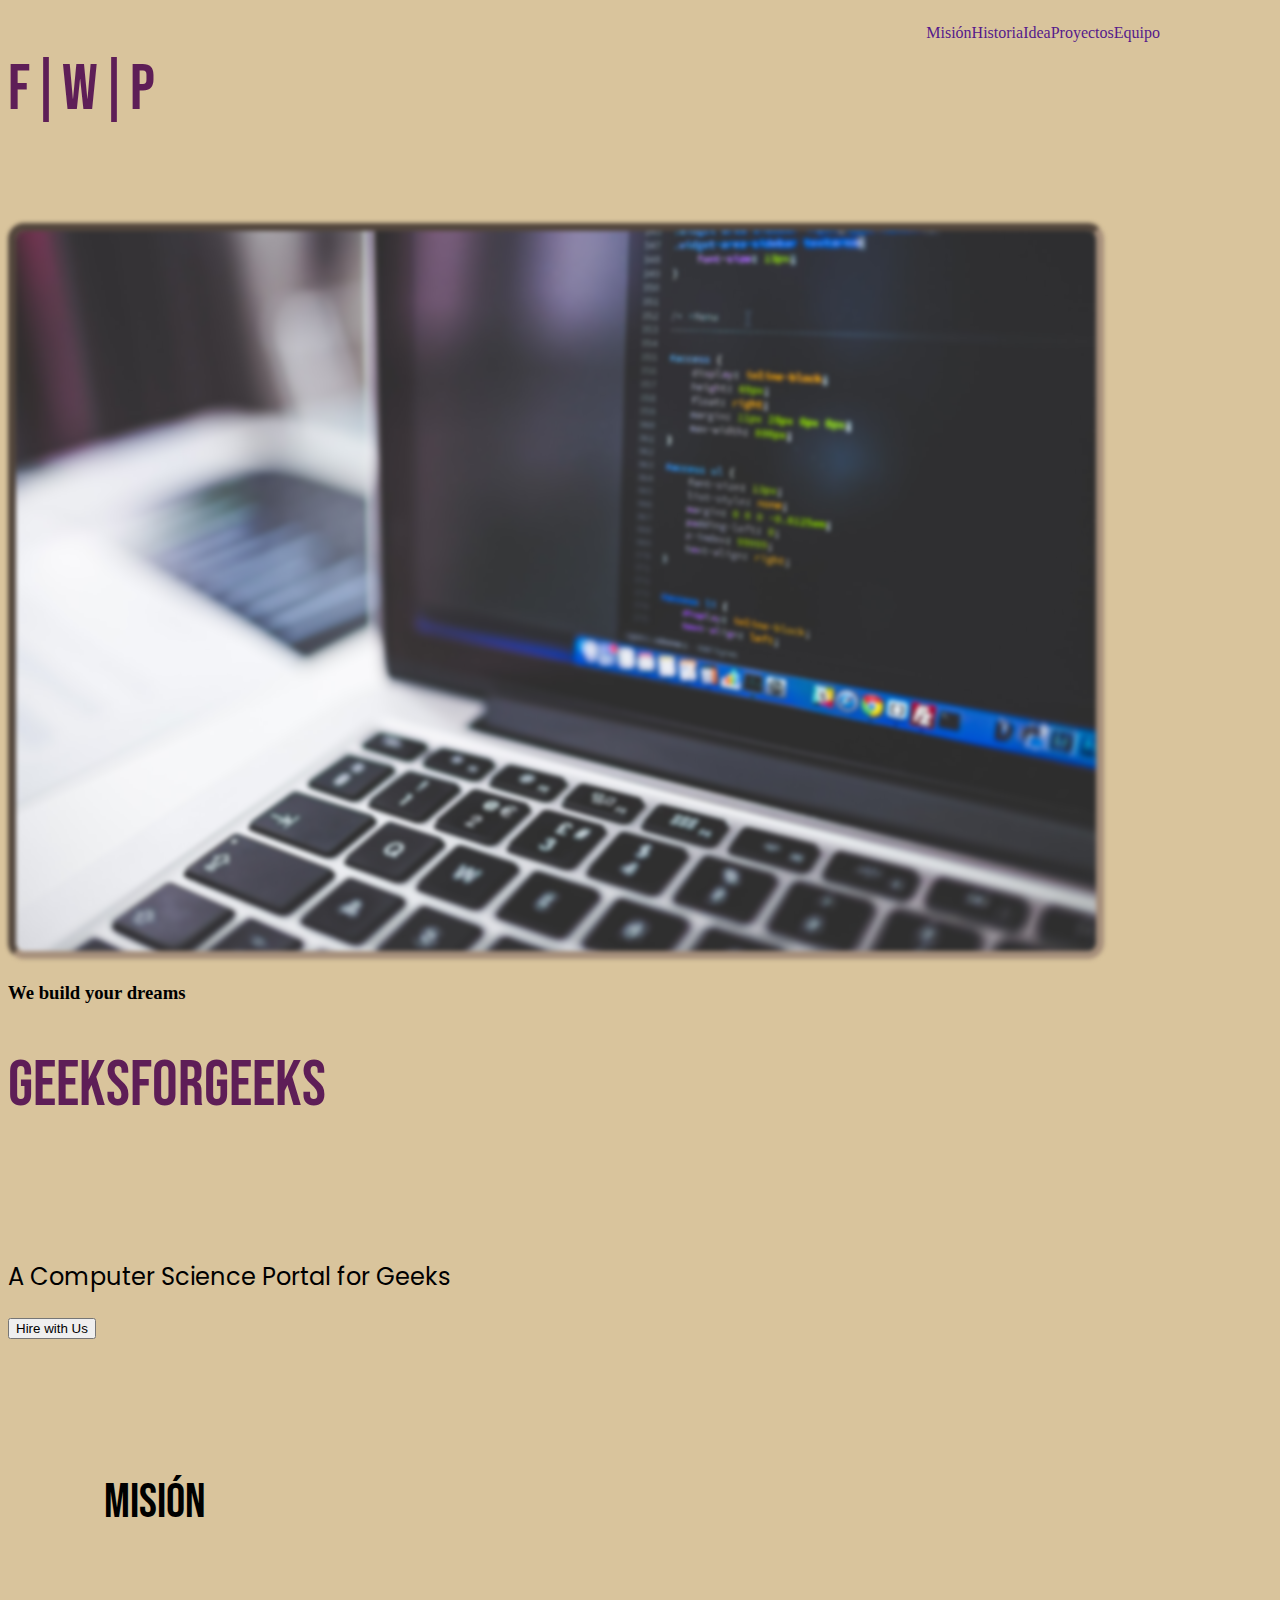
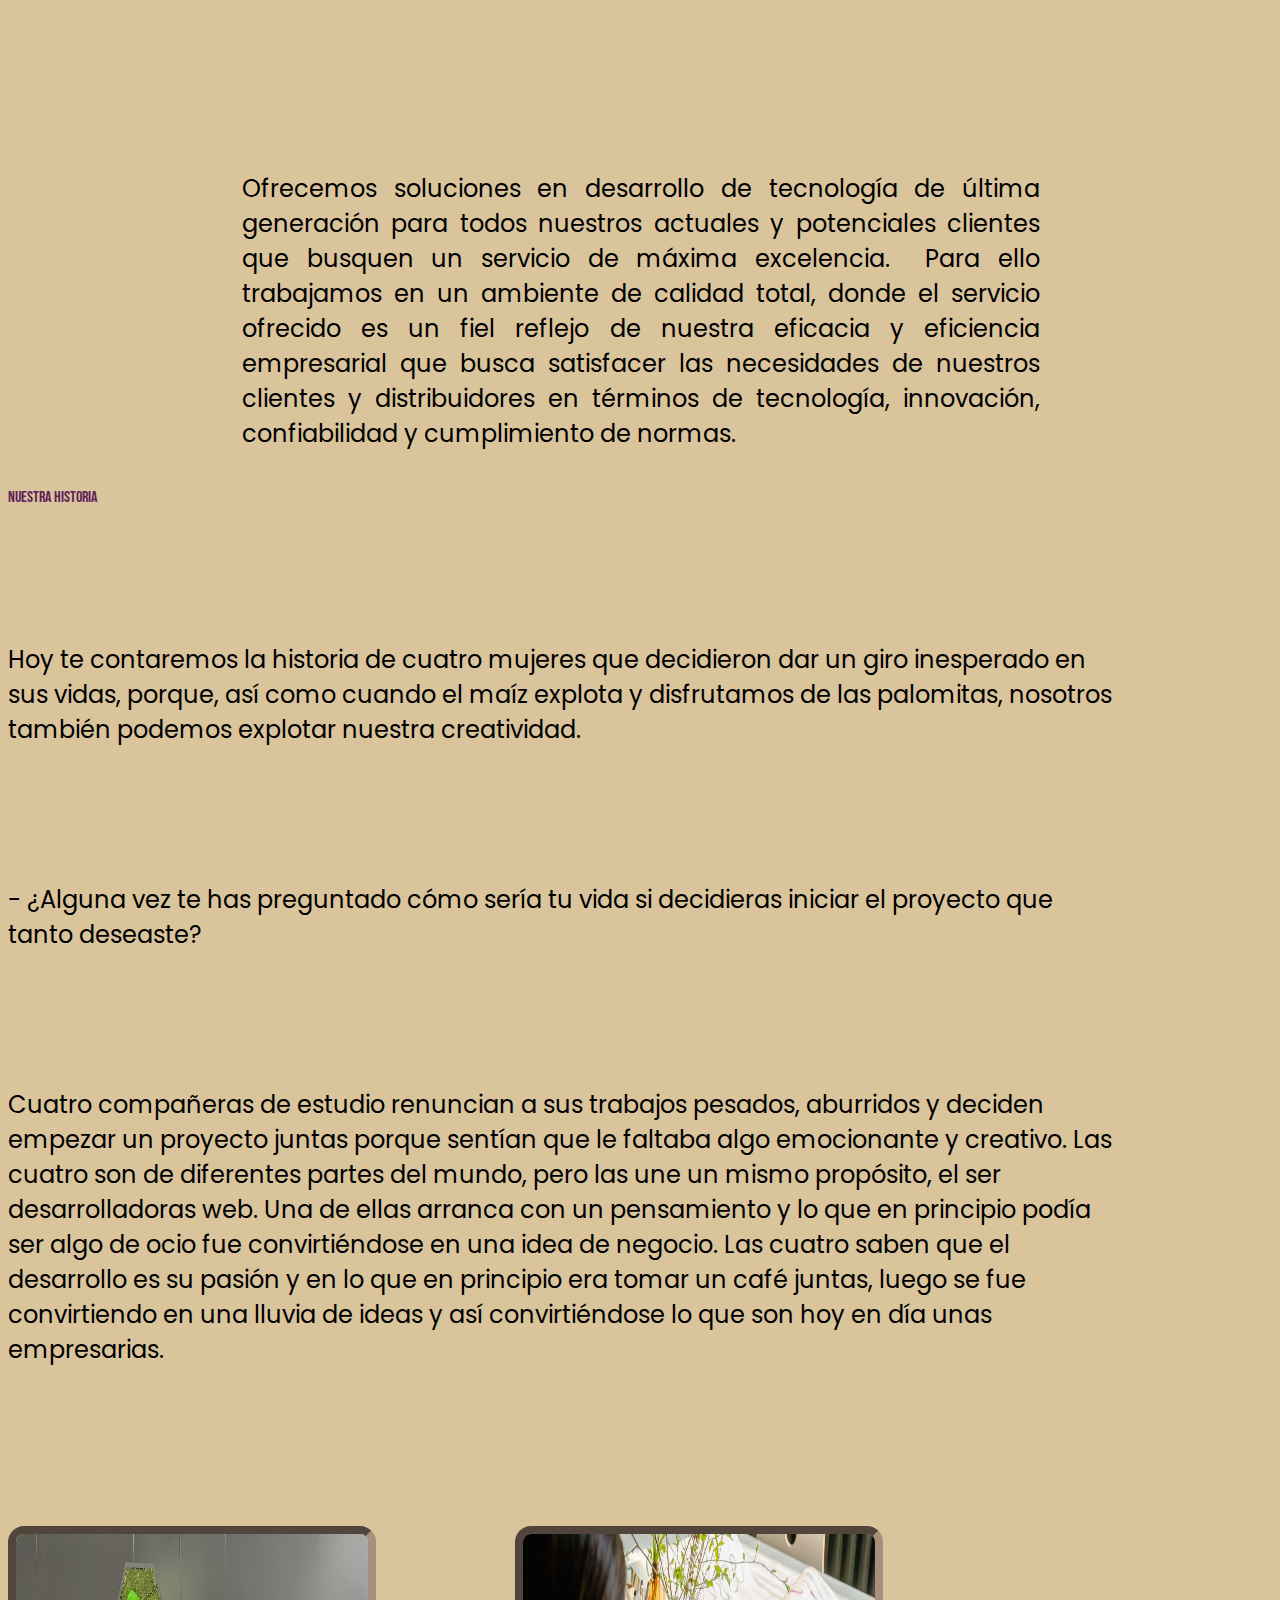
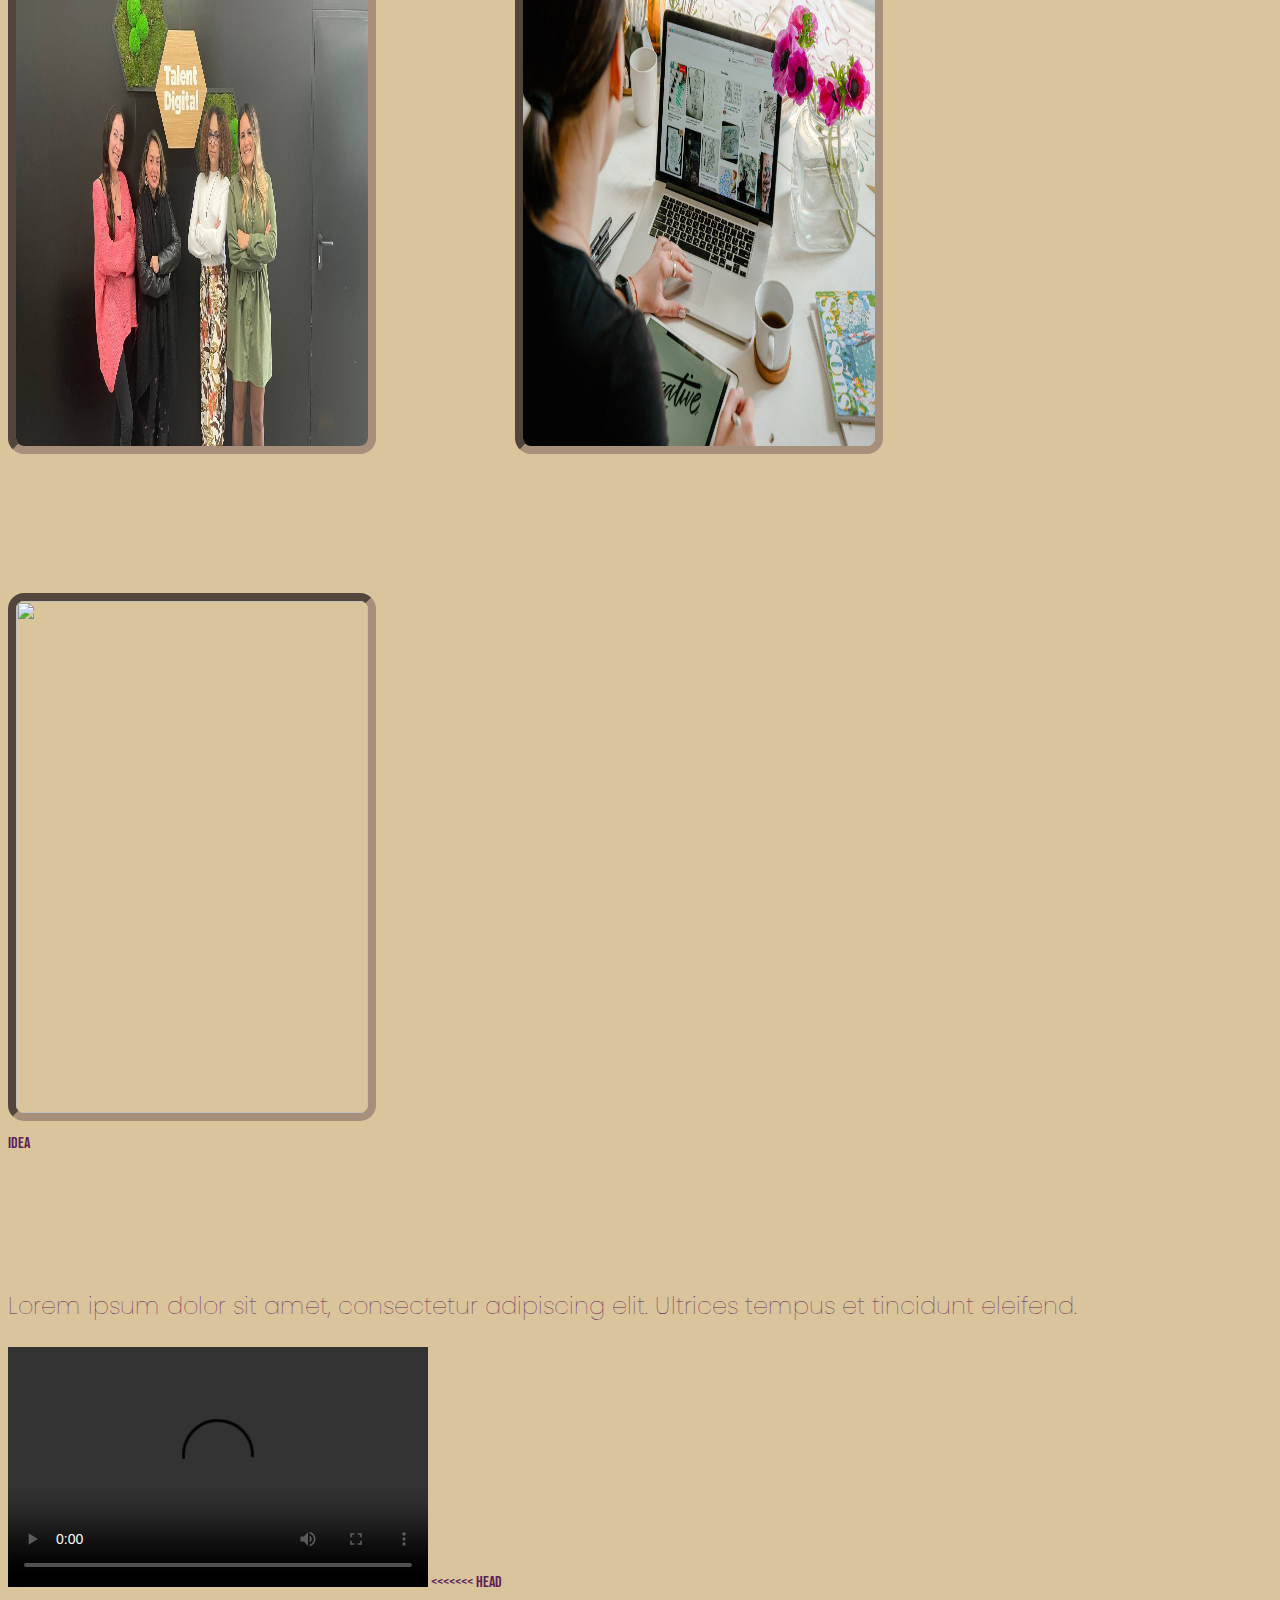
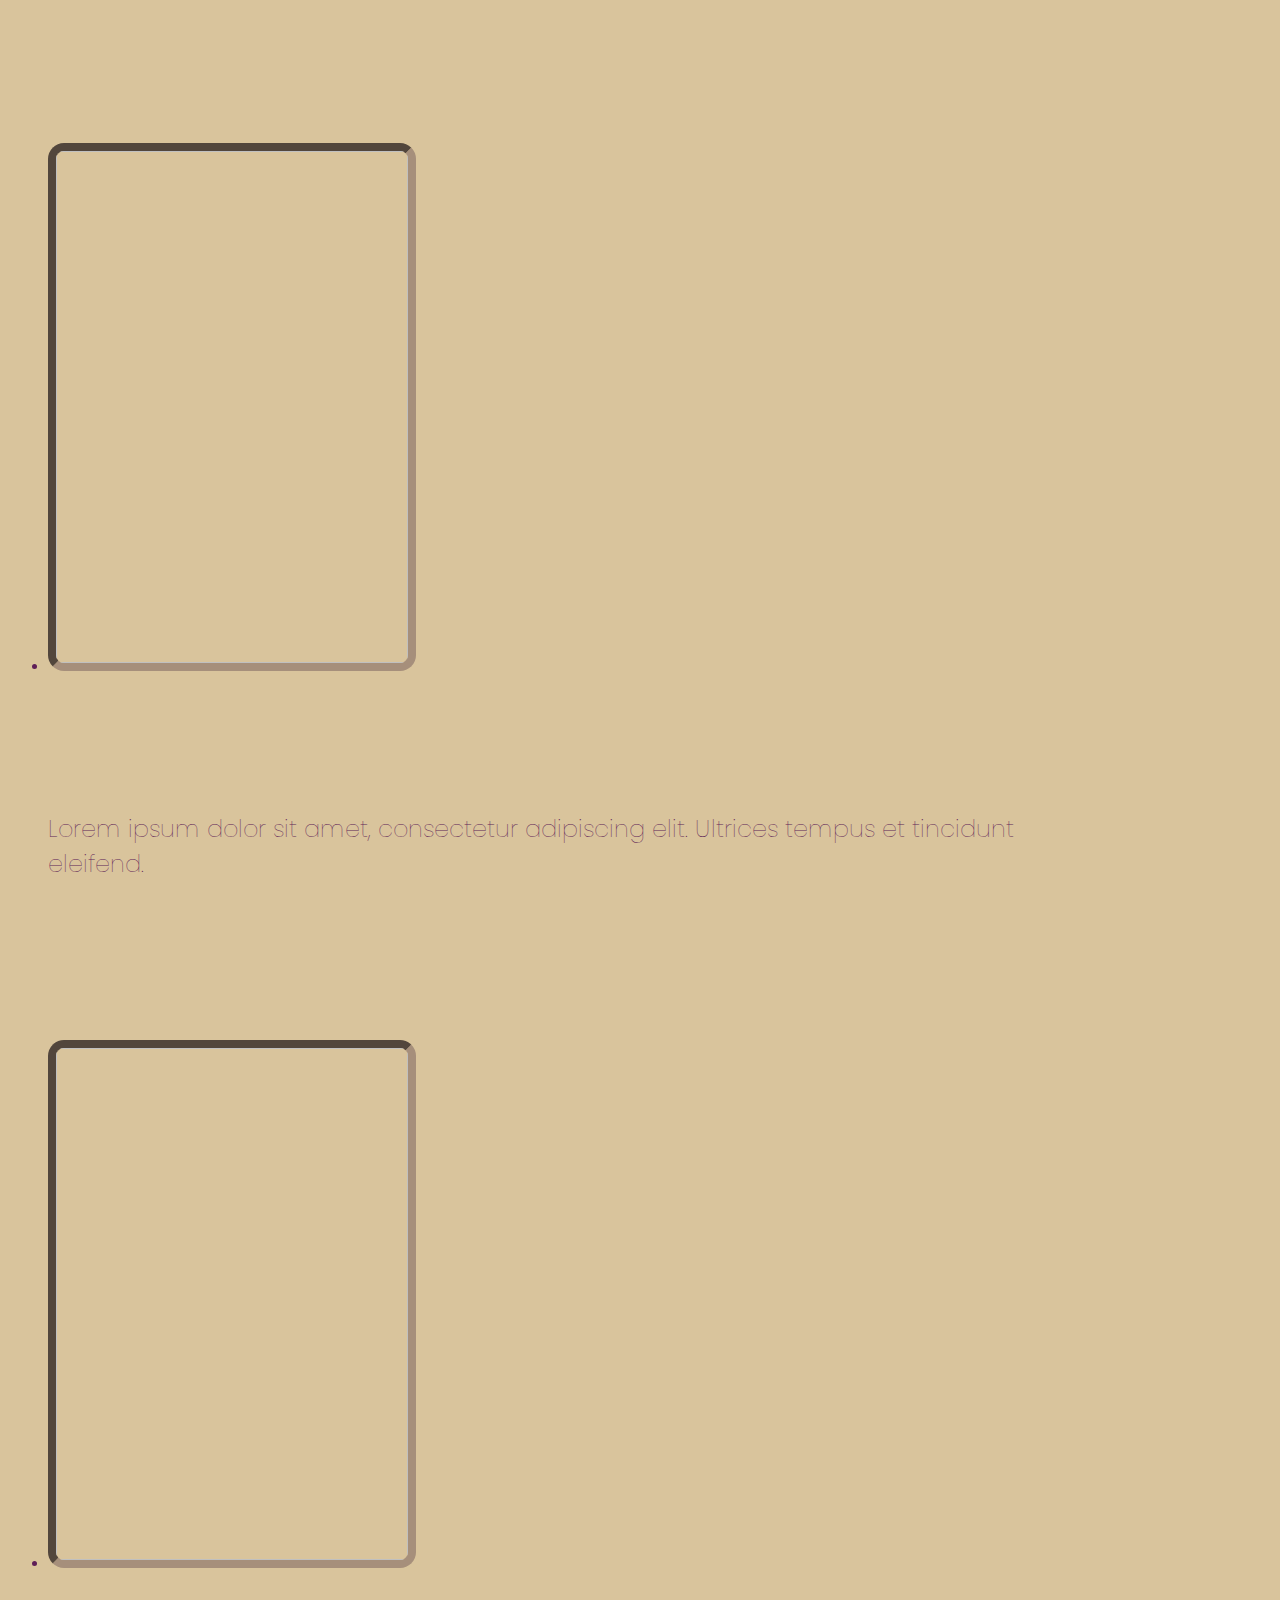
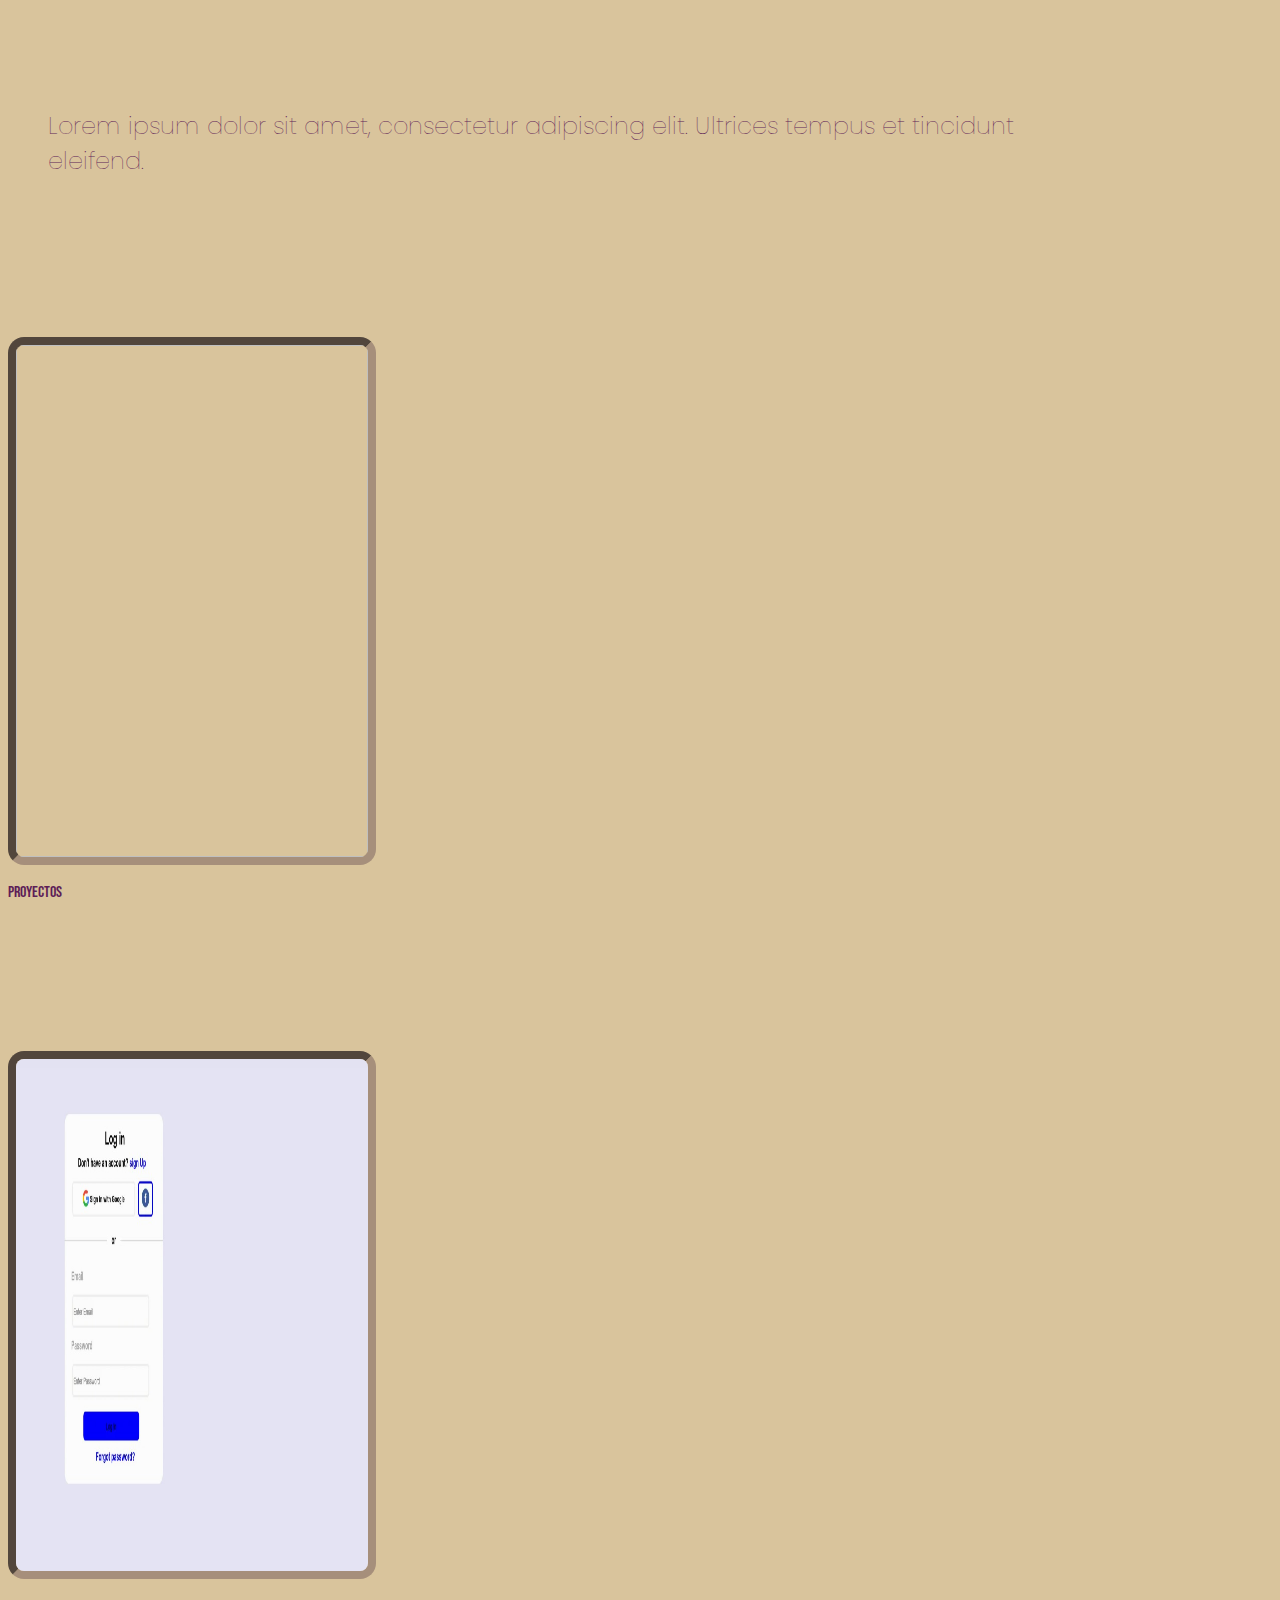
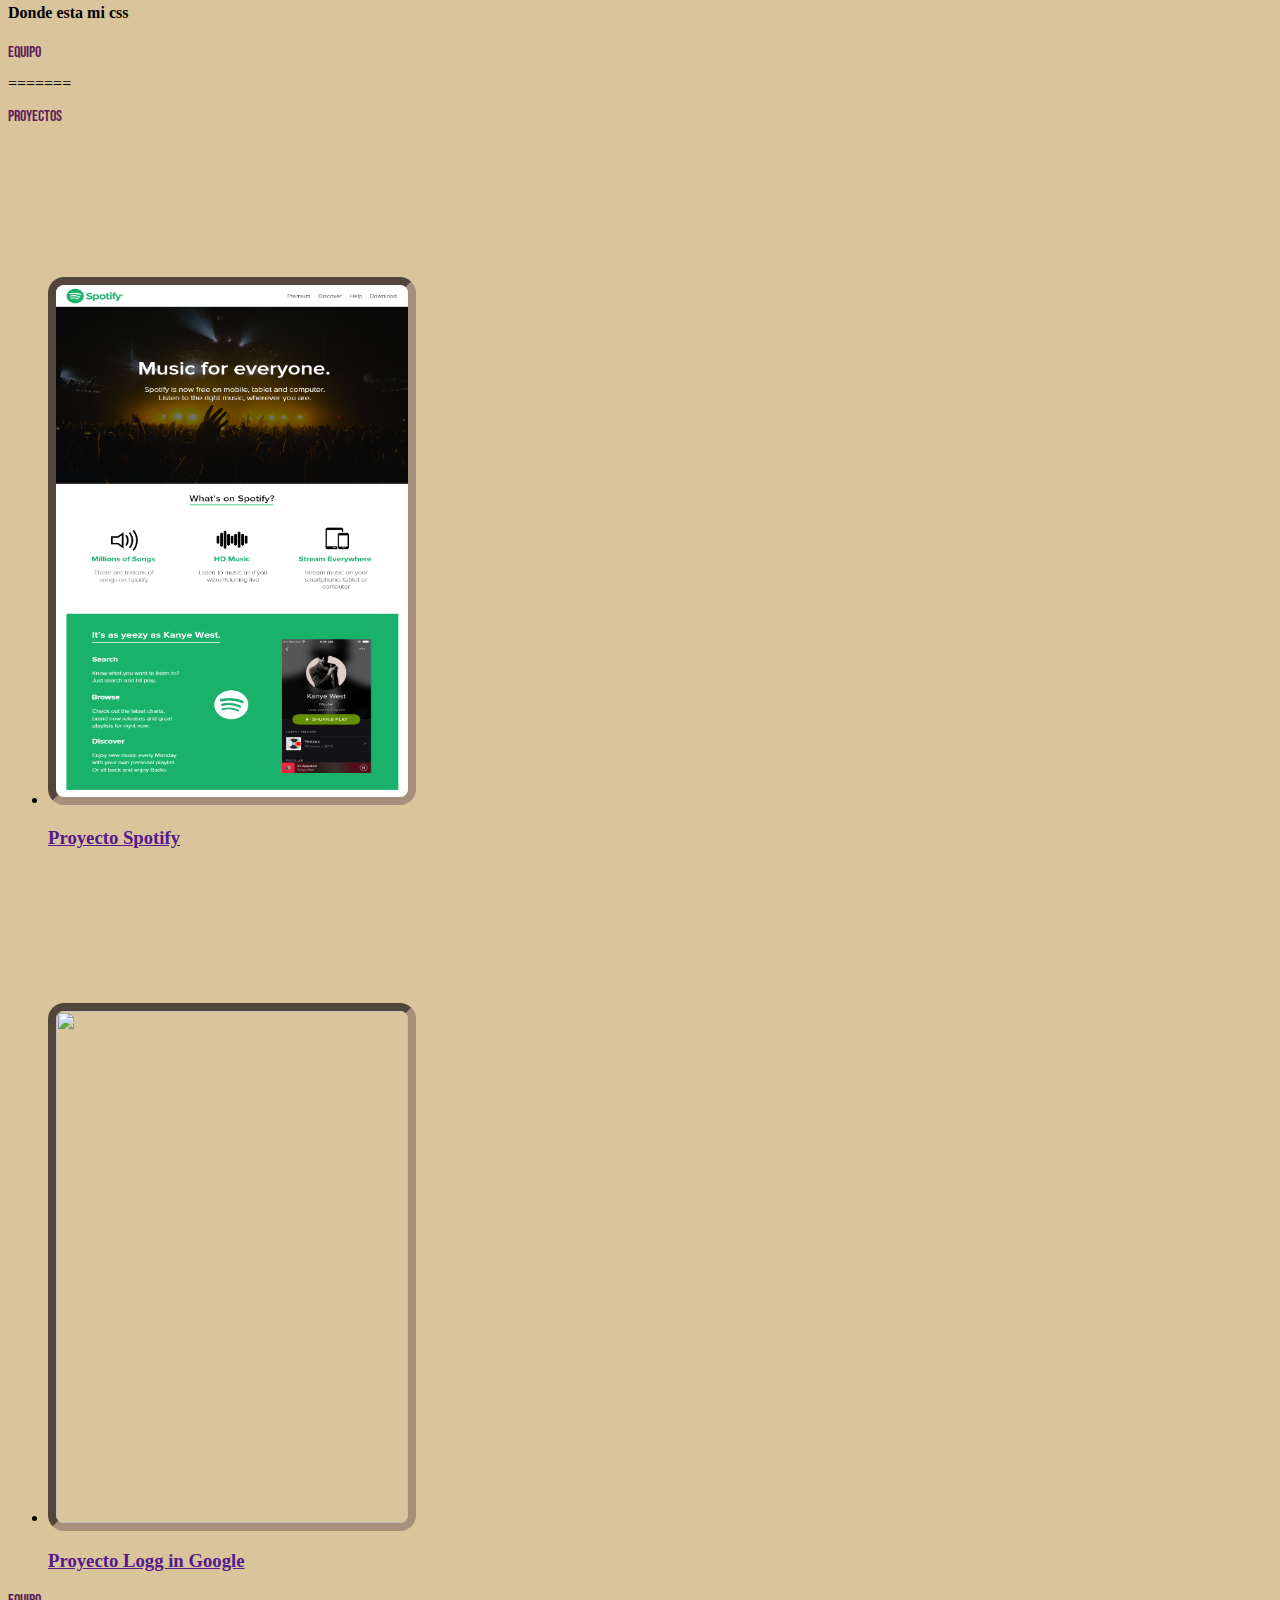
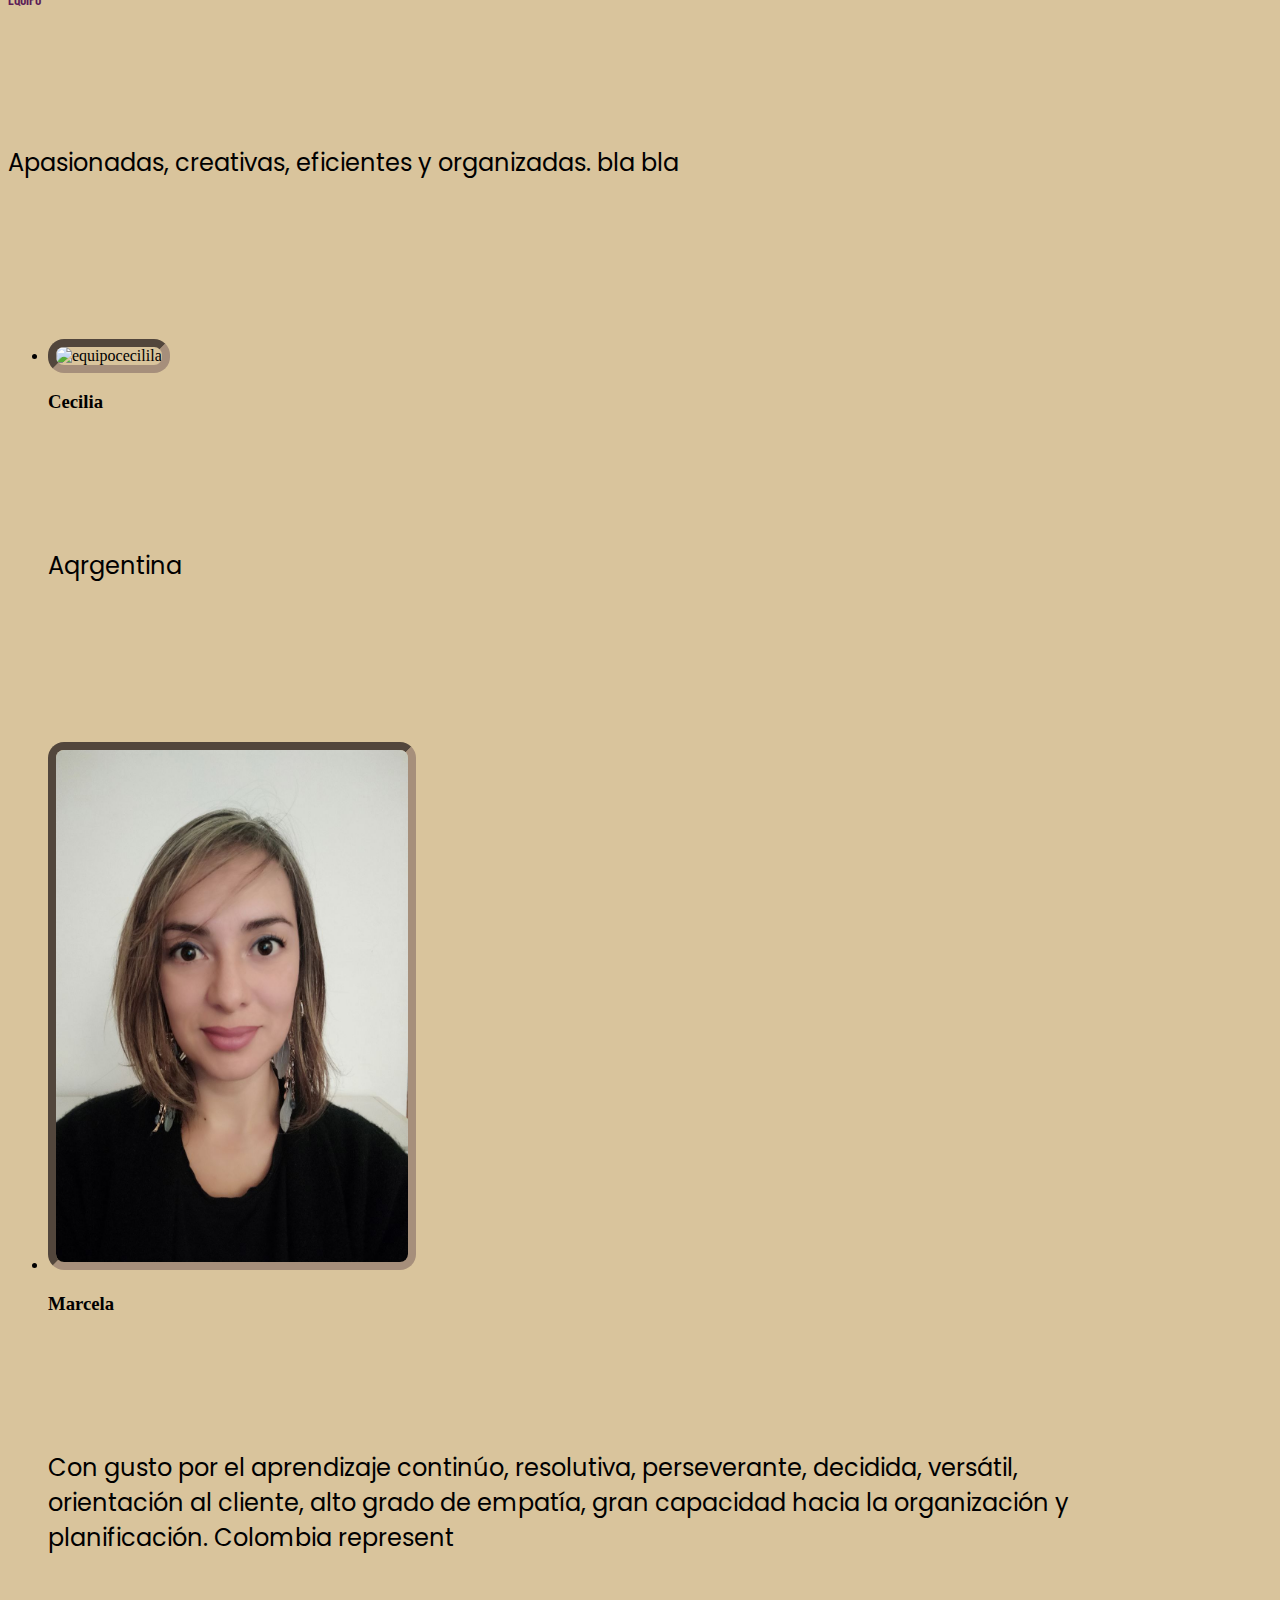
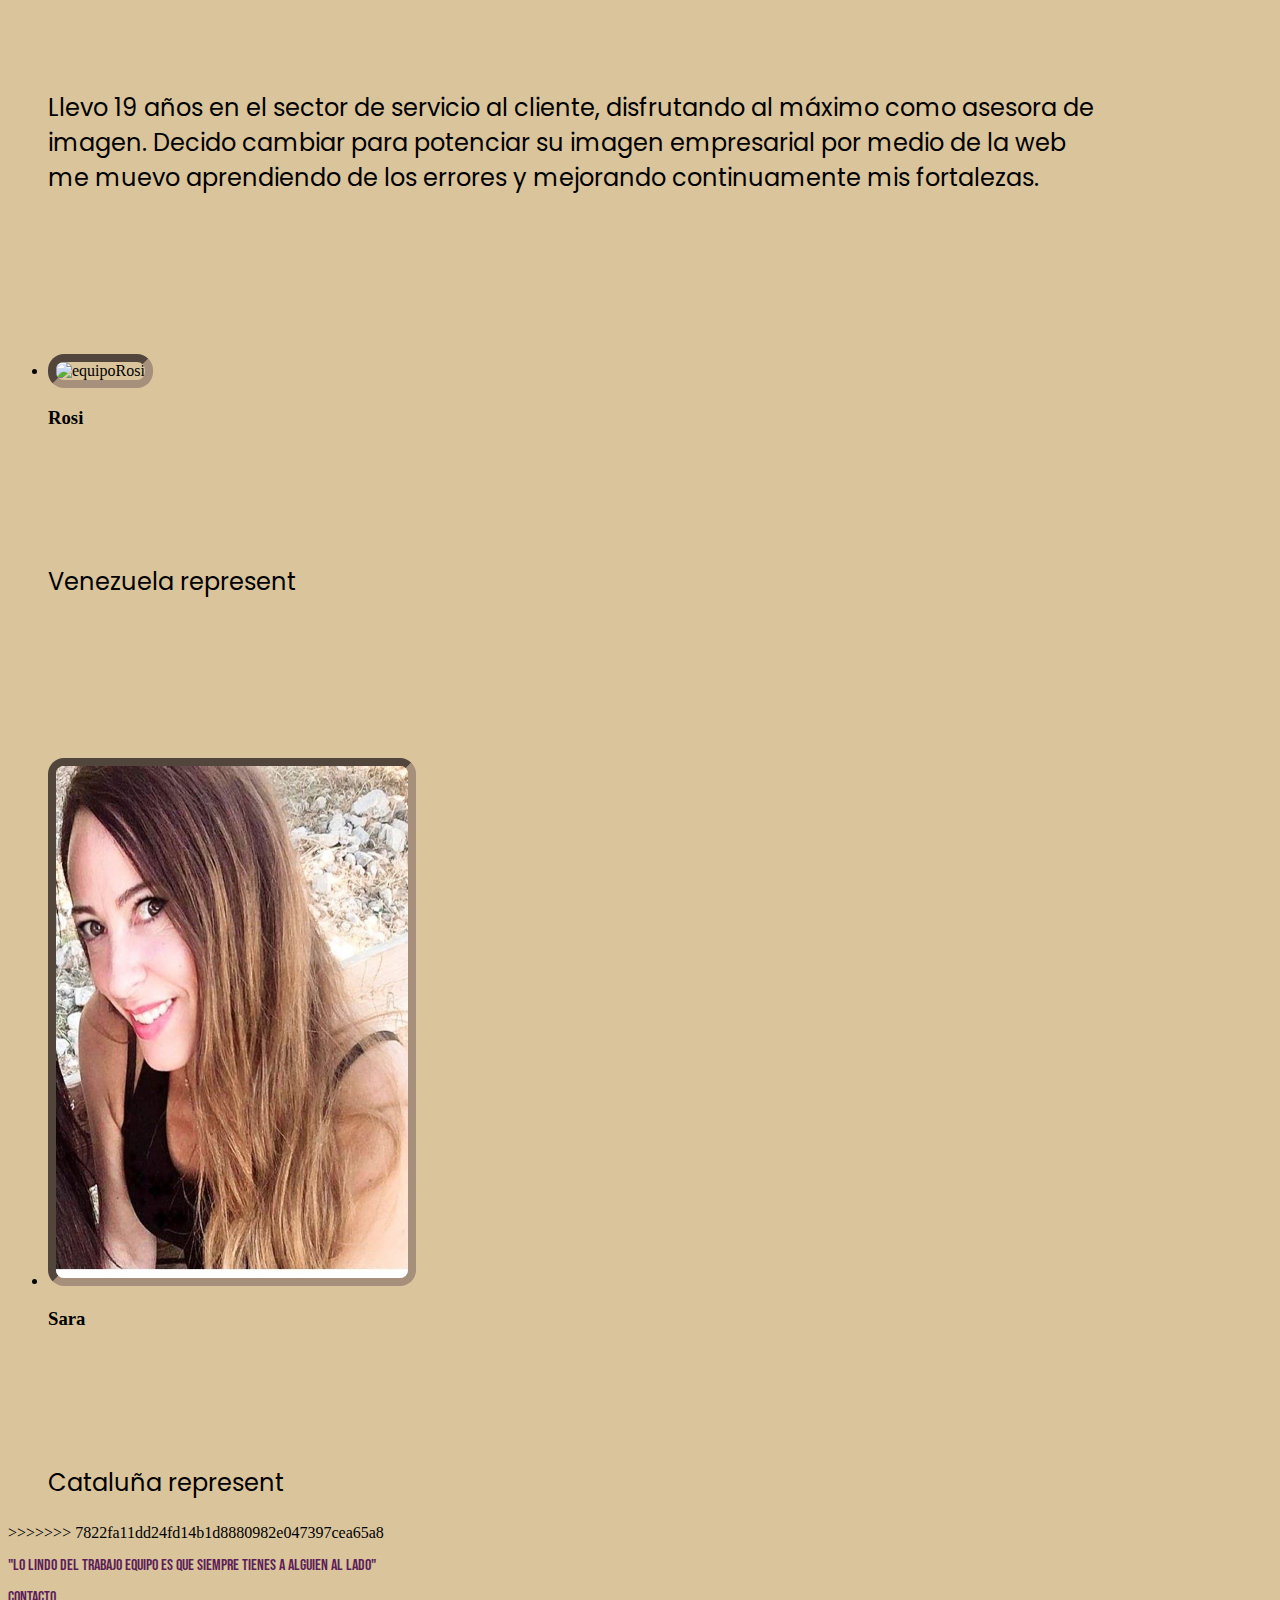
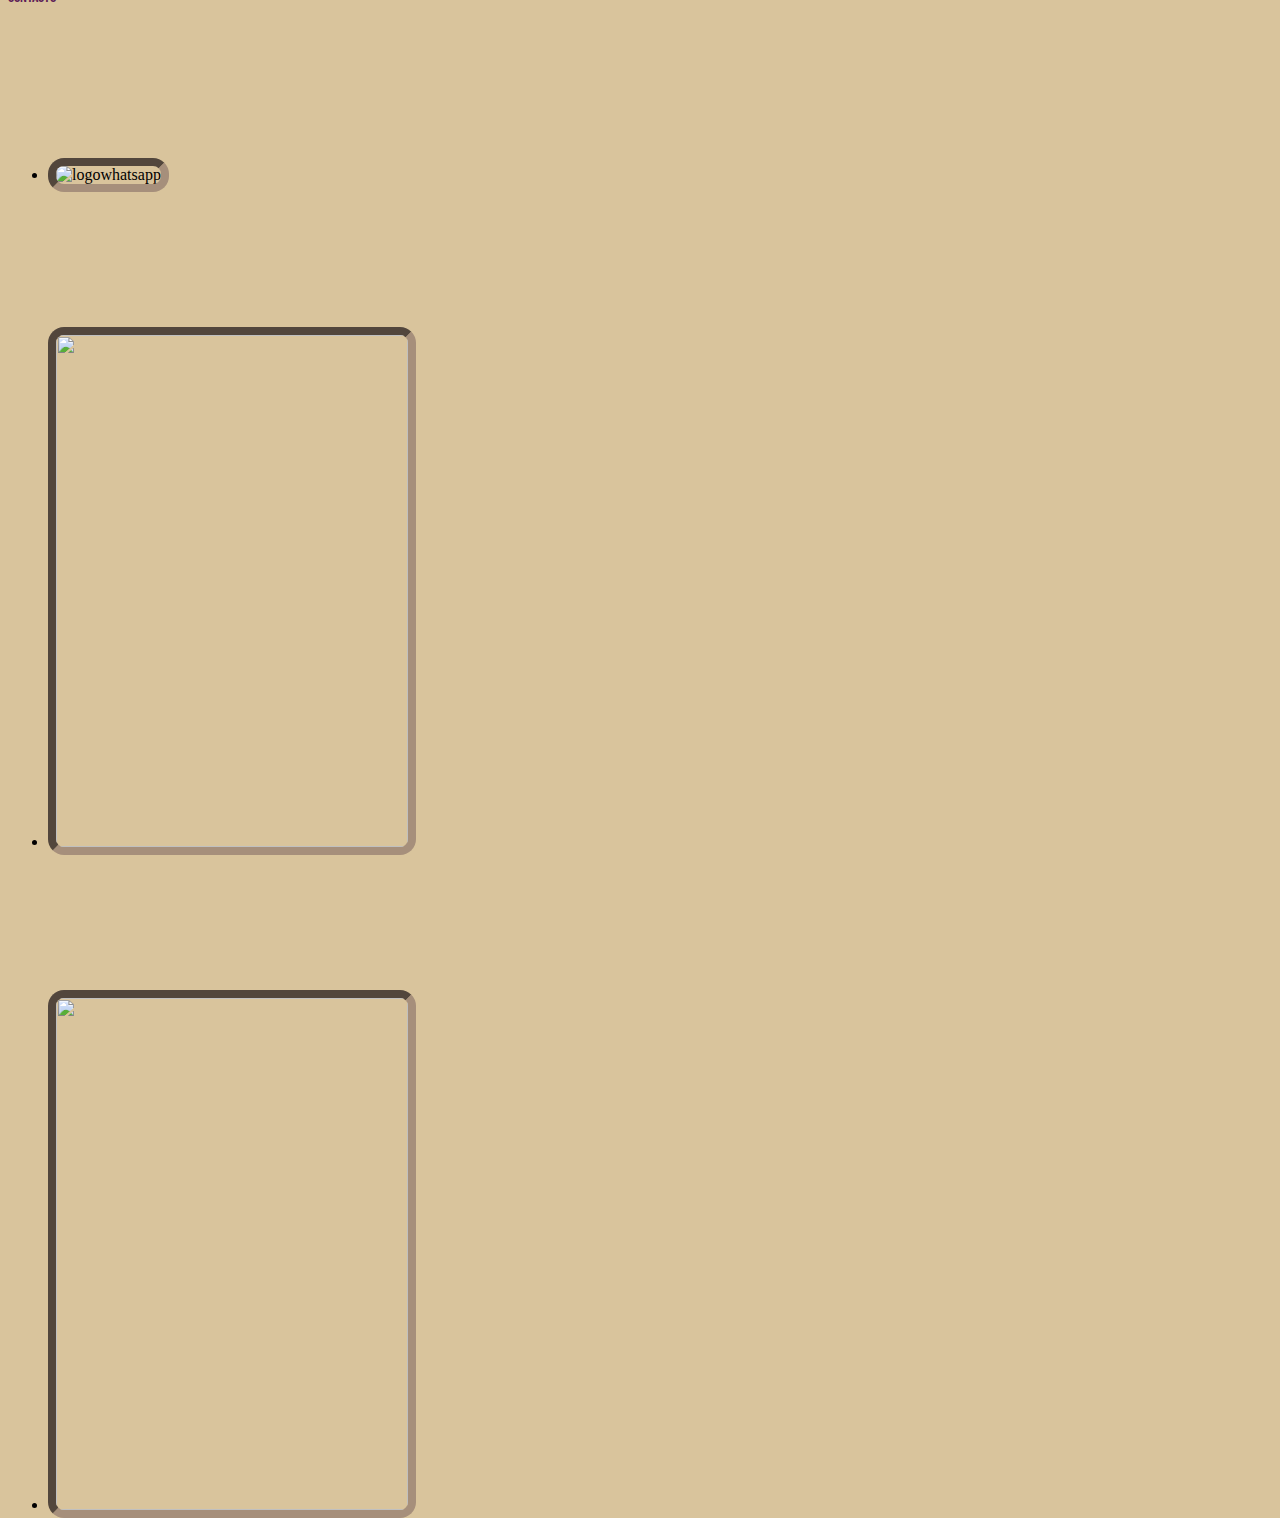
==== index.html @ a7841222 "help" ====
<!DOCTYPE html>
<html lang="es">
<head>
    <meta charset="UTF-8">
    <meta http-equiv="X-UA-Compatible" content="IE=edge">
    <meta name="viewport" content="width=device-width, initial-scale=1.0"> 
    <link href="./style.css" rel="stylesheet" type="text/css"> 
    <link rel="preconnect" href="https://fonts.googleapis.com">
<link rel="preconnect" href="https://fonts.gstatic.com" crossorigin>
<link href="https://fonts.googleapis.com/css2?family=Bebas+Neue&family=Poppins&display=swap" rel="stylesheet">
<!---subirlo cuando este terminado!-   
<base href="https://roseb98.github.io/proyecto1/index.html"> --->
    <title>Proyecto1</title>
</head> 

<body> 

    <header>
      <nav class="nav-menu">
        <div class="brand"><h1>F<span>|W|</span>P</h1>
        </div>
          <ul class="menu">
            <li><a href="">Misión</a></li>
            <li><a href="">Historia </a></li>
            <li><a href="">Idea</a></li>
            <li><a href="">Proyectos</a>
            </li>
            <li><a href="">Equipo</a></li> 
          </ul>
      </nav>
    </header>
    
      <div class="hero-img">
        <img class="imagen1" src="./imagenes/coding-1853305_1920.jpg" alt="">
        <h3>We build your dreams</h3>
        <div class="logo">
             
          <h1>GeeksforGeeks</h1>
           
<p>A Computer Science Portal for Geeks</p>

          <button>Hire with Us</button>
        </div>
      </div>
    
<!--MISION-->

   <section id="section2">
        <p id="subtitulo">Misión</p> 
<p id="texto-section2">	Ofrecemos soluciones en desarrollo de tecnología de última generación para todos nuestros actuales y potenciales clientes que busquen un servicio de máxima excelencia.&nbsp
Para ello trabajamos en un ambiente de calidad total, donde el servicio ofrecido es un fiel reflejo de nuestra eficacia y eficiencia empresarial que busca satisfacer las necesidades de nuestros clientes y distribuidores en términos de tecnología, innovación, confiabilidad y cumplimiento de normas.
</p> 
   <!--<img id="imagen-mision" src="./imagenes/photo5985354849501427619.jpg" alt="">-->
    </section> 
 <!--HISTORIA-->
    <section id="historia"> 
        <h2 id="subtitulo-historia">Nuestra historia</h2> 
         <p>Hoy te contaremos la historia de cuatro mujeres que decidieron dar un giro inesperado en sus vidas, porque, así como cuando el maíz explota y disfrutamos de las palomitas, nosotros también podemos explotar nuestra creatividad. </p> 
        <p>- ¿Alguna vez te has preguntado cómo sería tu vida si decidieras iniciar el proyecto que tanto deseaste? </p>
        <p>Cuatro compañeras de estudio renuncian a sus trabajos pesados, aburridos y deciden empezar un proyecto juntas porque sentían que le faltaba algo emocionante y creativo. Las cuatro son de diferentes partes del mundo, pero las une un mismo propósito, el ser desarrolladoras web. Una de ellas arranca con un pensamiento y lo que en principio podía ser algo de ocio fue convirtiéndose en una idea de negocio. Las cuatro saben que el desarrollo es su pasión y en lo que en principio era tomar un café juntas, luego se fue convirtiendo en una lluvia de ideas y así convirtiéndose lo que son hoy en día unas empresarias.</p>

        <!-- averiguar etiqueta de slide-->
         <slide>

           <img src="./imagenes/fotogrupas.jpg" alt="foto"> 
           <img src="./imagenes/ladycoffe.jpg" alt="ladywithcoffe"> 
           <img src="./imagenes/home (1).pnggiy" alt=""> 
         </slide> 
    </section> 
 <!--IDEA -->
    <section id="idea">
        <h2 id="subtitulo-idea">Idea</h>
        <p>Lorem ipsum dolor sit amet, consectetur adipiscing elit. Ultrices tempus et tincidunt eleifend. </p> 
<video src="https://www.rawshorts.com/rawshorts/preview/videos/6d/34/f8/8b/6d34f8b7977de2b51791cf7e1324de87.mp4" width="420" height= "240" controls>Video not suportted</video>
<<<<<<< HEAD
        <!--lista de iconos o video -->

        <ul>
        <li> 
        <img>
        <p clase=idea>Lorem ipsum dolor sit amet, consectetur adipiscing elit. Ultrices tempus et tincidunt eleifend. </p>
        </li>
        <li> 
        <img>
        <p clase=idea>Lorem ipsum dolor sit amet, consectetur adipiscing elit. Ultrices tempus et tincidunt eleifend. </p>
        </li>
        </ul>
        <img class=idea>
        </section> 

        <section id="proyecto"> 
          <div class="card">
            <h2>Proyectos</h2>
          </div>

          <div class="container">
           <div class="card">
            <img class="card_img" src="./imagenes/dondeestamicss2.jpg" alt="foto_de_un_proyecto"> 
            <div class="card_title"> 
              <h4>Donde esta mi css</h4>
            </div> 
            <div class="project-links">
              <a href="#">
                <i class="fa-brands fa-codepen"></i>
              </a> 

            </div>
           </div>
          </div>
        </section> 

        <section id="equipo"> 
          <div id="subtitulo-equipo">
            <h2>Equipo</h2> 
=======
       
     </section> 
<!--proyectos----->
        <section id="proyecto">
            <h2 id="subtitulo-proyecto">Proyectos</h2>
          <ul class="portfolio">
              <li class="spoty" >
                <img src="./imagenes/descarga.png">
                <h3><a href= "">Proyecto Spotify</a></h3>
              </li>
              <li class="login"> <img src="https://www.notion.so/image/https%3A%2F%2Fs3.us-west-2.amazonaws.com%2Fsecure.notion-static.com%2F8799ee23-9542-4e5e-855f-03f61894f6be%2FUntitled.png%3FX-Amz-Algorithm%3DAWS4-HMAC-SHA256%26X-Amz-Content-Sha256%3DUNSIGNED-PAYLOAD%26X-Amz-Credential%3DAKIAT73L2G45EIPT3X45%252F20220331%252Fus-west-2%252Fs3%252Faws4_request%26X-Amz-Date%3D20220331T114703Z%26X-Amz-Expires%3D86400%26X-Amz-Signature%3De063df84067a31a19155995c400e0c9c12652f8c4e6973e821267b2f6e7c22ba%26X-Amz-SignedHeaders%3Dhost%26response-content-disposition%3Dfilename%2520%253D%2522Untitled.png%2522%26x-id%3DGetObject?table=block&id=3766b774-623e-47ab-916e-00a5bd4be6a5&spaceId=0c186788-5d50-4e4a-9ed1-a8e4fc06c070&width=2000&userId=909c230f-dc1d-40c3-9c89-79763015f2c2&cache=v2">

              <h3><a href= "">Proyecto Logg in Google</a></h3>
            </li>
          </ul>
        </section> 
<!--EQUIPO-->
        <section id="equipo">
            <h2 id="subtitulo-equipo">Equipo</h2>
            <p>Apasionadas, creativas, eficientes y organizadas. bla bla</p>
            <ul>
                <li>
                  <img src="FOTCECI" alt="equipocecilila">
                  <h3>Cecilia</h3>
                  <p>Aqrgentina</p>
                </li> 
                <li><img src="./imagenes/fotomarcela.jpg" alt="equipomarce">
                  <h3>Marcela</h3><p>Con gusto por el aprendizaje continúo, resolutiva, perseverante, decidida, versátil, orientación al cliente, alto grado de empatía, gran capacidad hacia la organización y planificación. 
                    Colombia represent</p>
                    <p>Llevo 19 años en el sector de servicio al cliente, disfrutando al máximo como asesora de imagen. Decido cambiar para potenciar su imagen empresarial por medio de la web me muevo aprendiendo de los errores y mejorando continuamente mis fortalezas.</p>
                </li> 
                  <li><img src="foto Rosi" alt="equipoRosi">
                    <h3>Rosi</h3><p>Venezuela represent</p></li>
                
                    <li><img src="./imagenes/fotosara.jpg" alt="EquipoSara">
                      <h3>Sara</h3><p>Cataluña represent</p></li>
               
            </ul>
>>>>>>> 7822fa11dd24fd14b1d8880982e047397cea65a8
        </section>

<footer>
    <h2 class="frasefooter">"Lo lindo del trabajo equipo es que siempre tienes a alguien al lado"</h2>
    <h2>Contacto</h2>   
        <ul>
        <li> <img src="https://img.icons8.com/material-outlined/24/000000/whatsapp--v1.png" alt="logowhatsapp">
        </li>
        <li><img src="https://img.icons8.com/material-outlined/24/000000/linkedin--v1.png"/></li>
        <li><img src="https://img.icons8.com/material-outlined/24/000000/github.png"/></li>
    </ul>
</footer>
</body>
</html>
---- style.css ----
body{
  width: 90vw;
  height: 100vh;
}
body p {
  font-family: 'Poppins', sans-serif;
}

.imagen1{
  filter:blur(2px);
   width: auto;
   height: 80vh;
}  
  
  header {
    width: 100%;
    height: 80px;
  } 
  .menu{
    display:flex;
    justify-content: space-between;
  }
  .menu li {
    list-style: none;
  } 
  .menu a{
    text-decoration: none;
  }
  .nav-menu{
    display:flex;
    justify-content: space-between;
  }

  h1 {
    font-family: 'Bebas Neue', cursive;
     font-weight: 100;
     font-size: 4em;
     color: #5e1e57;
   }
   h2 {
     font-family: 'Bebas Neue', cursive;
     color: #5e1e57;
     font-weight: 100;
     font-size: 1em;
   }
  /*segunda seccion*/

  #section2{
    box-sizing: border-box;
  }
  #mision{
    height:45.6em; 
    display:flex; 
    margin-top:4em;
    background-color: #D9C49C;
  } 

  #subtitulo-mision{
    height: 2em; 
    padding-top:3em;
    padding-left: 2em;
  }

  #texto-section2{
    text-align:justify;
    font-size: 1.5em;
    padding-top:8em;
    padding-right:3em;
    margin-left: -0.5em; 
  }

  #imagen-mision{
     width: 20em;
     height:30em; 
     border-radius:1em; 
     border:inset #592B1B 0.4em; 
     margin-top: 4em; 
     animation: foto1 2s infinite ease-in alternate;
  } 

body{
    background-color: #D9C49C; 
 

} 

img{
    height:32em; 
    width:22em; 
    margin-top:15vh; 
    margin-right:15vh; 
    border-radius: 1em; 
    border:0.5em inset #A68F7B; 
} 
#section2{
    display:flex;
} 
p{
    margin-top: 15vh;  
    margin-right:2em; 
    font-size: 1.5em; 
     
    
}  
#texto-section2{
    margin-top: 10em;
} 
#subtitulo{
  font-family: 'Bebas Neue', cursive;
    font-weight: 13em; 
    font-size:3em;
    padding-left:2em;
    margin-right:1em; 
    margin-bottom:-10%;
}


@media (min-width: 481px){

}
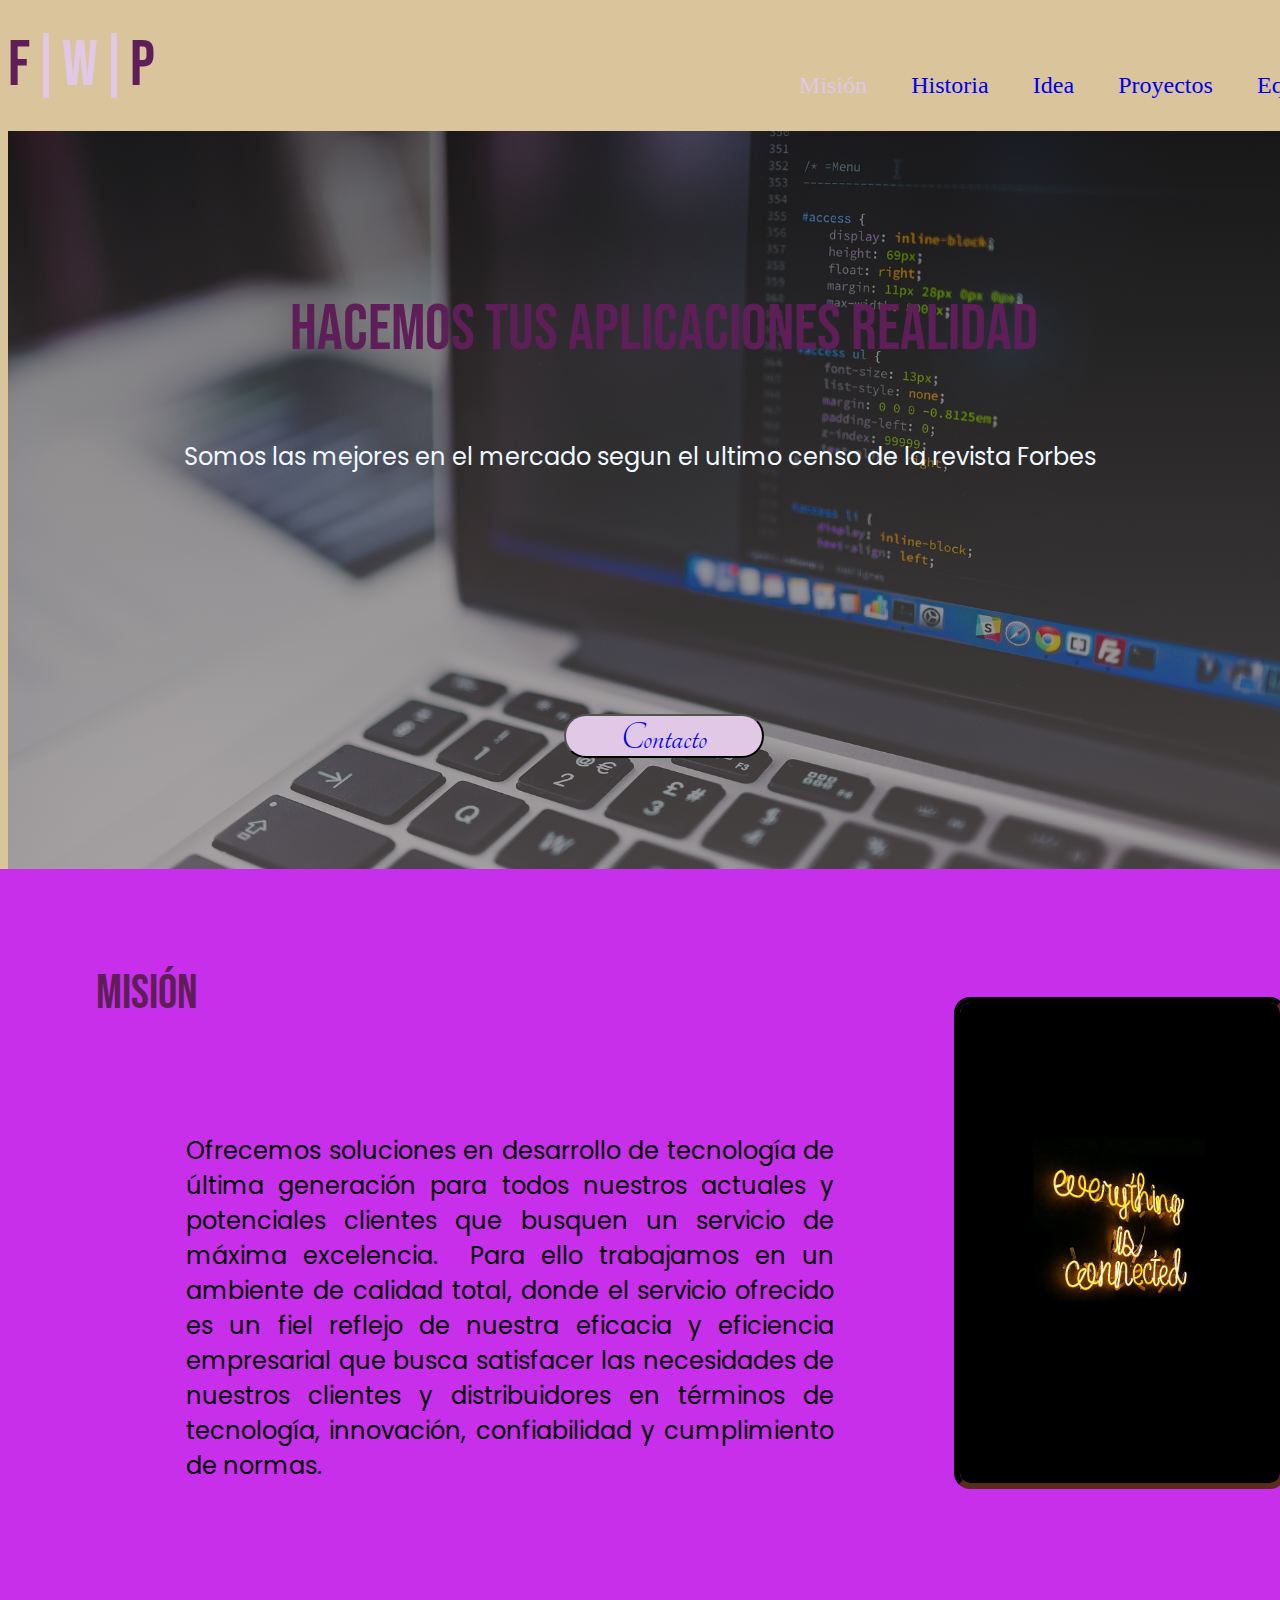
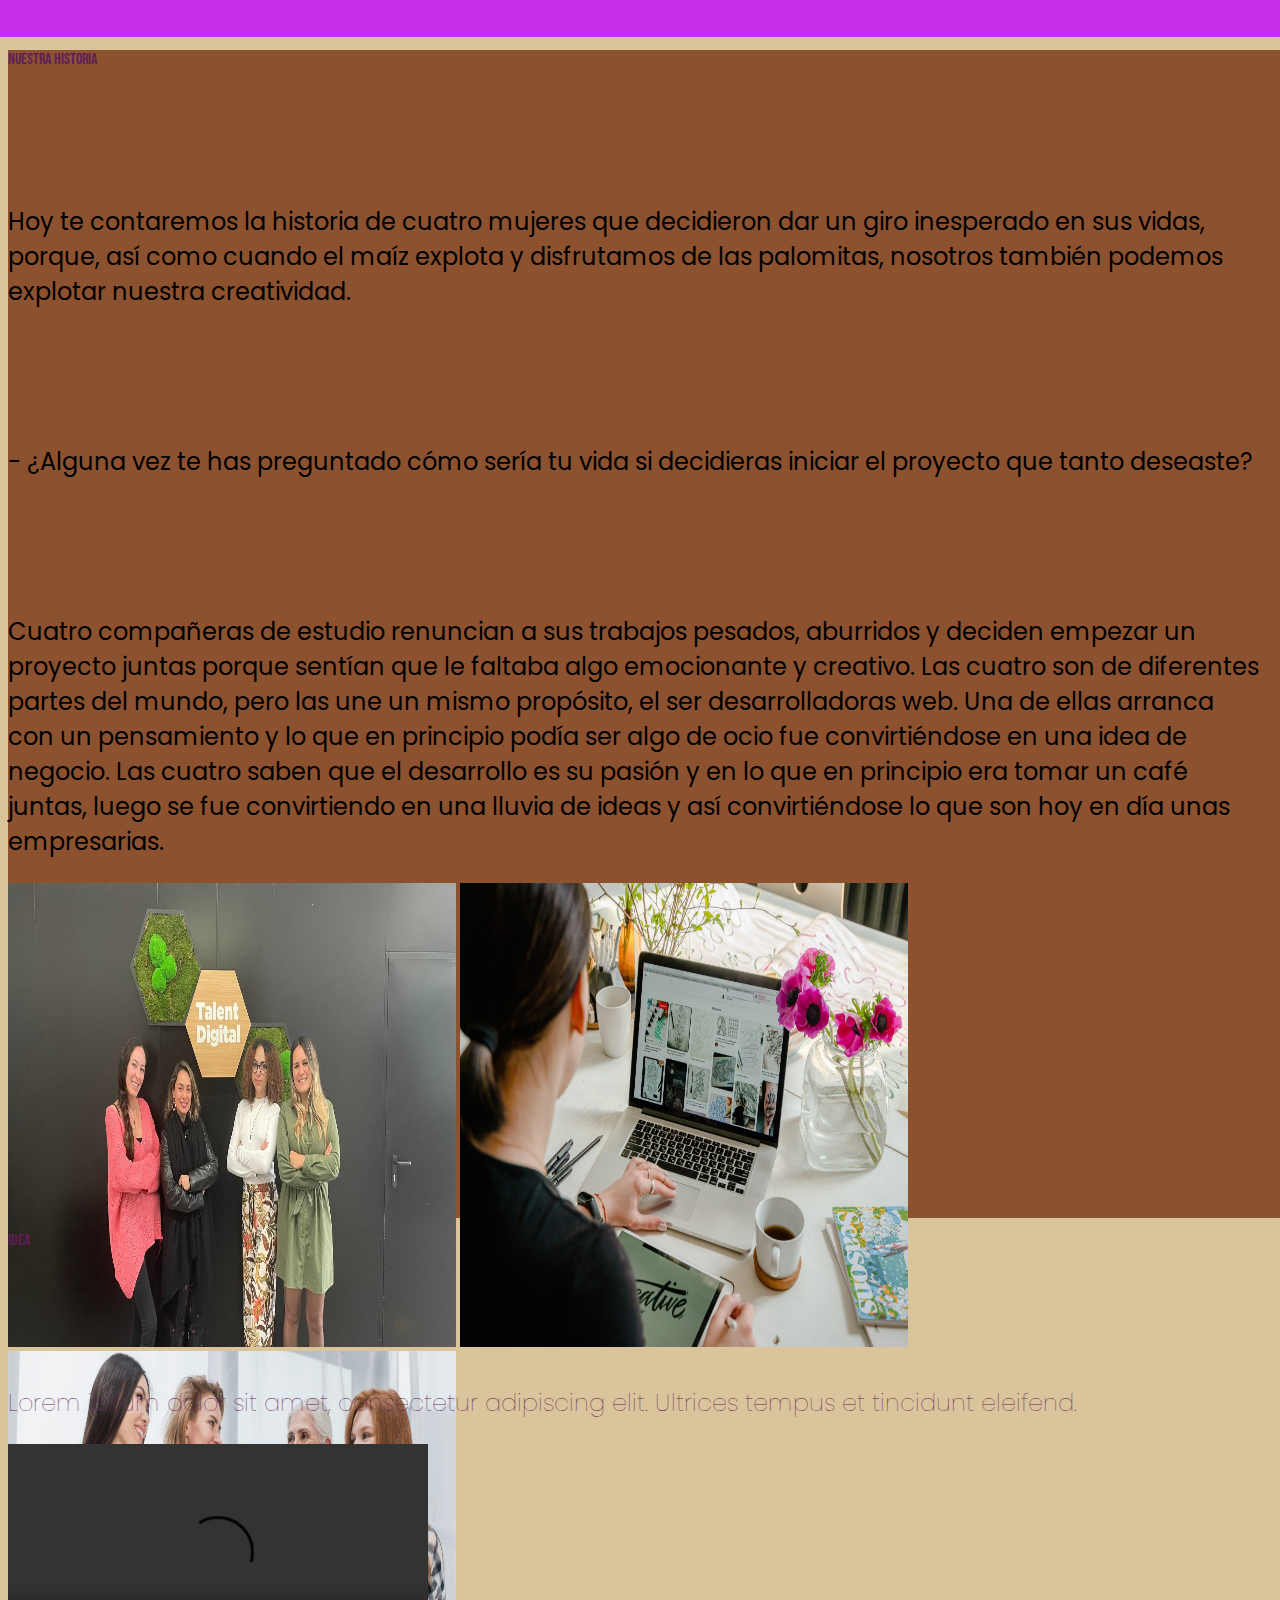
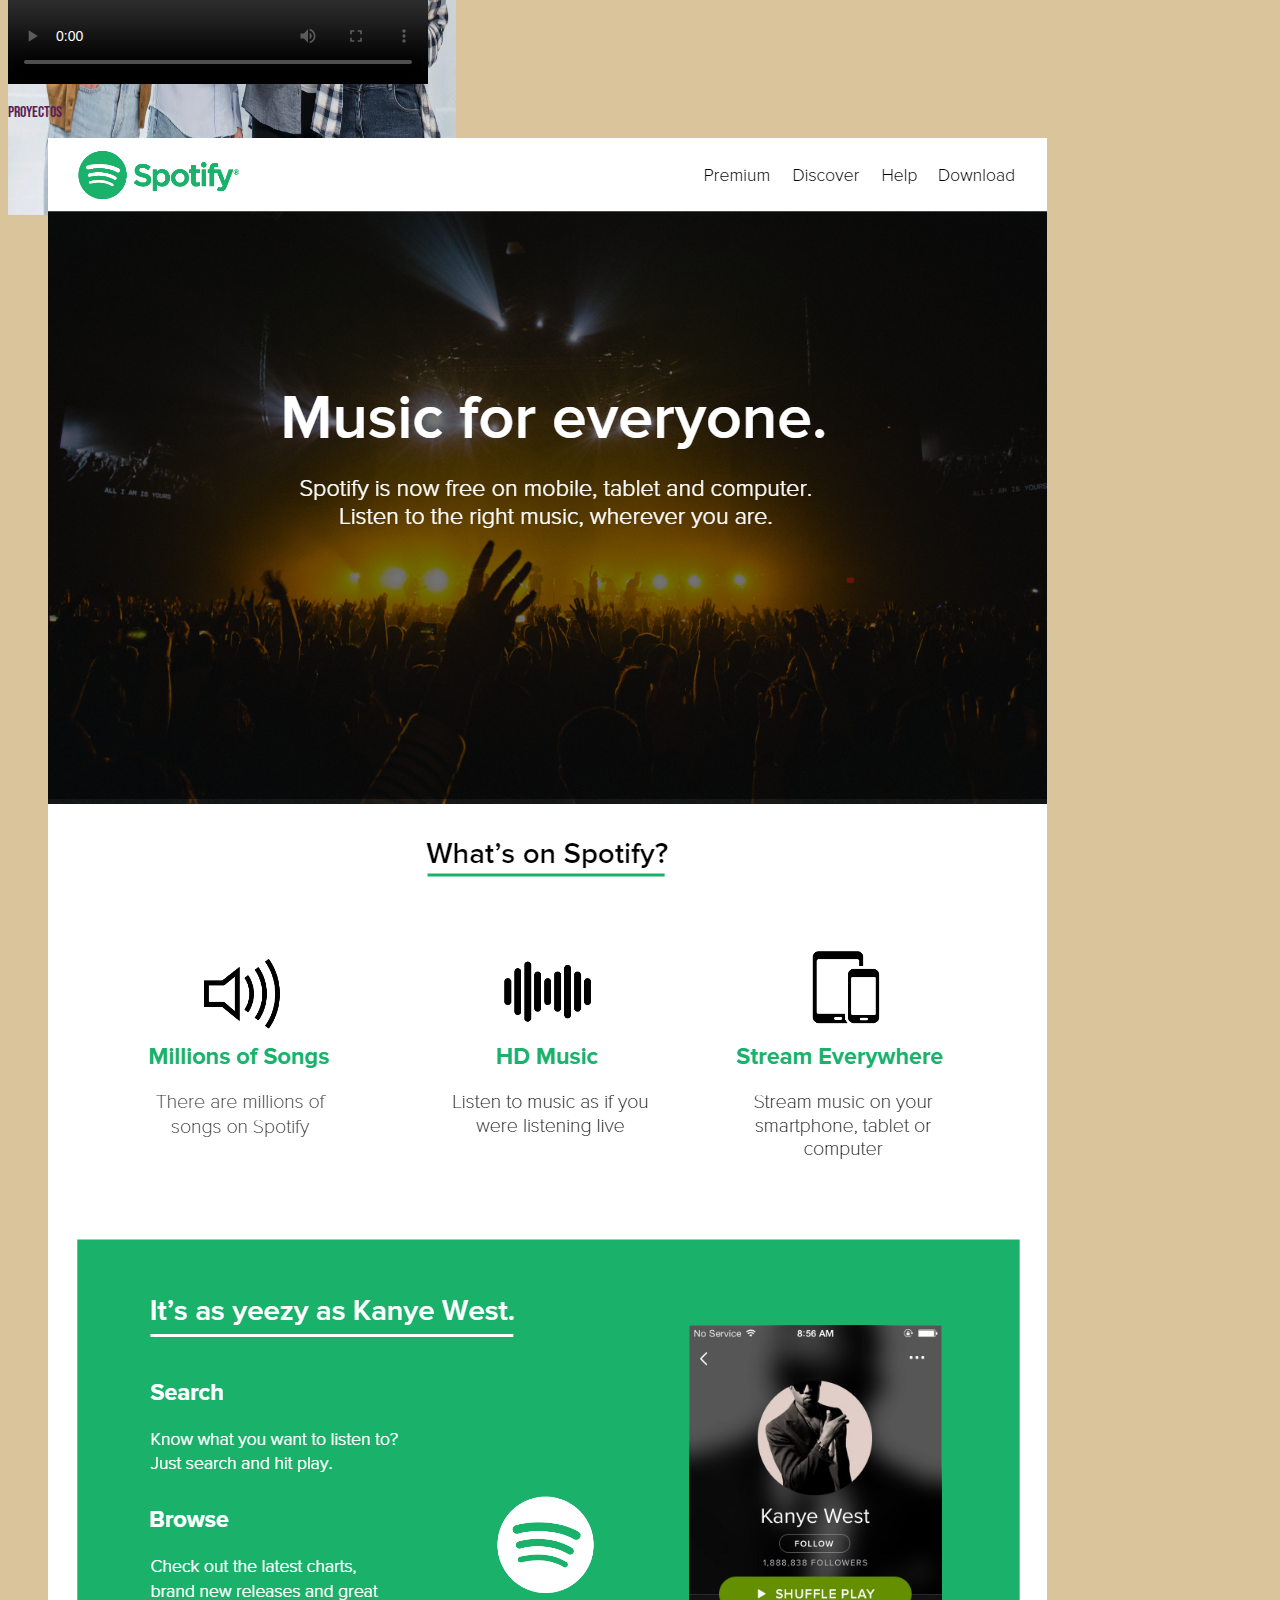
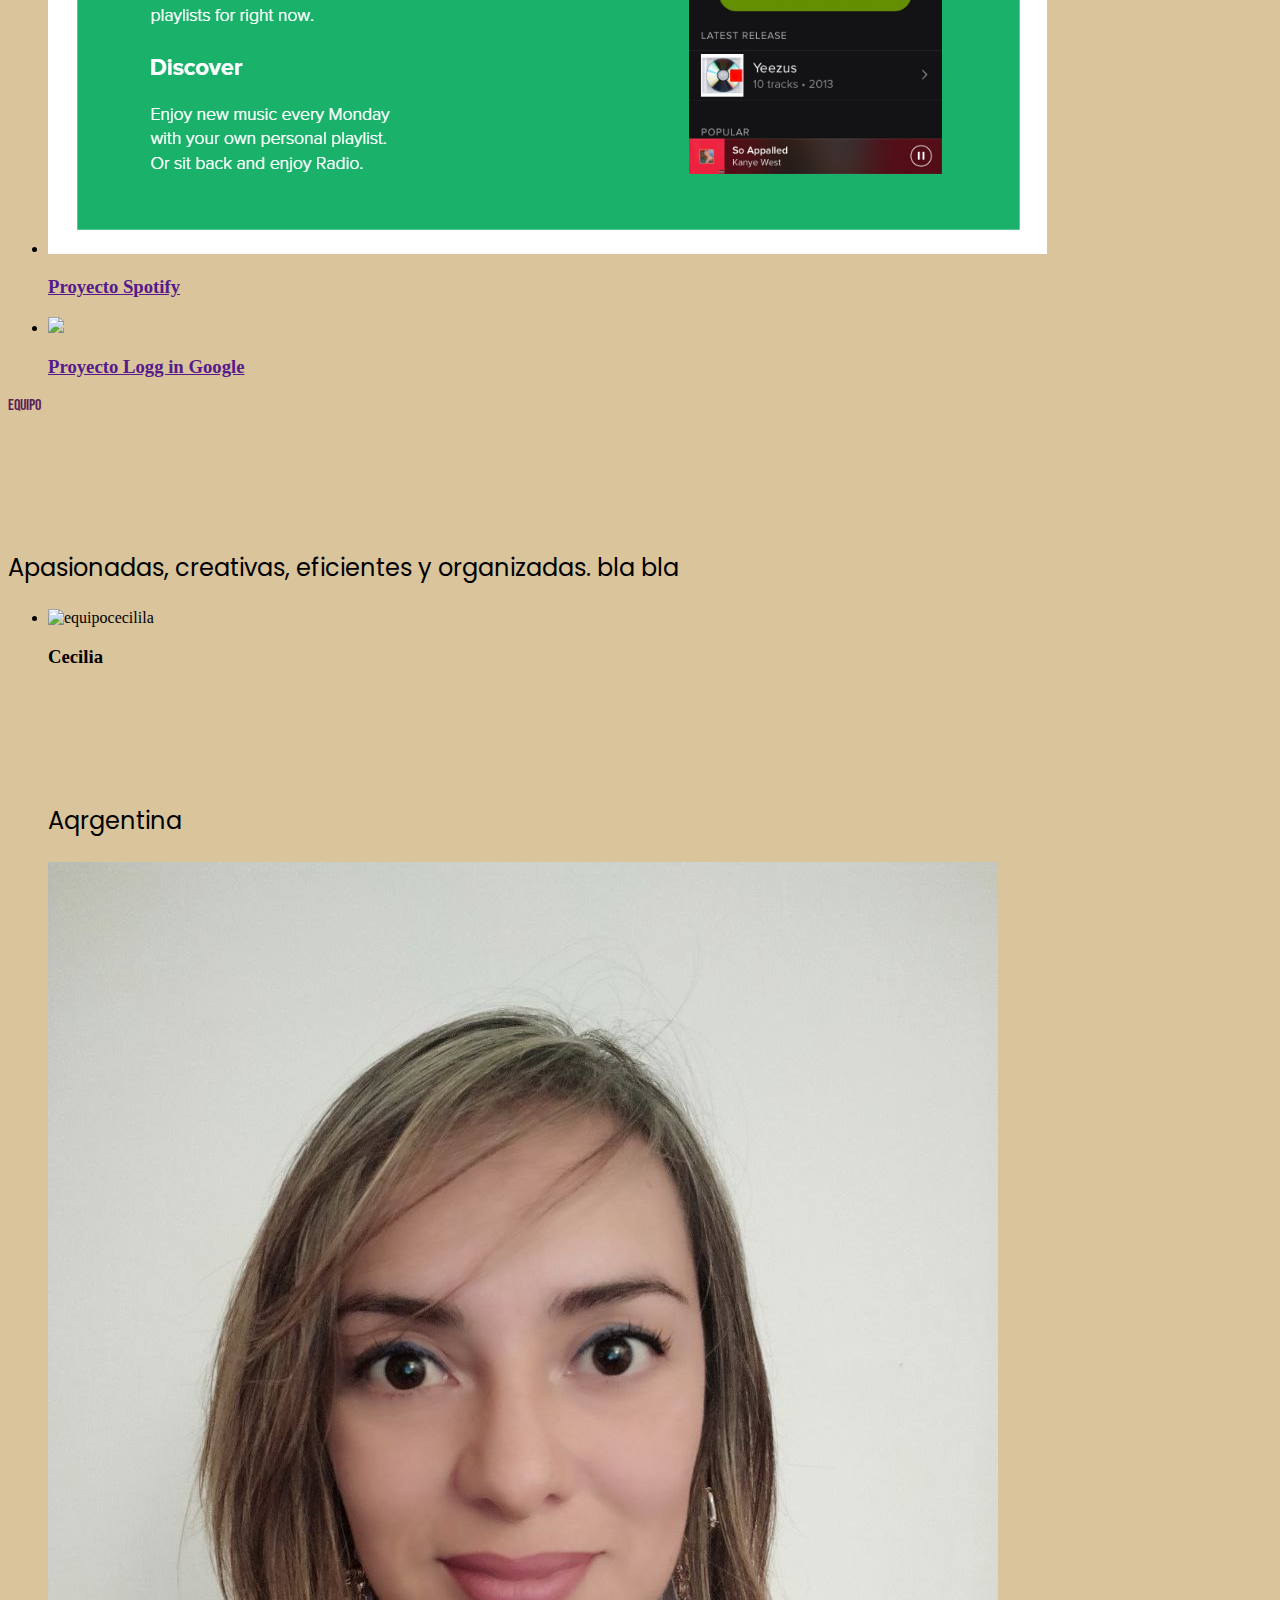
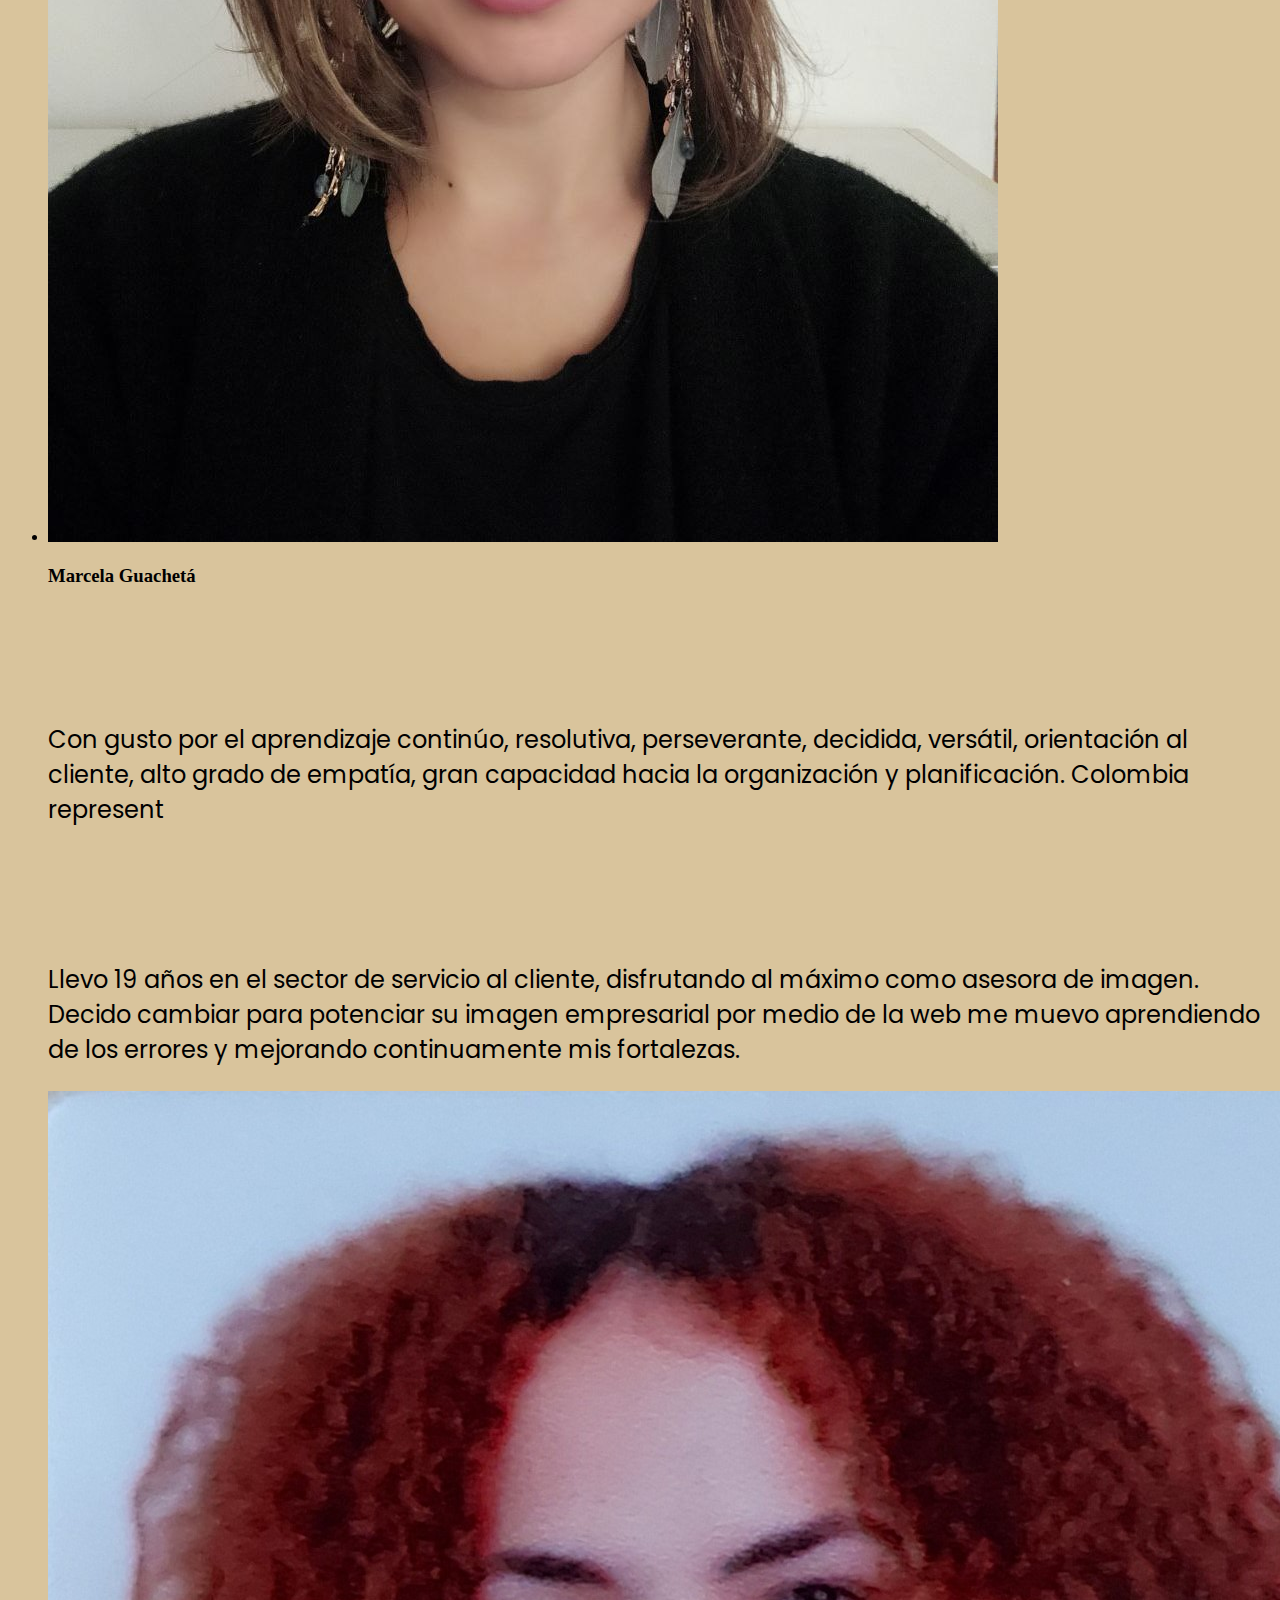
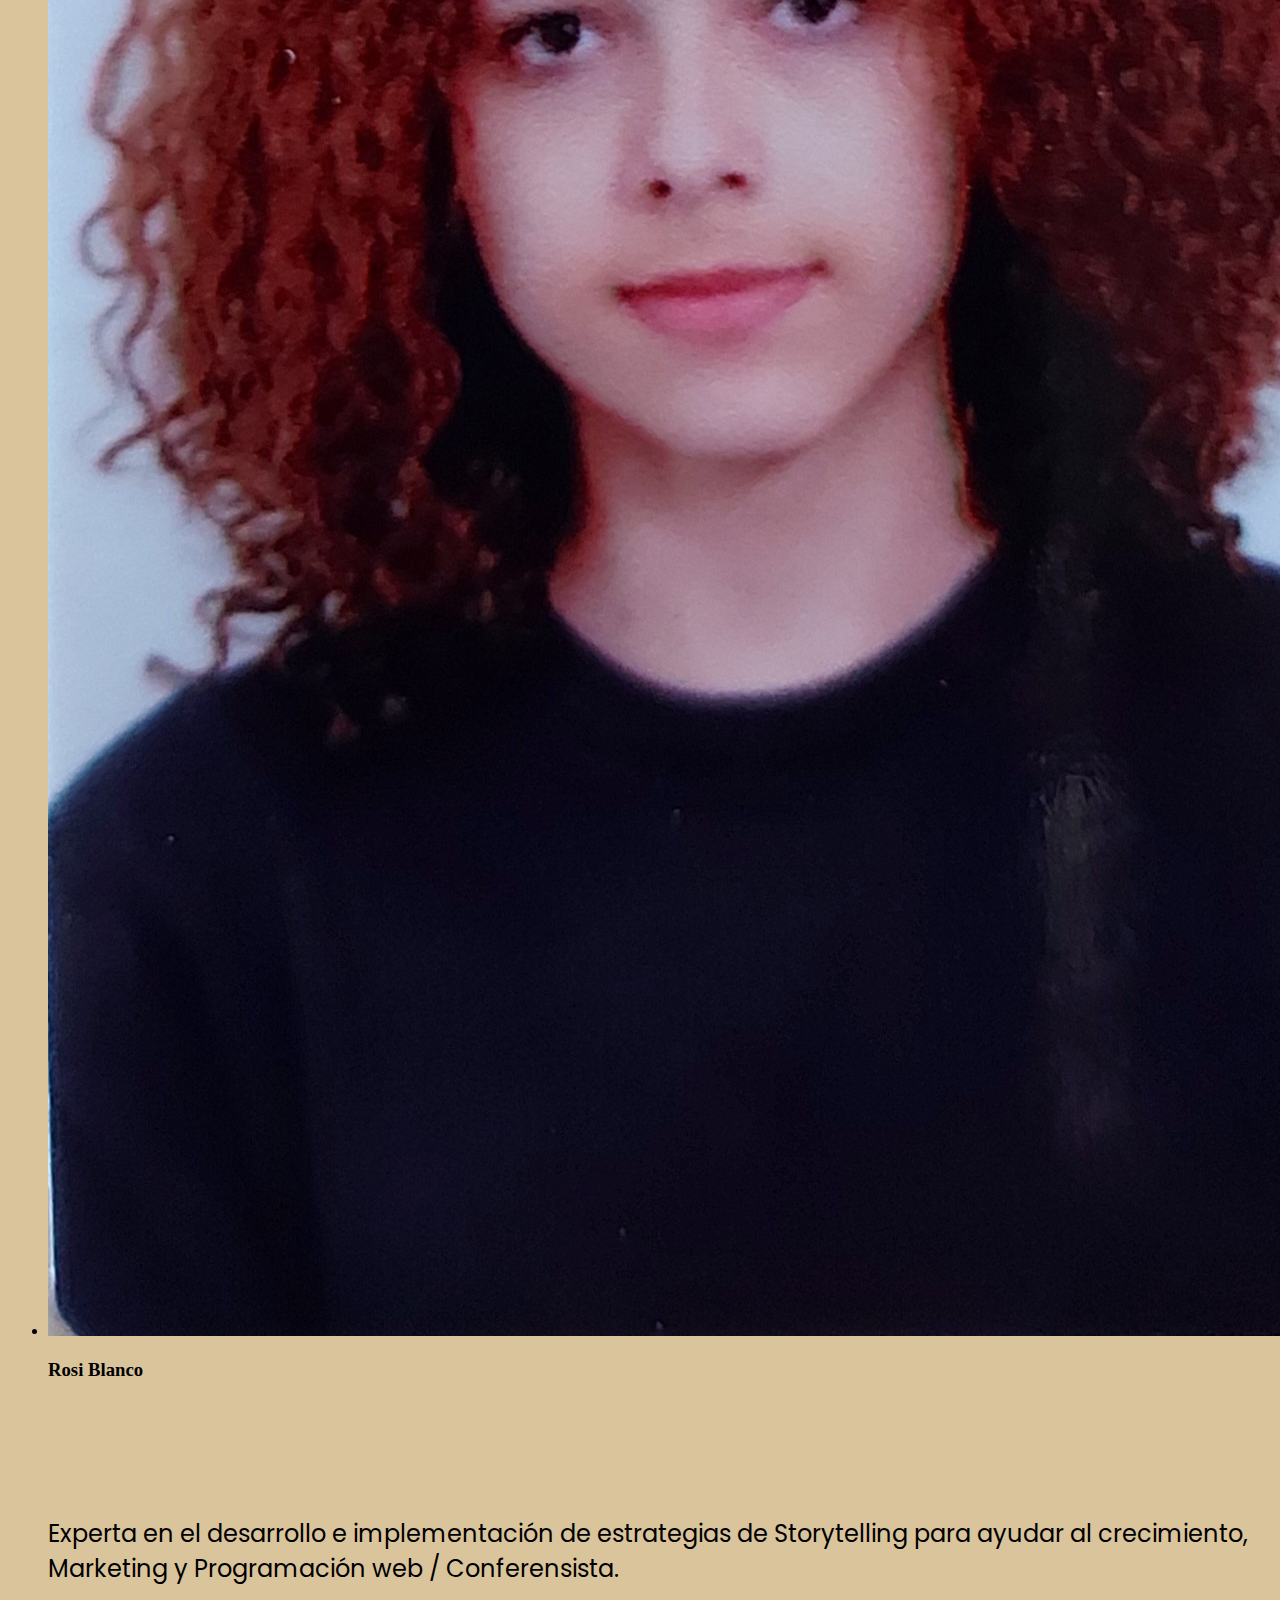
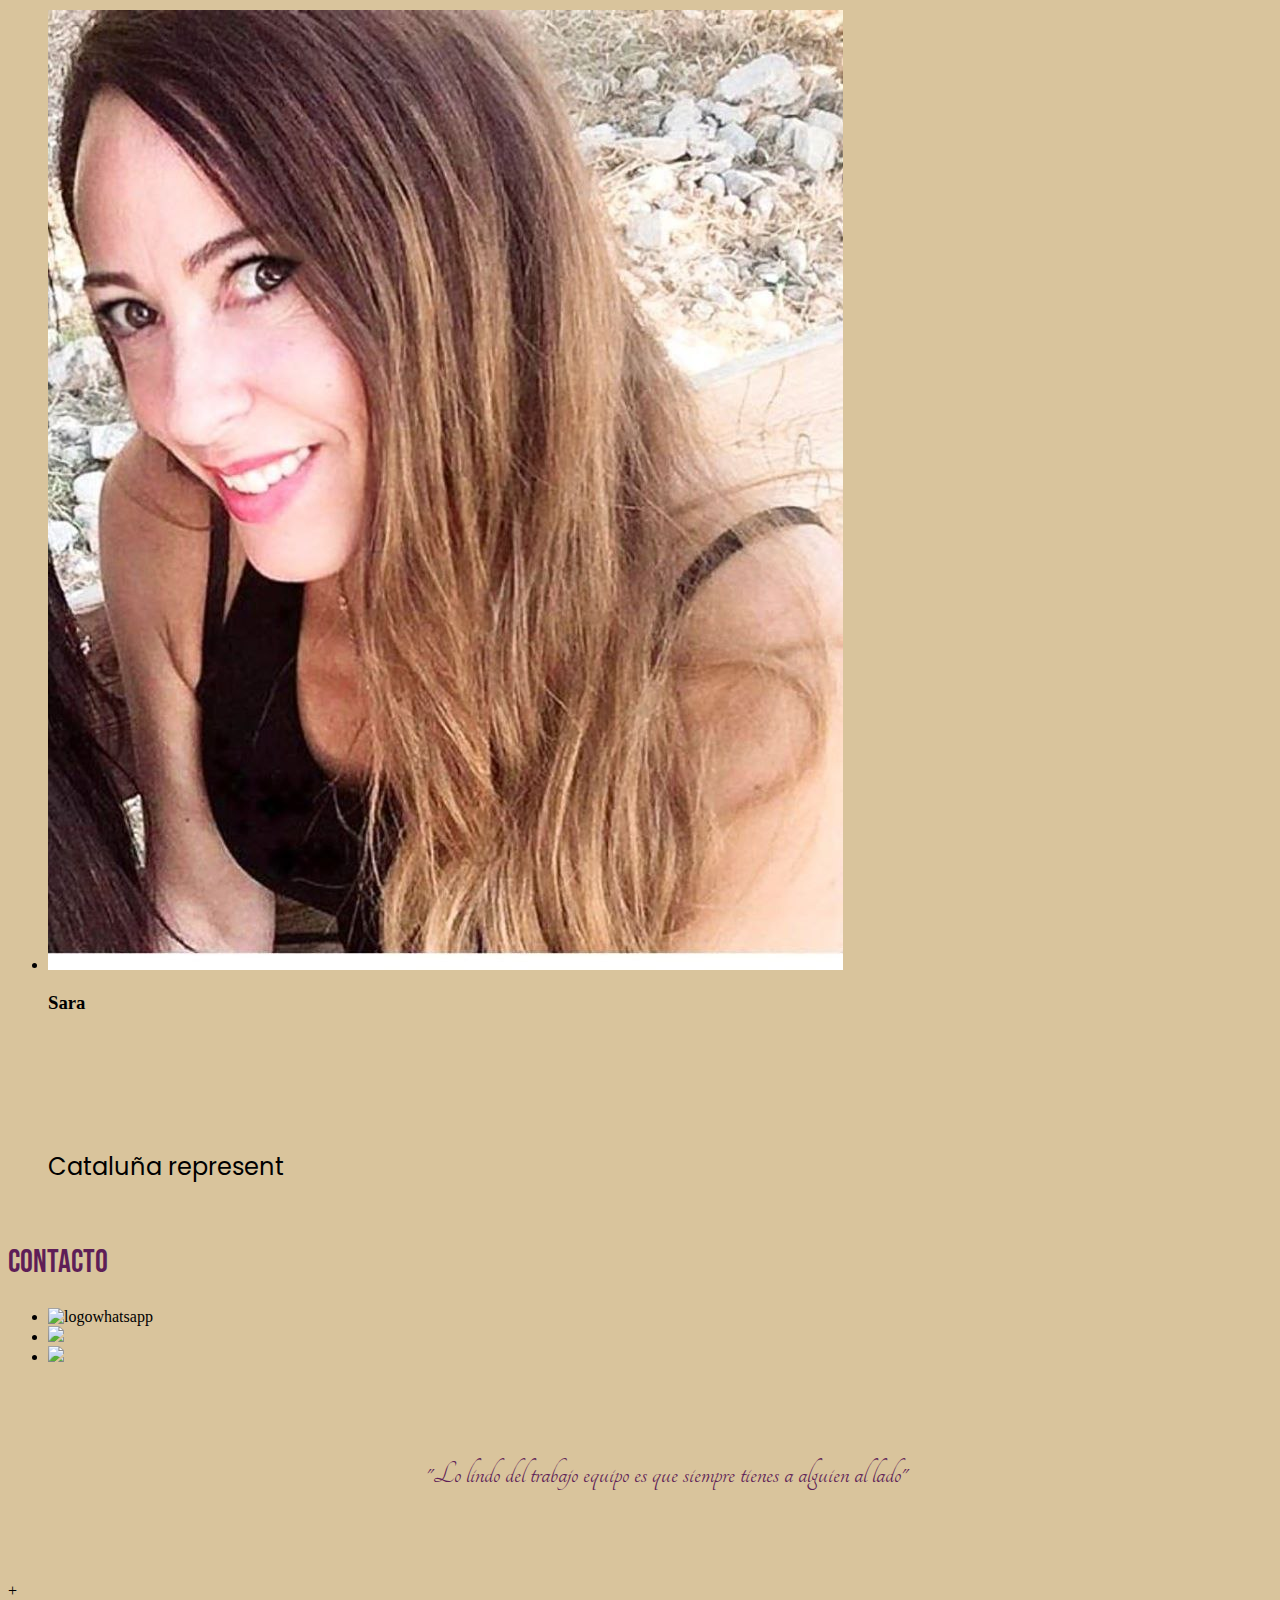
==== commit c5b49adf: "finalmente" ====
--- a/index.html
+++ b/index.html
@@ -5,7 +5,8 @@
     <meta http-equiv="X-UA-Compatible" content="IE=edge">
     <meta name="viewport" content="width=device-width, initial-scale=1.0"> 
     <link href="./style.css" rel="stylesheet" type="text/css"> 
-    <link rel="preconnect" href="https://fonts.googleapis.com">
+    <link rel="preconnect" href="https://fonts.googleapis.com"> 
+    <link href="https://fonts.googleapis.com/css2?family=Orelega+One&family=Square+Peg&family=Tangerine:wght@700&display=swap" rel="stylesheet">
 <link rel="preconnect" href="https://fonts.gstatic.com" crossorigin>
 <link href="https://fonts.googleapis.com/css2?family=Bebas+Neue&family=Poppins&display=swap" rel="stylesheet">
 <!---subirlo cuando este terminado!-   
@@ -20,99 +21,55 @@
         <div class="brand"><h1>F<span>|W|</span>P</h1>
         </div>
           <ul class="menu">
-            <li><a href="">Misión</a></li>
-            <li><a href="">Historia </a></li>
-            <li><a href="">Idea</a></li>
-            <li><a href="">Proyectos</a>
+            <li><a href="#mision"><span>Misión</span></a></li>
+            <li><a href="#historia">Historia </a></li>
+            <li><a href="#idea">Idea</a></li>
+            <li><a href="#proyecto">Proyectos</a>
             </li>
-            <li><a href="">Equipo</a></li> 
+            <li><a href="#equipo">Equipo</a></li> 
           </ul>
       </nav>
     </header>
     
       <div class="hero-img">
-        <img class="imagen1" src="./imagenes/coding-1853305_1920.jpg" alt="">
-        <h3>We build your dreams</h3>
-        <div class="logo">
-             
-          <h1>GeeksforGeeks</h1>
-           
-<p>A Computer Science Portal for Geeks</p>
-
-          <button>Hire with Us</button>
+        <div class="hero-text">
+          <h1>Hacemos tus aplicaciones realidad</h1>
+          <p>Somos las mejores en el mercado segun el ultimo censo de la revista Forbes</p>
+          <button><a href="#footer">Contacto</a></button>
         </div>
       </div>
     
 <!--MISION-->
-
-   <section id="section2">
-        <p id="subtitulo">Misión</p> 
+  <div class="div-mision">
+   <section id="mision">
+        <h2>Misión</h2> 
 <p id="texto-section2">	Ofrecemos soluciones en desarrollo de tecnología de última generación para todos nuestros actuales y potenciales clientes que busquen un servicio de máxima excelencia.&nbsp
 Para ello trabajamos en un ambiente de calidad total, donde el servicio ofrecido es un fiel reflejo de nuestra eficacia y eficiencia empresarial que busca satisfacer las necesidades de nuestros clientes y distribuidores en términos de tecnología, innovación, confiabilidad y cumplimiento de normas.
 </p> 
-   <!--<img id="imagen-mision" src="./imagenes/photo5985354849501427619.jpg" alt="">-->
-    </section> 
+   <img id="foto1" src="./imagenes/photo5985354849501427619.jpg" alt="foto de la mision">
+    </section>
+  </div>
  <!--HISTORIA-->
+   
+  <div class="historia"> 
     <section id="historia"> 
         <h2 id="subtitulo-historia">Nuestra historia</h2> 
          <p>Hoy te contaremos la historia de cuatro mujeres que decidieron dar un giro inesperado en sus vidas, porque, así como cuando el maíz explota y disfrutamos de las palomitas, nosotros también podemos explotar nuestra creatividad. </p> 
         <p>- ¿Alguna vez te has preguntado cómo sería tu vida si decidieras iniciar el proyecto que tanto deseaste? </p>
         <p>Cuatro compañeras de estudio renuncian a sus trabajos pesados, aburridos y deciden empezar un proyecto juntas porque sentían que le faltaba algo emocionante y creativo. Las cuatro son de diferentes partes del mundo, pero las une un mismo propósito, el ser desarrolladoras web. Una de ellas arranca con un pensamiento y lo que en principio podía ser algo de ocio fue convirtiéndose en una idea de negocio. Las cuatro saben que el desarrollo es su pasión y en lo que en principio era tomar un café juntas, luego se fue convirtiendo en una lluvia de ideas y así convirtiéndose lo que son hoy en día unas empresarias.</p>
-
-        <!-- averiguar etiqueta de slide-->
-         <slide>
-
+          <div class="img-historia">
            <img src="./imagenes/fotogrupas.jpg" alt="foto"> 
            <img src="./imagenes/ladycoffe.jpg" alt="ladywithcoffe"> 
-           <img src="./imagenes/home (1).pnggiy" alt=""> 
-         </slide> 
+           <img src="./imagenes/comunidad-mujeres-reunidas_23-2148407581.webp" alt=""> 
+          </div>
     </section> 
+  </div>
  <!--IDEA -->
+
     <section id="idea">
         <h2 id="subtitulo-idea">Idea</h>
         <p>Lorem ipsum dolor sit amet, consectetur adipiscing elit. Ultrices tempus et tincidunt eleifend. </p> 
 <video src="https://www.rawshorts.com/rawshorts/preview/videos/6d/34/f8/8b/6d34f8b7977de2b51791cf7e1324de87.mp4" width="420" height= "240" controls>Video not suportted</video>
-<<<<<<< HEAD
-        <!--lista de iconos o video -->
-
-        <ul>
-        <li> 
-        <img>
-        <p clase=idea>Lorem ipsum dolor sit amet, consectetur adipiscing elit. Ultrices tempus et tincidunt eleifend. </p>
-        </li>
-        <li> 
-        <img>
-        <p clase=idea>Lorem ipsum dolor sit amet, consectetur adipiscing elit. Ultrices tempus et tincidunt eleifend. </p>
-        </li>
-        </ul>
-        <img class=idea>
-        </section> 
-
-        <section id="proyecto"> 
-          <div class="card">
-            <h2>Proyectos</h2>
-          </div>
-
-          <div class="container">
-           <div class="card">
-            <img class="card_img" src="./imagenes/dondeestamicss2.jpg" alt="foto_de_un_proyecto"> 
-            <div class="card_title"> 
-              <h4>Donde esta mi css</h4>
-            </div> 
-            <div class="project-links">
-              <a href="#">
-                <i class="fa-brands fa-codepen"></i>
-              </a> 
-
-            </div>
-           </div>
-          </div>
-        </section> 
-
-        <section id="equipo"> 
-          <div id="subtitulo-equipo">
-            <h2>Equipo</h2> 
-=======
        
      </section> 
 <!--proyectos----->
@@ -140,29 +97,29 @@
                   <p>Aqrgentina</p>
                 </li> 
                 <li><img src="./imagenes/fotomarcela.jpg" alt="equipomarce">
-                  <h3>Marcela</h3><p>Con gusto por el aprendizaje continúo, resolutiva, perseverante, decidida, versátil, orientación al cliente, alto grado de empatía, gran capacidad hacia la organización y planificación. 
+                  <h3>Marcela Guachetá</h3><p>Con gusto por el aprendizaje continúo, resolutiva, perseverante, decidida, versátil, orientación al cliente, alto grado de empatía, gran capacidad hacia la organización y planificación. 
                     Colombia represent</p>
                     <p>Llevo 19 años en el sector de servicio al cliente, disfrutando al máximo como asesora de imagen. Decido cambiar para potenciar su imagen empresarial por medio de la web me muevo aprendiendo de los errores y mejorando continuamente mis fortalezas.</p>
                 </li> 
-                  <li><img src="foto Rosi" alt="equipoRosi">
-                    <h3>Rosi</h3><p>Venezuela represent</p></li>
+                  <li><img src="./imagenes/FOTO MIA.jpg" alt="equipoRosi">
+                    <h3>Rosi Blanco</h3><p>Experta en el desarrollo e implementación de estrategias de Storytelling para ayudar al crecimiento, Marketing y Programación web / Conferensista.
+                    </p></li>
                 
                     <li><img src="./imagenes/fotosara.jpg" alt="EquipoSara">
                       <h3>Sara</h3><p>Cataluña represent</p></li>
                
             </ul>
->>>>>>> 7822fa11dd24fd14b1d8880982e047397cea65a8
         </section>
 
-<footer>
-    <h2 class="frasefooter">"Lo lindo del trabajo equipo es que siempre tienes a alguien al lado"</h2>
-    <h2>Contacto</h2>   
+<footer id="footer">
+    <h2 class="h2-footer">Contacto</h2>   
         <ul>
         <li> <img src="https://img.icons8.com/material-outlined/24/000000/whatsapp--v1.png" alt="logowhatsapp">
         </li>
         <li><img src="https://img.icons8.com/material-outlined/24/000000/linkedin--v1.png"/></li>
         <li><img src="https://img.icons8.com/material-outlined/24/000000/github.png"/></li>
-    </ul>
+    </ul> 
+    <h2 class="frasefooter">"Lo lindo del trabajo equipo es que siempre tienes a alguien al lado"</h2>+
 </footer>
 </body>
 </html>--- a/style.css
+++ b/style.css
@@ -1,36 +1,83 @@
 
 body{
-  width: 90vw;
-  height: 100vh;
+  width: 103vw;
+  height: 100vh; 
+  background-color: #D9C49C; 
 }
 body p {
   font-family: 'Poppins', sans-serif;
+}  
+.brand{
+  margin-top: -1.5em; 
+  margin-bottom: -1em;
+} 
+.brand span{
+  color:#e0c8e6;
+}
+.menu{
+  display:flex;
+  width: 40%;
+  justify-content: space-between;
+  padding-top: 3em;
+} 
+.menu a:hover{
+  background-color: aqua;
+  color:#c82feb;
+}
+.menu li {
+  list-style: none;
+} 
+.menu span{
+  color:#e0c8e6;
+}
+.menu a{
+  text-decoration: none;
+  font-size: 1.5em;
+  font-weight: 500;
+}
+.nav-menu{
+  display:flex;
+  justify-content: space-between;
 }
 
-.imagen1{
-  filter:blur(2px);
-   width: auto;
-   height: 80vh;
+.hero-img{
+  background-image: linear-gradient(rgba(0, 0, 0, 0.5), rgba(94, 85, 85, 0.5)), url("./imagenes/coding-1853305_1920.jpg");
+  width:102.5vw;
+  height:82vh;
+  background-position: center;
+  background-repeat: no-repeat;
+  background-size: cover;
+  position: relative;
+}
+.hero-text{
+  display: flex;
+  align-items: center; 
+  flex-direction: column;
+  color:aliceblue; 
+}
+
+.hero-text h1{
+  margin-top:2.5em;
+  margin-bottom: -1em;
+}
+.hero-text button{
+  margin-top: 16.2em;
+  background-color: #e0c8e6;
+  border-radius: 2em; 
+  width: 15em;
+  height: 3.3em; 
 }  
+.hero-text button a{
+  text-decoration: none;
+  font-family: 'Tangerine', cursive; 
+  font-size: 3em;
+
+}
+.hero-text button:hover{
+  background-color: aqua;
+  color:#c82feb;
   
-  header {
-    width: 100%;
-    height: 80px;
-  } 
-  .menu{
-    display:flex;
-    justify-content: space-between;
-  }
-  .menu li {
-    list-style: none;
-  } 
-  .menu a{
-    text-decoration: none;
-  }
-  .nav-menu{
-    display:flex;
-    justify-content: space-between;
-  }
+}
 
   h1 {
     font-family: 'Bebas Neue', cursive;
@@ -46,53 +93,60 @@
    }
   /*segunda seccion*/
 
-  #section2{
-    box-sizing: border-box;
+  .div-mision{
+    width: 103vw; 
+    height: 48em;
+    background-color: #c82feb; 
+    margin-left:-0.5em;
   }
-  #mision{
-    height:45.6em; 
-    display:flex; 
-    margin-top:4em;
-    background-color: #D9C49C;
-  } 
-
-  #subtitulo-mision{
+   #mision{
+    display: flex; 
+   }
+   
+  #mision h2{
     height: 2em; 
     padding-top:3em;
     padding-left: 2em;
+    font-size: 3em; 
+    margin-top: -1em;
   }
-
-  #texto-section2{
-    text-align:justify;
+  #mision img{
+    width: 20em;
+    height:30em; 
+    border-radius:1em; 
+    border:inset #592B1B 0.4em; 
+    margin-top: 8em; 
+    margin-right: 2em;
+    animation: foto1 2s infinite ease-in alternate; 
+  }
+  @keyframes foto1 {
+    0%{transform: translateY(0);} 
+    100%{transform: translateY(5em);}
+  } 
+  #texto-section2{ 
+    text-align: justify;
     font-size: 1.5em;
-    padding-top:8em;
+    padding-top:1em;
     padding-right:3em;
     margin-left: -0.5em; 
   }
 
-  #imagen-mision{
-     width: 20em;
-     height:30em; 
-     border-radius:1em; 
-     border:inset #592B1B 0.4em; 
-     margin-top: 4em; 
-     animation: foto1 2s infinite ease-in alternate;
-  } 
+  
 
-body{
-    background-color: #D9C49C; 
- 
+/*tercera seccion*/ 
 
-} 
+.historia{ 
+  width: 102vw;
+  height: 73em;
+  background-color: #8C5230; 
+}
+ .img-historia img{
+   width:28em;
+   height: 29em;
+   
 
-img{
-    height:32em; 
-    width:22em; 
-    margin-top:15vh; 
-    margin-right:15vh; 
-    border-radius: 1em; 
-    border:0.5em inset #A68F7B; 
-} 
+ }
+
 #section2{
     display:flex;
 } 
@@ -116,6 +170,18 @@
 }
 
 
+
+.frasefooter{ 
+  font-family: 'Tangerine', cursive; 
+  text-align: center;
+  font-size: 2em;
+  padding-bottom: 2em; 
+  padding-top: 2em;
+}
+.h2-footer {
+  font-size: 2em; 
+  padding-top: 1em;
+} 
 @media (min-width: 481px){
-
-}
+    
+}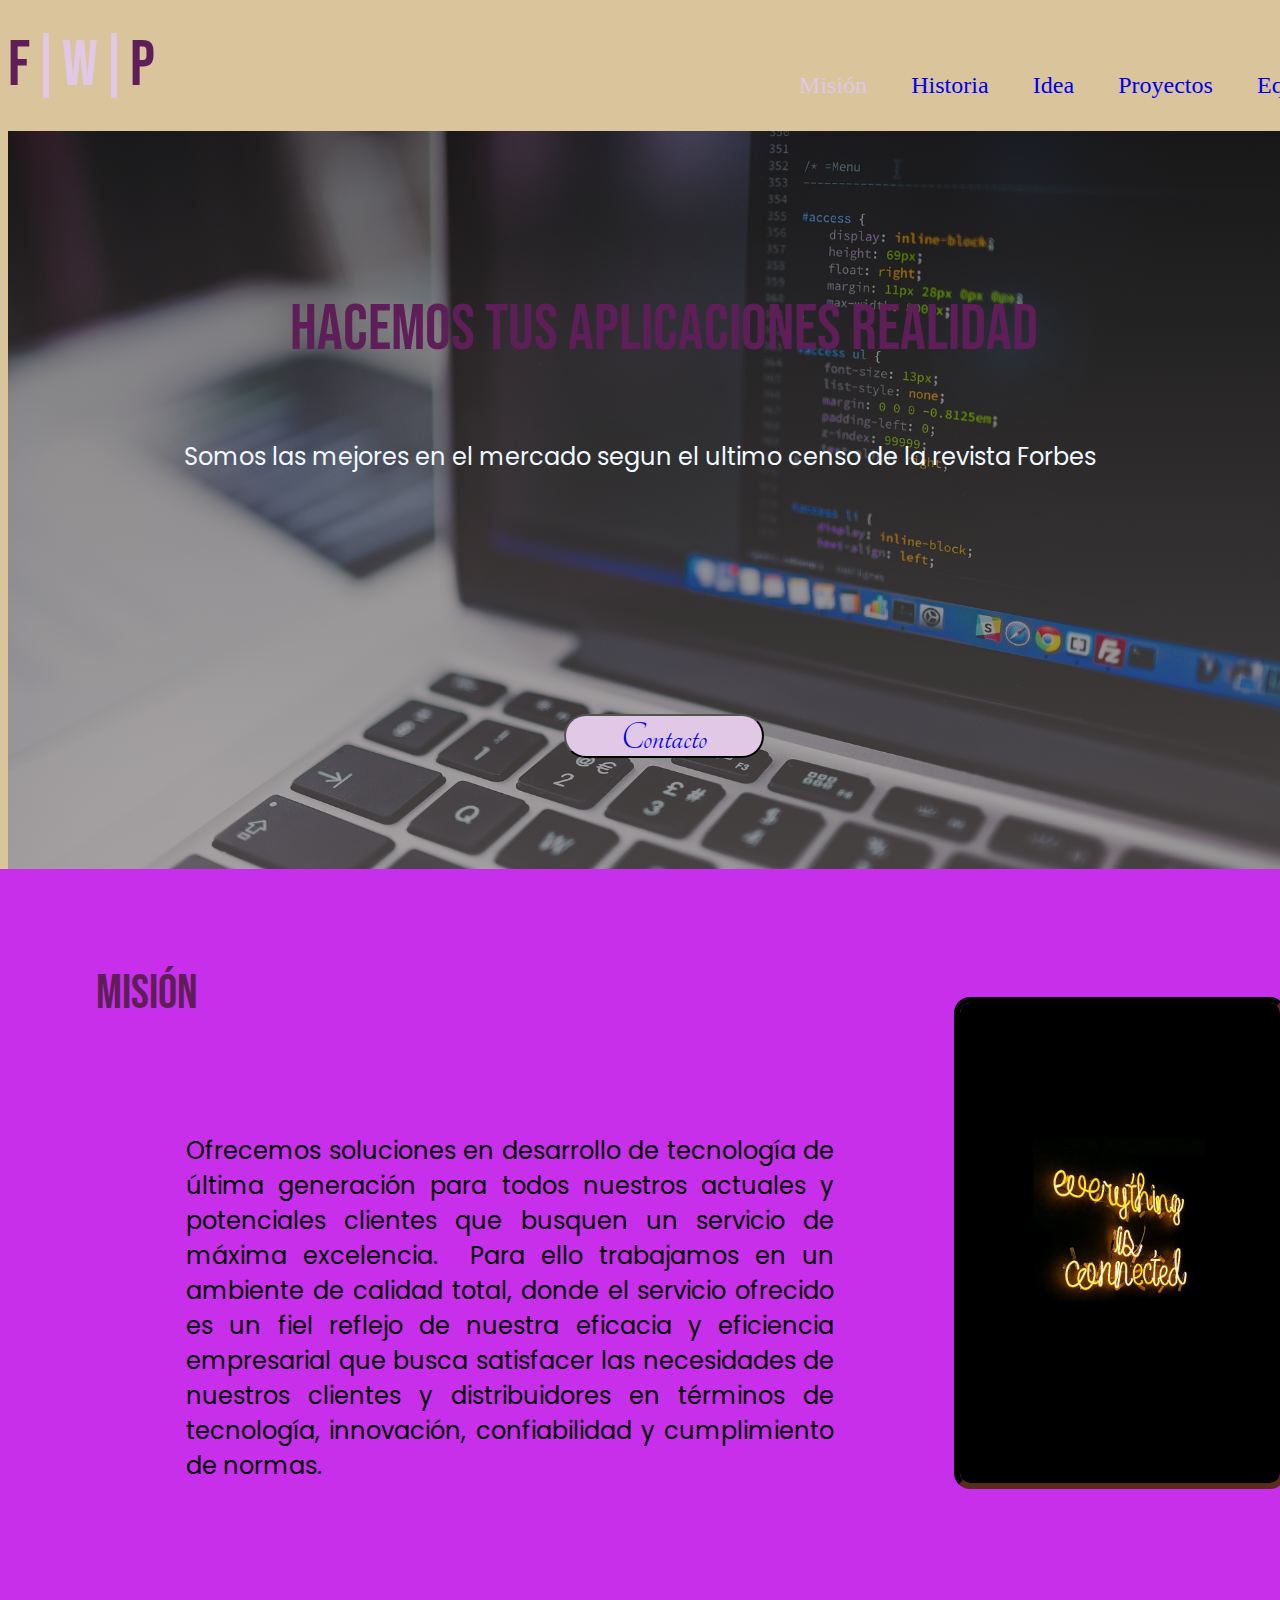
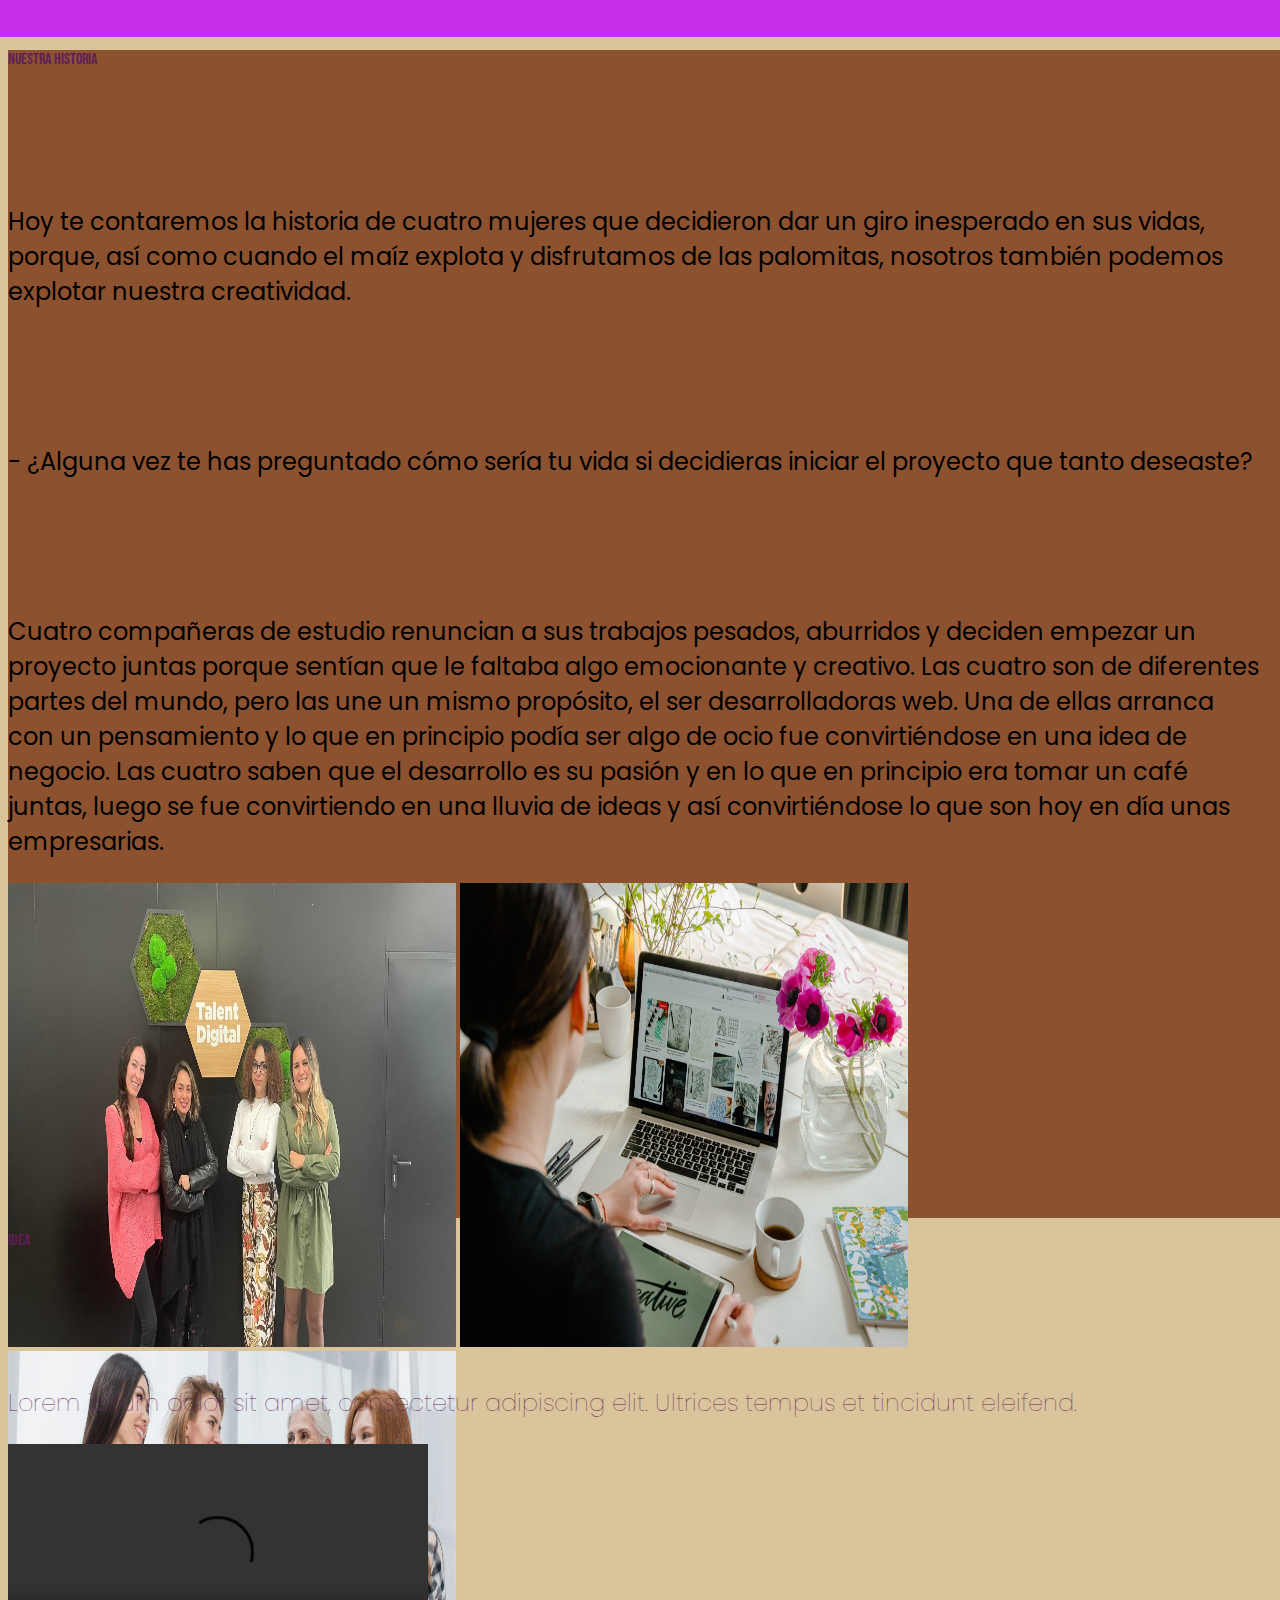
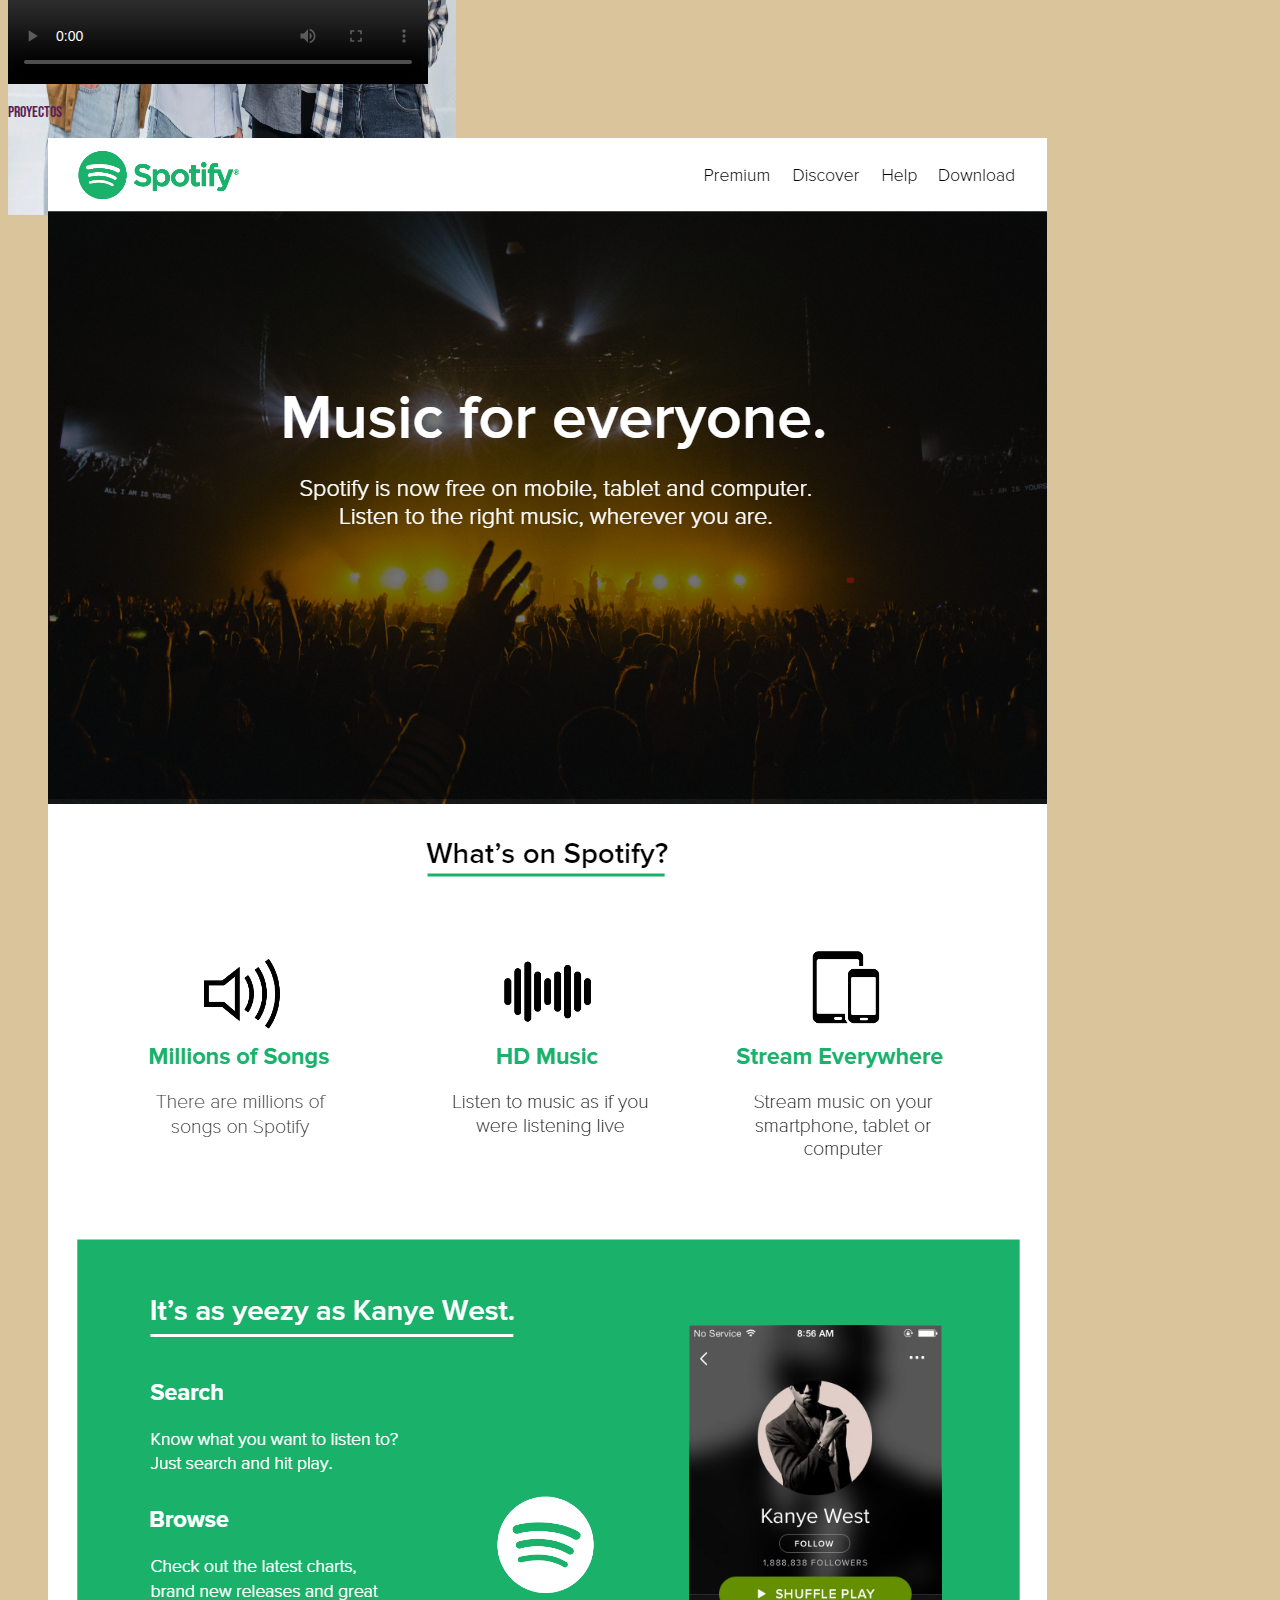
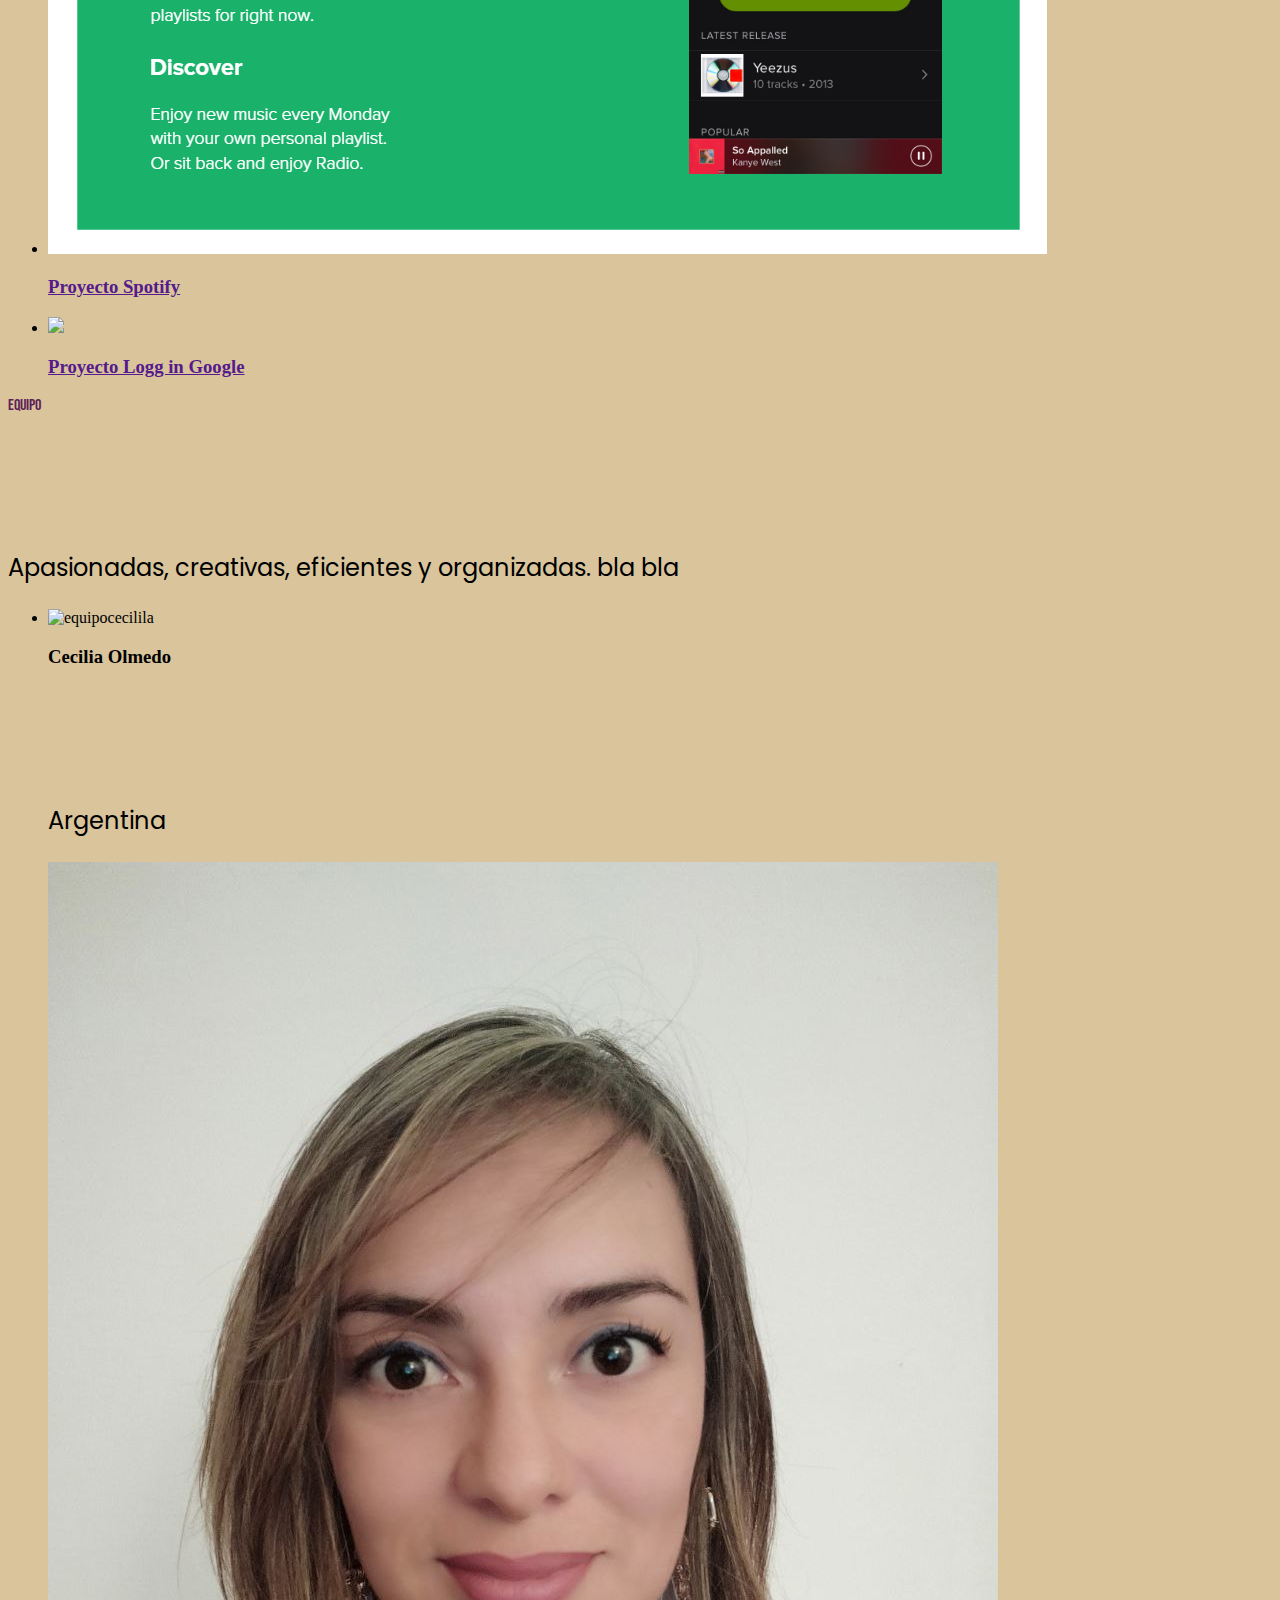
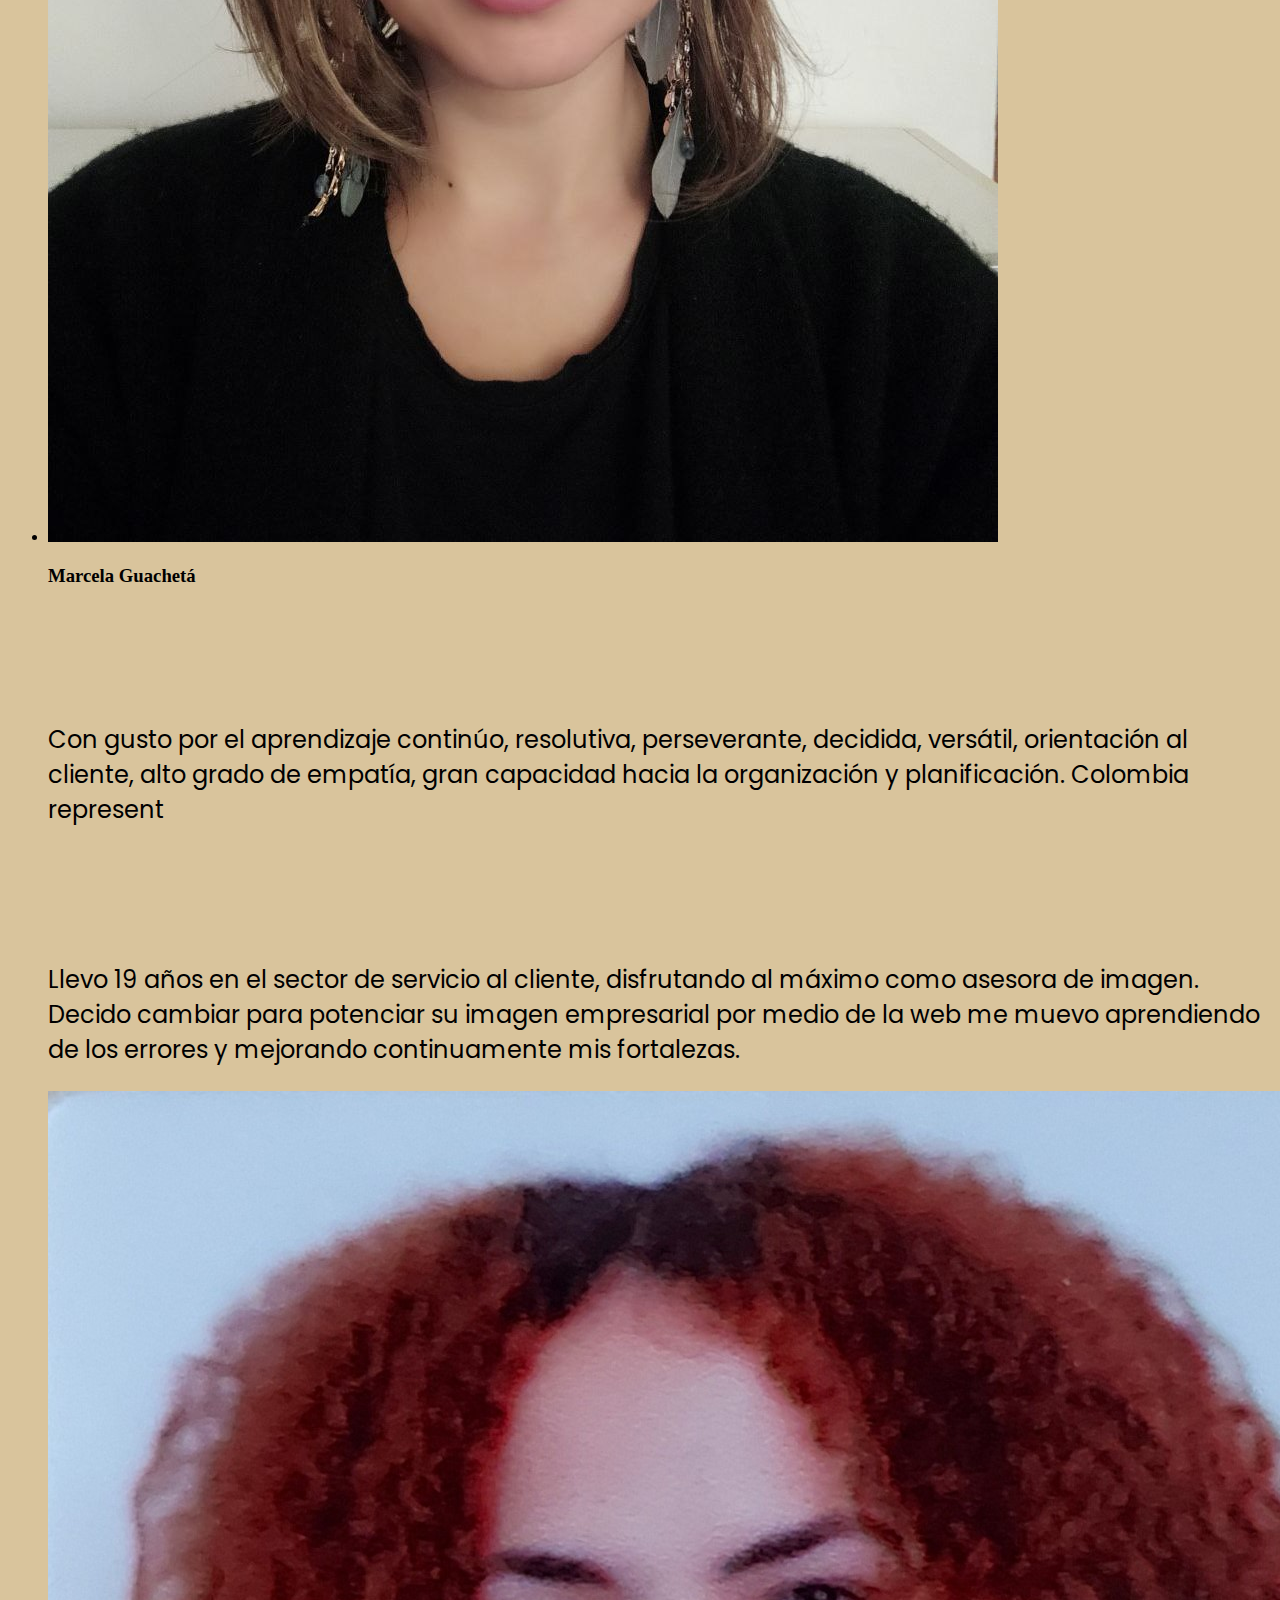
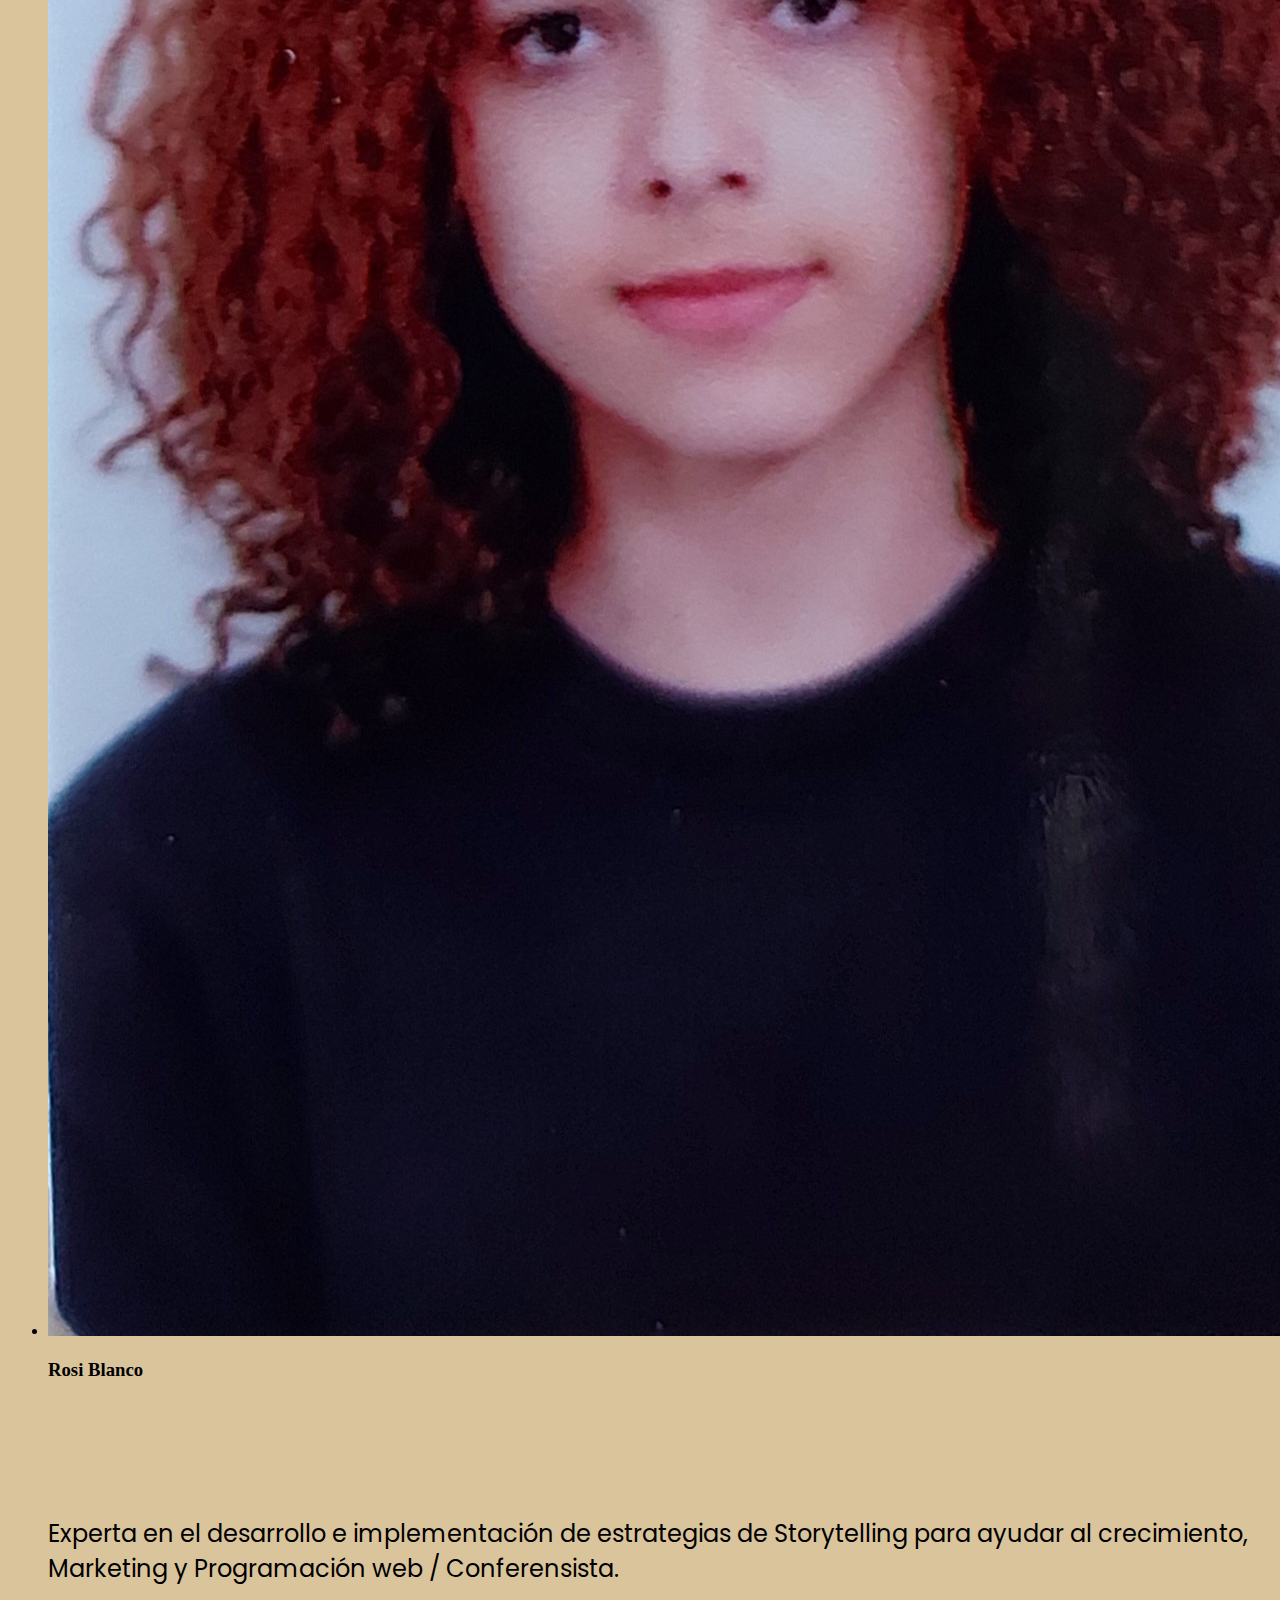
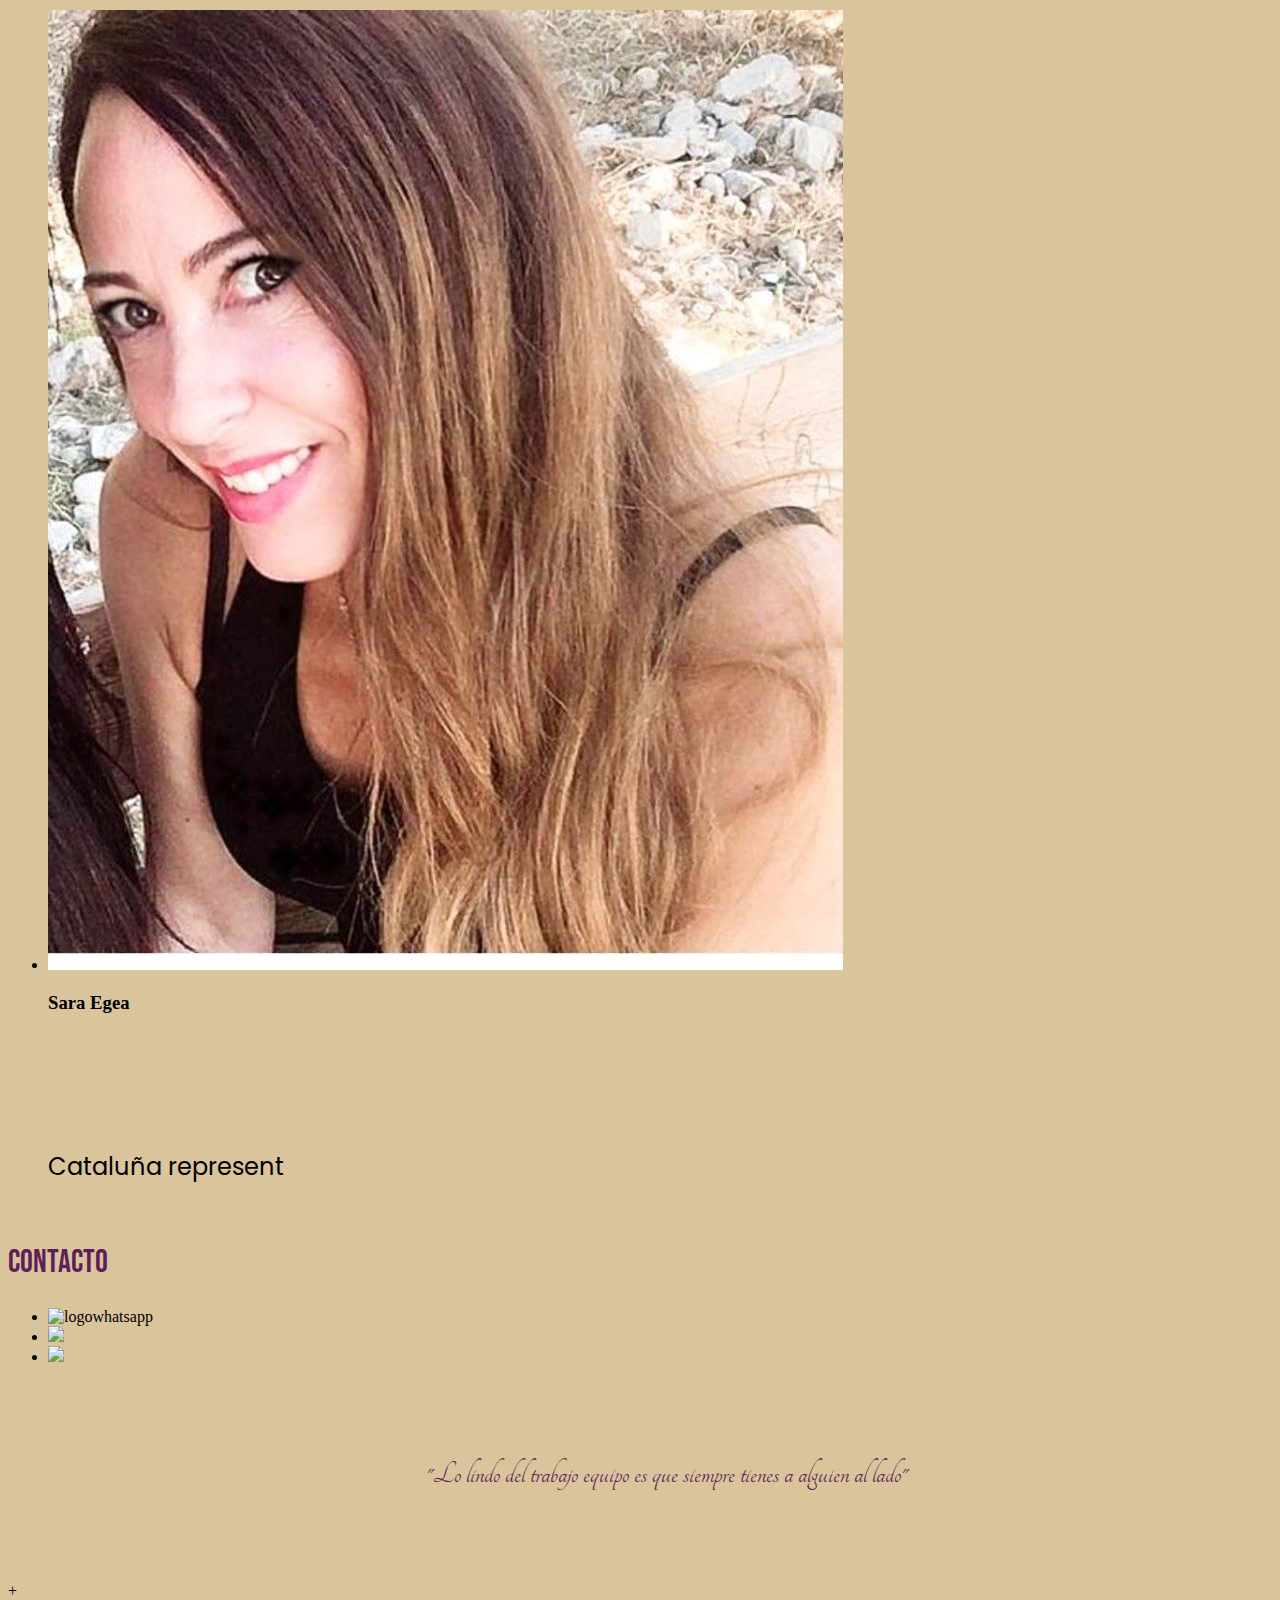
==== commit 4ab8d84f: "ya casi" ====
--- a/index.html
+++ b/index.html
@@ -93,8 +93,8 @@
             <ul>
                 <li>
                   <img src="FOTCECI" alt="equipocecilila">
-                  <h3>Cecilia</h3>
-                  <p>Aqrgentina</p>
+                  <h3>Cecilia Olmedo</h3>
+                  <p>Argentina</p>
                 </li> 
                 <li><img src="./imagenes/fotomarcela.jpg" alt="equipomarce">
                   <h3>Marcela Guachetá</h3><p>Con gusto por el aprendizaje continúo, resolutiva, perseverante, decidida, versátil, orientación al cliente, alto grado de empatía, gran capacidad hacia la organización y planificación. 
@@ -106,7 +106,7 @@
                     </p></li>
                 
                     <li><img src="./imagenes/fotosara.jpg" alt="EquipoSara">
-                      <h3>Sara</h3><p>Cataluña represent</p></li>
+                      <h3>Sara Egea</h3><p>Cataluña represent</p></li>
                
             </ul>
         </section>
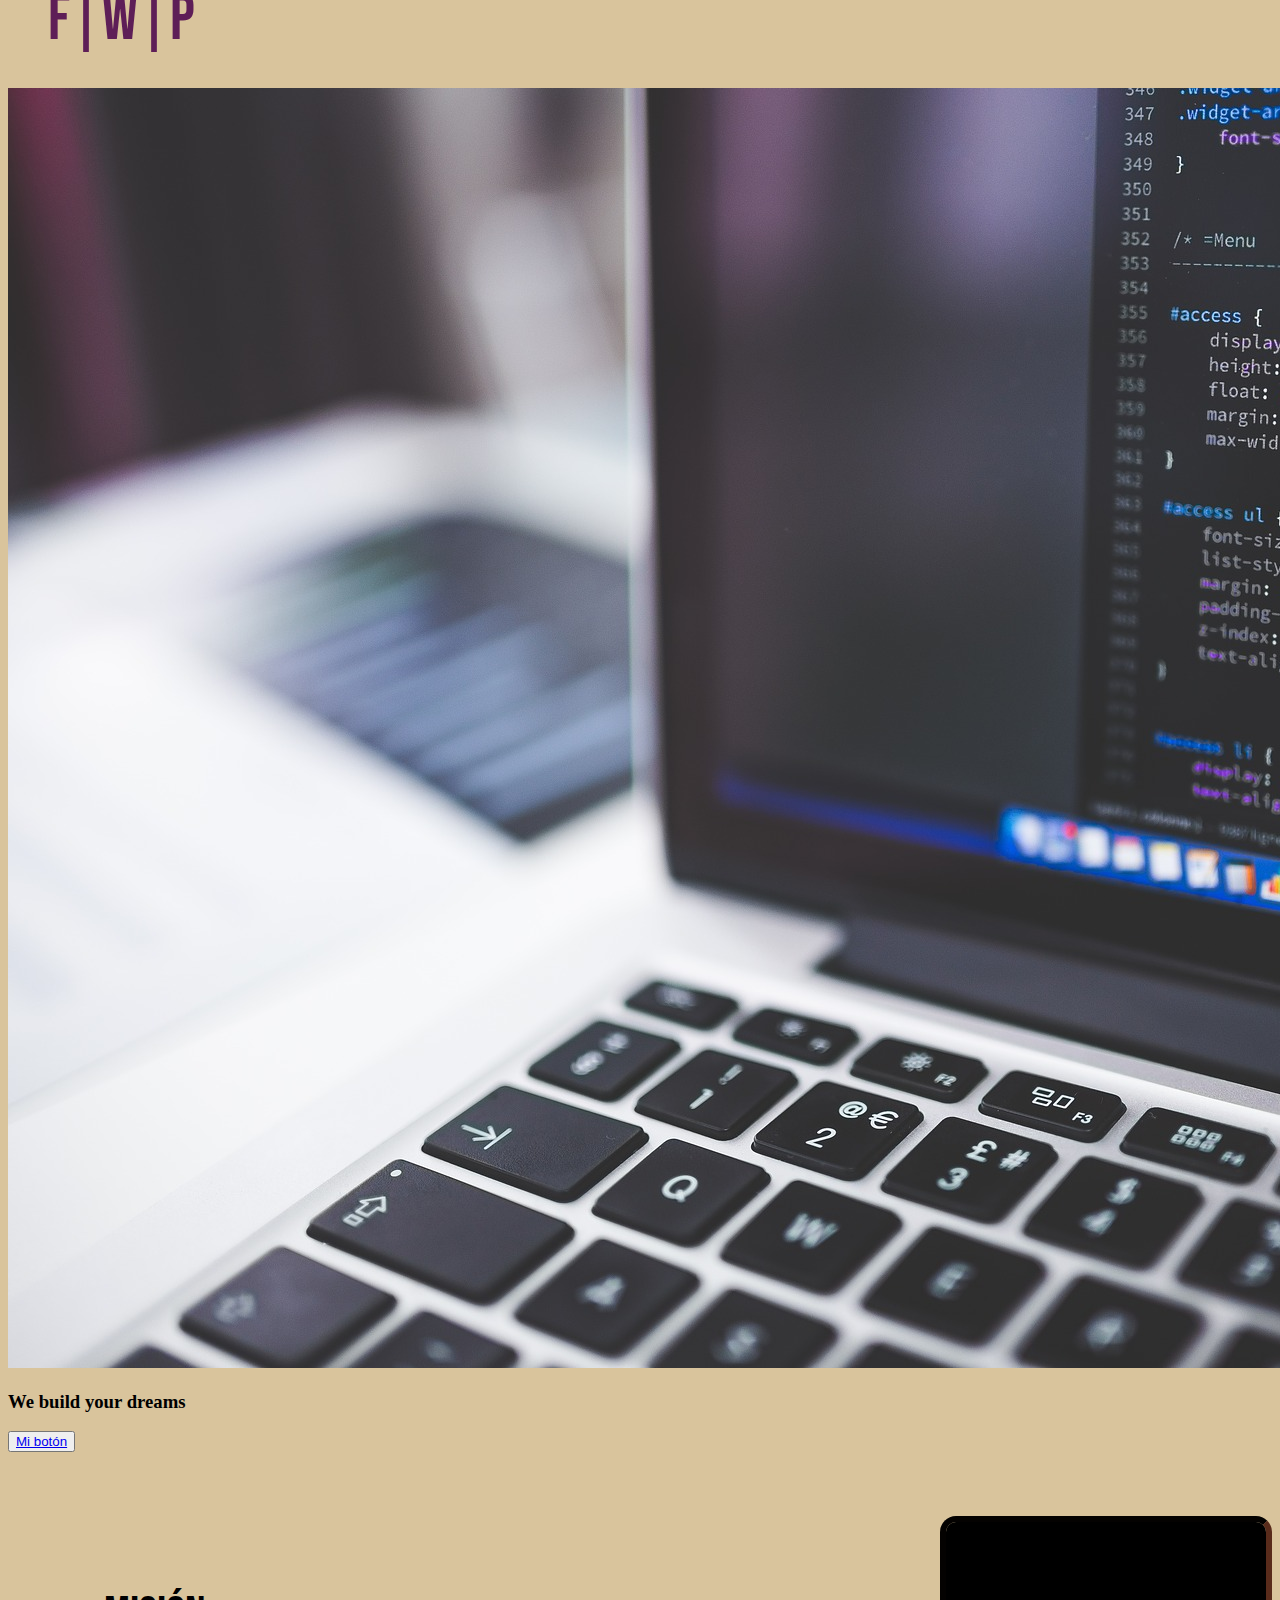
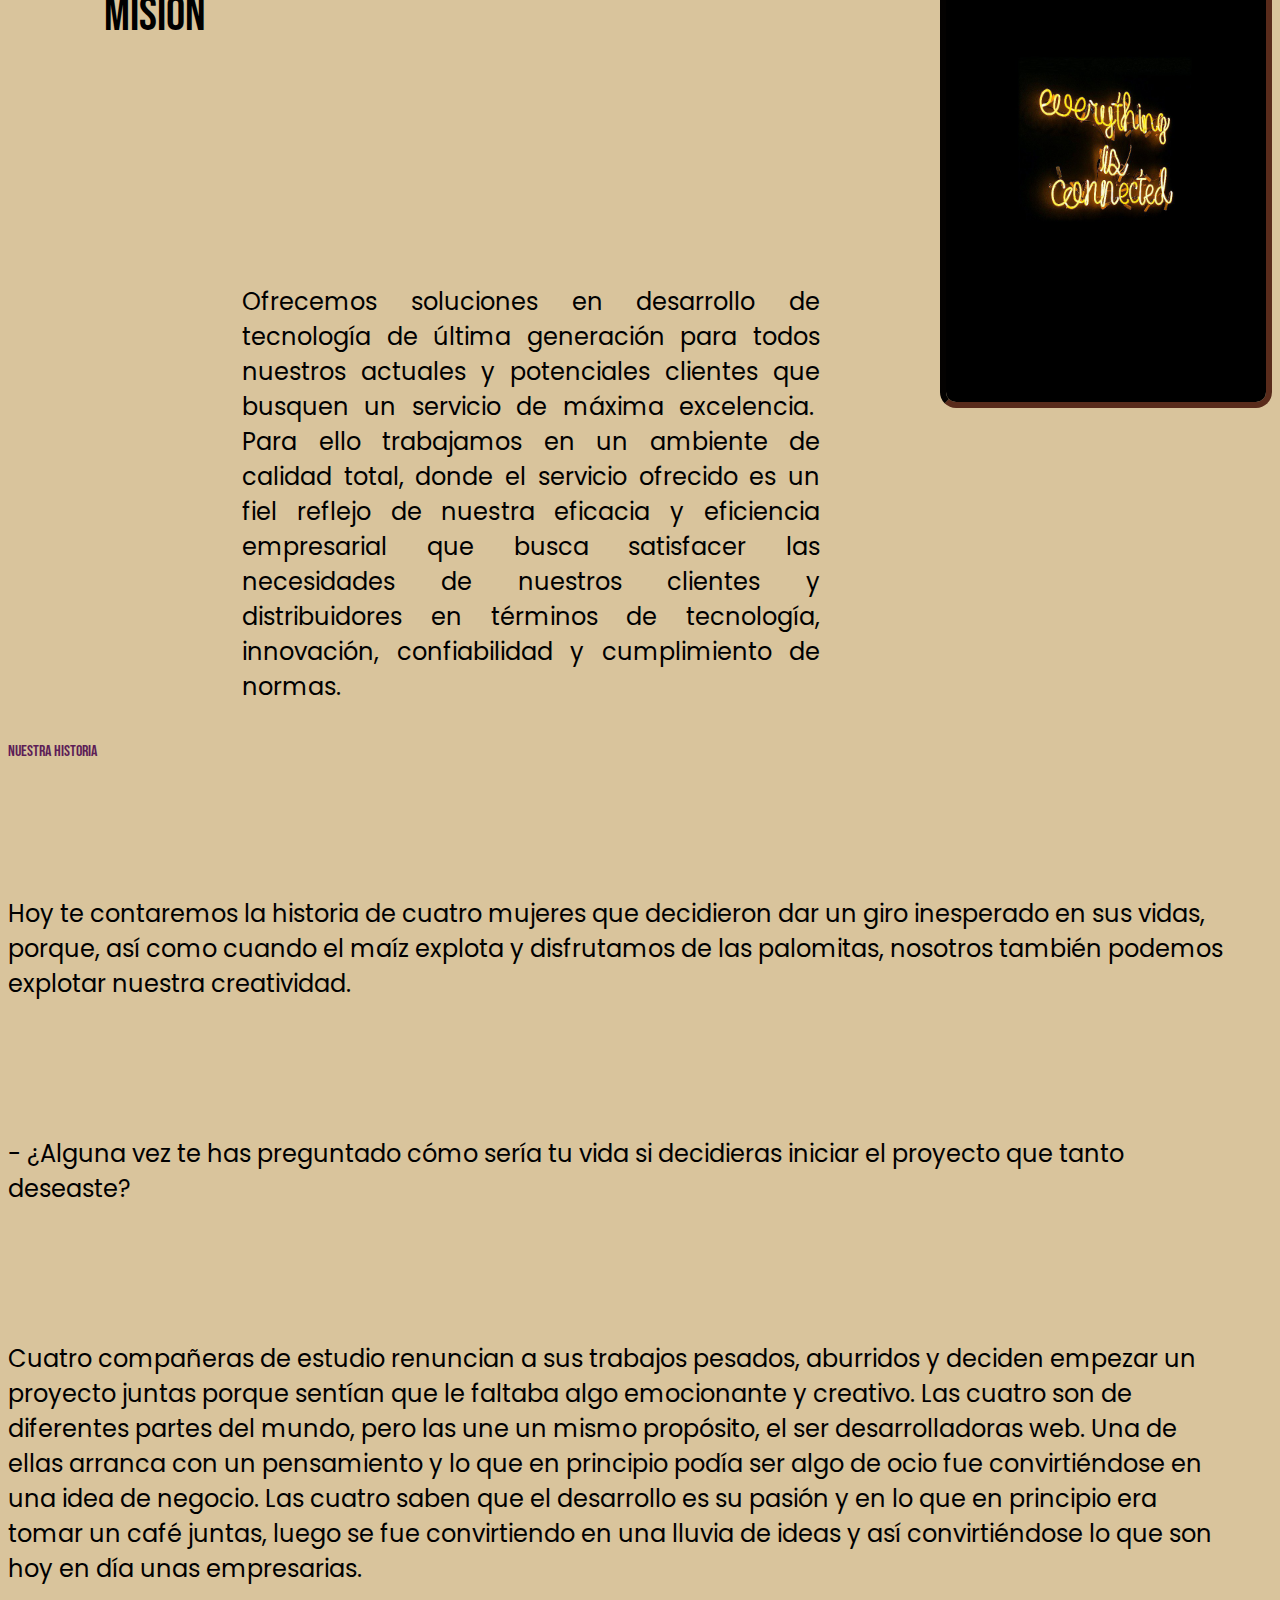
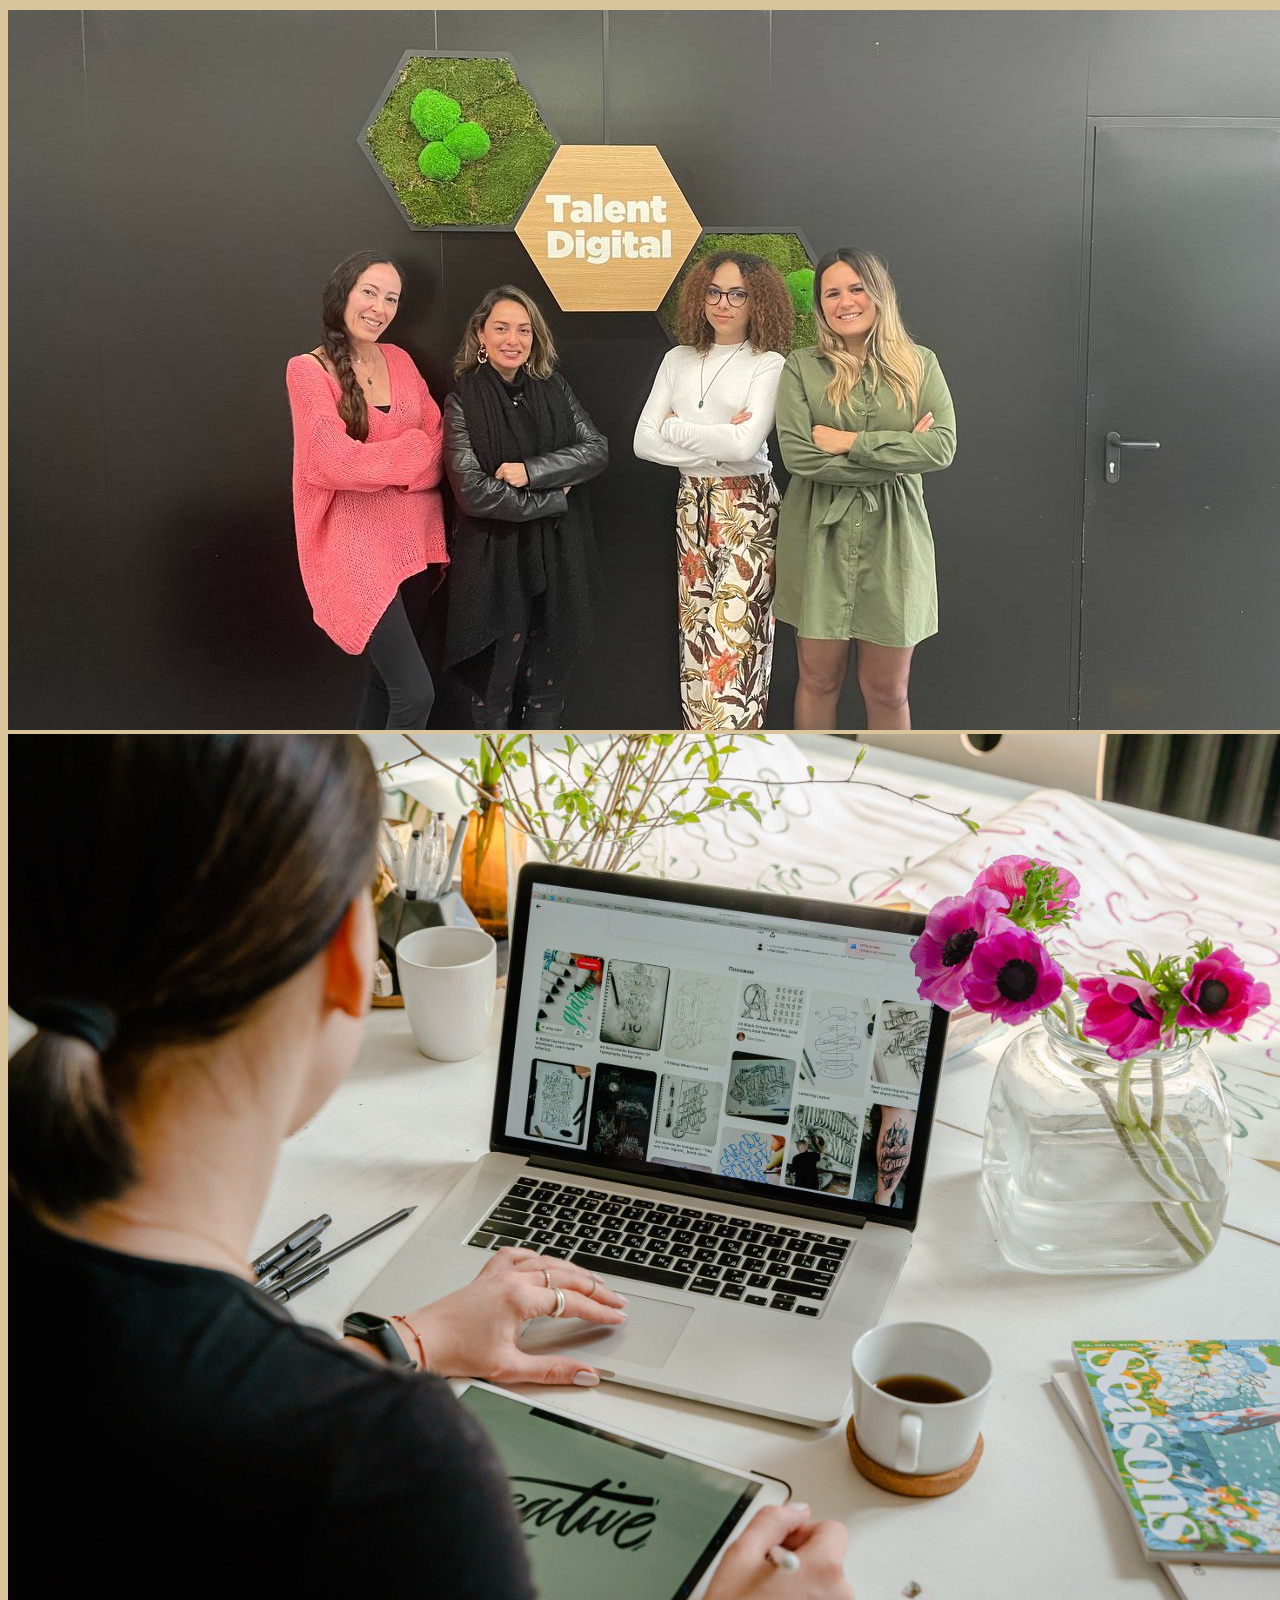
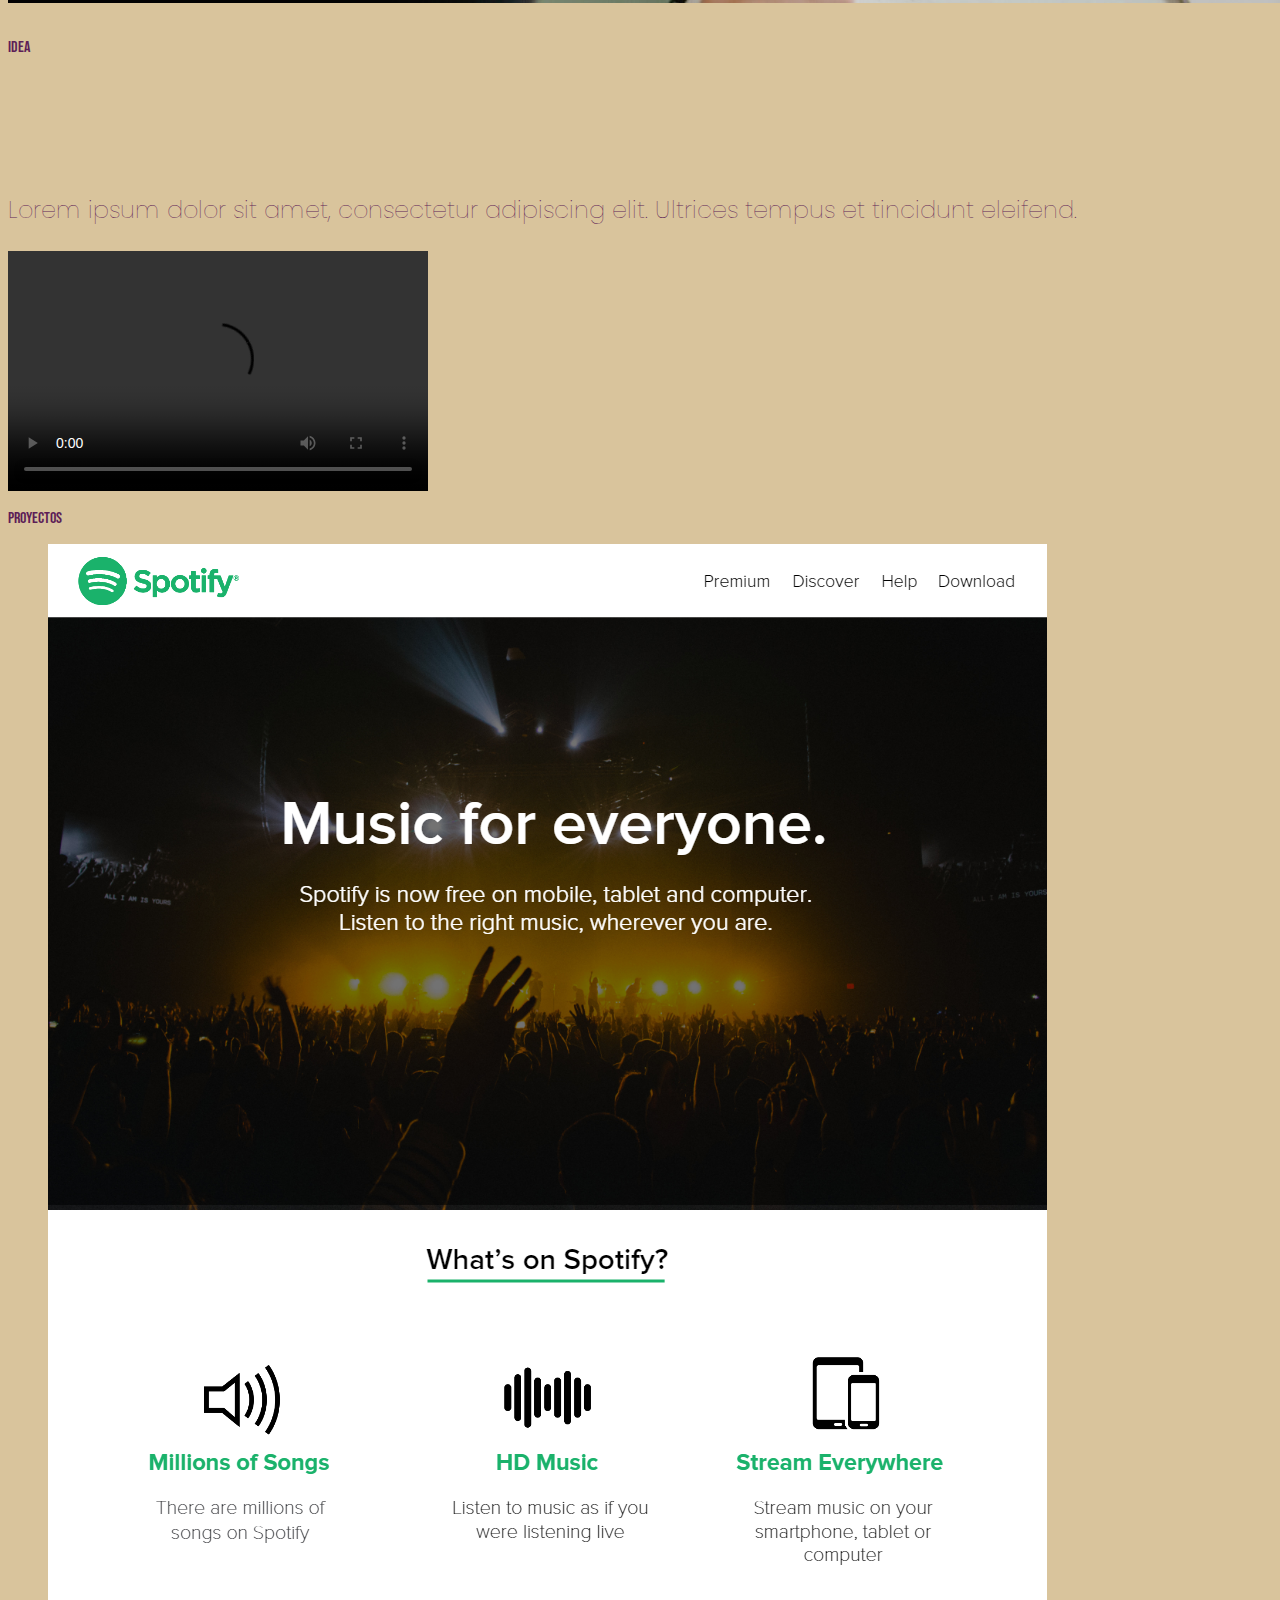
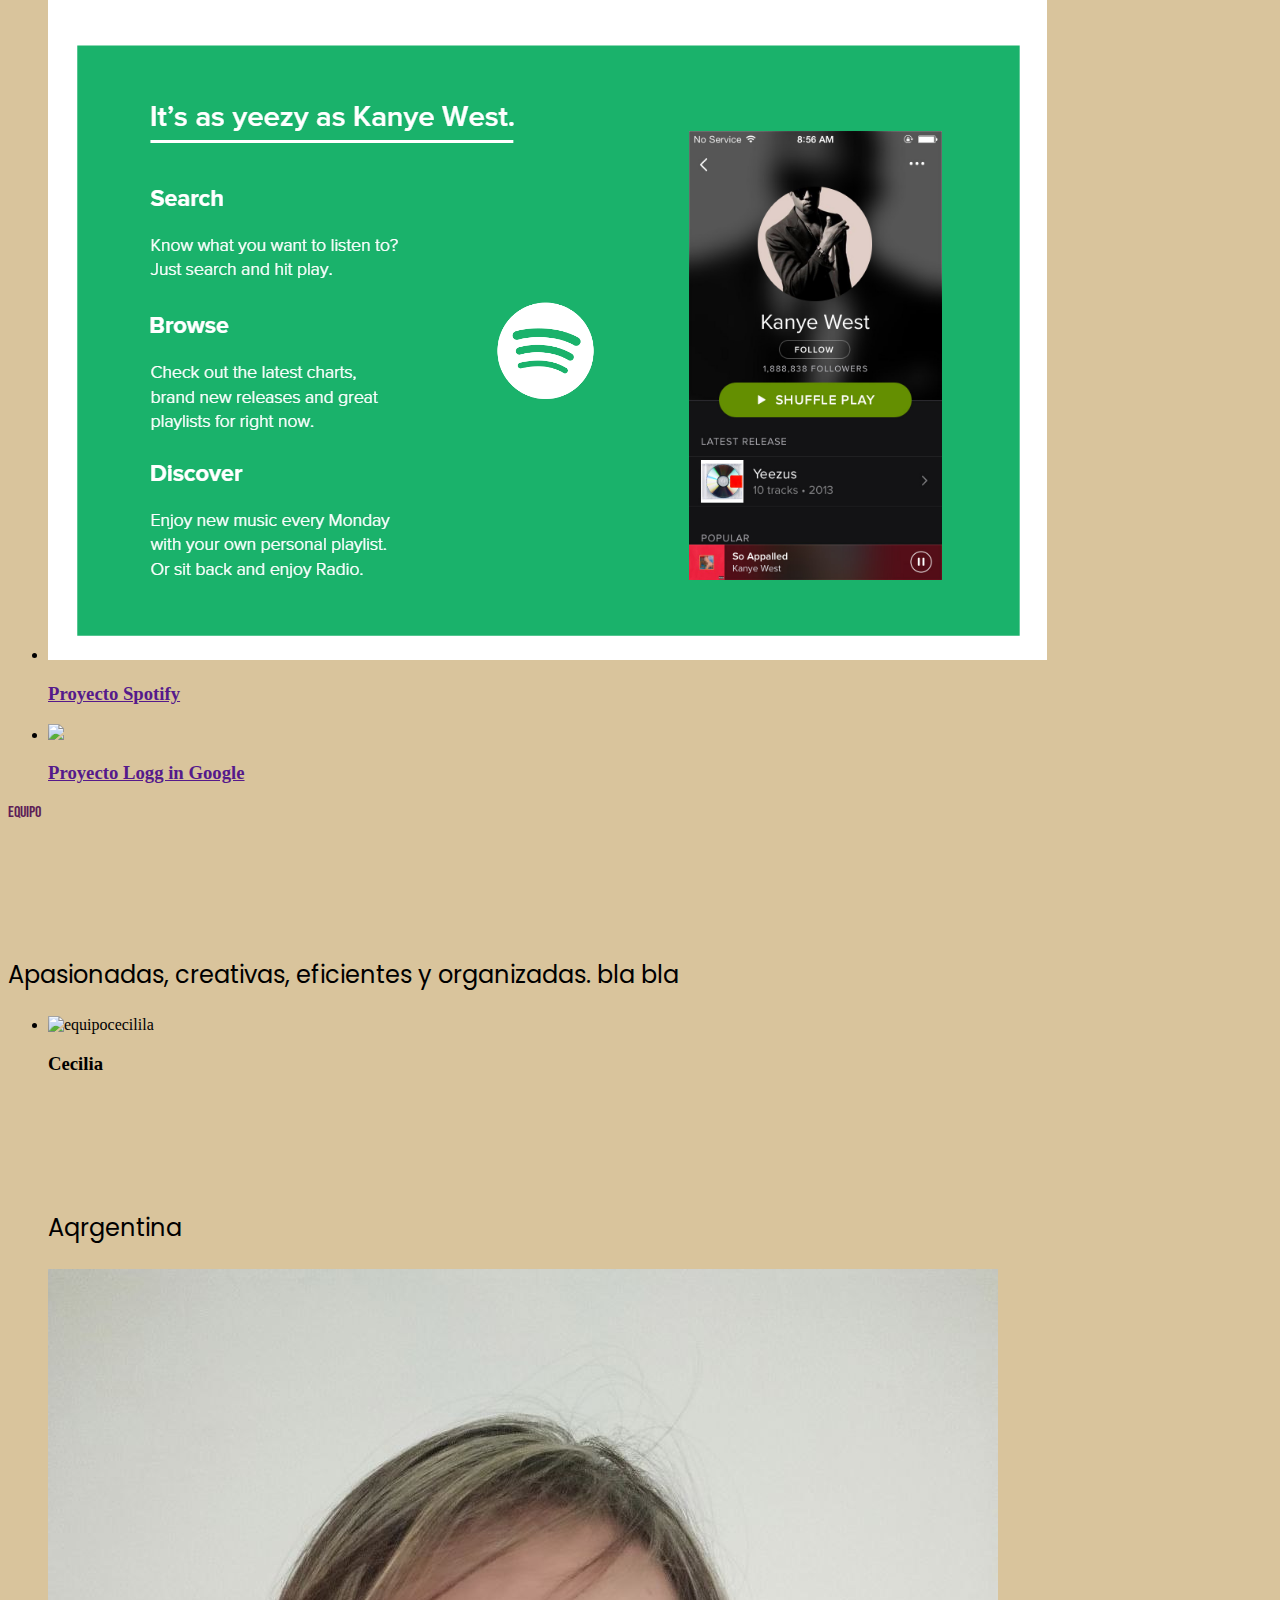
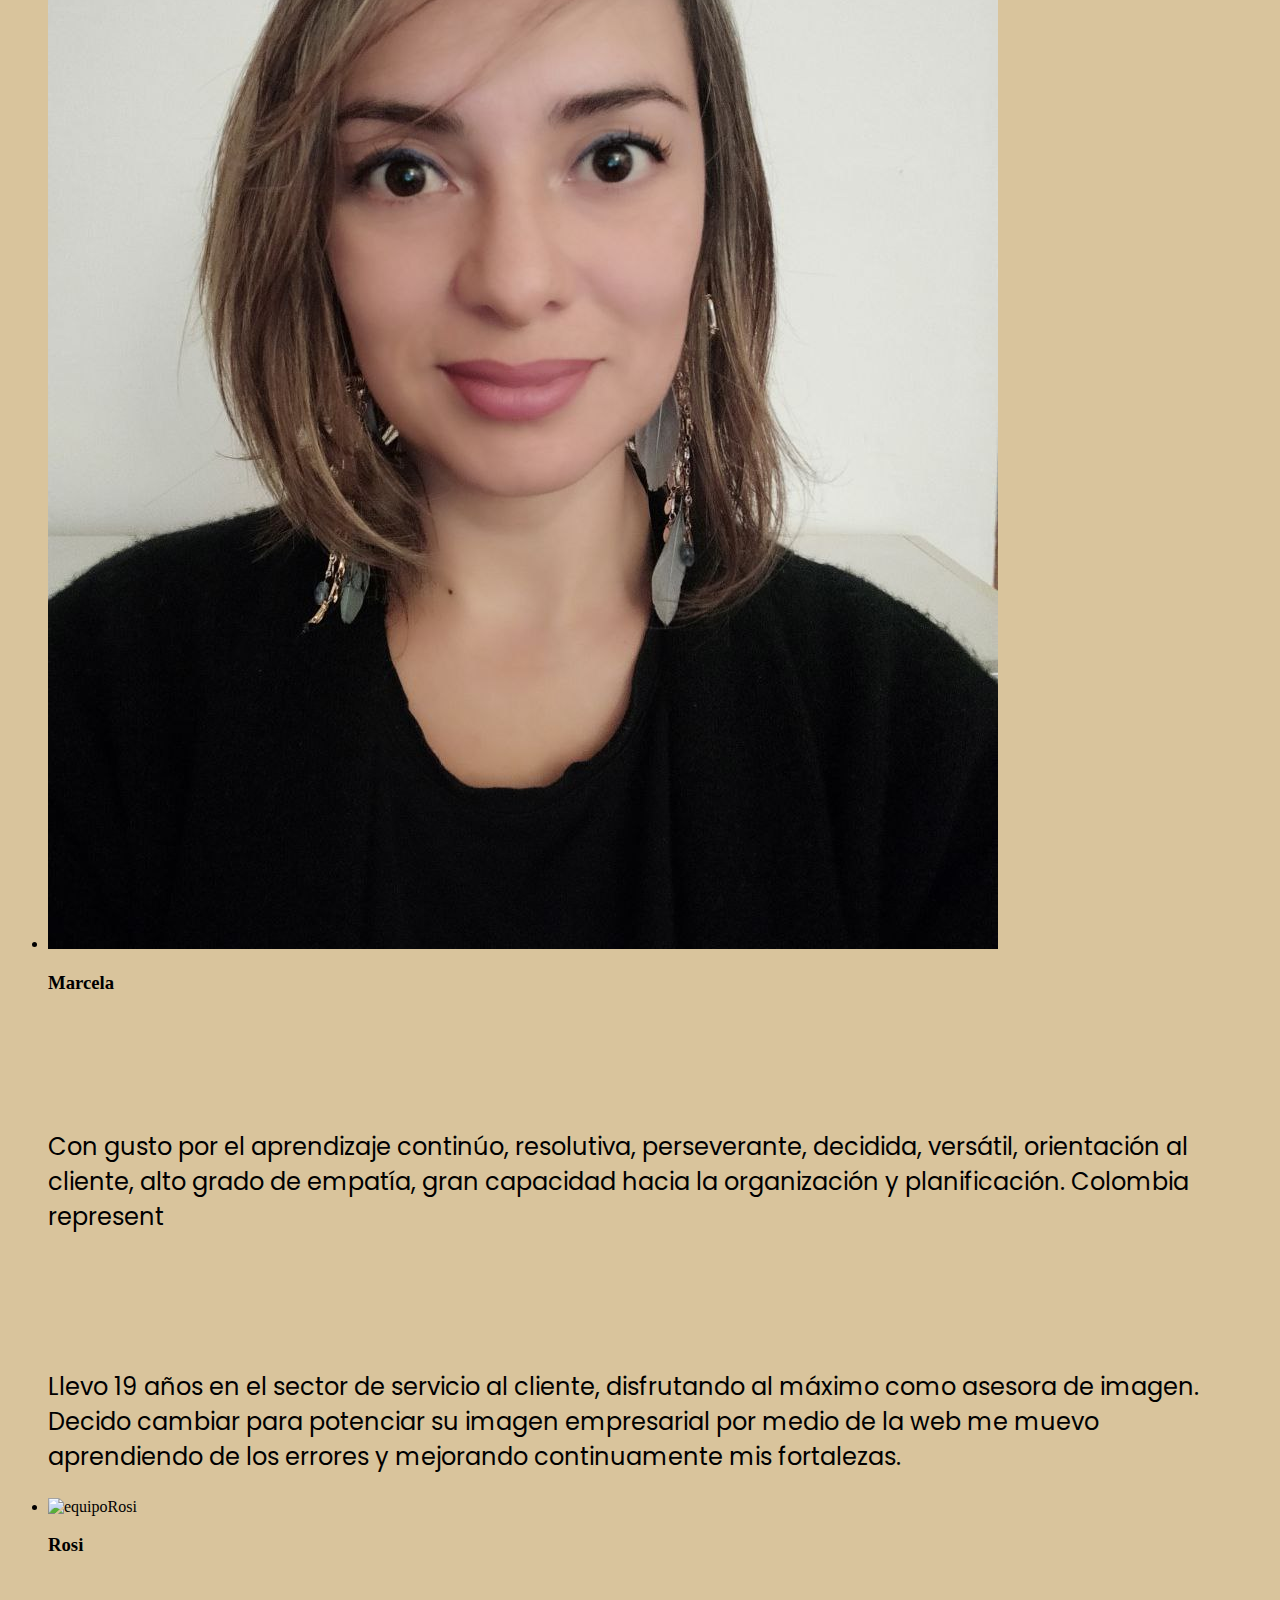
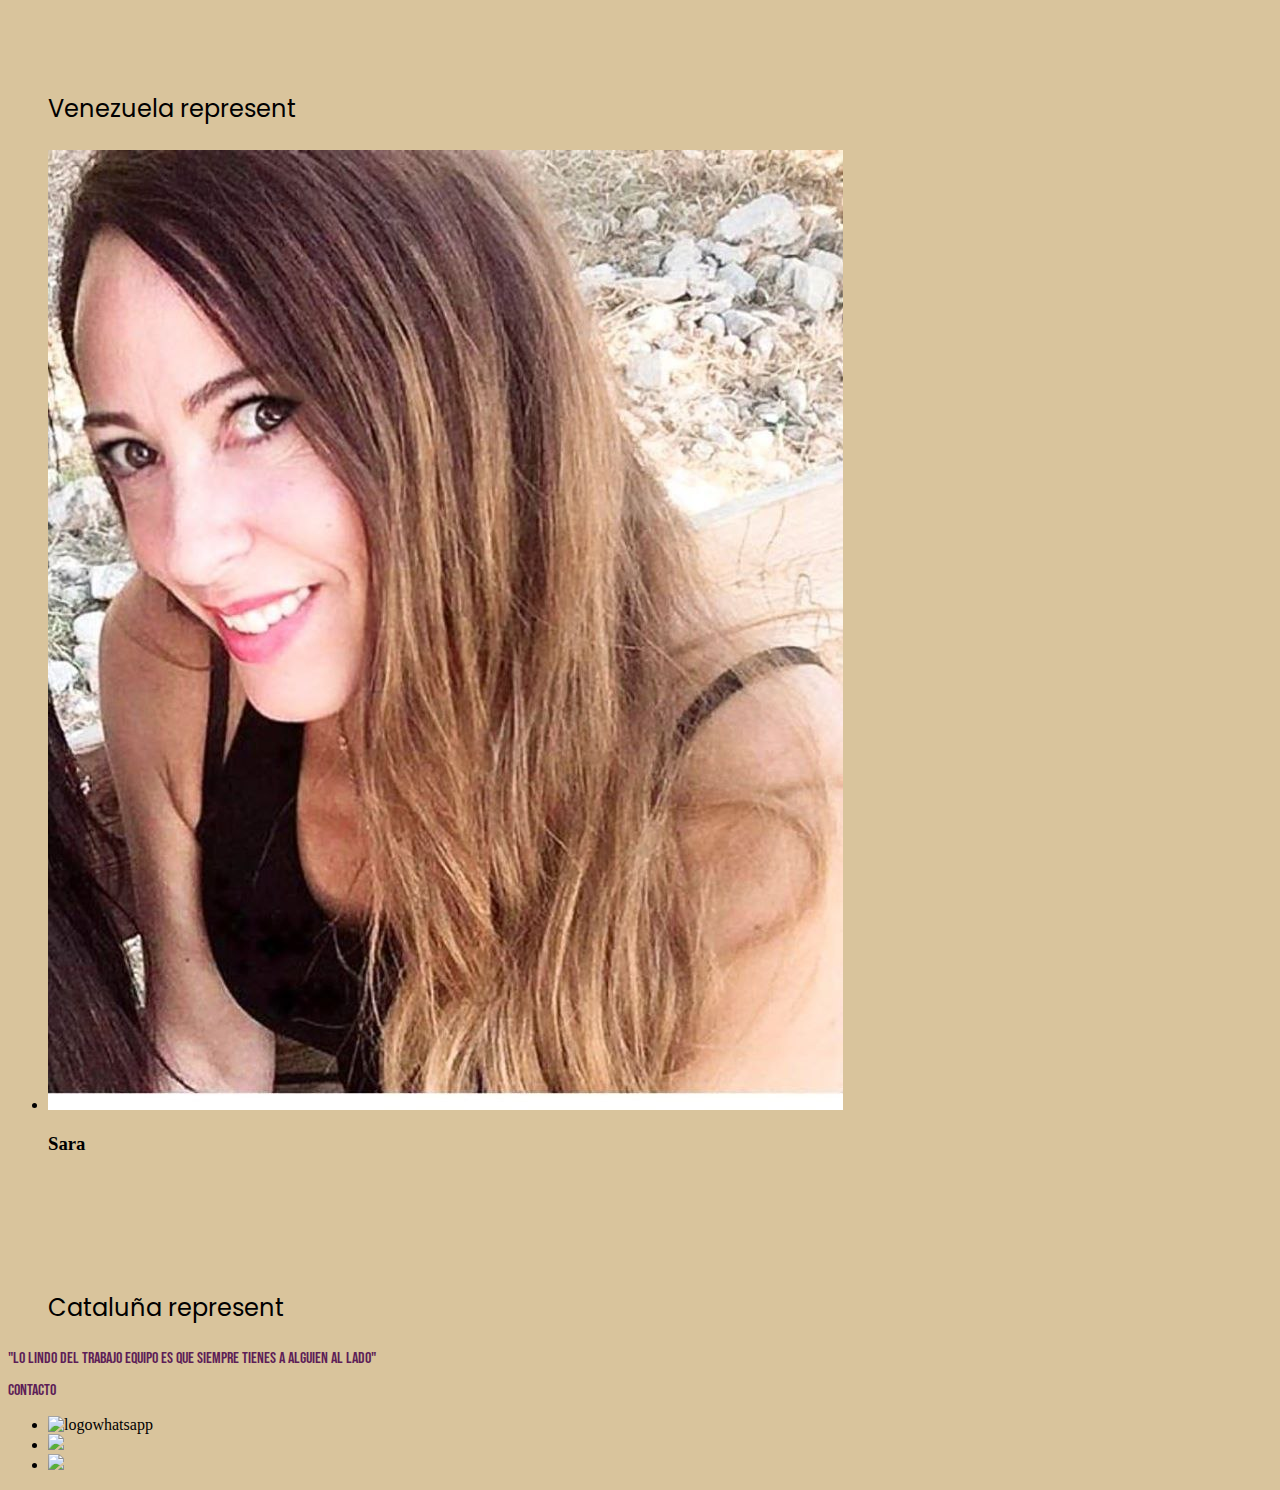
==== commit 0381cfdd: "actualizado" ====
--- a/index.html
+++ b/index.html
@@ -5,8 +5,7 @@
     <meta http-equiv="X-UA-Compatible" content="IE=edge">
     <meta name="viewport" content="width=device-width, initial-scale=1.0"> 
     <link href="./style.css" rel="stylesheet" type="text/css"> 
-    <link rel="preconnect" href="https://fonts.googleapis.com"> 
-    <link href="https://fonts.googleapis.com/css2?family=Orelega+One&family=Square+Peg&family=Tangerine:wght@700&display=swap" rel="stylesheet">
+    <link rel="preconnect" href="https://fonts.googleapis.com">
 <link rel="preconnect" href="https://fonts.gstatic.com" crossorigin>
 <link href="https://fonts.googleapis.com/css2?family=Bebas+Neue&family=Poppins&display=swap" rel="stylesheet">
 <!---subirlo cuando este terminado!-   
@@ -17,55 +16,55 @@
 <body> 
 
     <header>
-      <nav class="nav-menu">
-        <div class="brand"><h1>F<span>|W|</span>P</h1>
-        </div>
-          <ul class="menu">
-            <li><a href="#mision"><span>Misión</span></a></li>
-            <li><a href="#historia">Historia </a></li>
-            <li><a href="#idea">Idea</a></li>
-            <li><a href="#proyecto">Proyectos</a>
+
+           
+        <nav>
+          <h1>F|W|P</h1>
+          <ul class="Menu">
+            <li><a href="">Misión</a></li>
+            <li><a href="">Historia </a></li>
+            <li><a href="">Idea</a></li>
+            <li><a href="">Proyectos</a>
             </li>
-            <li><a href="#equipo">Equipo</a></li> 
+            <li><a href="">Equipo</a></li>
           </ul>
-      </nav>
-    </header>
+        </nav>
+    
+      </header>
     
       <div class="hero-img">
-        <div class="hero-text">
-          <h1>Hacemos tus aplicaciones realidad</h1>
-          <p>Somos las mejores en el mercado segun el ultimo censo de la revista Forbes</p>
-          <button><a href="#footer">Contacto</a></button>
-        </div>
+        <img src="./imagenes/coding-1853305_1920.jpg" alt="">
+        <h3>We build your dreams</h3>
+        <button>
+          <a href="http" target="_blank" style="">Mi botón</a>
+        </button>
       </div>
     
 <!--MISION-->
-  <div class="div-mision">
-   <section id="mision">
-        <h2>Misión</h2> 
+
+   <section id="section2">
+        <p id="subtitulo">Misión</p> 
 <p id="texto-section2">	Ofrecemos soluciones en desarrollo de tecnología de última generación para todos nuestros actuales y potenciales clientes que busquen un servicio de máxima excelencia.&nbsp
 Para ello trabajamos en un ambiente de calidad total, donde el servicio ofrecido es un fiel reflejo de nuestra eficacia y eficiencia empresarial que busca satisfacer las necesidades de nuestros clientes y distribuidores en términos de tecnología, innovación, confiabilidad y cumplimiento de normas.
 </p> 
-   <img id="foto1" src="./imagenes/photo5985354849501427619.jpg" alt="foto de la mision">
-    </section>
-  </div>
+   <img id="imagen-mision" src="./imagenes/photo5985354849501427619.jpg" alt="">
+    </section> 
  <!--HISTORIA-->
-   
-  <div class="historia"> 
     <section id="historia"> 
         <h2 id="subtitulo-historia">Nuestra historia</h2> 
          <p>Hoy te contaremos la historia de cuatro mujeres que decidieron dar un giro inesperado en sus vidas, porque, así como cuando el maíz explota y disfrutamos de las palomitas, nosotros también podemos explotar nuestra creatividad. </p> 
         <p>- ¿Alguna vez te has preguntado cómo sería tu vida si decidieras iniciar el proyecto que tanto deseaste? </p>
         <p>Cuatro compañeras de estudio renuncian a sus trabajos pesados, aburridos y deciden empezar un proyecto juntas porque sentían que le faltaba algo emocionante y creativo. Las cuatro son de diferentes partes del mundo, pero las une un mismo propósito, el ser desarrolladoras web. Una de ellas arranca con un pensamiento y lo que en principio podía ser algo de ocio fue convirtiéndose en una idea de negocio. Las cuatro saben que el desarrollo es su pasión y en lo que en principio era tomar un café juntas, luego se fue convirtiendo en una lluvia de ideas y así convirtiéndose lo que son hoy en día unas empresarias.</p>
-          <div class="img-historia">
+
+        <!-- averiguar etiqueta de slide-->
+         <slide>
+
            <img src="./imagenes/fotogrupas.jpg" alt="foto"> 
            <img src="./imagenes/ladycoffe.jpg" alt="ladywithcoffe"> 
-           <img src="./imagenes/comunidad-mujeres-reunidas_23-2148407581.webp" alt=""> 
-          </div>
+           <img src="./imagenes/home (1).pnggiy" alt=""> 
+         </slide> 
     </section> 
-  </div>
  <!--IDEA -->
-
     <section id="idea">
         <h2 id="subtitulo-idea">Idea</h>
         <p>Lorem ipsum dolor sit amet, consectetur adipiscing elit. Ultrices tempus et tincidunt eleifend. </p> 
@@ -93,33 +92,32 @@
             <ul>
                 <li>
                   <img src="FOTCECI" alt="equipocecilila">
-                  <h3>Cecilia Olmedo</h3>
-                  <p>Argentina</p>
+                  <h3>Cecilia</h3>
+                  <p>Aqrgentina</p>
                 </li> 
                 <li><img src="./imagenes/fotomarcela.jpg" alt="equipomarce">
-                  <h3>Marcela Guachetá</h3><p>Con gusto por el aprendizaje continúo, resolutiva, perseverante, decidida, versátil, orientación al cliente, alto grado de empatía, gran capacidad hacia la organización y planificación. 
+                  <h3>Marcela</h3><p>Con gusto por el aprendizaje continúo, resolutiva, perseverante, decidida, versátil, orientación al cliente, alto grado de empatía, gran capacidad hacia la organización y planificación. 
                     Colombia represent</p>
                     <p>Llevo 19 años en el sector de servicio al cliente, disfrutando al máximo como asesora de imagen. Decido cambiar para potenciar su imagen empresarial por medio de la web me muevo aprendiendo de los errores y mejorando continuamente mis fortalezas.</p>
                 </li> 
-                  <li><img src="./imagenes/FOTO MIA.jpg" alt="equipoRosi">
-                    <h3>Rosi Blanco</h3><p>Experta en el desarrollo e implementación de estrategias de Storytelling para ayudar al crecimiento, Marketing y Programación web / Conferensista.
-                    </p></li>
+                  <li><img src="foto Rosi" alt="equipoRosi">
+                    <h3>Rosi</h3><p>Venezuela represent</p></li>
                 
                     <li><img src="./imagenes/fotosara.jpg" alt="EquipoSara">
-                      <h3>Sara Egea</h3><p>Cataluña represent</p></li>
+                      <h3>Sara</h3><p>Cataluña represent</p></li>
                
             </ul>
         </section>
 
-<footer id="footer">
-    <h2 class="h2-footer">Contacto</h2>   
+<footer>
+    <h2 class="frasefooter">"Lo lindo del trabajo equipo es que siempre tienes a alguien al lado"</h2>
+    <h2>Contacto</h2>   
         <ul>
         <li> <img src="https://img.icons8.com/material-outlined/24/000000/whatsapp--v1.png" alt="logowhatsapp">
         </li>
         <li><img src="https://img.icons8.com/material-outlined/24/000000/linkedin--v1.png"/></li>
         <li><img src="https://img.icons8.com/material-outlined/24/000000/github.png"/></li>
-    </ul> 
-    <h2 class="frasefooter">"Lo lindo del trabajo equipo es que siempre tienes a alguien al lado"</h2>+
+    </ul>
 </footer>
 </body>
 </html>--- a/style.css
+++ b/style.css
@@ -1,152 +1,95 @@
-
-body{
-  width: 103vw;
-  height: 100vh; 
-  background-color: #D9C49C; 
-}
 body p {
   font-family: 'Poppins', sans-serif;
-}  
-.brand{
-  margin-top: -1.5em; 
-  margin-bottom: -1em;
-} 
-.brand span{
-  color:#e0c8e6;
-}
-.menu{
-  display:flex;
-  width: 40%;
-  justify-content: space-between;
-  padding-top: 3em;
-} 
-.menu a:hover{
-  background-color: aqua;
-  color:#c82feb;
-}
-.menu li {
-  list-style: none;
-} 
-.menu span{
-  color:#e0c8e6;
-}
-.menu a{
-  text-decoration: none;
-  font-size: 1.5em;
-  font-weight: 500;
-}
-.nav-menu{
-  display:flex;
-  justify-content: space-between;
+
 }
 
-.hero-img{
-  background-image: linear-gradient(rgba(0, 0, 0, 0.5), rgba(94, 85, 85, 0.5)), url("./imagenes/coding-1853305_1920.jpg");
-  width:102.5vw;
-  height:82vh;
-  background-position: center;
-  background-repeat: no-repeat;
-  background-size: cover;
-  position: relative;
-}
-.hero-text{
-  display: flex;
-  align-items: center; 
-  flex-direction: column;
-  color:aliceblue; 
-}
 
-.hero-text h1{
-  margin-top:2.5em;
-  margin-bottom: -1em;
-}
-.hero-text button{
-  margin-top: 16.2em;
-  background-color: #e0c8e6;
-  border-radius: 2em; 
-  width: 15em;
-  height: 3.3em; 
-}  
-.hero-text button a{
-  text-decoration: none;
-  font-family: 'Tangerine', cursive; 
-  font-size: 3em;
+h1 {
+   font-family: 'Bebas Neue', cursive;
+    font-weight: 100;
+    font-size: 4em;
+    color: #5e1e57;
+  }
+  h2 {
+    font-family: 'Bebas Neue', cursive;
+    color: #5e1e57;
+    font-weight: 100;
+    font-size: 1em;
+  }
+  
+  header {
+    width: 100%;
+    height: 80px;
+    display: flex;
+    justify-content: flex-start;
+    align-items: center;
+    margin-left: 40px;
+  }
+  
+  nav ul.Menu {
+    width: 100%;
+    display: flex;
+    flex-direction: row;
+    justify-content: flex-end;
+    gap: 30px;
+    margin-top: 70px;
+    font-family: Helvetica;
+    font-weight: 100;
+    font-size: 14px;
+    list-style: none;
+    color: white;
+    margin-left: 15px;
+  }
+  
 
-}
-.hero-text button:hover{
-  background-color: aqua;
-  color:#c82feb;
-  
-}
-
-  h1 {
-    font-family: 'Bebas Neue', cursive;
-     font-weight: 100;
-     font-size: 4em;
-     color: #5e1e57;
-   }
-   h2 {
-     font-family: 'Bebas Neue', cursive;
-     color: #5e1e57;
-     font-weight: 100;
-     font-size: 1em;
-   }
   /*segunda seccion*/
 
-  .div-mision{
-    width: 103vw; 
-    height: 48em;
-    background-color: #c82feb; 
-    margin-left:-0.5em;
-  }
-   #mision{
-    display: flex; 
-   }
-   
-  #mision h2{
+  #mision{
+    height:45.6em; 
+    display:flex; 
+    margin-top:4em;
+    background-color: #D9C49C;
+  } 
+
+  #subtitulo-mision{
     height: 2em; 
     padding-top:3em;
     padding-left: 2em;
-    font-size: 3em; 
-    margin-top: -1em;
   }
-  #mision img{
-    width: 20em;
-    height:30em; 
-    border-radius:1em; 
-    border:inset #592B1B 0.4em; 
-    margin-top: 8em; 
-    margin-right: 2em;
-    animation: foto1 2s infinite ease-in alternate; 
-  }
-  @keyframes foto1 {
-    0%{transform: translateY(0);} 
-    100%{transform: translateY(5em);}
-  } 
-  #texto-section2{ 
-    text-align: justify;
+
+  #texto-section2{
+    text-align:justify;
     font-size: 1.5em;
-    padding-top:1em;
+    padding-top:8em;
     padding-right:3em;
     margin-left: -0.5em; 
   }
 
-  
+  #imagen-mision{
+     width: 20em;
+     height:30em; 
+     border-radius:1em; 
+     border:inset #592B1B 0.4em; 
+     margin-top: 4em; 
+     animation: foto1 2s infinite ease-in alternate;
+  } 
 
-/*tercera seccion*/ 
+body{
+    background-color: #D9C49C; 
+ 
 
-.historia{ 
-  width: 102vw;
-  height: 73em;
-  background-color: #8C5230; 
-}
- .img-historia img{
-   width:28em;
-   height: 29em;
-   
+} 
 
- }
 
+
+
+
+
+.imagen1{
+  Width:1451px;
+Height:1032px;
+
+} 
 #section2{
     display:flex;
 } 
@@ -170,18 +113,6 @@
 }
 
 
+@media (min-width: 481px){
 
-.frasefooter{ 
-  font-family: 'Tangerine', cursive; 
-  text-align: center;
-  font-size: 2em;
-  padding-bottom: 2em; 
-  padding-top: 2em;
 }
-.h2-footer {
-  font-size: 2em; 
-  padding-top: 1em;
-} 
-@media (min-width: 481px){
-    
-}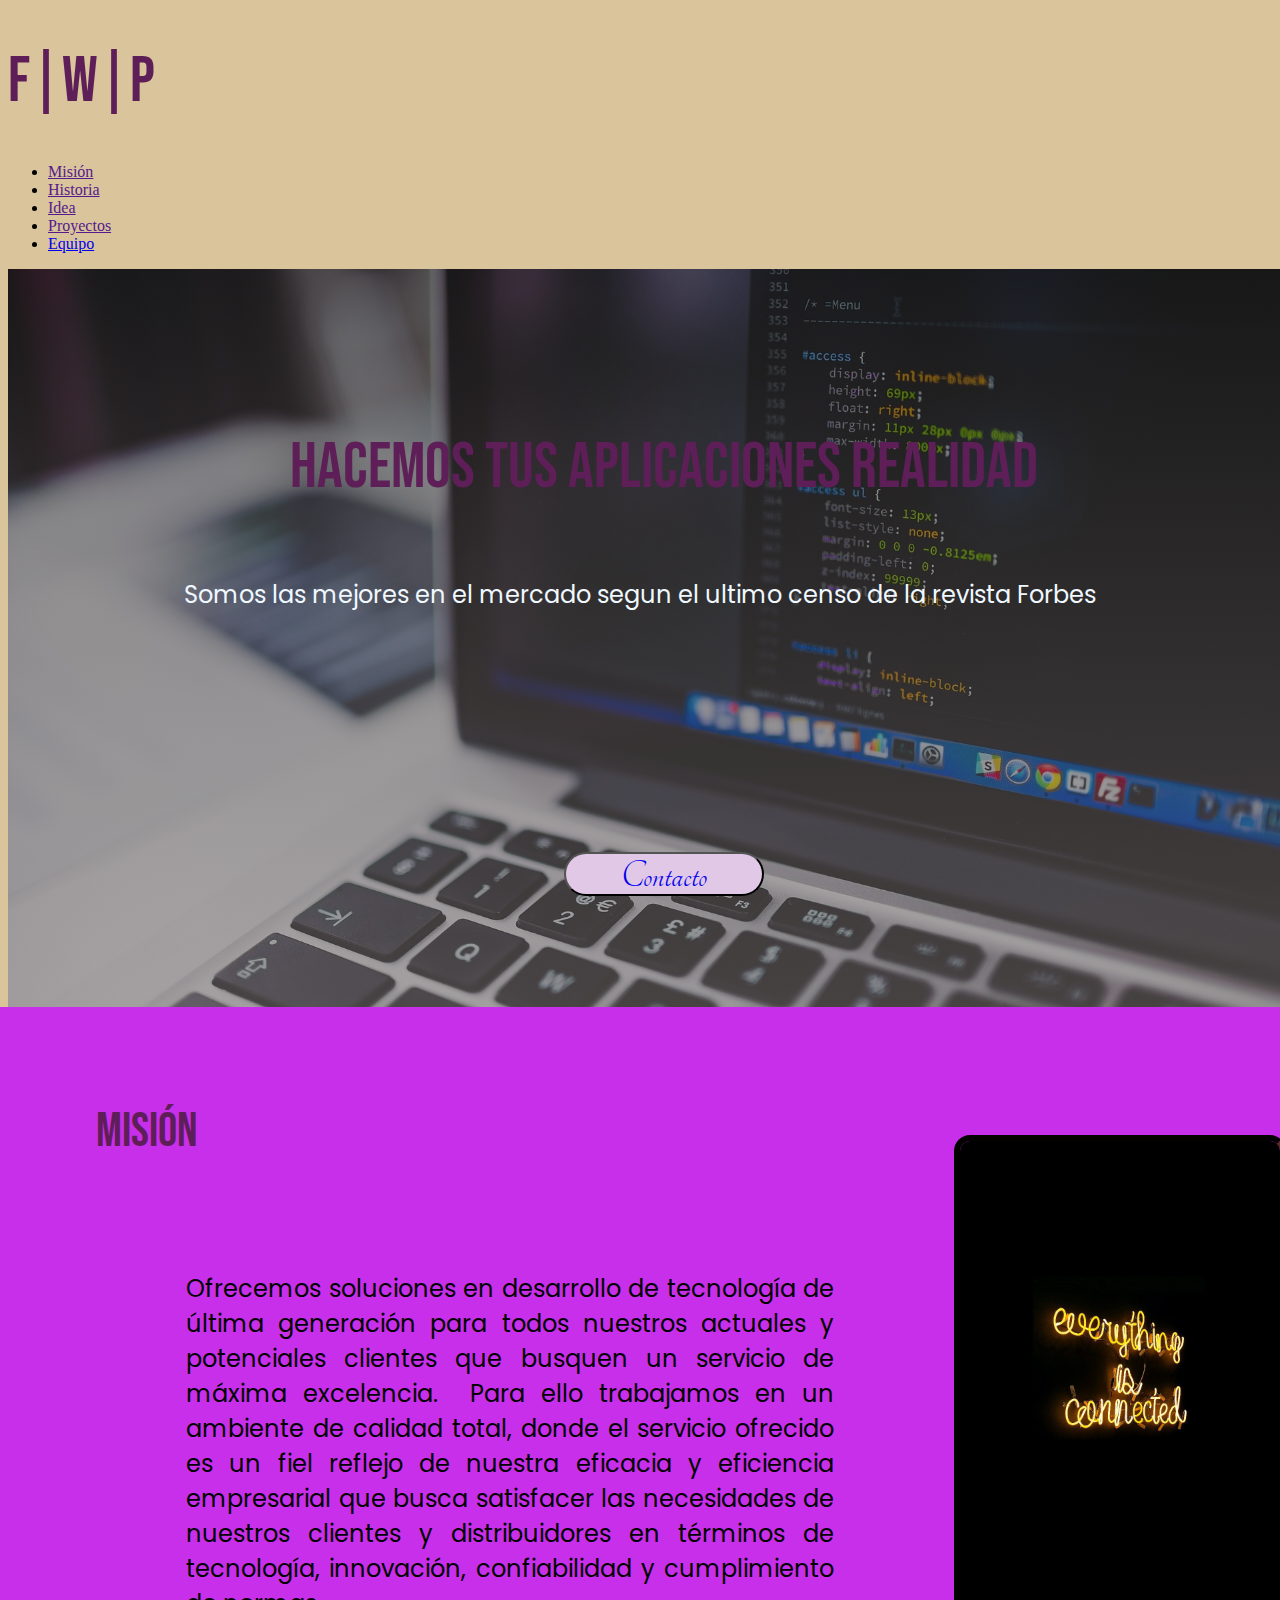
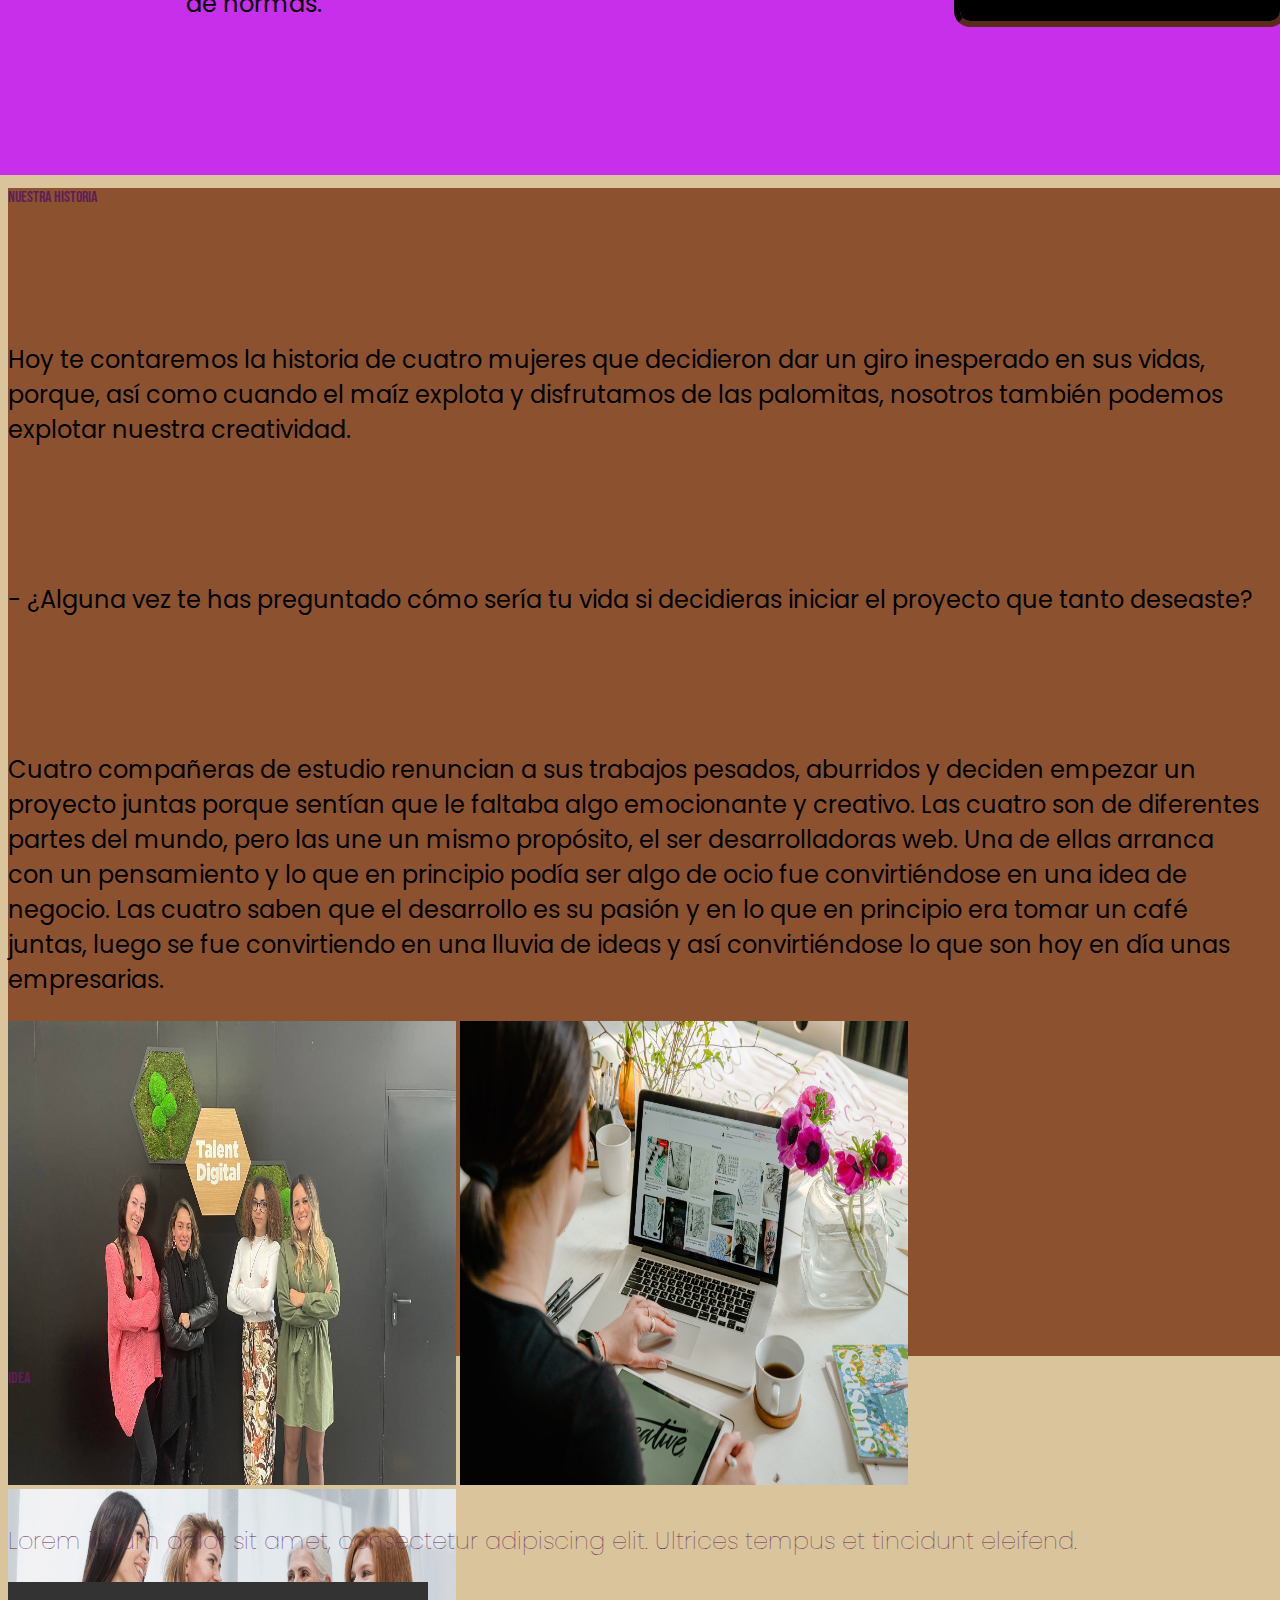
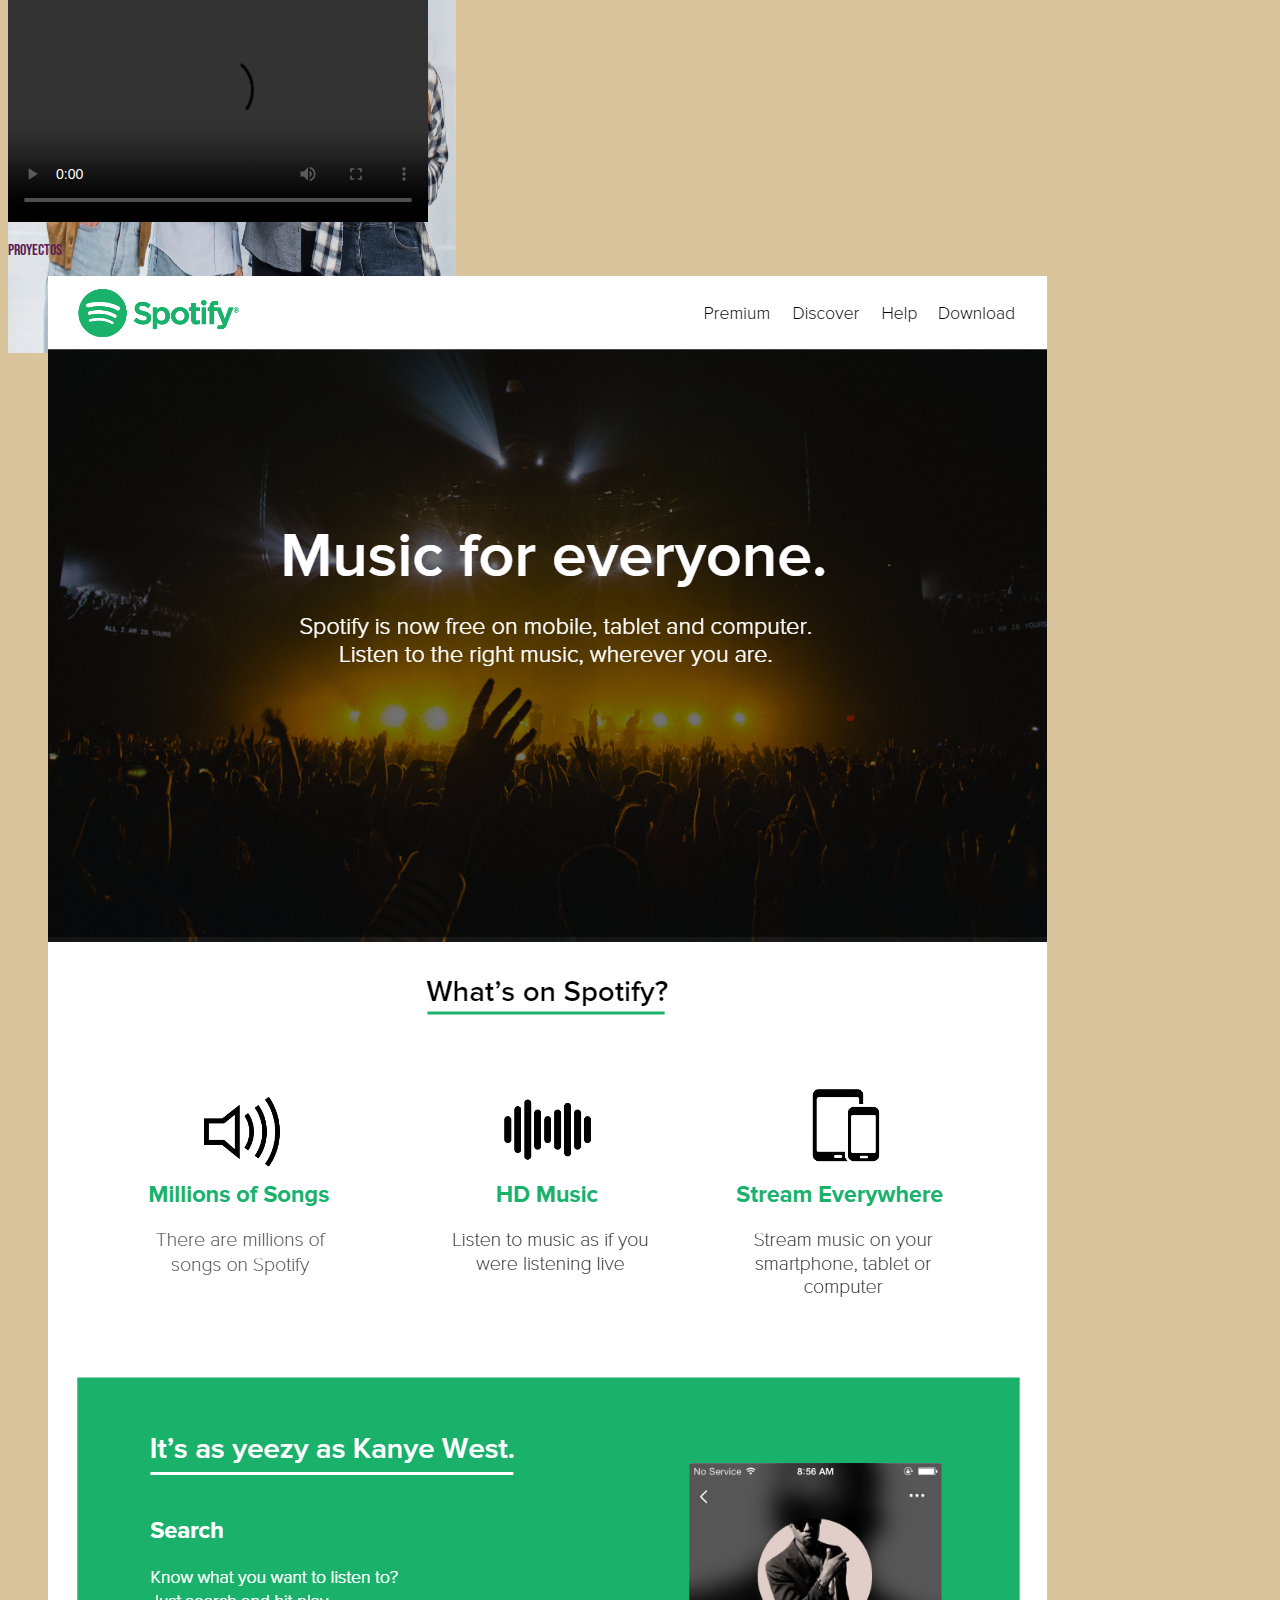
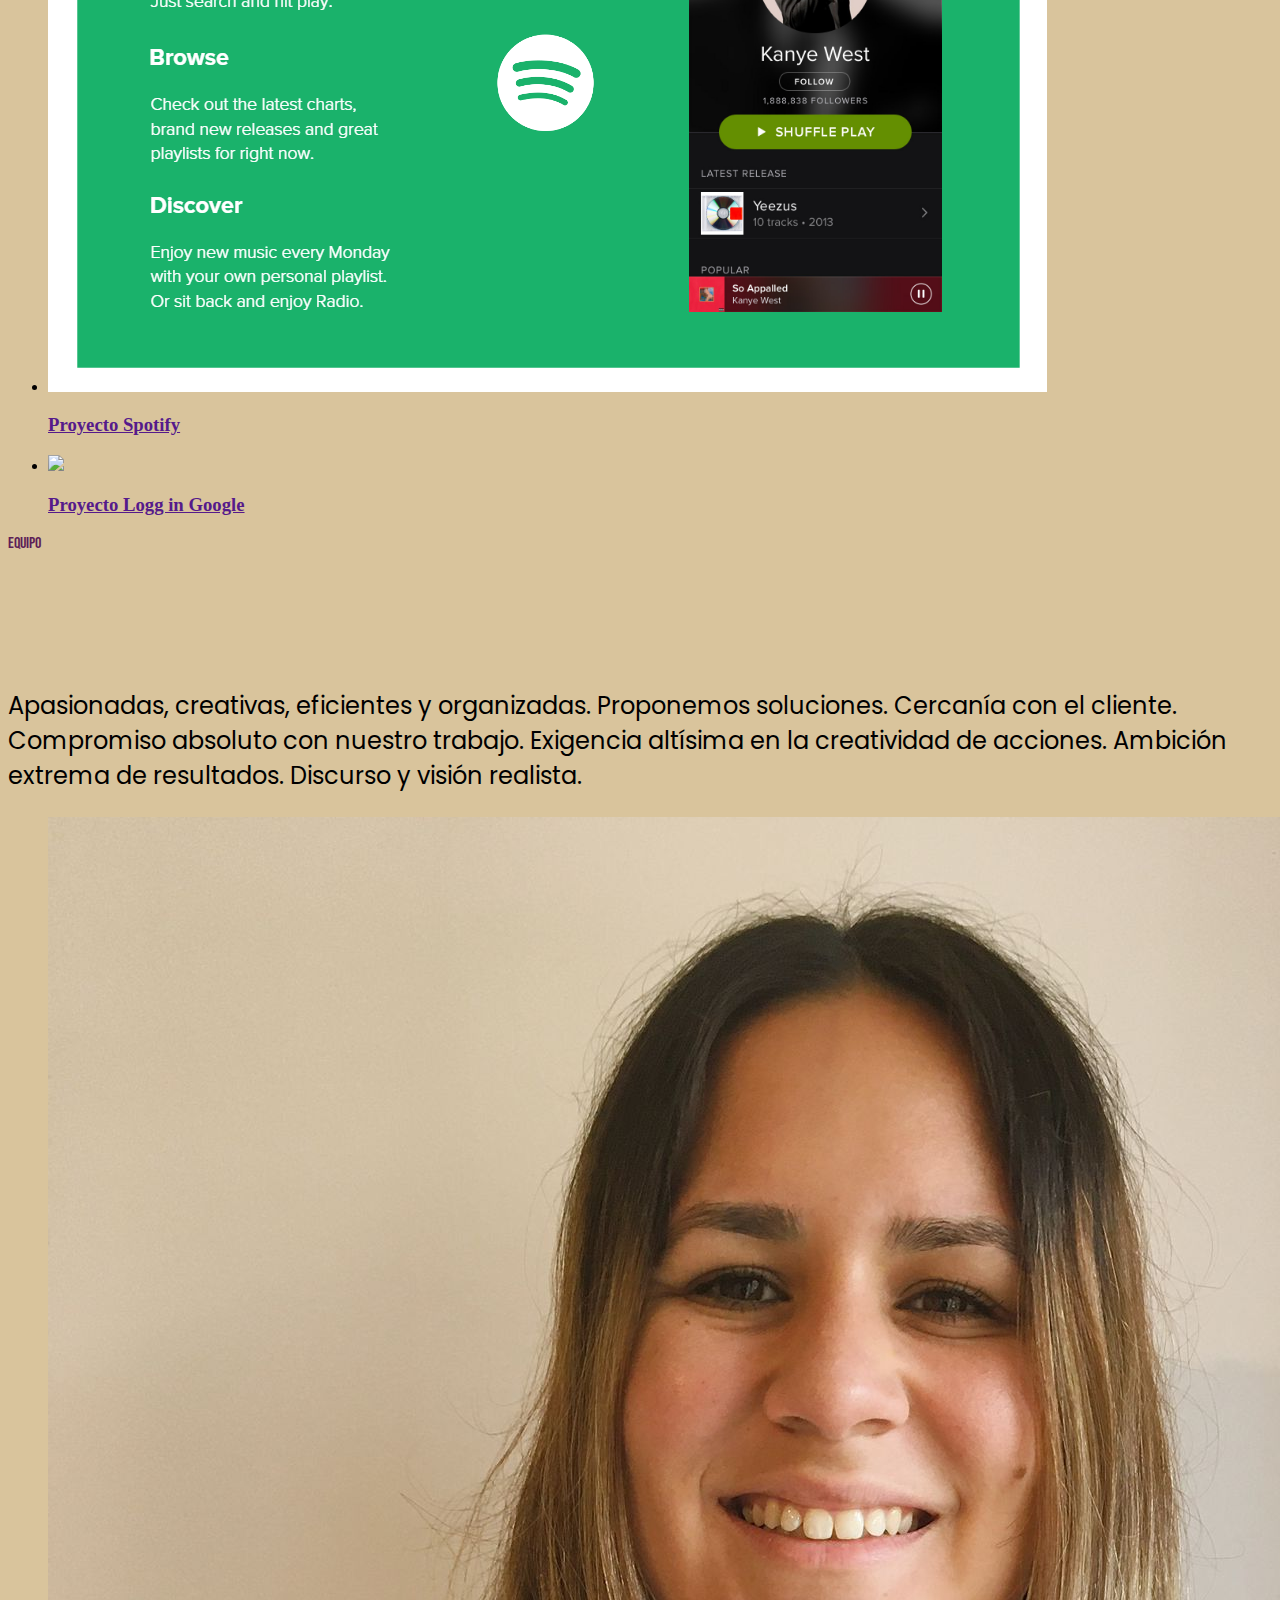
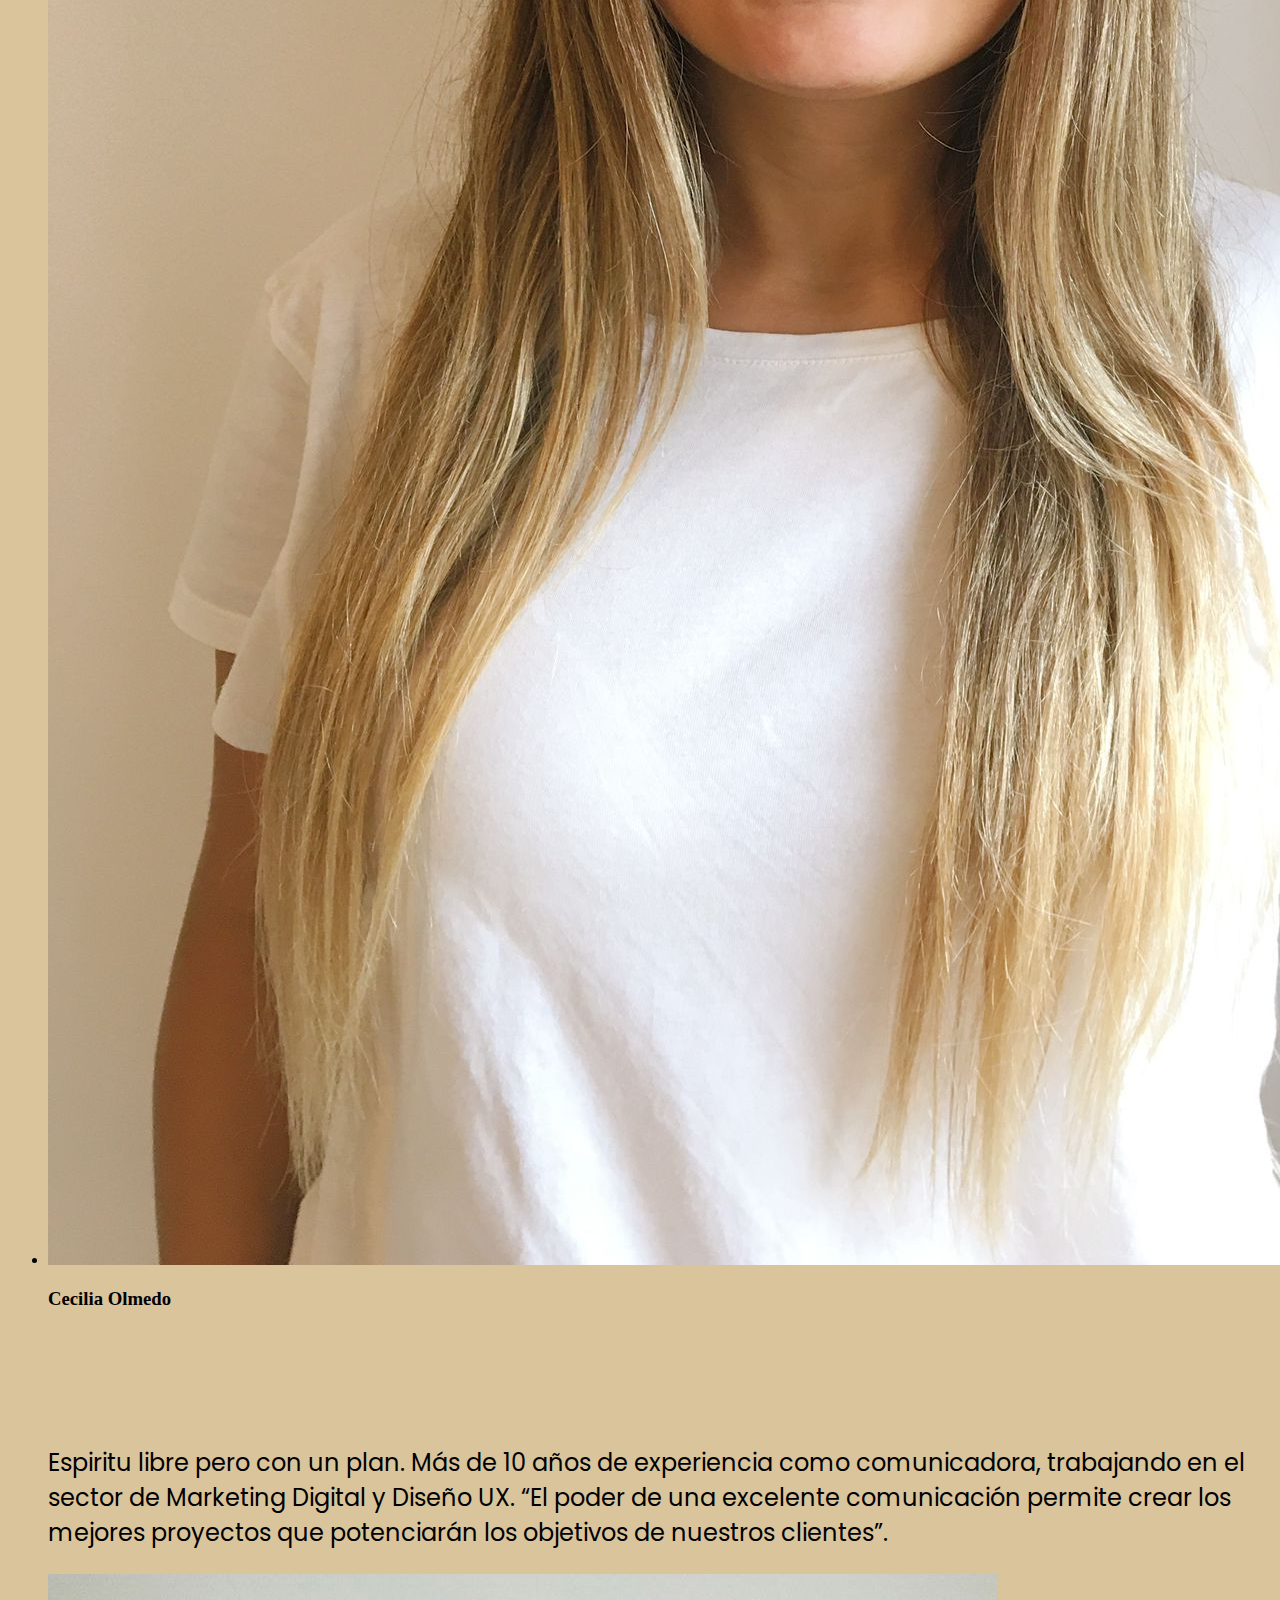
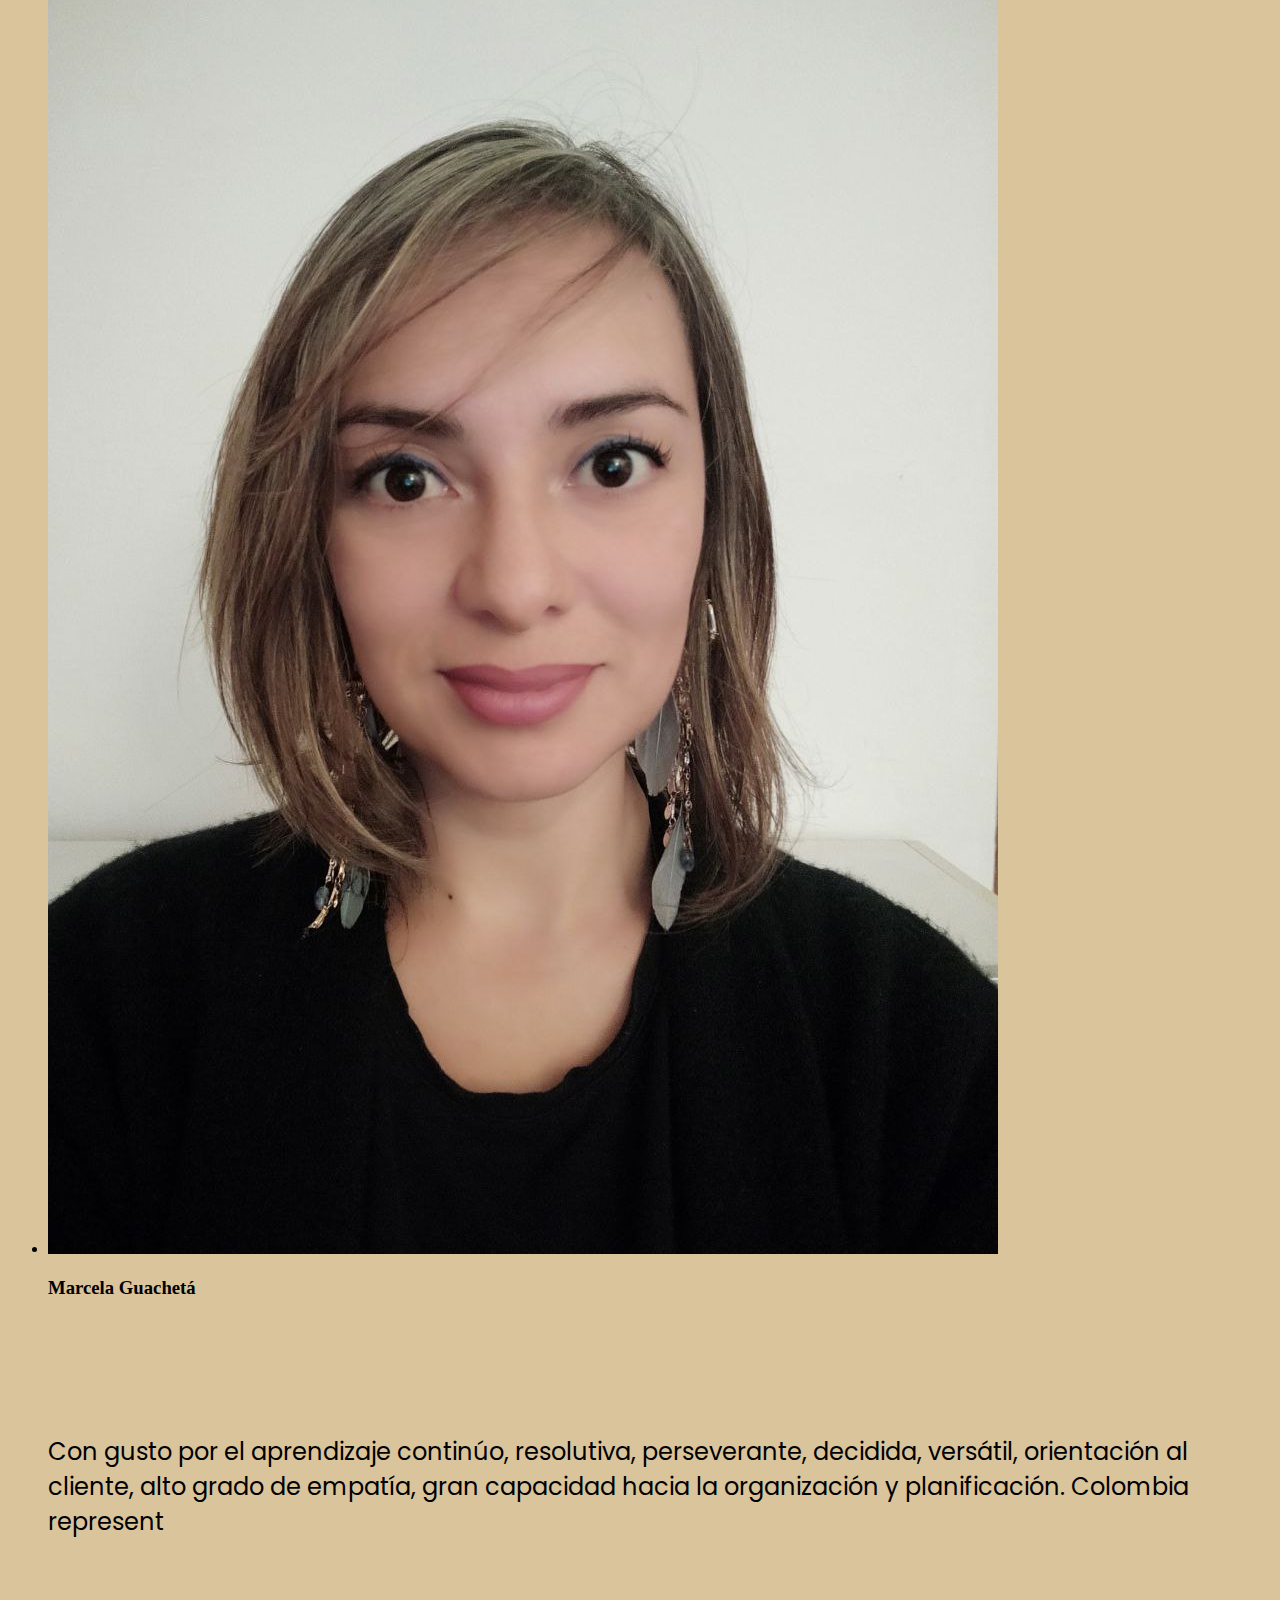
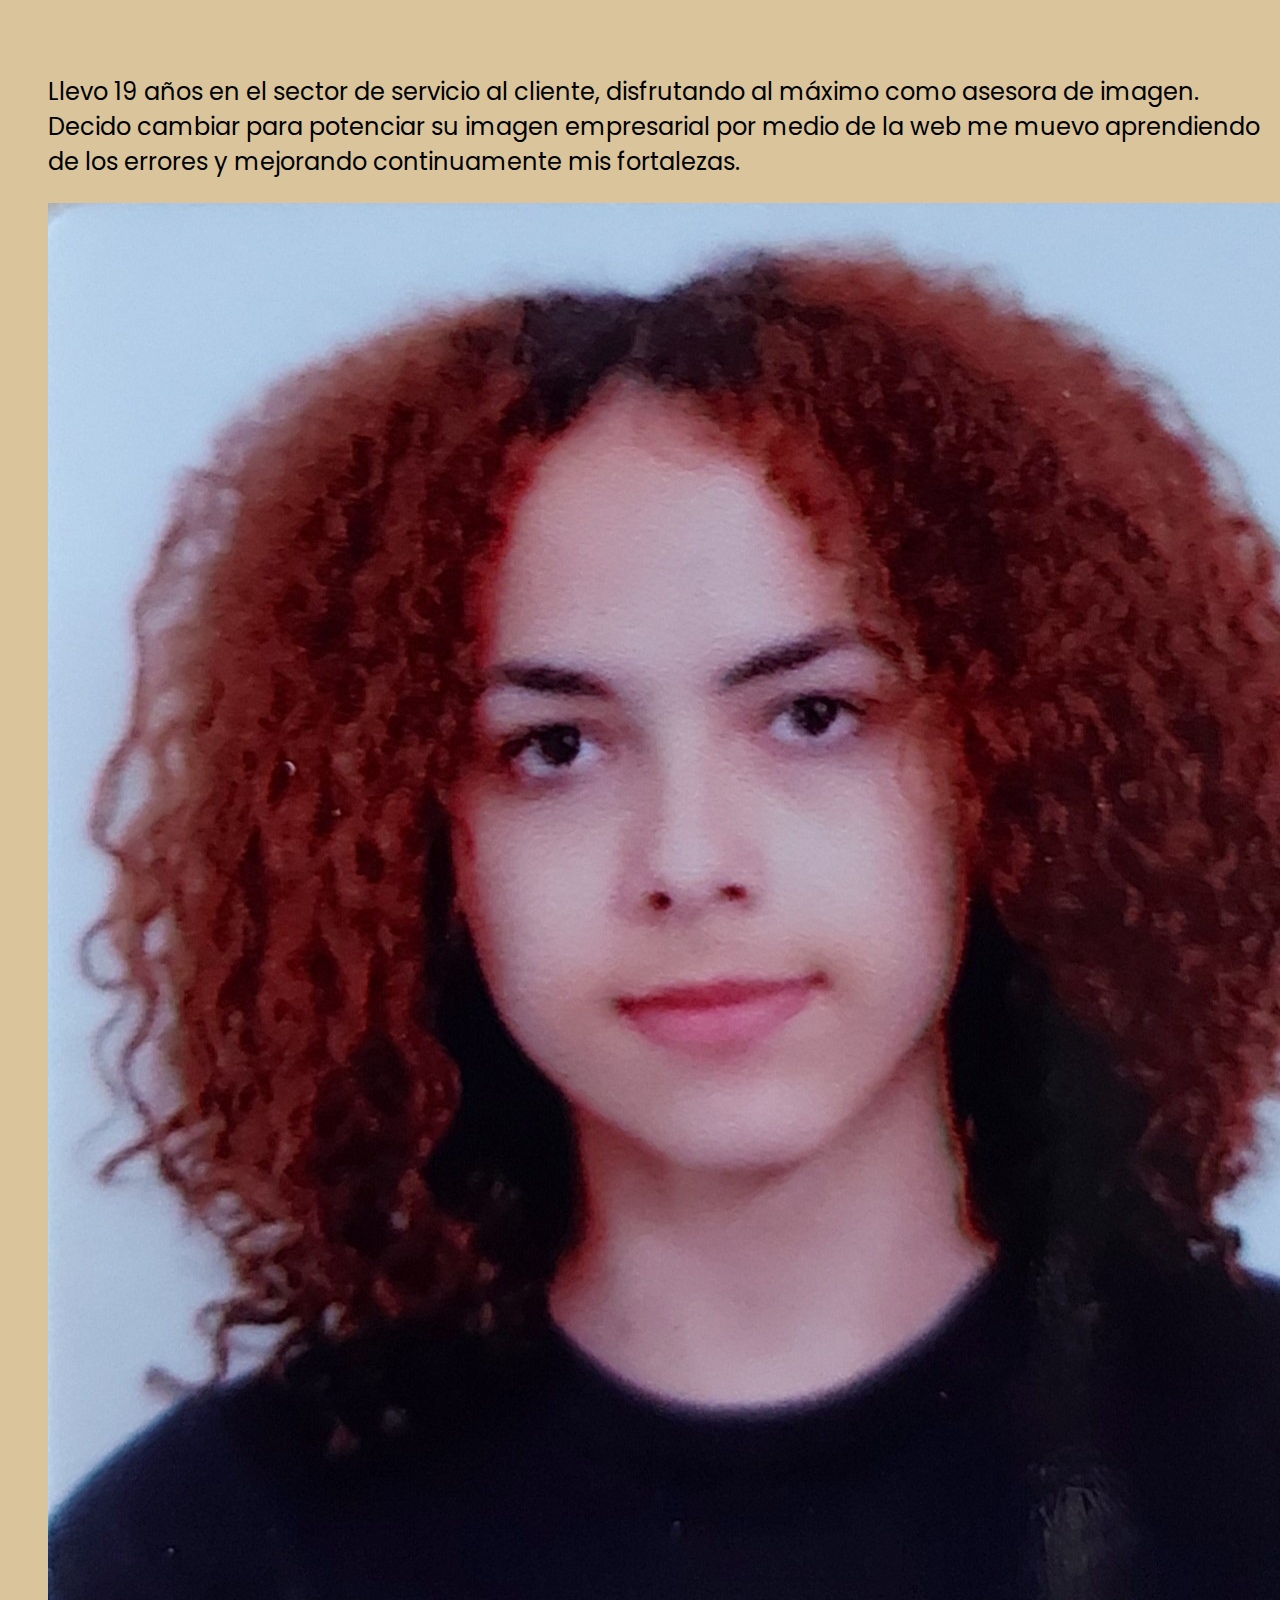
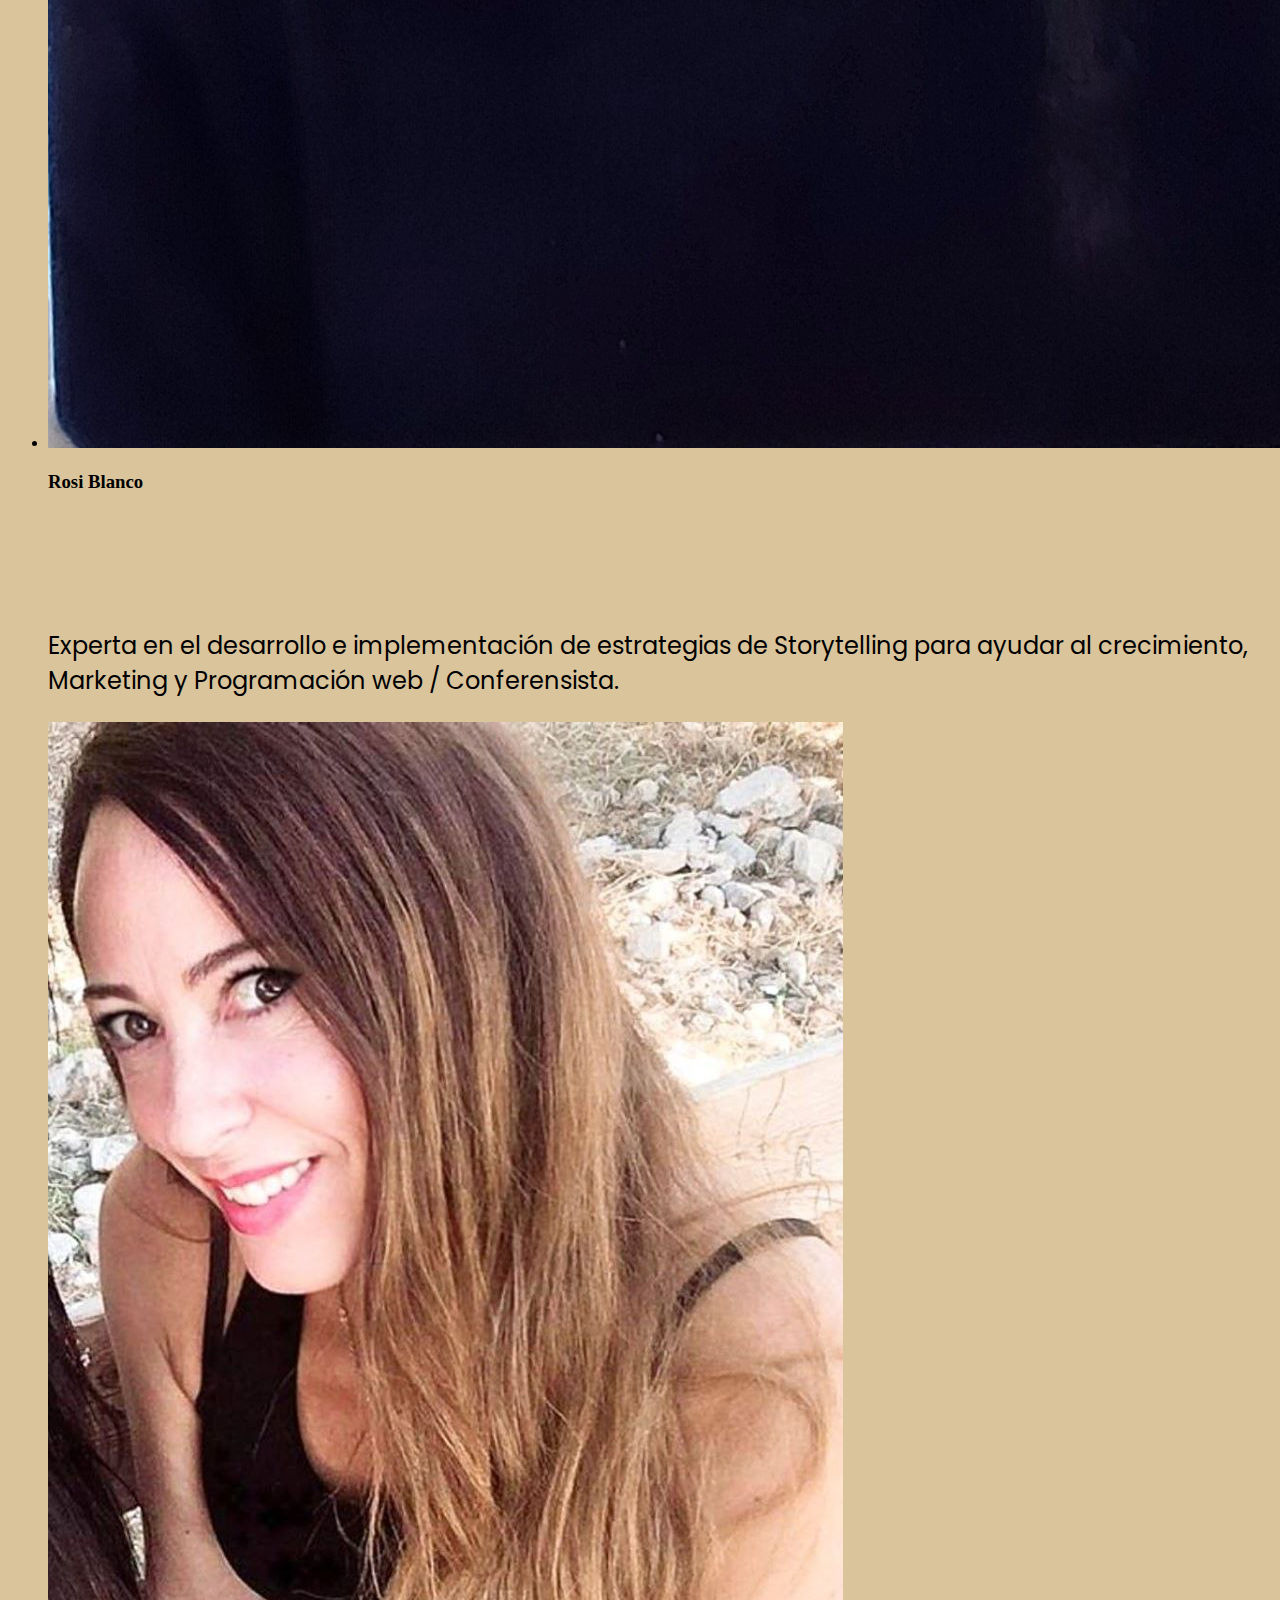
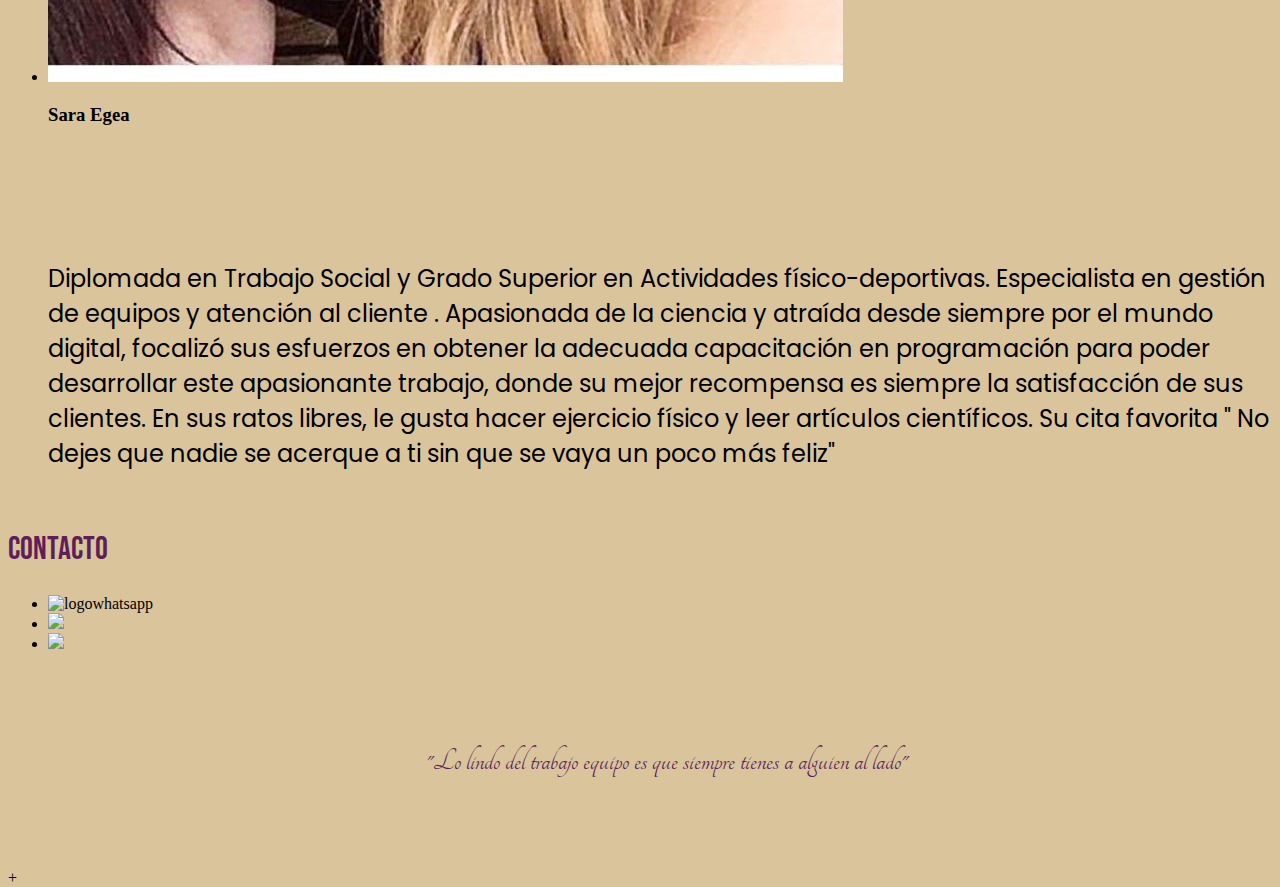
==== commit 9cf8a945: "actualizado" ====
--- a/index.html
+++ b/index.html
@@ -5,7 +5,8 @@
     <meta http-equiv="X-UA-Compatible" content="IE=edge">
     <meta name="viewport" content="width=device-width, initial-scale=1.0"> 
     <link href="./style.css" rel="stylesheet" type="text/css"> 
-    <link rel="preconnect" href="https://fonts.googleapis.com">
+    <link rel="preconnect" href="https://fonts.googleapis.com"> 
+    <link href="https://fonts.googleapis.com/css2?family=Orelega+One&family=Square+Peg&family=Tangerine:wght@700&display=swap" rel="stylesheet">
 <link rel="preconnect" href="https://fonts.gstatic.com" crossorigin>
 <link href="https://fonts.googleapis.com/css2?family=Bebas+Neue&family=Poppins&display=swap" rel="stylesheet">
 <!---subirlo cuando este terminado!-   
@@ -26,45 +27,46 @@
             <li><a href="">Idea</a></li>
             <li><a href="">Proyectos</a>
             </li>
-            <li><a href="">Equipo</a></li>
+            <li><a href="#equipo">Equipo</a></li> 
           </ul>
-        </nav>
-    
-      </header>
+      </nav>
+    </header>
     
       <div class="hero-img">
-        <img src="./imagenes/coding-1853305_1920.jpg" alt="">
-        <h3>We build your dreams</h3>
-        <button>
-          <a href="http" target="_blank" style="">Mi botón</a>
-        </button>
+        <div class="hero-text">
+          <h1>Hacemos tus aplicaciones realidad</h1>
+          <p>Somos las mejores en el mercado segun el ultimo censo de la revista Forbes</p>
+          <button><a href="#footer">Contacto</a></button>
+        </div>
       </div>
     
 <!--MISION-->
-
-   <section id="section2">
-        <p id="subtitulo">Misión</p> 
+  <div class="div-mision">
+   <section id="mision">
+        <h2>Misión</h2> 
 <p id="texto-section2">	Ofrecemos soluciones en desarrollo de tecnología de última generación para todos nuestros actuales y potenciales clientes que busquen un servicio de máxima excelencia.&nbsp
 Para ello trabajamos en un ambiente de calidad total, donde el servicio ofrecido es un fiel reflejo de nuestra eficacia y eficiencia empresarial que busca satisfacer las necesidades de nuestros clientes y distribuidores en términos de tecnología, innovación, confiabilidad y cumplimiento de normas.
 </p> 
-   <img id="imagen-mision" src="./imagenes/photo5985354849501427619.jpg" alt="">
-    </section> 
+   <img id="foto1" src="./imagenes/photo5985354849501427619.jpg" alt="foto de la mision">
+    </section>
+  </div>
  <!--HISTORIA-->
+   
+  <div class="historia"> 
     <section id="historia"> 
         <h2 id="subtitulo-historia">Nuestra historia</h2> 
          <p>Hoy te contaremos la historia de cuatro mujeres que decidieron dar un giro inesperado en sus vidas, porque, así como cuando el maíz explota y disfrutamos de las palomitas, nosotros también podemos explotar nuestra creatividad. </p> 
         <p>- ¿Alguna vez te has preguntado cómo sería tu vida si decidieras iniciar el proyecto que tanto deseaste? </p>
         <p>Cuatro compañeras de estudio renuncian a sus trabajos pesados, aburridos y deciden empezar un proyecto juntas porque sentían que le faltaba algo emocionante y creativo. Las cuatro son de diferentes partes del mundo, pero las une un mismo propósito, el ser desarrolladoras web. Una de ellas arranca con un pensamiento y lo que en principio podía ser algo de ocio fue convirtiéndose en una idea de negocio. Las cuatro saben que el desarrollo es su pasión y en lo que en principio era tomar un café juntas, luego se fue convirtiendo en una lluvia de ideas y así convirtiéndose lo que son hoy en día unas empresarias.</p>
-
-        <!-- averiguar etiqueta de slide-->
-         <slide>
-
+          <div class="img-historia">
            <img src="./imagenes/fotogrupas.jpg" alt="foto"> 
            <img src="./imagenes/ladycoffe.jpg" alt="ladywithcoffe"> 
-           <img src="./imagenes/home (1).pnggiy" alt=""> 
-         </slide> 
+           <img src="./imagenes/comunidad-mujeres-reunidas_23-2148407581.webp" alt=""> 
+          </div>
     </section> 
+  </div>
  <!--IDEA -->
+
     <section id="idea">
         <h2 id="subtitulo-idea">Idea</h>
         <p>Lorem ipsum dolor sit amet, consectetur adipiscing elit. Ultrices tempus et tincidunt eleifend. </p> 
@@ -88,36 +90,37 @@
 <!--EQUIPO-->
         <section id="equipo">
             <h2 id="subtitulo-equipo">Equipo</h2>
-            <p>Apasionadas, creativas, eficientes y organizadas. bla bla</p>
+            <p>Apasionadas, creativas, eficientes y organizadas. Proponemos soluciones. Cercanía con el cliente. Compromiso absoluto con nuestro trabajo. Exigencia altísima en la creatividad de acciones. Ambición extrema de resultados. Discurso y visión realista. </p>
             <ul>
                 <li>
-                  <img src="FOTCECI" alt="equipocecilila">
-                  <h3>Cecilia</h3>
-                  <p>Aqrgentina</p>
+                  <img src="./imagenes/fotoceci.jpeg" alt="equipocecilila">
+                  <h3>Cecilia Olmedo</h3>
+                  <p>Espiritu libre pero con un plan. Más de 10 años de experiencia  como comunicadora, trabajando en el sector de Marketing Digital y Diseño UX. “El poder de una excelente comunicación permite crear los mejores proyectos que potenciarán los objetivos de nuestros clientes”.</p>
                 </li> 
                 <li><img src="./imagenes/fotomarcela.jpg" alt="equipomarce">
-                  <h3>Marcela</h3><p>Con gusto por el aprendizaje continúo, resolutiva, perseverante, decidida, versátil, orientación al cliente, alto grado de empatía, gran capacidad hacia la organización y planificación. 
+                  <h3>Marcela Guachetá</h3><p>Con gusto por el aprendizaje continúo, resolutiva, perseverante, decidida, versátil, orientación al cliente, alto grado de empatía, gran capacidad hacia la organización y planificación. 
                     Colombia represent</p>
                     <p>Llevo 19 años en el sector de servicio al cliente, disfrutando al máximo como asesora de imagen. Decido cambiar para potenciar su imagen empresarial por medio de la web me muevo aprendiendo de los errores y mejorando continuamente mis fortalezas.</p>
                 </li> 
-                  <li><img src="foto Rosi" alt="equipoRosi">
-                    <h3>Rosi</h3><p>Venezuela represent</p></li>
+                  <li><img src="./imagenes/FOTO MIA.jpg" alt="equipoRosi">
+                    <h3>Rosi Blanco</h3><p>Experta en el desarrollo e implementación de estrategias de Storytelling para ayudar al crecimiento, Marketing y Programación web / Conferensista.
+                    </p></li>
                 
                     <li><img src="./imagenes/fotosara.jpg" alt="EquipoSara">
-                      <h3>Sara</h3><p>Cataluña represent</p></li>
+                      <h3>Sara Egea</h3><p>Diplomada en Trabajo Social y Grado Superior en Actividades físico-deportivas. Especialista en gestión de equipos y atención al cliente . Apasionada de la ciencia y atraída desde siempre por el mundo digital, focalizó sus esfuerzos en obtener la adecuada capacitación en programación para poder desarrollar este apasionante trabajo, donde su mejor recompensa es siempre la satisfacción de sus clientes. En sus ratos libres, le gusta hacer ejercicio físico y leer artículos científicos. Su cita favorita " No dejes que nadie se acerque a ti sin que se vaya un poco más feliz"</p></li>
                
             </ul>
         </section>
 
-<footer>
-    <h2 class="frasefooter">"Lo lindo del trabajo equipo es que siempre tienes a alguien al lado"</h2>
-    <h2>Contacto</h2>   
+<footer id="footer">
+    <h2 class="h2-footer">Contacto</h2>   
         <ul>
         <li> <img src="https://img.icons8.com/material-outlined/24/000000/whatsapp--v1.png" alt="logowhatsapp">
         </li>
         <li><img src="https://img.icons8.com/material-outlined/24/000000/linkedin--v1.png"/></li>
         <li><img src="https://img.icons8.com/material-outlined/24/000000/github.png"/></li>
-    </ul>
+    </ul> 
+    <h2 class="frasefooter">"Lo lindo del trabajo equipo es que siempre tienes a alguien al lado"</h2>+
 </footer>
 </body>
 </html>--- a/style.css
+++ b/style.css
@@ -1,86 +1,153 @@
+
+body{
+  width: 103vw;
+  height: 100vh; 
+  background-color: #D9C49C; 
+}
 body p {
   font-family: 'Poppins', sans-serif;
+}  
+.brand{
+  margin-top: -1.5em; 
+  margin-bottom: -1em;
+} 
+.brand span{
+  color:#e0c8e6;
+}
+.menu{
+  display:flex;
+  width: 40%;
+  justify-content: space-between;
+  padding-top: 3em;
+} 
+.menu a:hover{
+  background-color: aqua;
+  color:#c82feb;
+}
+.menu li {
+  list-style: none;
+} 
+.menu span{
+  color:#e0c8e6;
+}
+.menu a{
+  text-decoration: none;
+  font-size: 1.5em;
+  font-weight: 500;
+}
+.nav-menu{
+  display:flex;
+  justify-content: space-between;
+}
+
+.hero-img{
+  background-image: linear-gradient(rgba(0, 0, 0, 0.5), rgba(94, 85, 85, 0.5)), url("./imagenes/coding-1853305_1920.jpg");
+  width:102.5vw;
+  height:82vh;
+  background-position: center;
+  background-repeat: no-repeat;
+  background-size: cover;
+  position: relative;
+}
+.hero-text{
+  display: flex;
+  align-items: center; 
+  flex-direction: column;
+  color:aliceblue; 
+}
+
+.hero-text h1{
+  margin-top:2.5em;
+  margin-bottom: -1em;
+}
+.hero-text button{
+  margin-top: 16.2em;
+  background-color: #e0c8e6;
+  border-radius: 2em; 
+  width: 15em;
+  height: 3.3em; 
+}  
+.hero-text button a{
+  text-decoration: none;
+  font-family: 'Tangerine', cursive; 
+  font-size: 3em;
 
 }
+.hero-text button:hover{
+  background-color: aqua;
+  color:#c82feb;
+  
+}
 
-
-h1 {
-   font-family: 'Bebas Neue', cursive;
-    font-weight: 100;
-    font-size: 4em;
-    color: #5e1e57;
-  }
-  h2 {
+  h1 {
     font-family: 'Bebas Neue', cursive;
-    color: #5e1e57;
-    font-weight: 100;
-    font-size: 1em;
-  }
-  
-  header {
-    width: 100%;
-    height: 80px;
-    display: flex;
-    justify-content: flex-start;
-    align-items: center;
-    margin-left: 40px;
-  }
-  
-  nav ul.Menu {
-    width: 100%;
-    display: flex;
-    flex-direction: row;
-    justify-content: flex-end;
-    gap: 30px;
-    margin-top: 70px;
-    font-family: Helvetica;
-    font-weight: 100;
-    font-size: 14px;
-    list-style: none;
-    color: white;
-    margin-left: 15px;
-  }
-  
-
+     font-weight: 100;
+     font-size: 4em;
+     color: #5e1e57;
+   }
+   h2 {
+     font-family: 'Bebas Neue', cursive;
+     color: #5e1e57;
+     font-weight: 100;
+     font-size: 1em;
+   }
   /*segunda seccion*/
 
-  #mision{
-    height:45.6em; 
-    display:flex; 
-    margin-top:4em;
-    background-color: #D9C49C;
-  } 
-
-  #subtitulo-mision{
+  .div-mision{
+    width: 103vw; 
+    height: 48em;
+    background-color: #c82feb; 
+    margin-left:-0.5em;
+  }
+   #mision{
+    display: flex; 
+   }
+   
+  #mision h2{
     height: 2em; 
     padding-top:3em;
     padding-left: 2em;
+    font-size: 3em; 
+    margin-top: -1em;
   }
-
-  #texto-section2{
-    text-align:justify;
+  #mision img{
+    width: 20em;
+    height:30em; 
+    border-radius:1em; 
+    border:inset #592B1B 0.4em; 
+    margin-top: 8em; 
+    margin-right: 2em;
+    animation: foto1 2s infinite ease-in alternate; 
+  }
+  @keyframes foto1 {
+    0%{transform: translateY(0);} 
+    100%{transform: translateY(5em);}
+  } 
+  #texto-section2{ 
+    text-align: justify;
     font-size: 1.5em;
-    padding-top:8em;
+    padding-top:1em;
     padding-right:3em;
     margin-left: -0.5em; 
   }
 
-  #imagen-mision{
-     width: 20em;
-     height:30em; 
-     border-radius:1em; 
-     border:inset #592B1B 0.4em; 
-     margin-top: 4em; 
-     animation: foto1 2s infinite ease-in alternate;
-  } 
+  
 
-body{
-    background-color: #D9C49C; 
- 
+/*tercera seccion*/ 
 
-} 
+.historia{ 
+  width: 102vw;
+  height: 73em;
+  background-color: #8C5230; 
+}
+ .img-historia img{
+   width:28em;
+   height: 29em;
+   
 
+ }
 
+<<<<<<< HEAD
 
 
 
@@ -90,6 +157,8 @@
 Height:1032px;
 
 } 
+=======
+>>>>>>> 4ab8d84f57ae5c31c93df673e57ef9192bb8bf61
 #section2{
     display:flex;
 } 
@@ -113,6 +182,18 @@
 }
 
 
+
+.frasefooter{ 
+  font-family: 'Tangerine', cursive; 
+  text-align: center;
+  font-size: 2em;
+  padding-bottom: 2em; 
+  padding-top: 2em;
+}
+.h2-footer {
+  font-size: 2em; 
+  padding-top: 1em;
+} 
 @media (min-width: 481px){
-
-}
+    
+}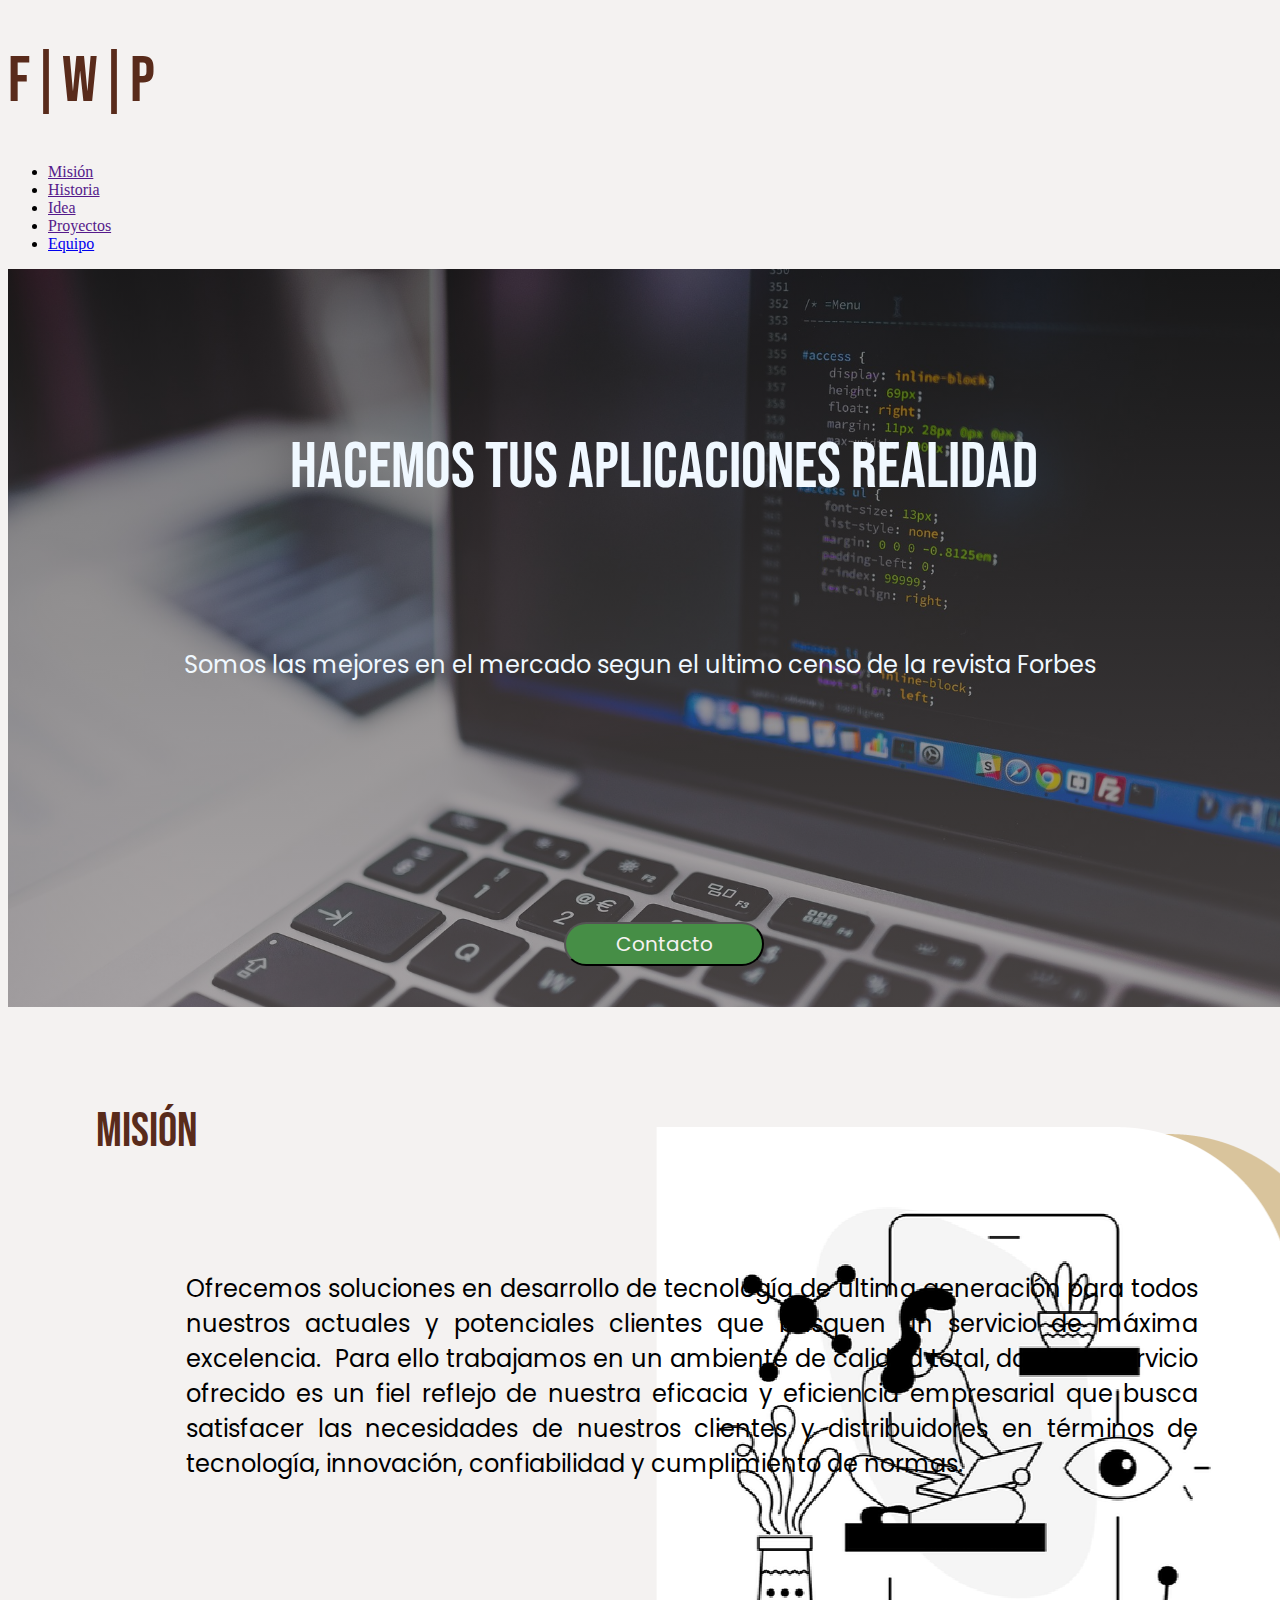
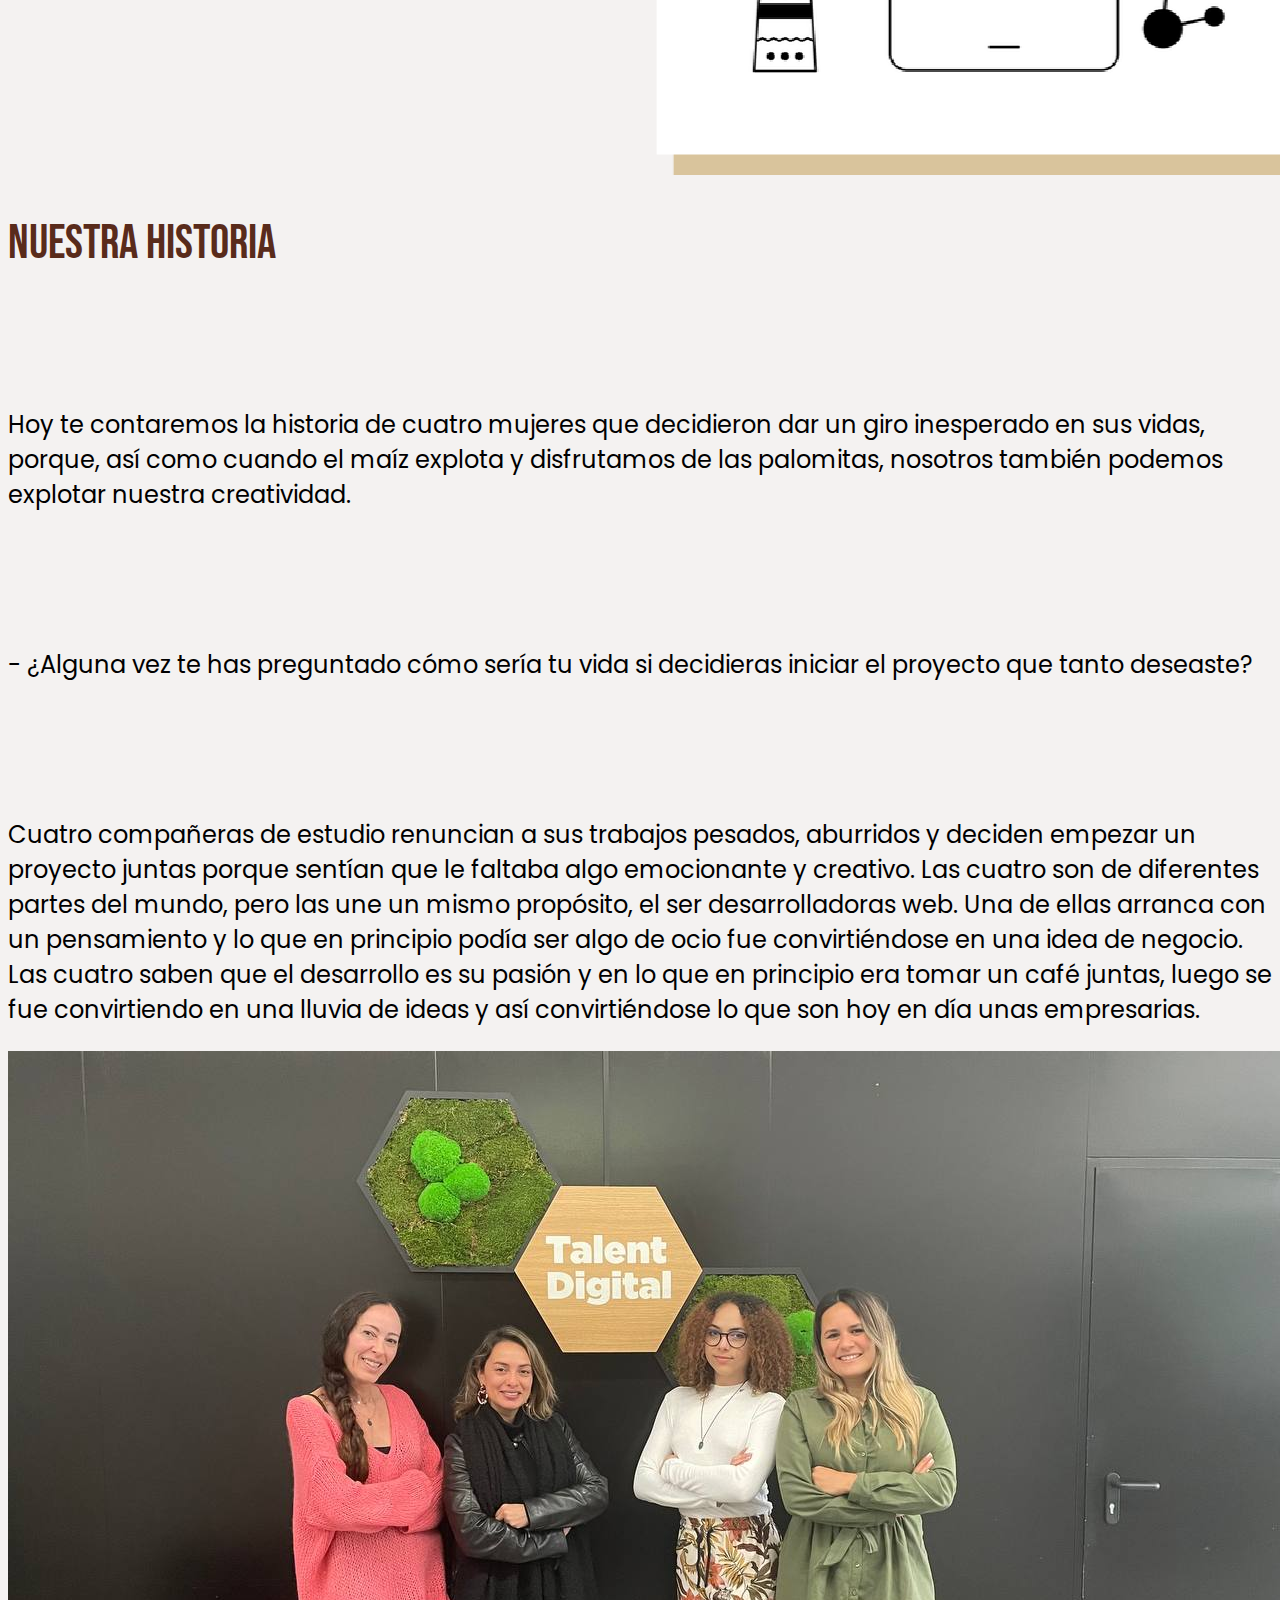
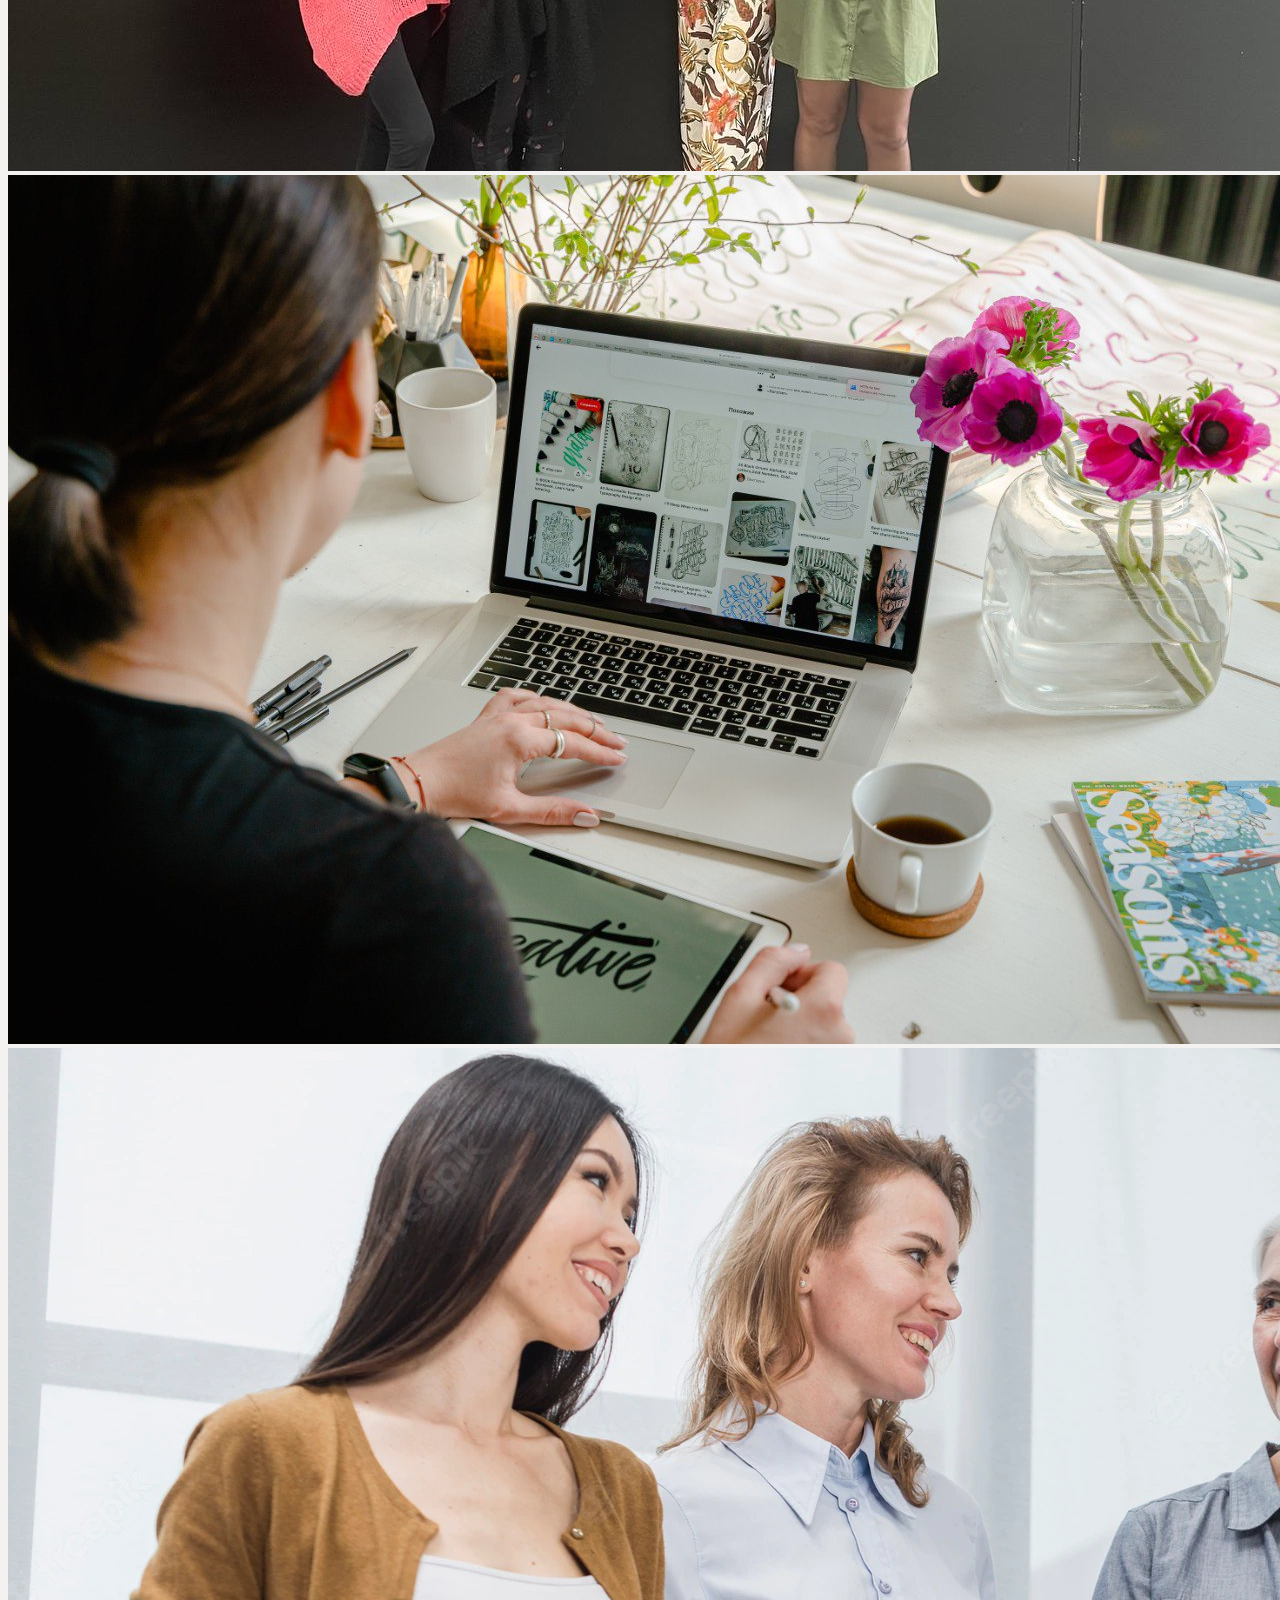
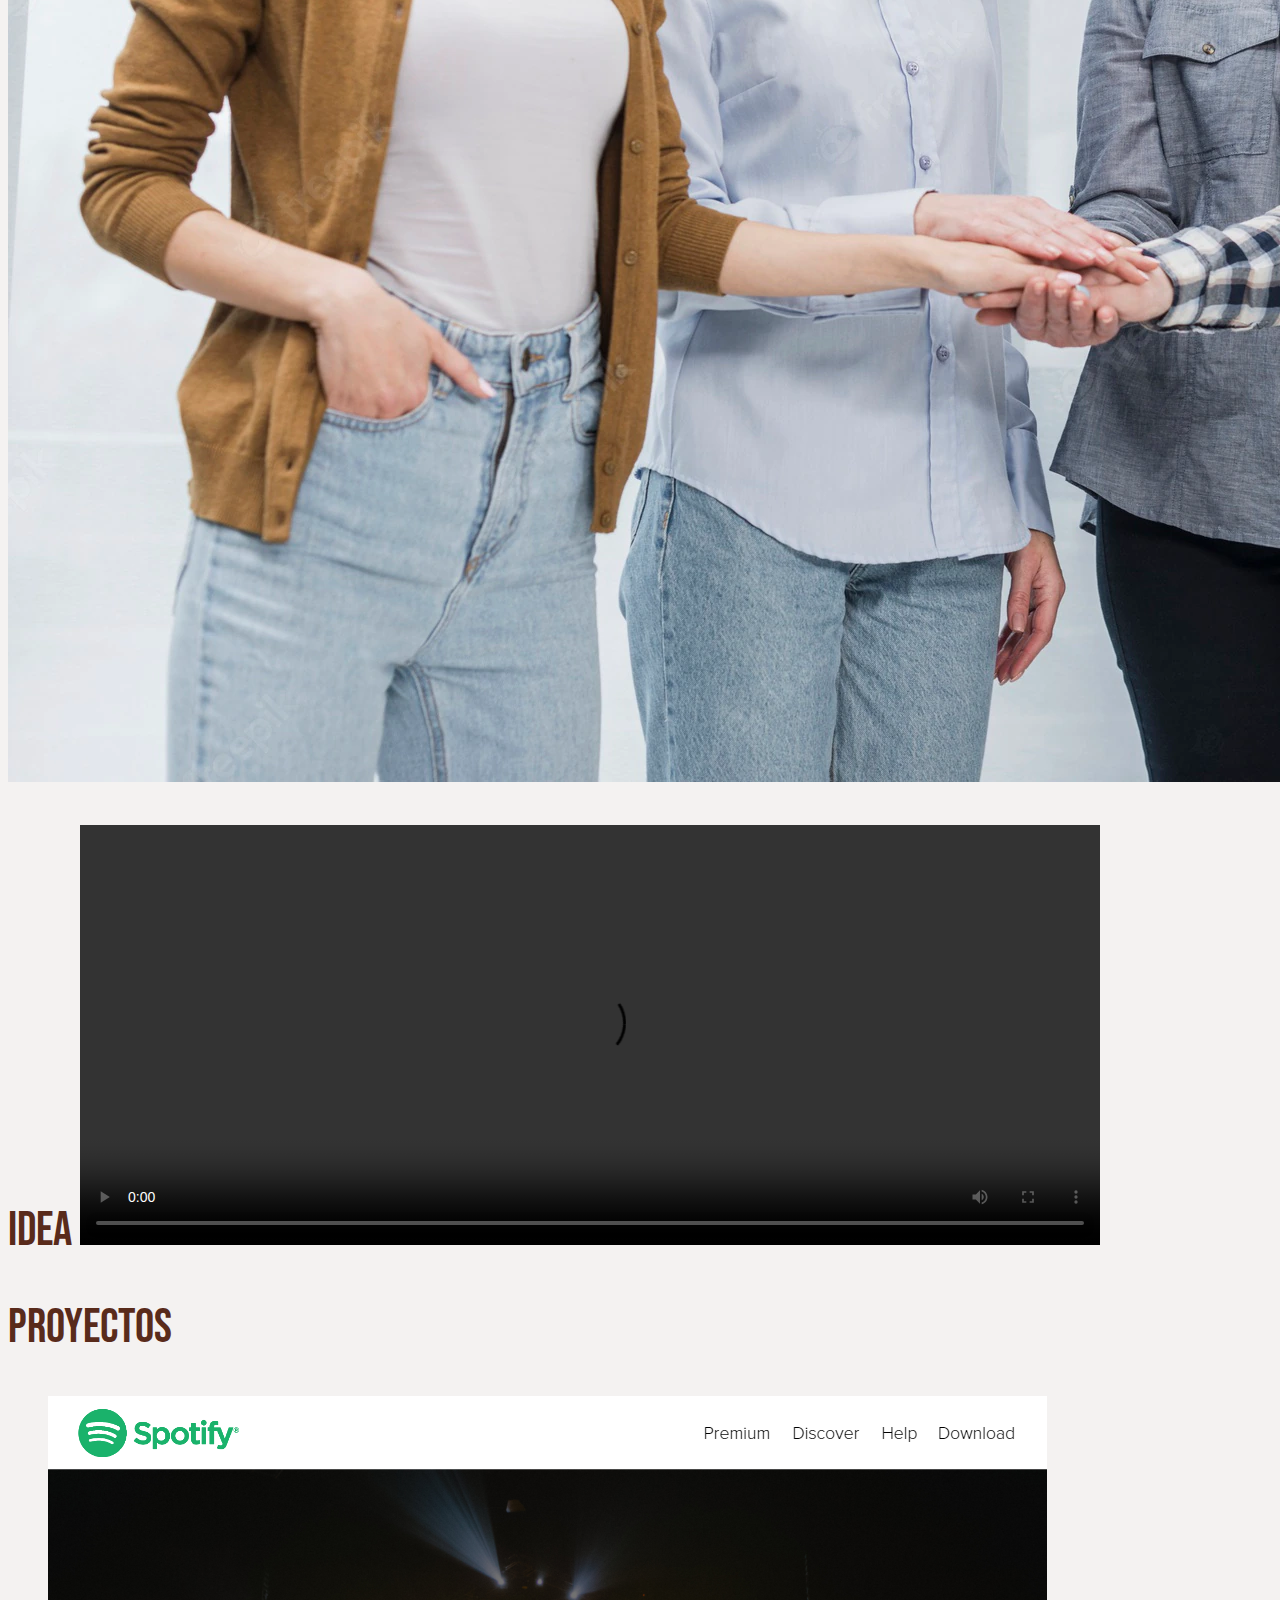
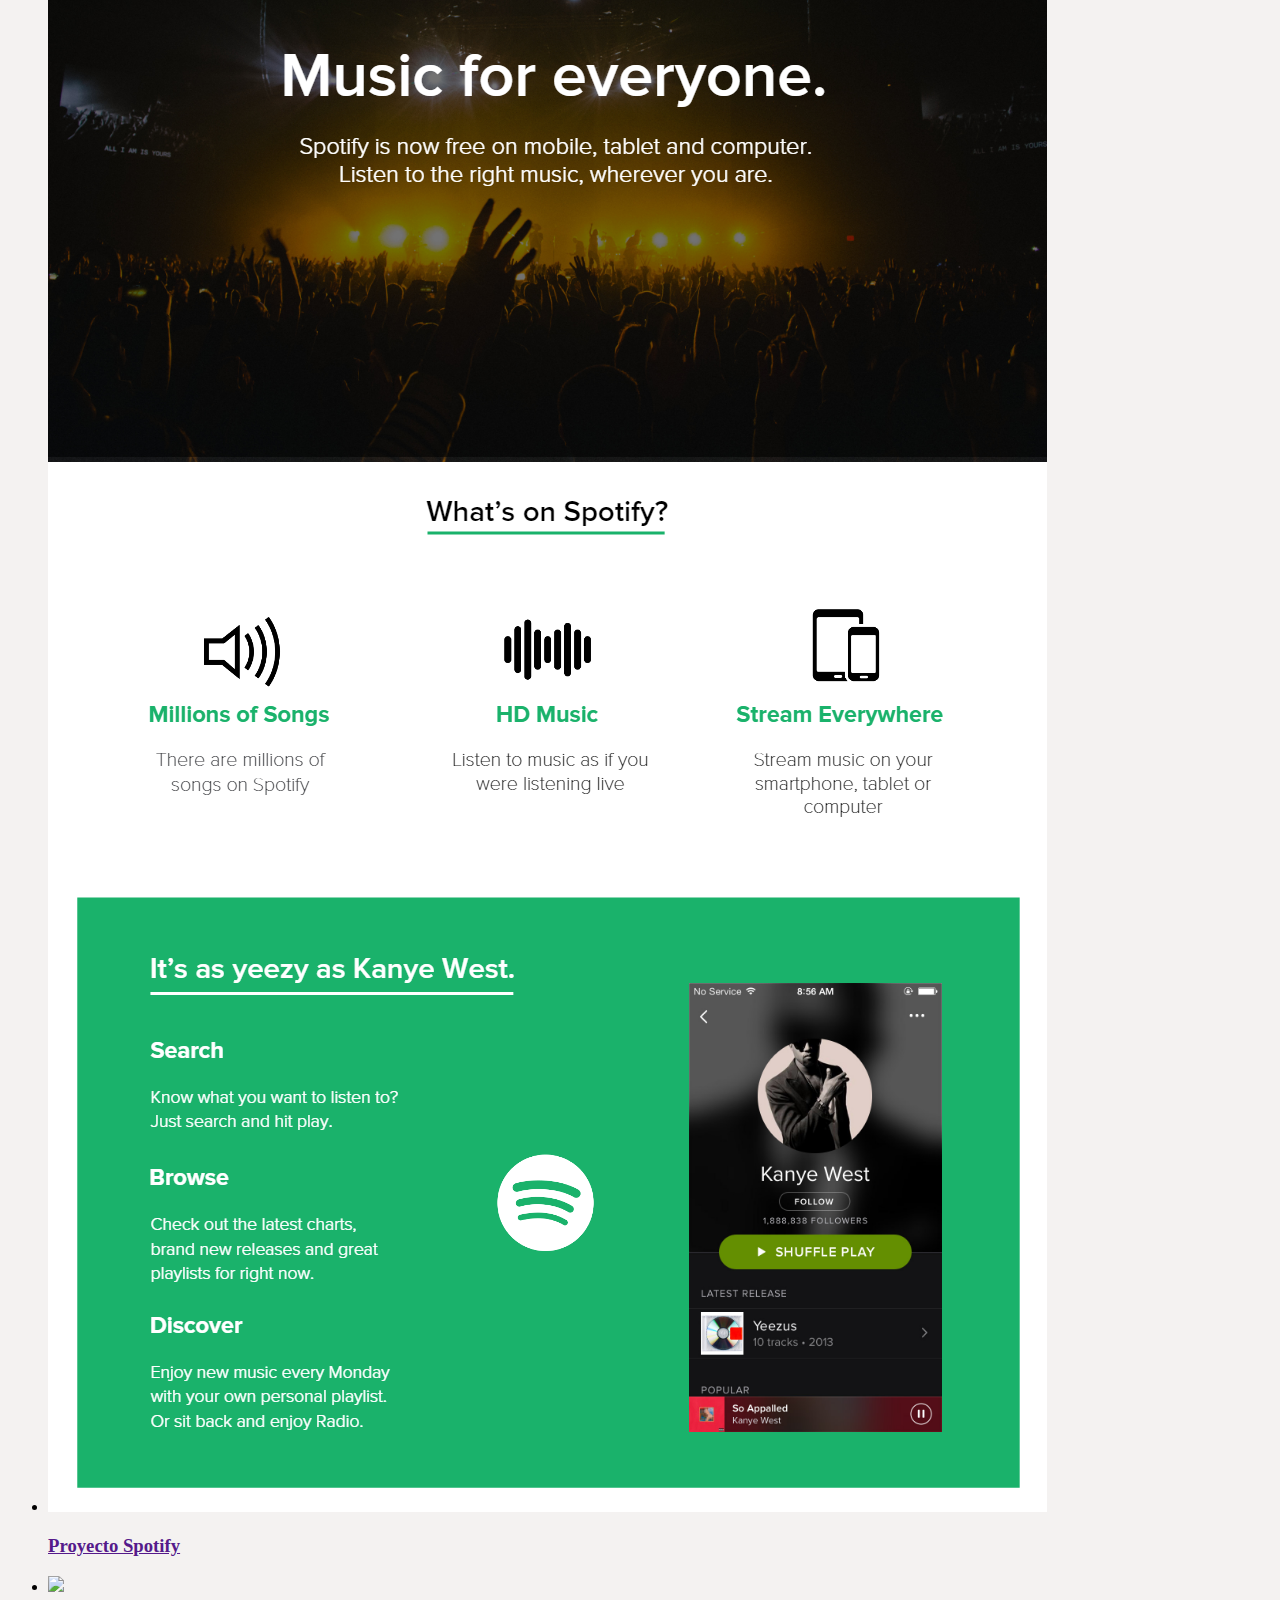
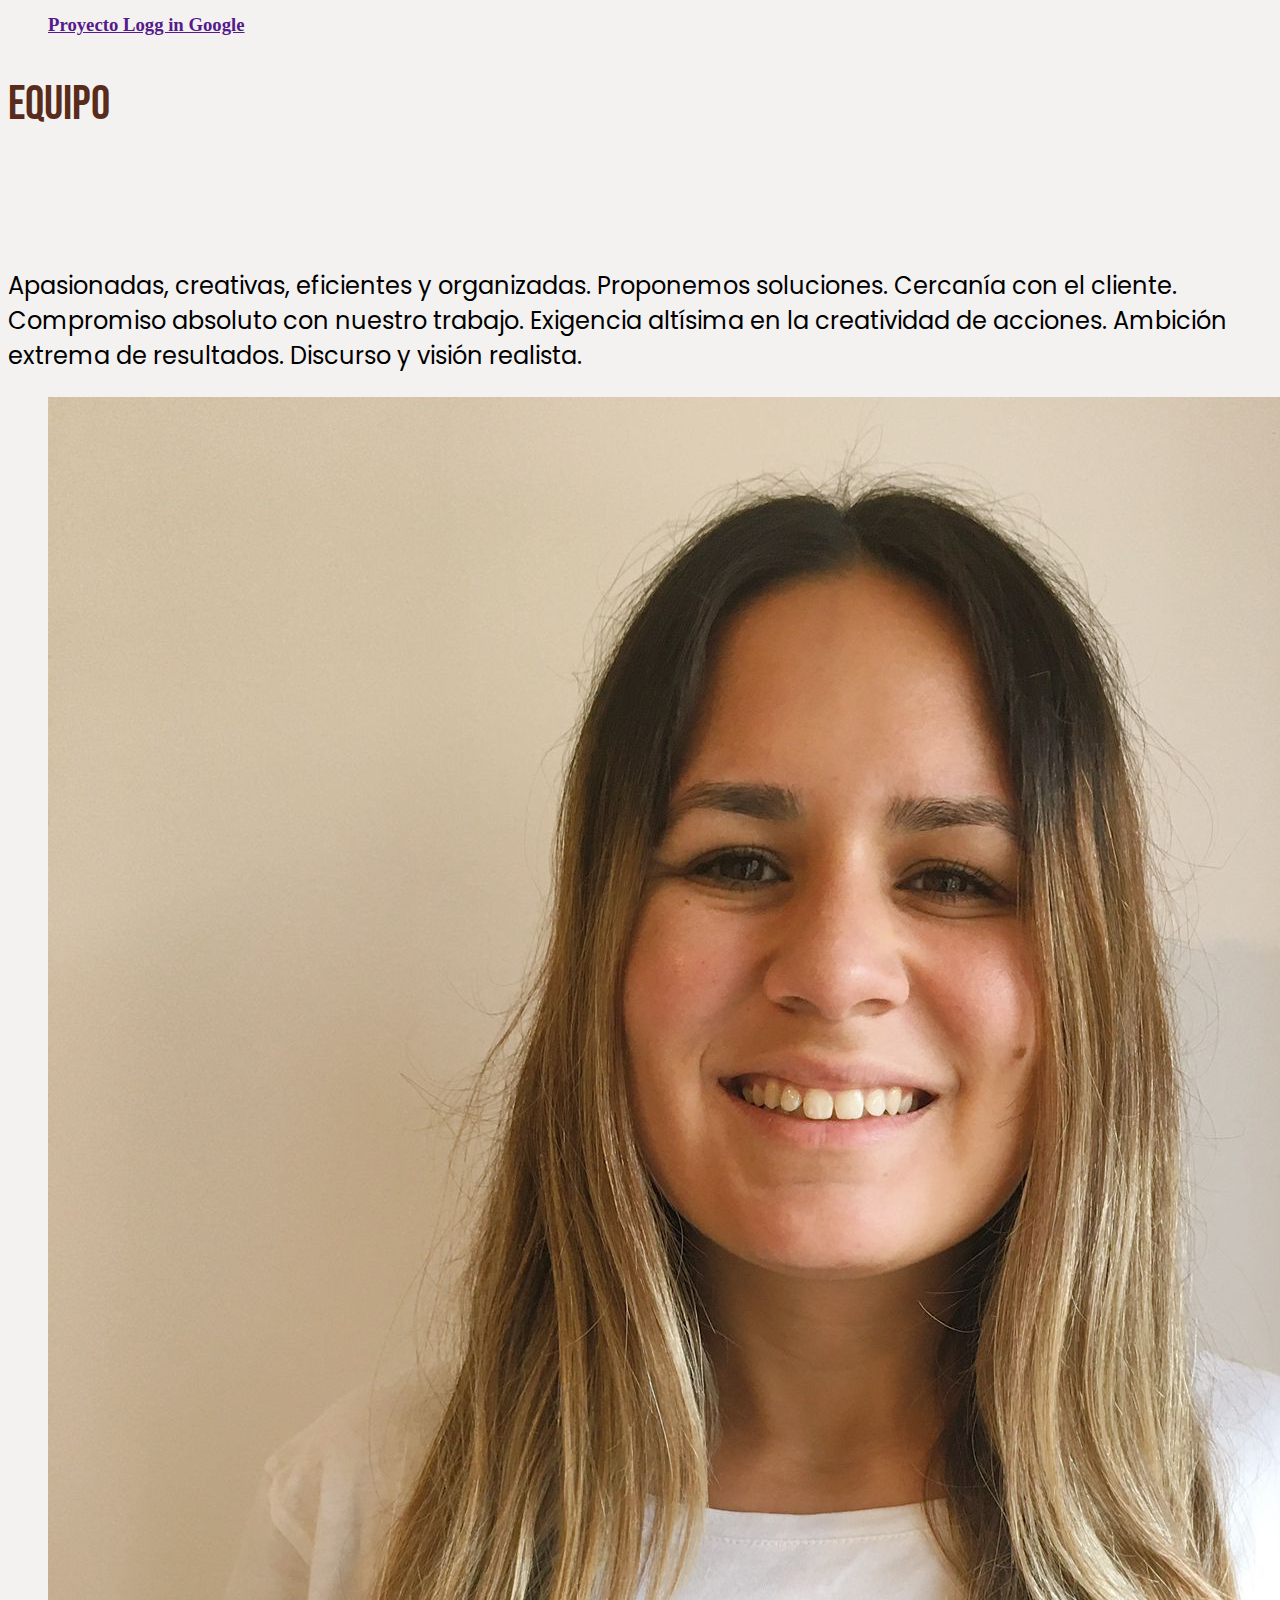
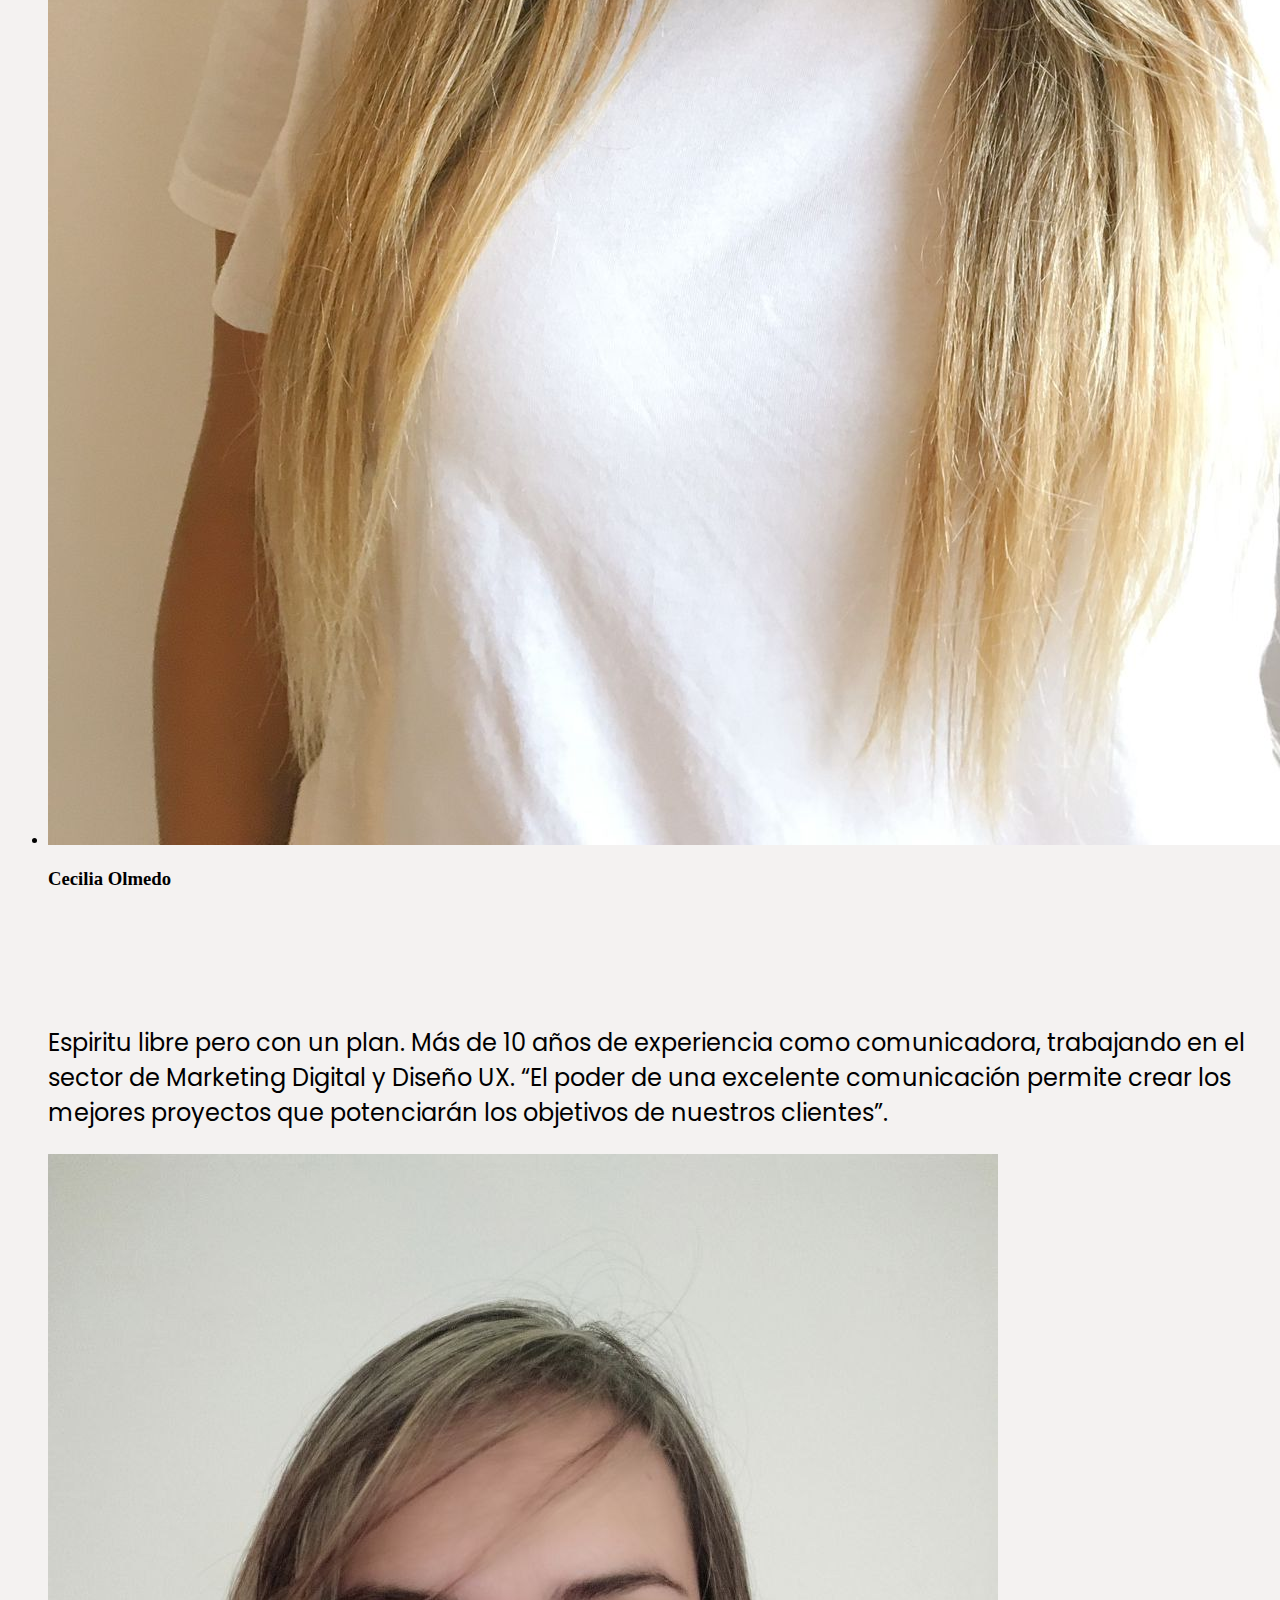
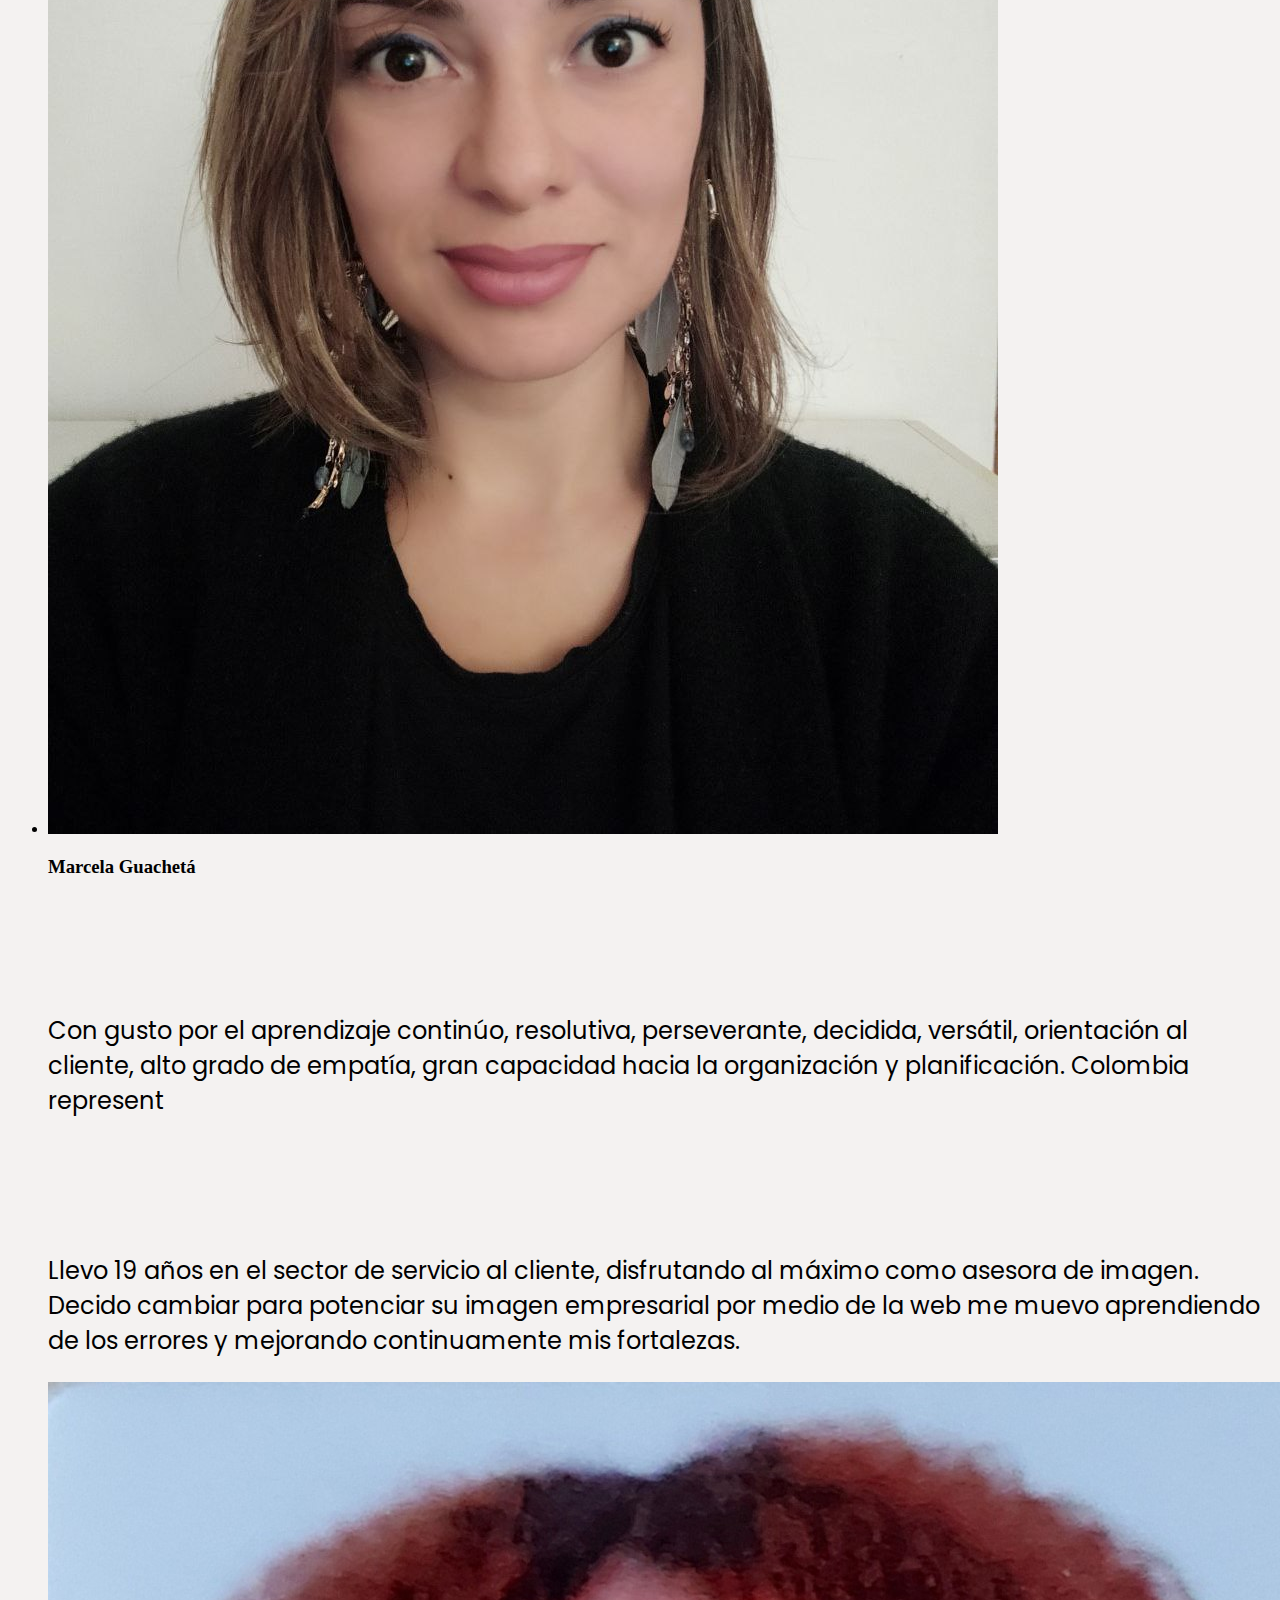
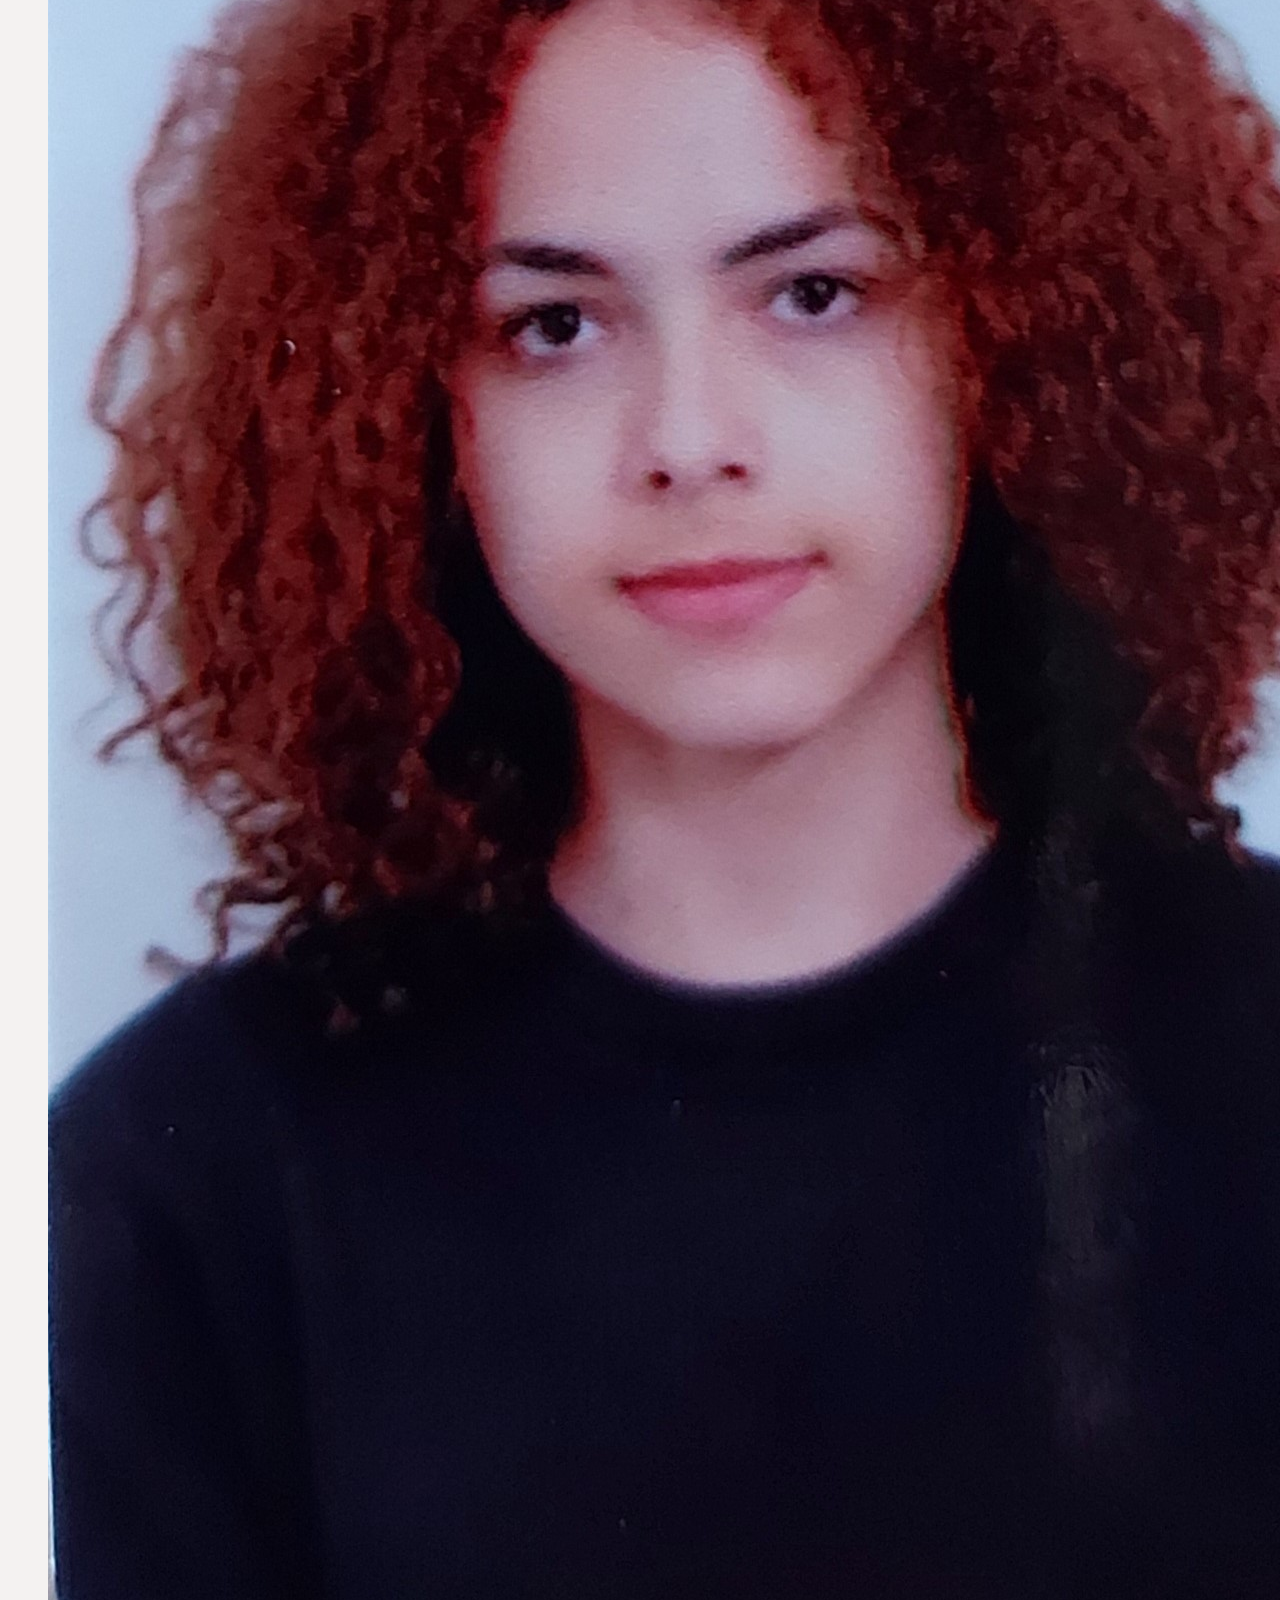
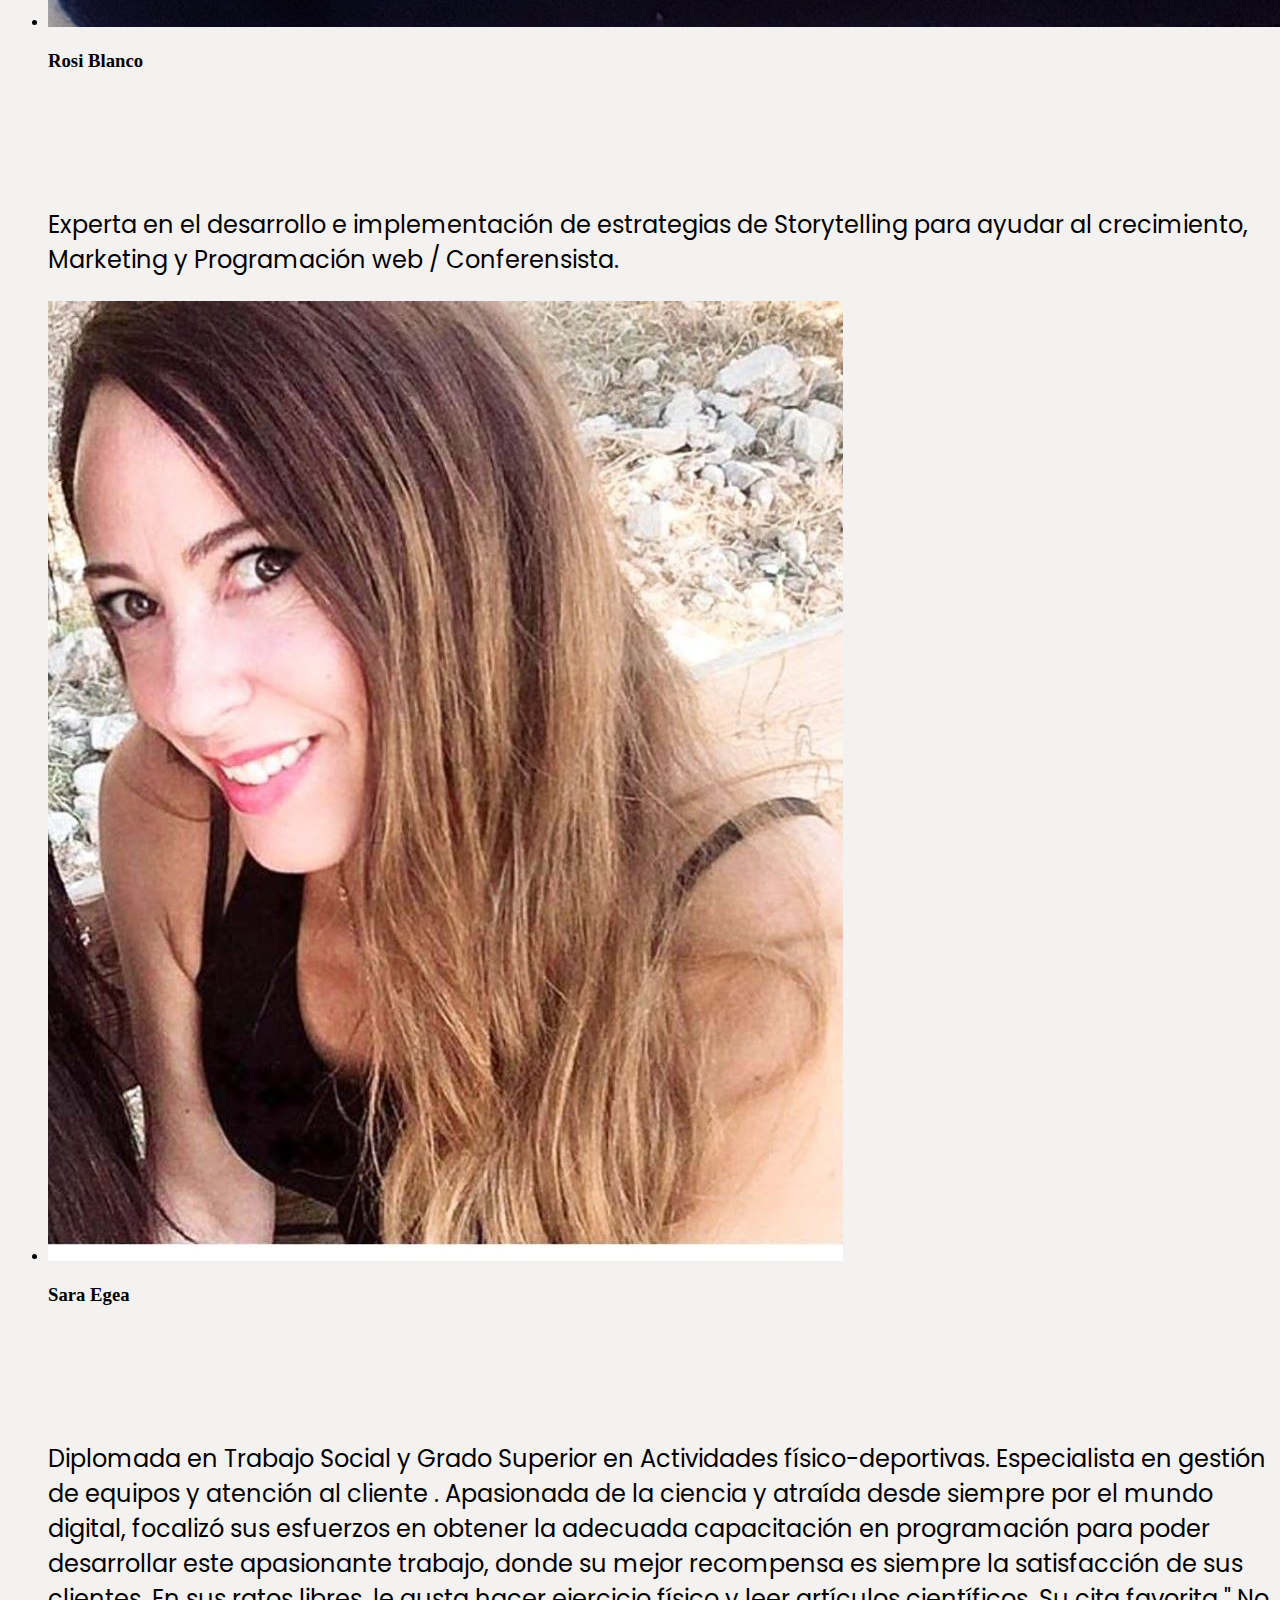
==== commit ca228321: "actualizadopresentacion" ====
--- a/index.html
+++ b/index.html
@@ -47,8 +47,7 @@
 <p id="texto-section2">	Ofrecemos soluciones en desarrollo de tecnología de última generación para todos nuestros actuales y potenciales clientes que busquen un servicio de máxima excelencia.&nbsp
 Para ello trabajamos en un ambiente de calidad total, donde el servicio ofrecido es un fiel reflejo de nuestra eficacia y eficiencia empresarial que busca satisfacer las necesidades de nuestros clientes y distribuidores en términos de tecnología, innovación, confiabilidad y cumplimiento de normas.
 </p> 
-   <img id="foto1" src="./imagenes/photo5985354849501427619.jpg" alt="foto de la mision">
-    </section>
+   </section>
   </div>
  <!--HISTORIA-->
    
@@ -69,8 +68,7 @@
 
     <section id="idea">
         <h2 id="subtitulo-idea">Idea</h>
-        <p>Lorem ipsum dolor sit amet, consectetur adipiscing elit. Ultrices tempus et tincidunt eleifend. </p> 
-<video src="https://www.rawshorts.com/rawshorts/preview/videos/6d/34/f8/8b/6d34f8b7977de2b51791cf7e1324de87.mp4" width="420" height= "240" controls>Video not suportted</video>
+<video src="https://www.rawshorts.com/rawshorts/preview/videos/6d/34/f8/8b/6d34f8b7977de2b51791cf7e1324de87.mp4" width="1020" height= "420" controls>Video not suportted</video>
        
      </section> 
 <!--proyectos----->
@@ -91,7 +89,7 @@
         <section id="equipo">
             <h2 id="subtitulo-equipo">Equipo</h2>
             <p>Apasionadas, creativas, eficientes y organizadas. Proponemos soluciones. Cercanía con el cliente. Compromiso absoluto con nuestro trabajo. Exigencia altísima en la creatividad de acciones. Ambición extrema de resultados. Discurso y visión realista. </p>
-            <ul>
+            <ul class="miembros">
                 <li>
                   <img src="./imagenes/fotoceci.jpeg" alt="equipocecilila">
                   <h3>Cecilia Olmedo</h3>
--- a/style.css
+++ b/style.css
@@ -2,7 +2,8 @@
 body{
   width: 103vw;
   height: 100vh; 
-  background-color: #D9C49C; 
+  background-color: #F4F2F1;
+   
 }
 body p {
   font-family: 'Poppins', sans-serif;
@@ -12,7 +13,7 @@
   margin-bottom: -1em;
 } 
 .brand span{
-  color:#e0c8e6;
+  color:whitesmoke
 }
 .menu{
   display:flex;
@@ -22,13 +23,13 @@
 } 
 .menu a:hover{
   background-color: aqua;
-  color:#c82feb;
-}
-.menu li {
+  color:F4F2F1;
+}
+.menu ul {
   list-style: none;
 } 
 .menu span{
-  color:#e0c8e6;
+  color:#F4F2F1;
 }
 .menu a{
   text-decoration: none;
@@ -36,8 +37,9 @@
   font-weight: 500;
 }
 .nav-menu{
-  display:flex;
-  justify-content: space-between;
+    display: flex;
+    justify-content: space-between;
+    gap: 1em-,
 }
 
 .hero-img{
@@ -49,6 +51,12 @@
   background-size: cover;
   position: relative;
 }
+.hero-img h1 {
+  font-family: 'Bebas Neue', cursive;
+  color:aliceblue;
+
+}
+
 .hero-text{
   display: flex;
   align-items: center; 
@@ -58,24 +66,25 @@
 
 .hero-text h1{
   margin-top:2.5em;
-  margin-bottom: -1em;
+  margin-bottom: 0.1em;
 }
 .hero-text button{
   margin-top: 16.2em;
-  background-color: #e0c8e6;
+  background-color: #468e46;
   border-radius: 2em; 
   width: 15em;
   height: 3.3em; 
 }  
 .hero-text button a{
   text-decoration: none;
-  font-family: 'Tangerine', cursive; 
-  font-size: 3em;
+  font-family: 'Poppins', cursive; 
+  font-size: 1.5em;
+  color:#F4F2F1
 
 }
 .hero-text button:hover{
   background-color: aqua;
-  color:#c82feb;
+  color:#ffffff;
   
 }
 
@@ -83,20 +92,20 @@
     font-family: 'Bebas Neue', cursive;
      font-weight: 100;
      font-size: 4em;
-     color: #5e1e57;
+     color: #592B1B;
    }
    h2 {
      font-family: 'Bebas Neue', cursive;
-     color: #5e1e57;
+     color: #592B1B;
      font-weight: 100;
-     font-size: 1em;
+     font-size: 3em;
    }
   /*segunda seccion*/
 
   .div-mision{
     width: 103vw; 
     height: 48em;
-    background-color: #c82feb; 
+    background-image: url(./imagenes/mision.png);
     margin-left:-0.5em;
   }
    #mision{
@@ -110,6 +119,18 @@
     font-size: 3em; 
     margin-top: -1em;
   }
+ 
+  
+  #texto-section2{ 
+    display:flex;
+    flex-direction: column;
+    text-align: justify;
+    font-size: 1.5em;
+    padding-top:1em;
+    padding-right:3em;
+    margin-left: -0.5em; 
+  }
+
   #mision img{
     width: 20em;
     height:30em; 
@@ -122,33 +143,26 @@
   @keyframes foto1 {
     0%{transform: translateY(0);} 
     100%{transform: translateY(5em);}
-  } 
-  #texto-section2{ 
-    text-align: justify;
-    font-size: 1.5em;
-    padding-top:1em;
-    padding-right:3em;
-    margin-left: -0.5em; 
-  }
-
-  
 
 /*tercera seccion*/ 
 
 .historia{ 
-  width: 102vw;
-  height: 73em;
+  width: 1em;
+  height: 2em;
   background-color: #8C5230; 
 }
  .img-historia img{
-   width:28em;
-   height: 29em;
+   width:10em;
+   height: 10em;
    
 
  }
 
-<<<<<<< HEAD
-
+.miembros{
+  height: 2em;
+  width: 2em;
+}
+}
 
 
 
@@ -157,8 +171,6 @@
 Height:1032px;
 
 } 
-=======
->>>>>>> 4ab8d84f57ae5c31c93df673e57ef9192bb8bf61
 #section2{
     display:flex;
 } 
@@ -184,7 +196,7 @@
 
 
 .frasefooter{ 
-  font-family: 'Tangerine', cursive; 
+  font-family: 'Poppins', sans-serif,cursive; 
   text-align: center;
   font-size: 2em;
   padding-bottom: 2em; 
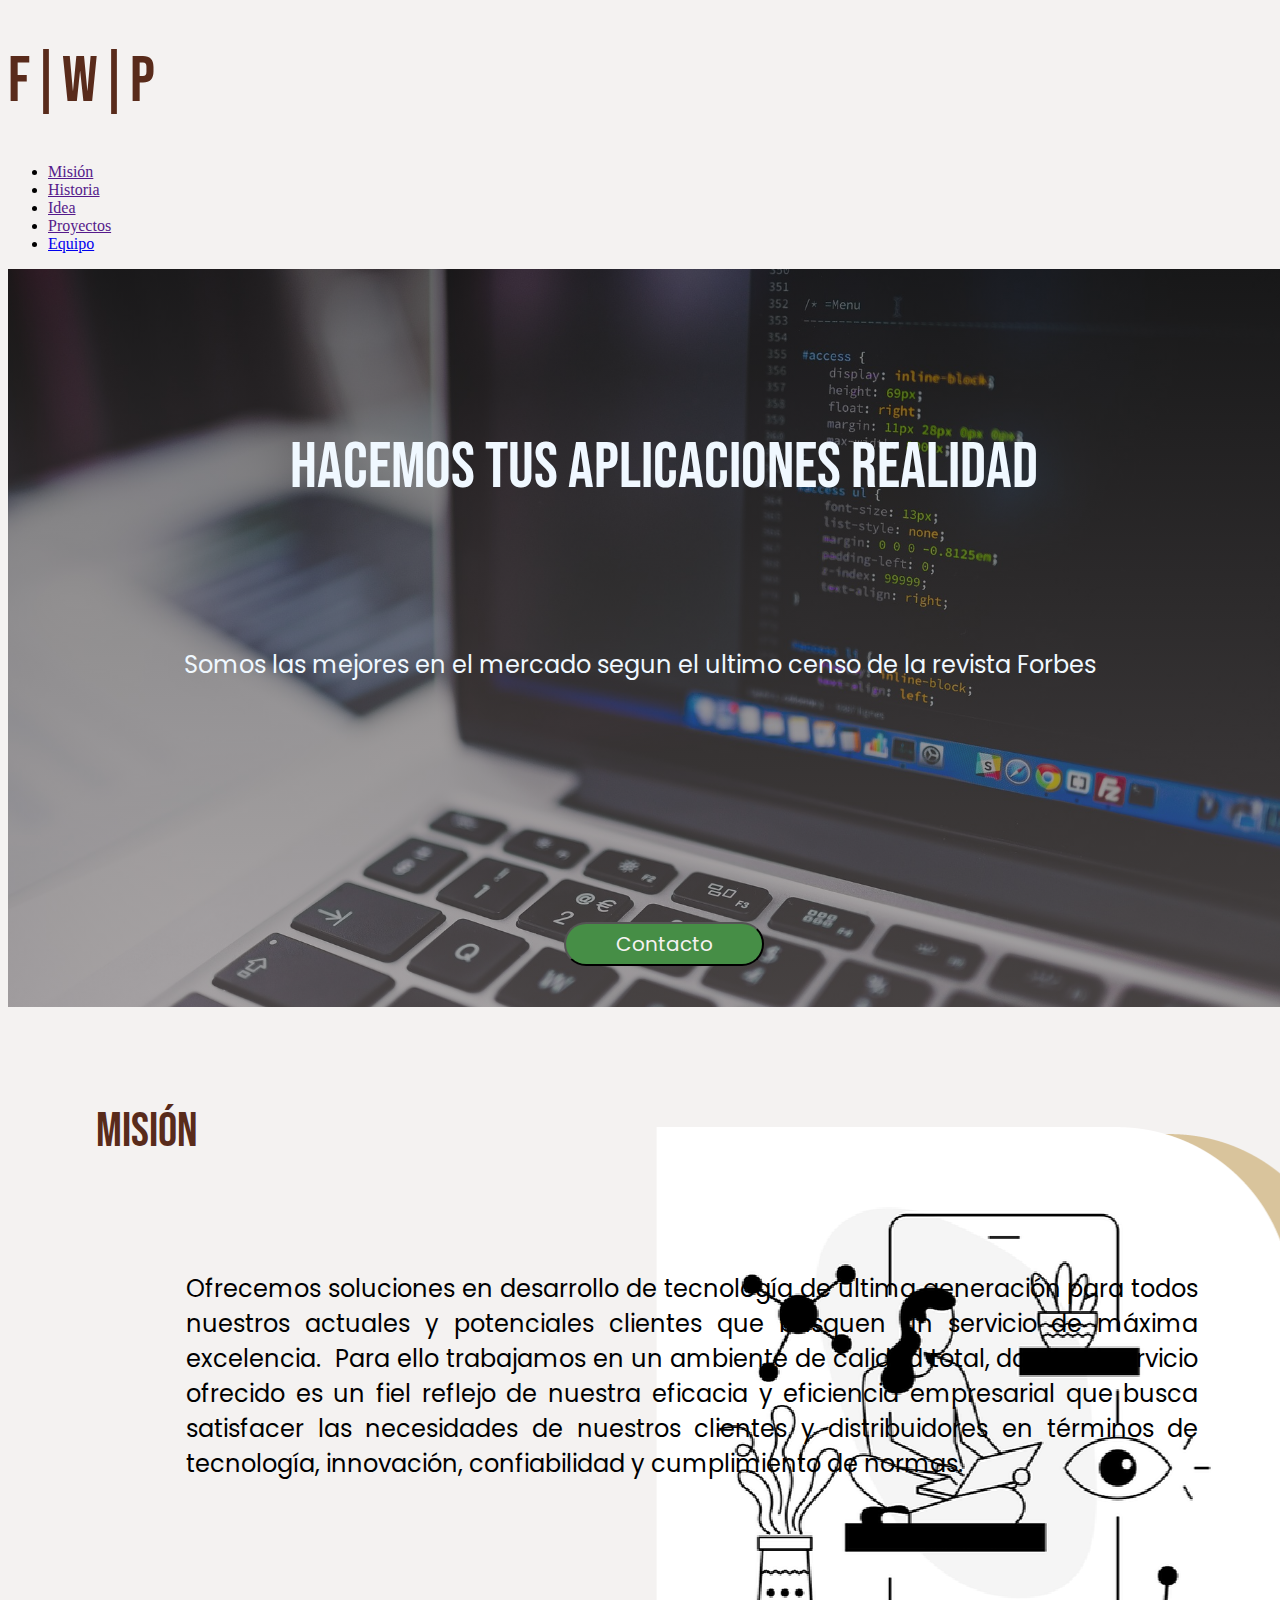
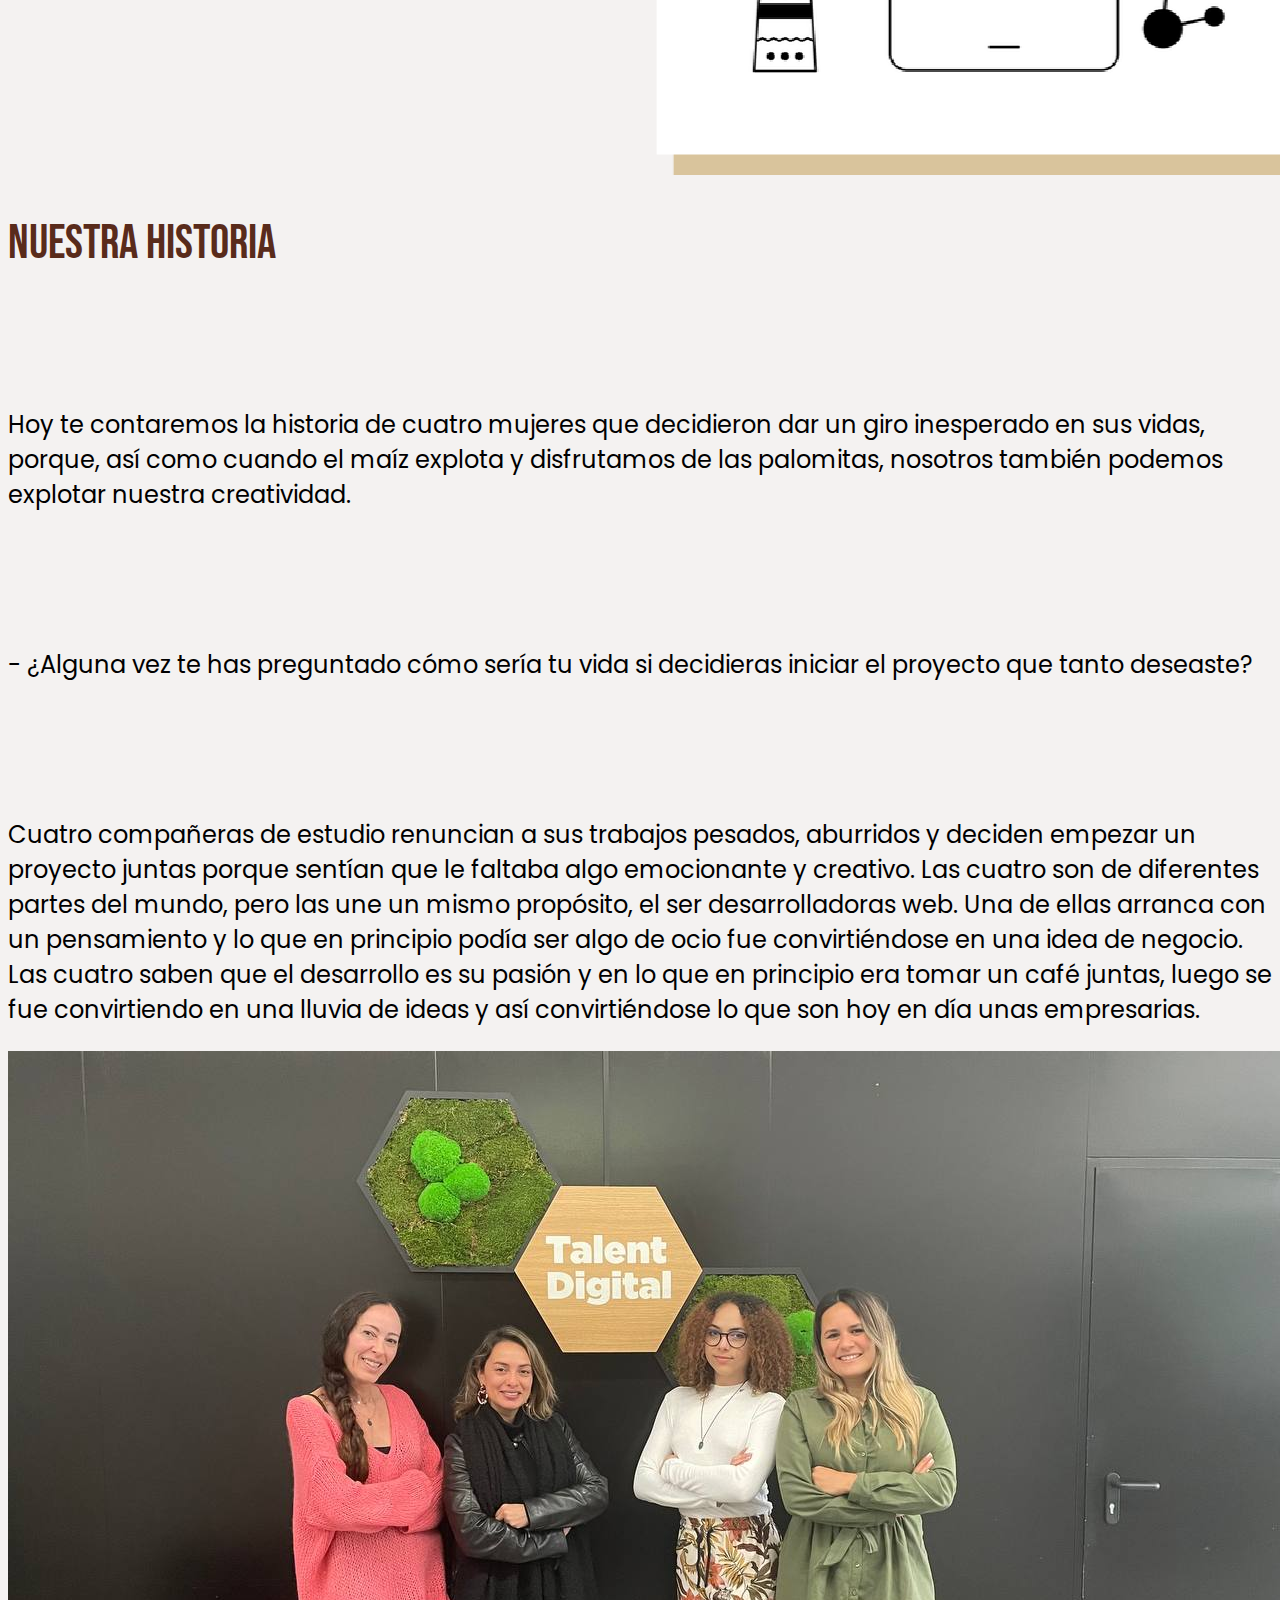
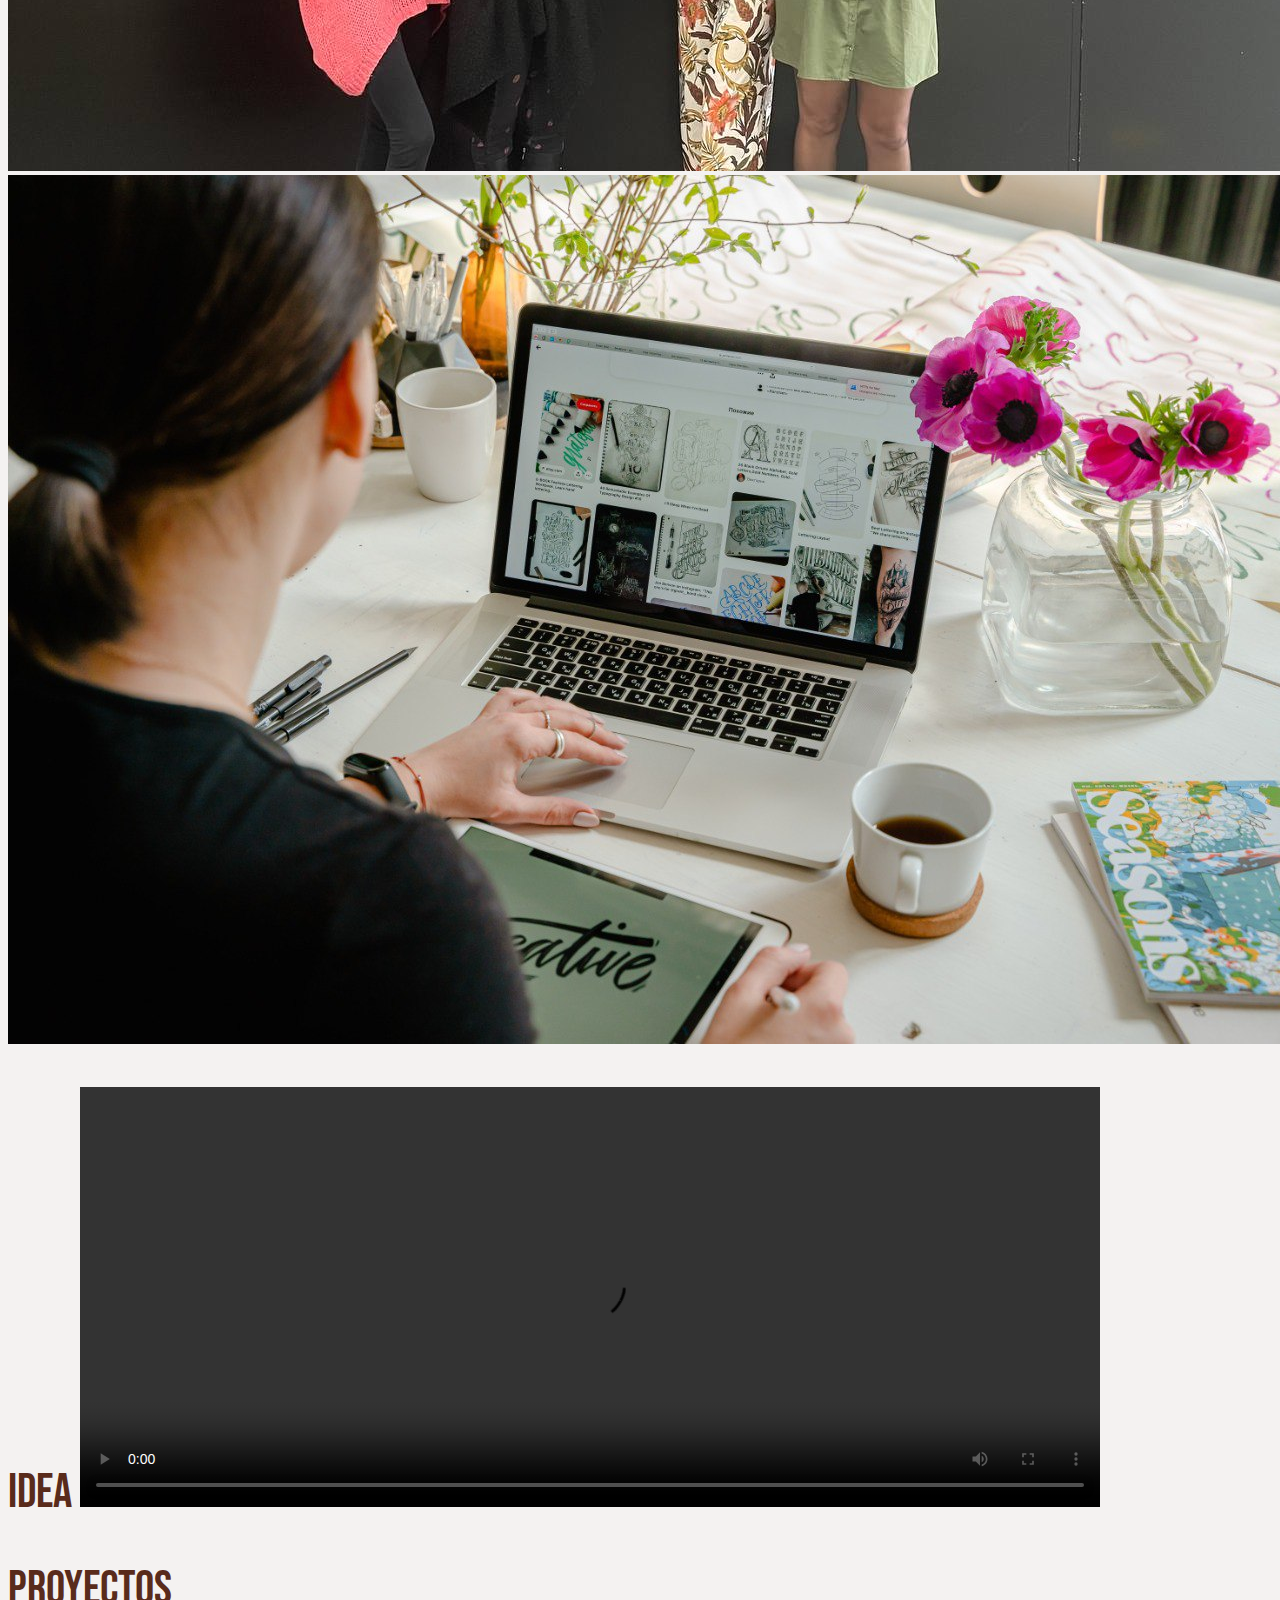
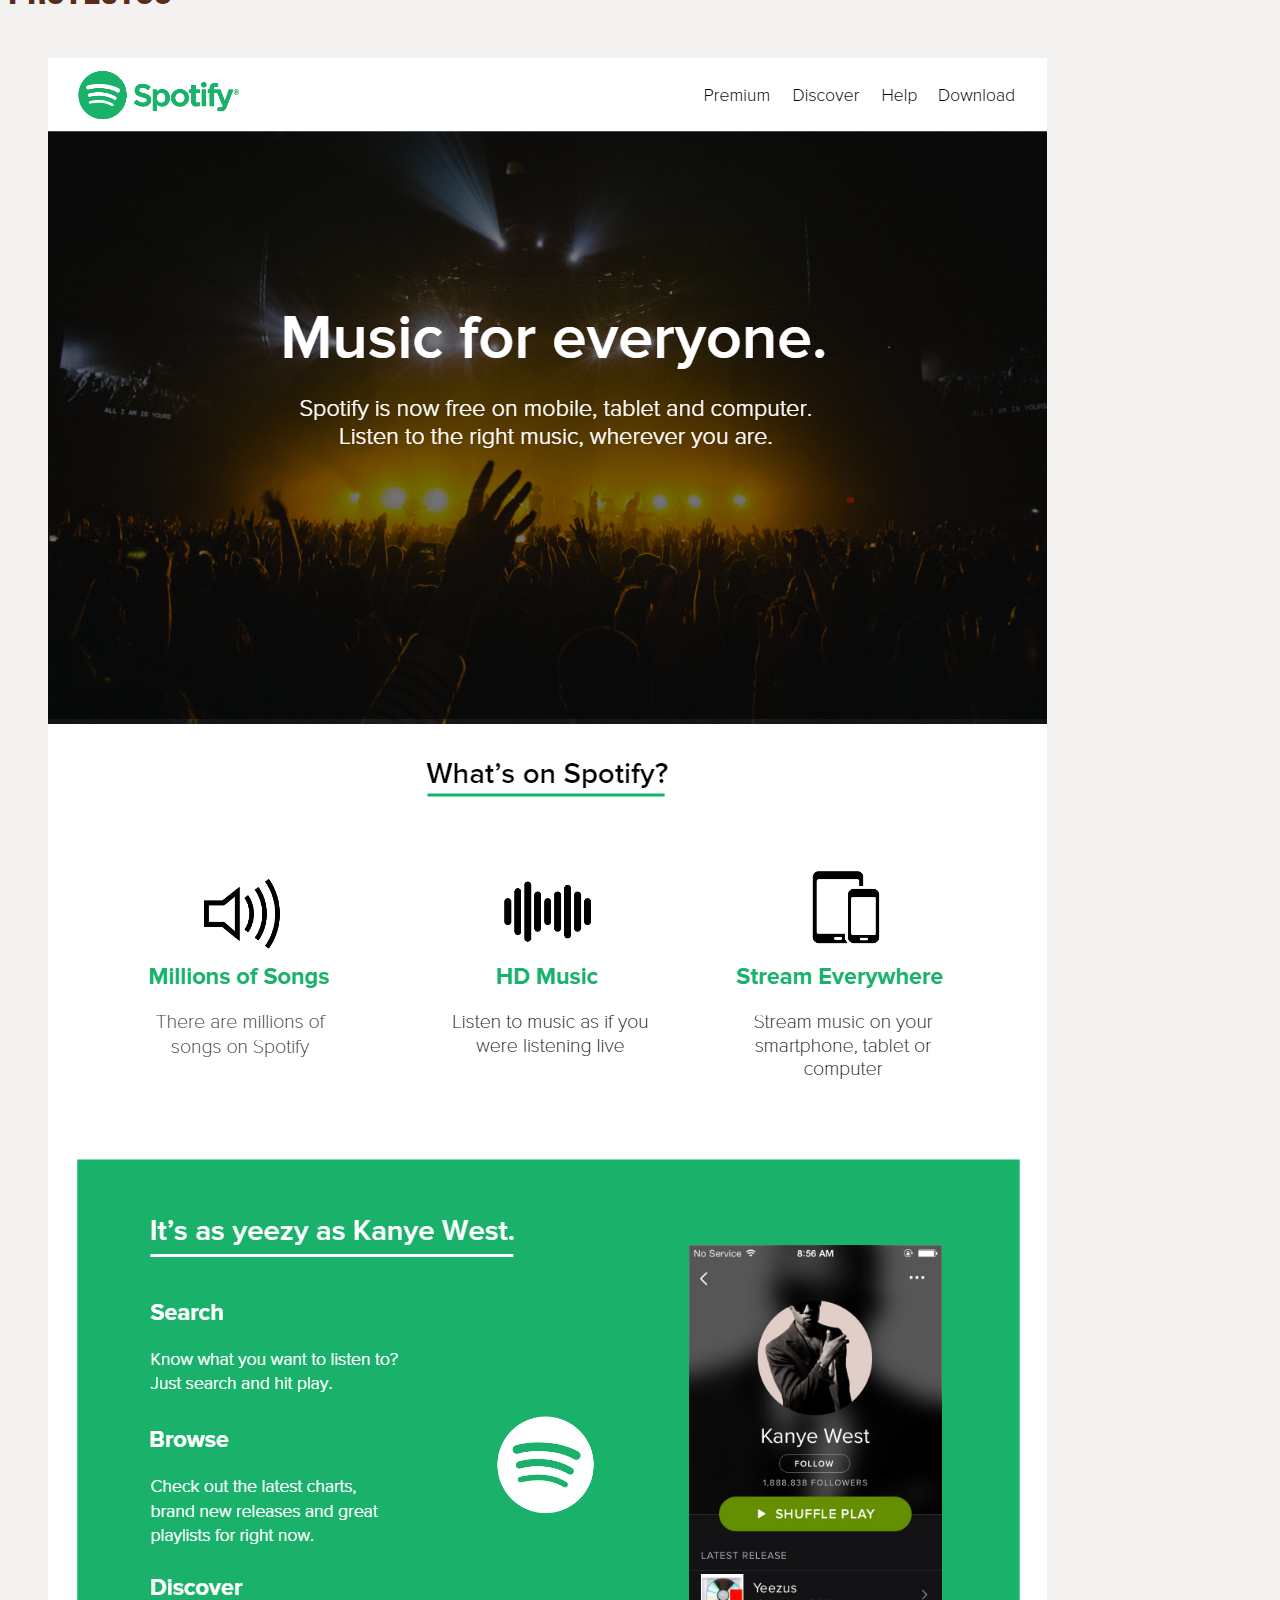
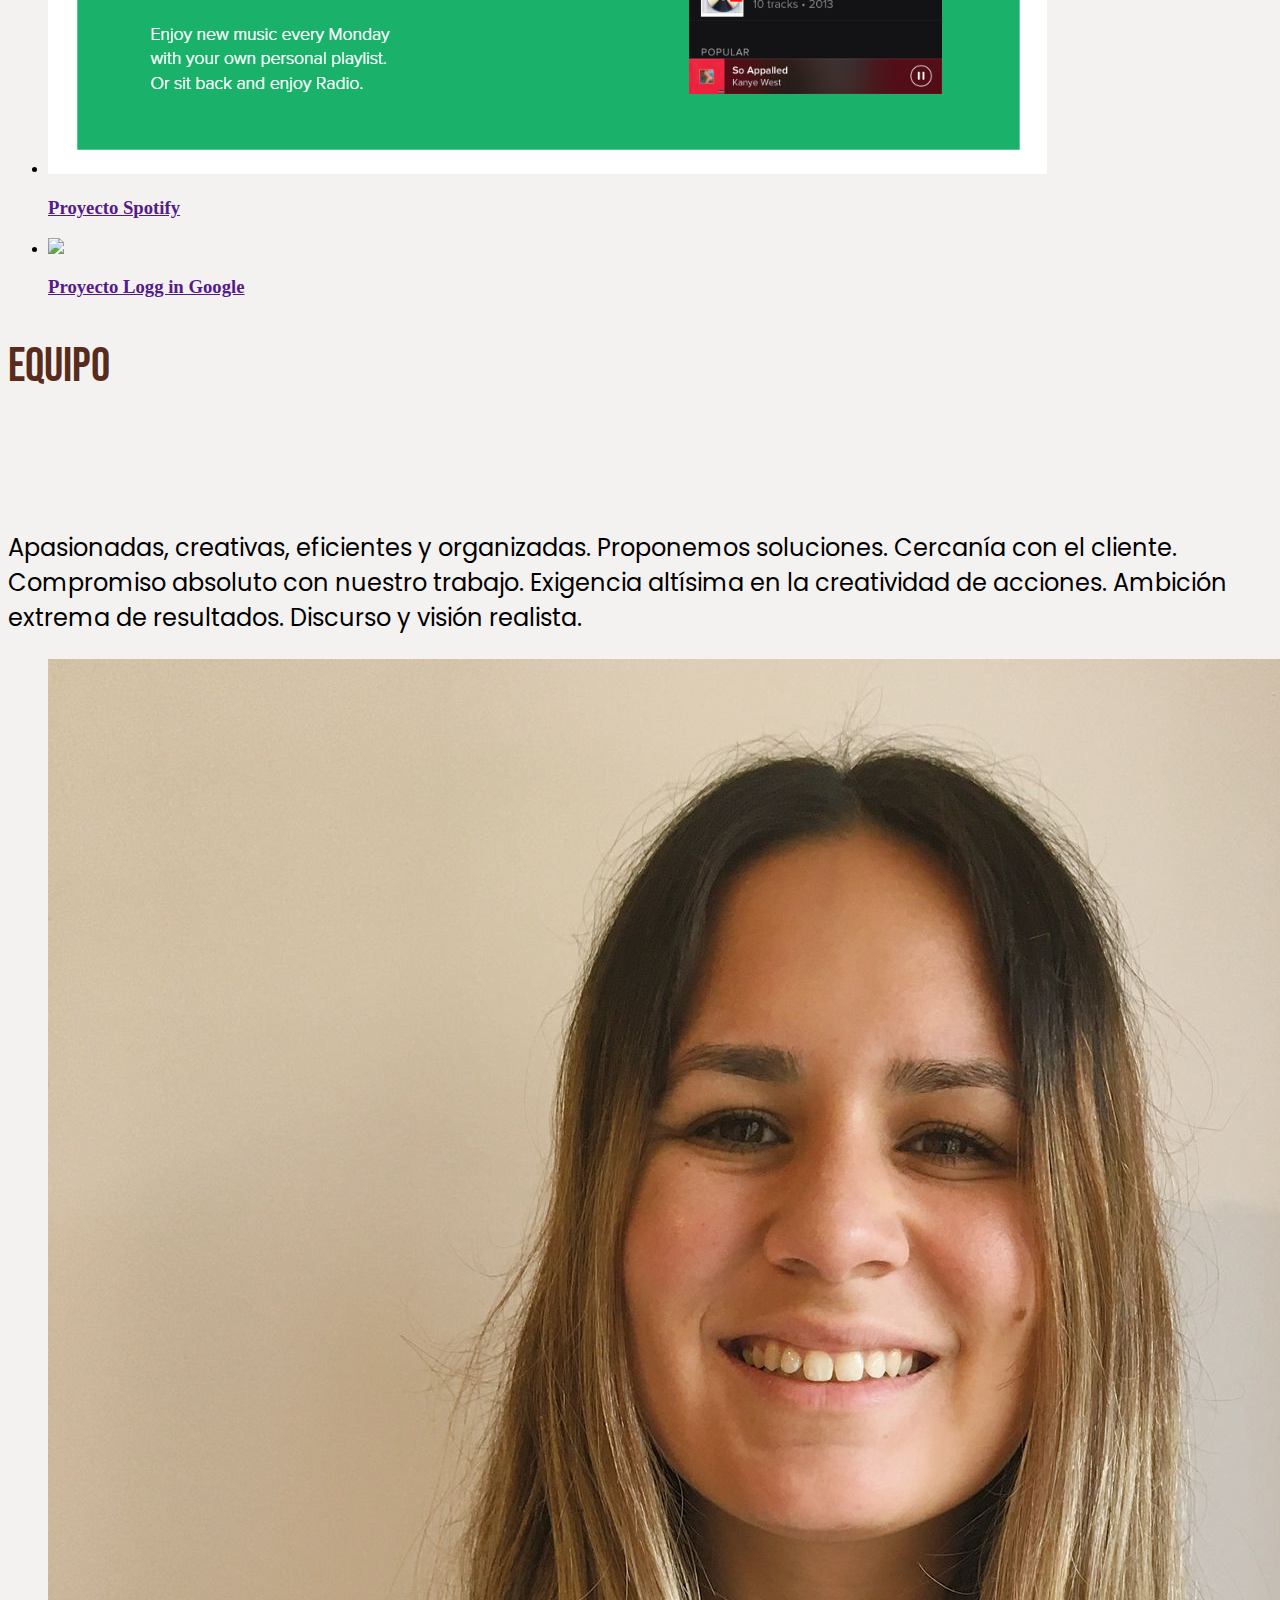
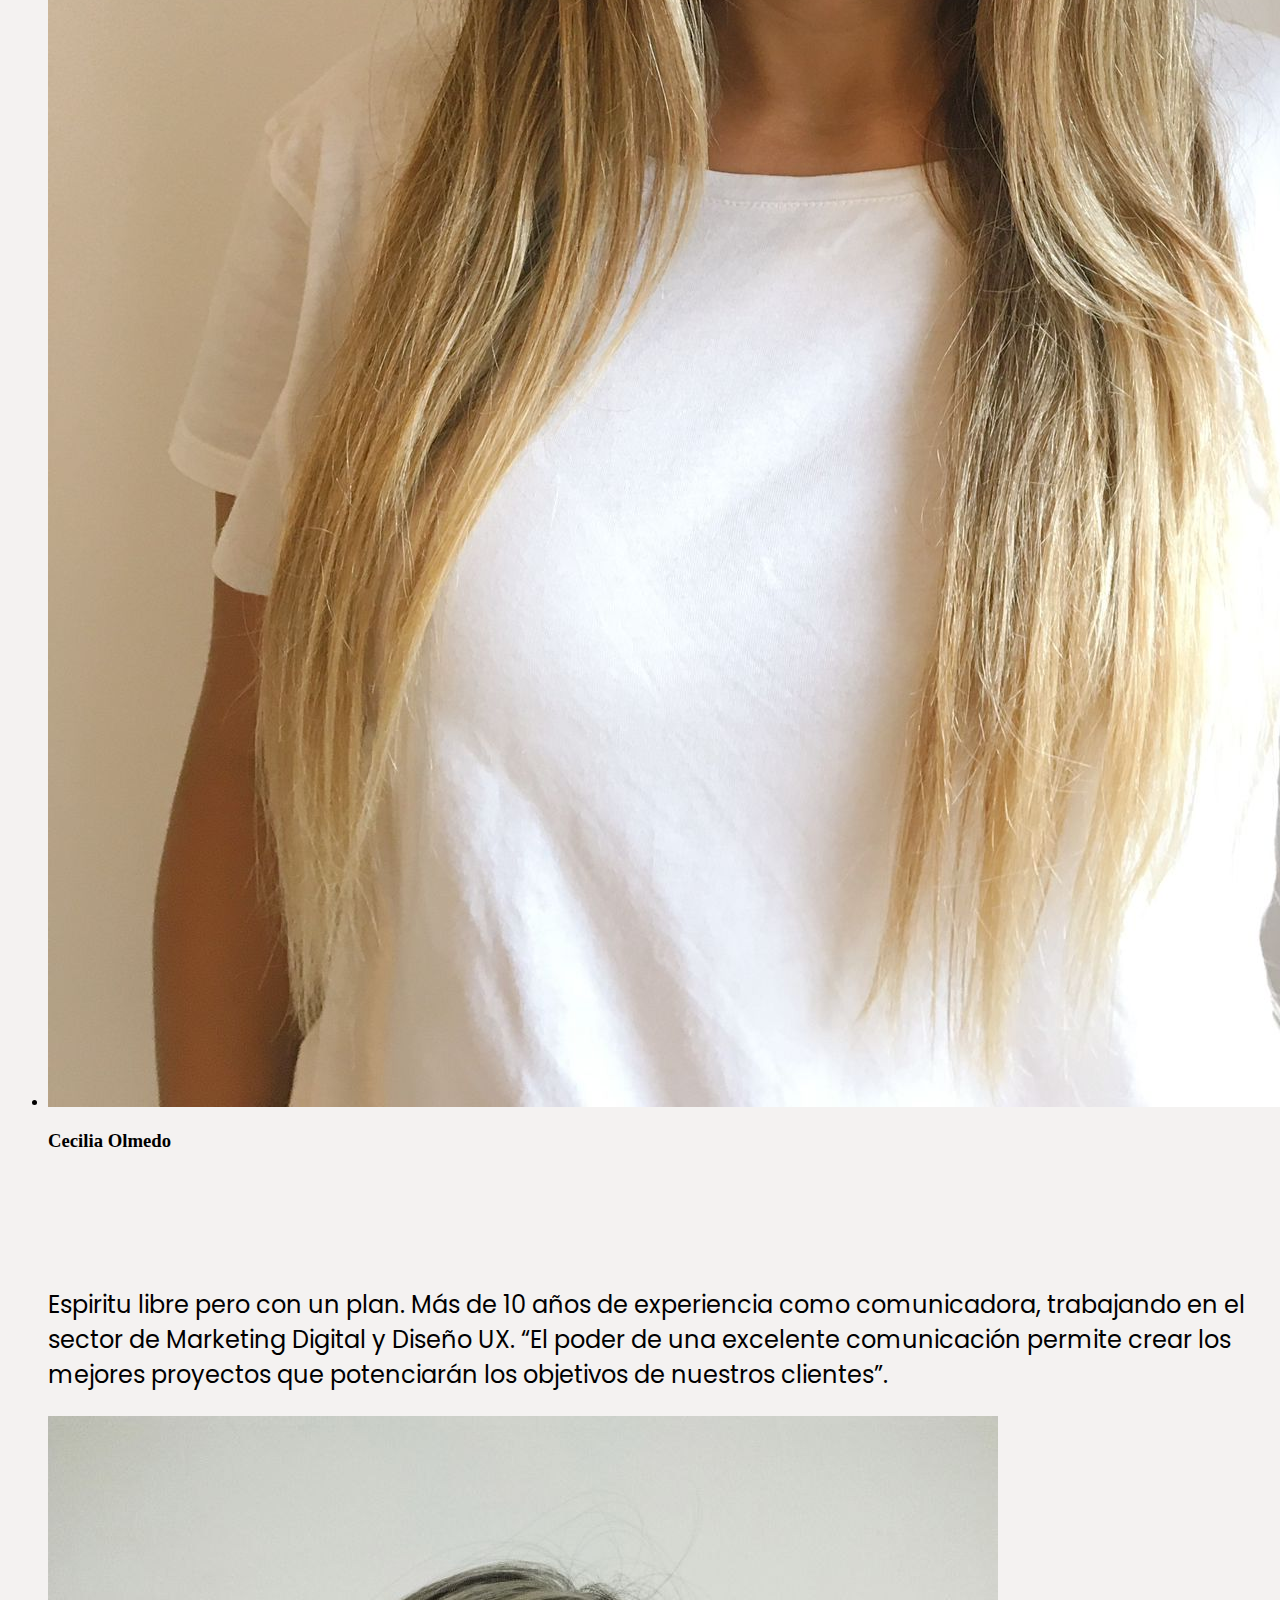
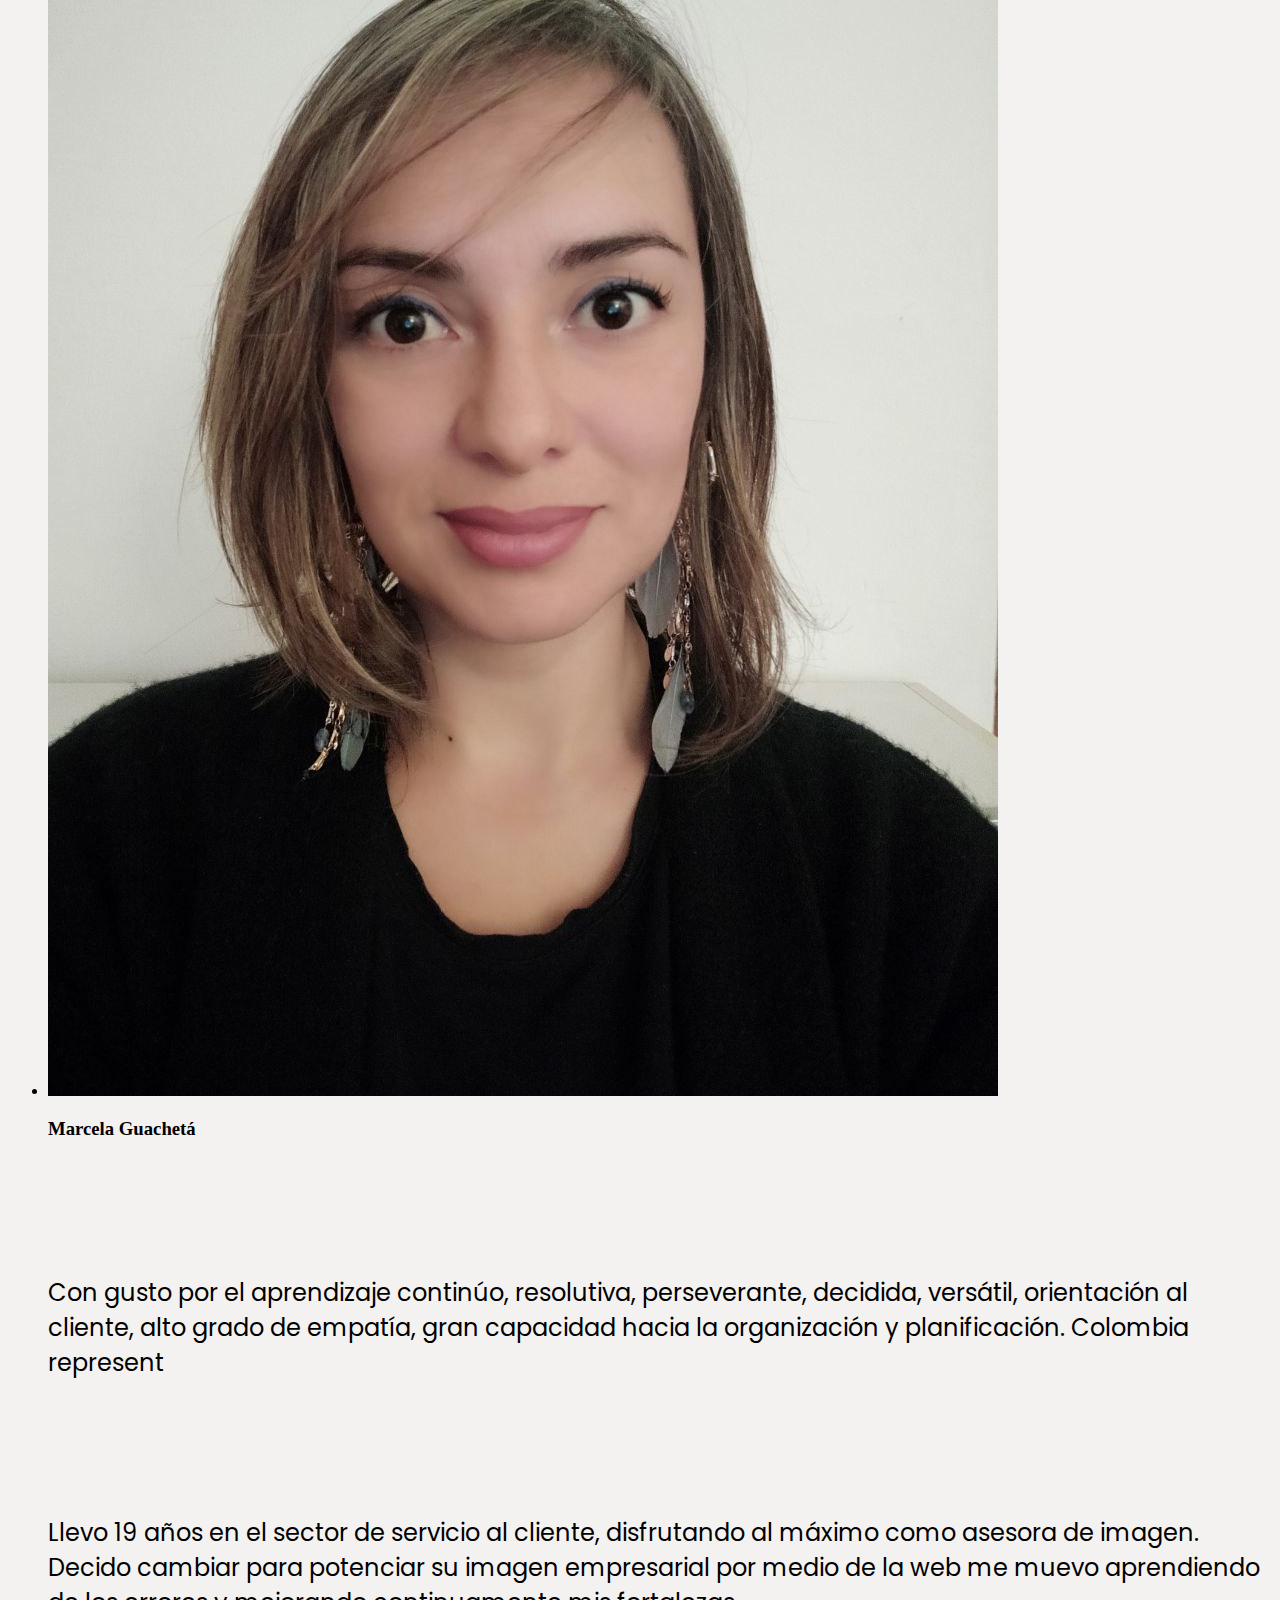
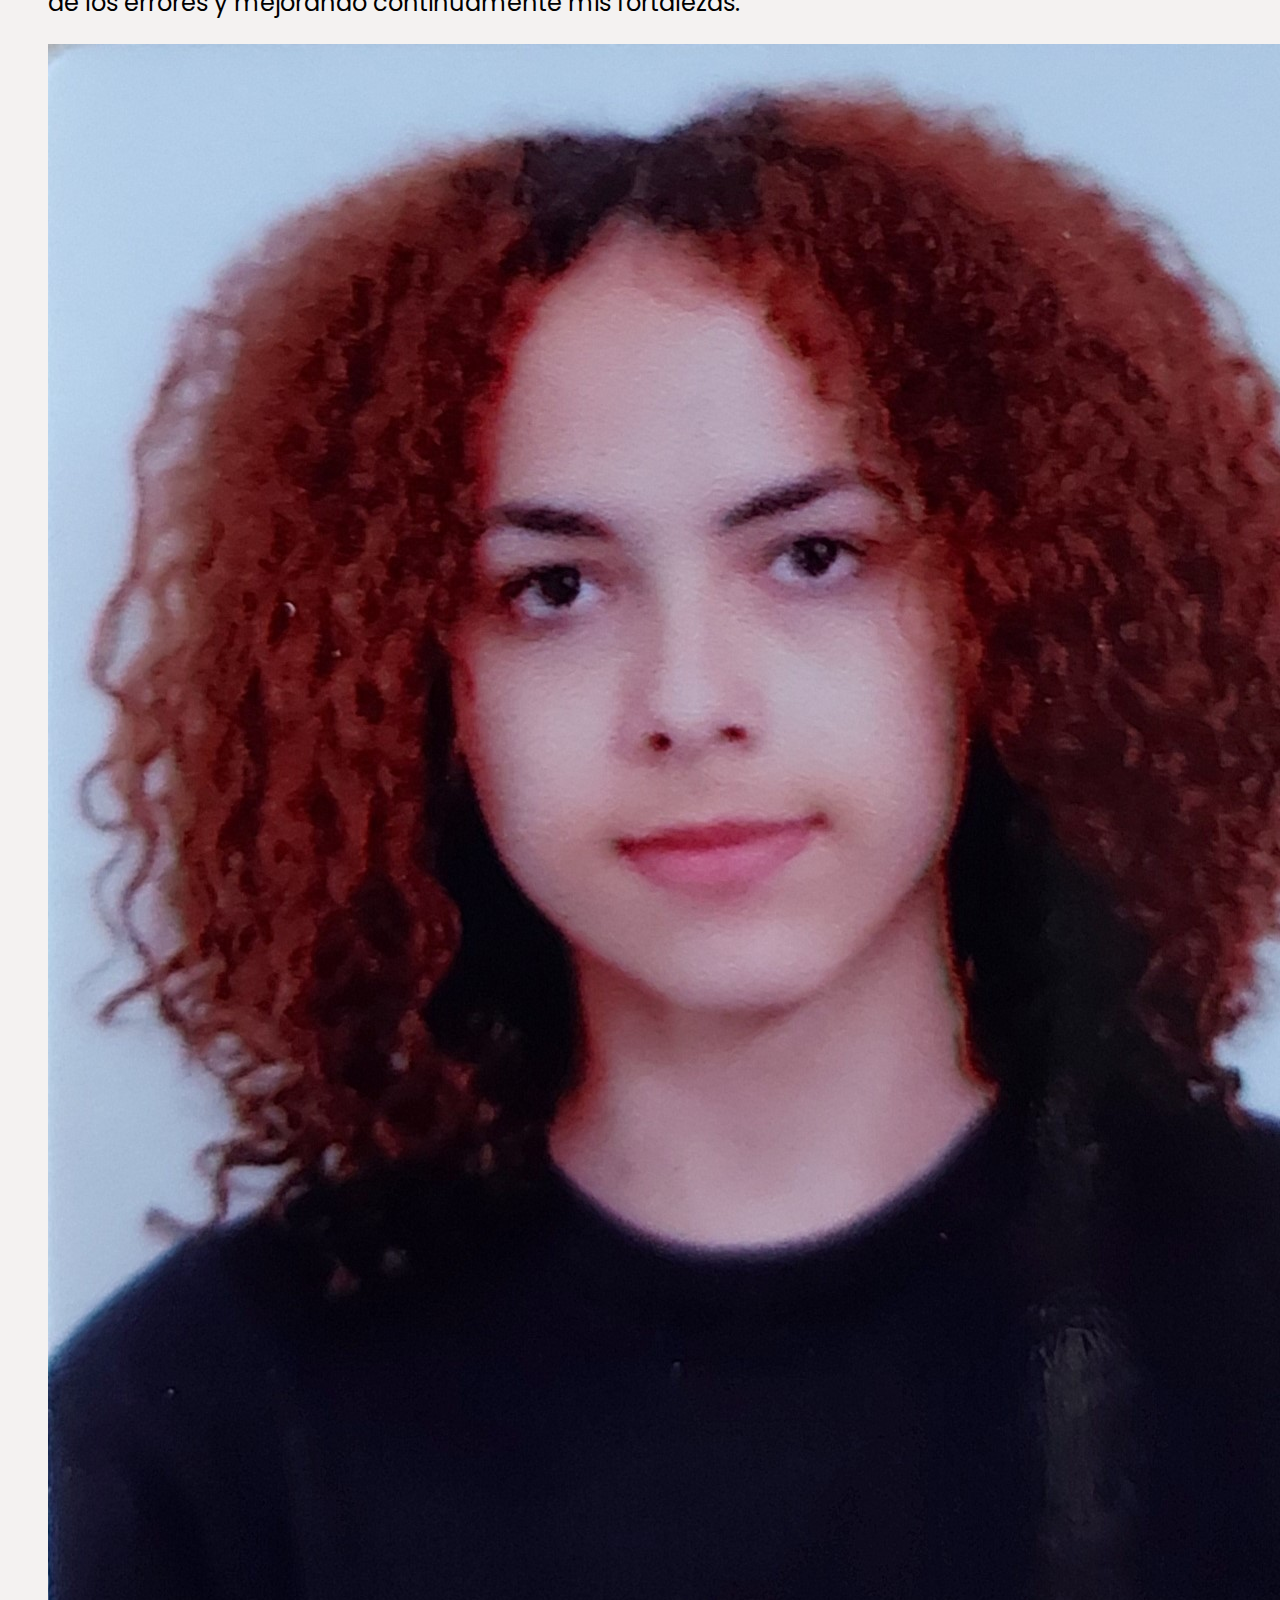
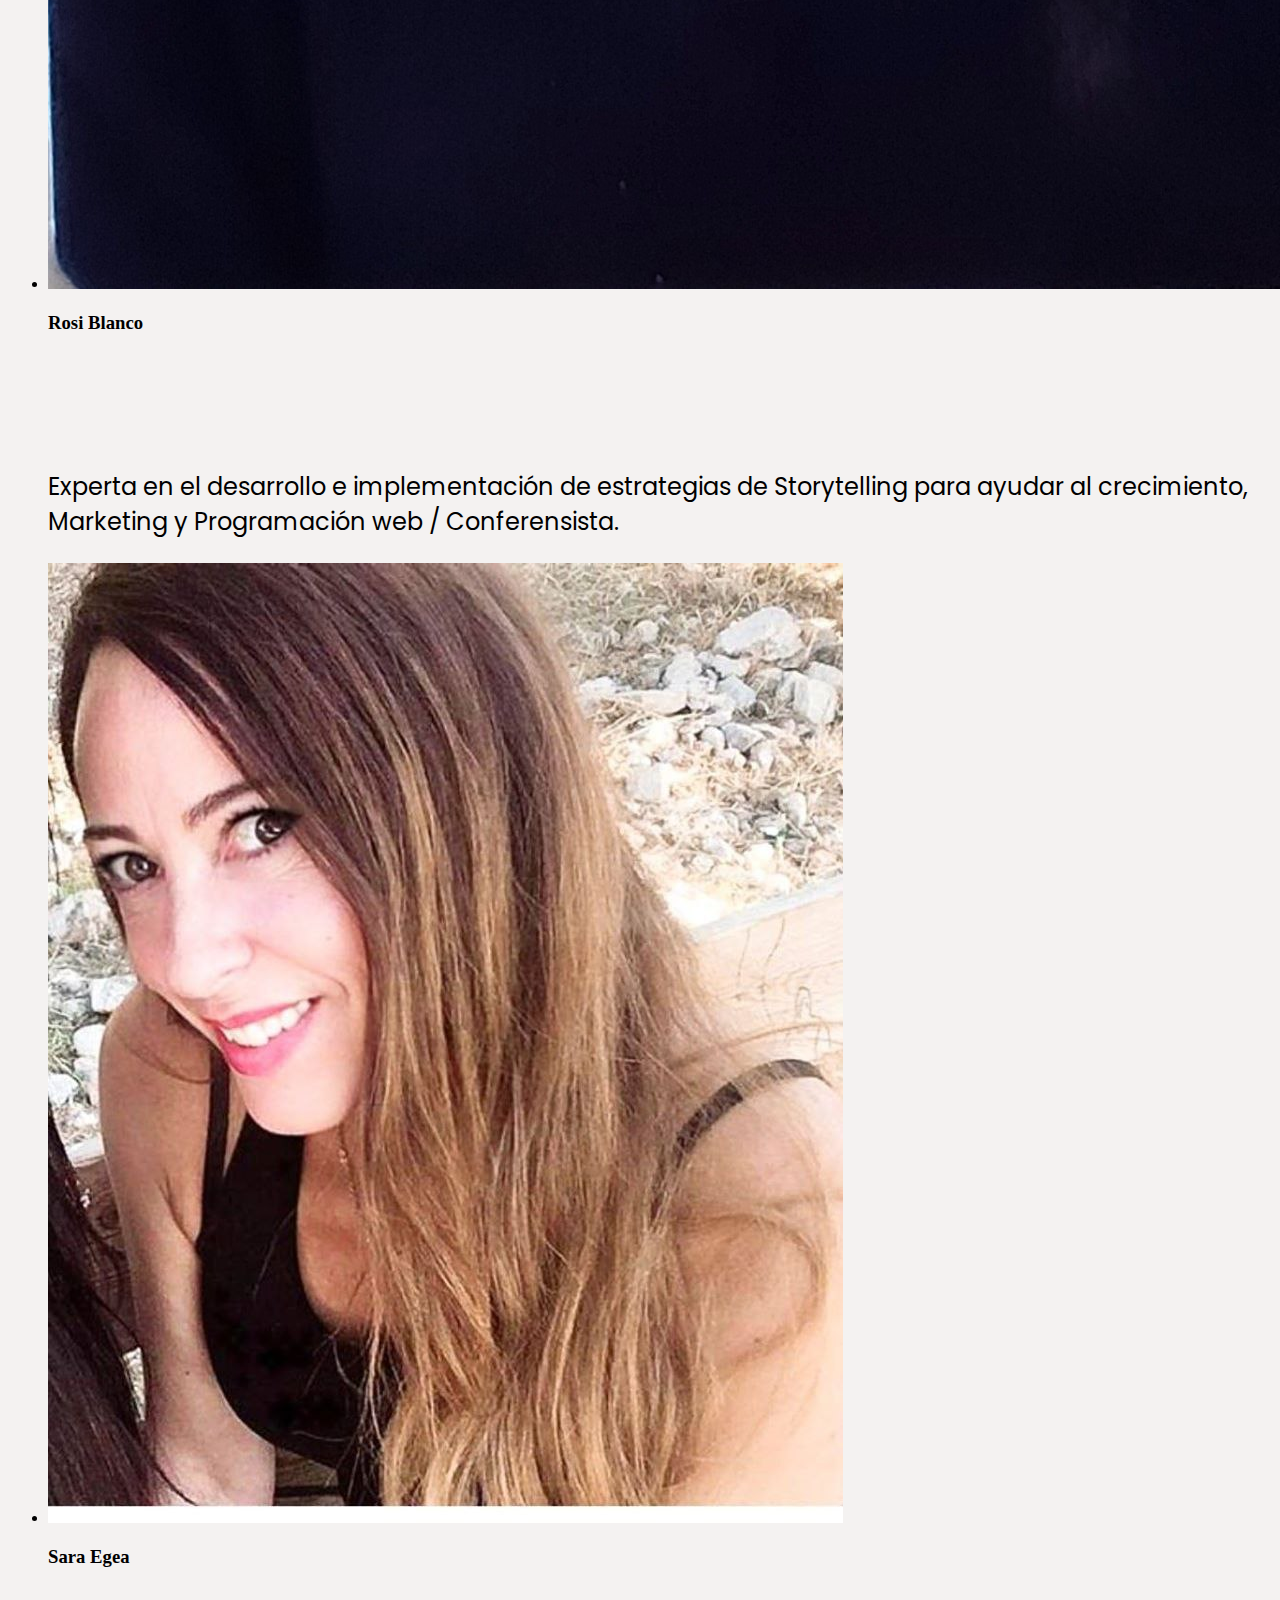
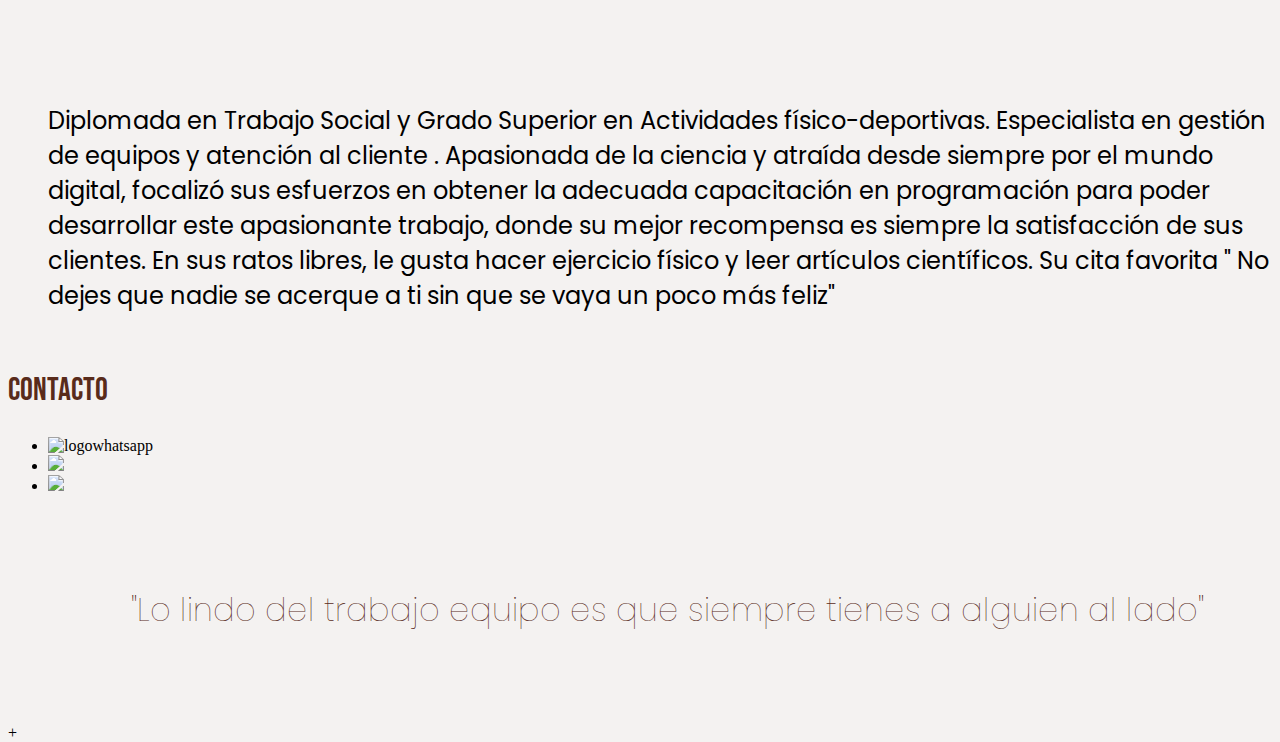
==== commit 3d06cea0: "reseteando" ====
--- a/index.html
+++ b/index.html
@@ -8,9 +8,8 @@
     <link rel="preconnect" href="https://fonts.googleapis.com"> 
     <link href="https://fonts.googleapis.com/css2?family=Orelega+One&family=Square+Peg&family=Tangerine:wght@700&display=swap" rel="stylesheet">
 <link rel="preconnect" href="https://fonts.gstatic.com" crossorigin>
-<link href="https://fonts.googleapis.com/css2?family=Bebas+Neue&family=Poppins&display=swap" rel="stylesheet">
-<!---subirlo cuando este terminado!-   
-<base href="https://roseb98.github.io/proyecto1/index.html"> --->
+<link href="https://fonts.googleapis.com/css2?family=Bebas+Neue&family=Poppins&display=swap" rel="stylesheet"> 
+<base href="https://roseb98.github.io/proyecto1/index.html"> 
     <title>Proyecto1</title>
 </head> 
 
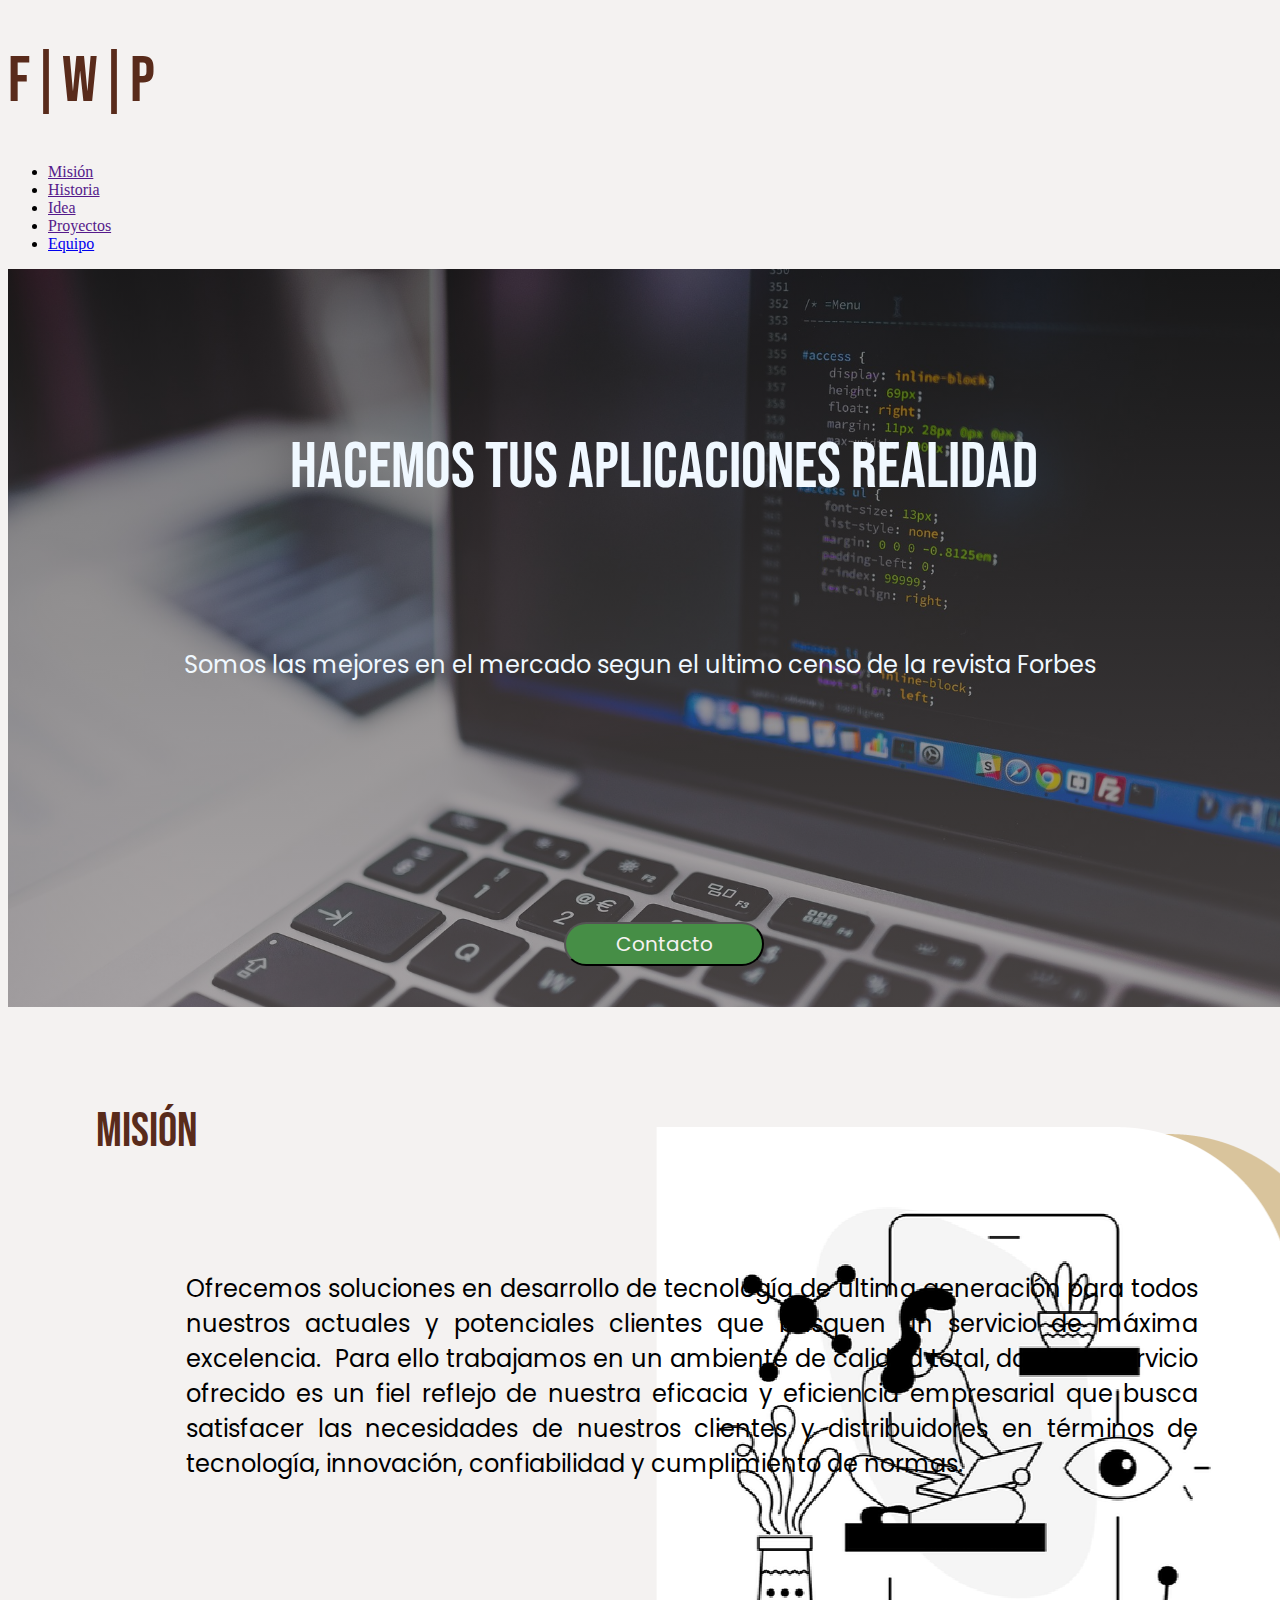
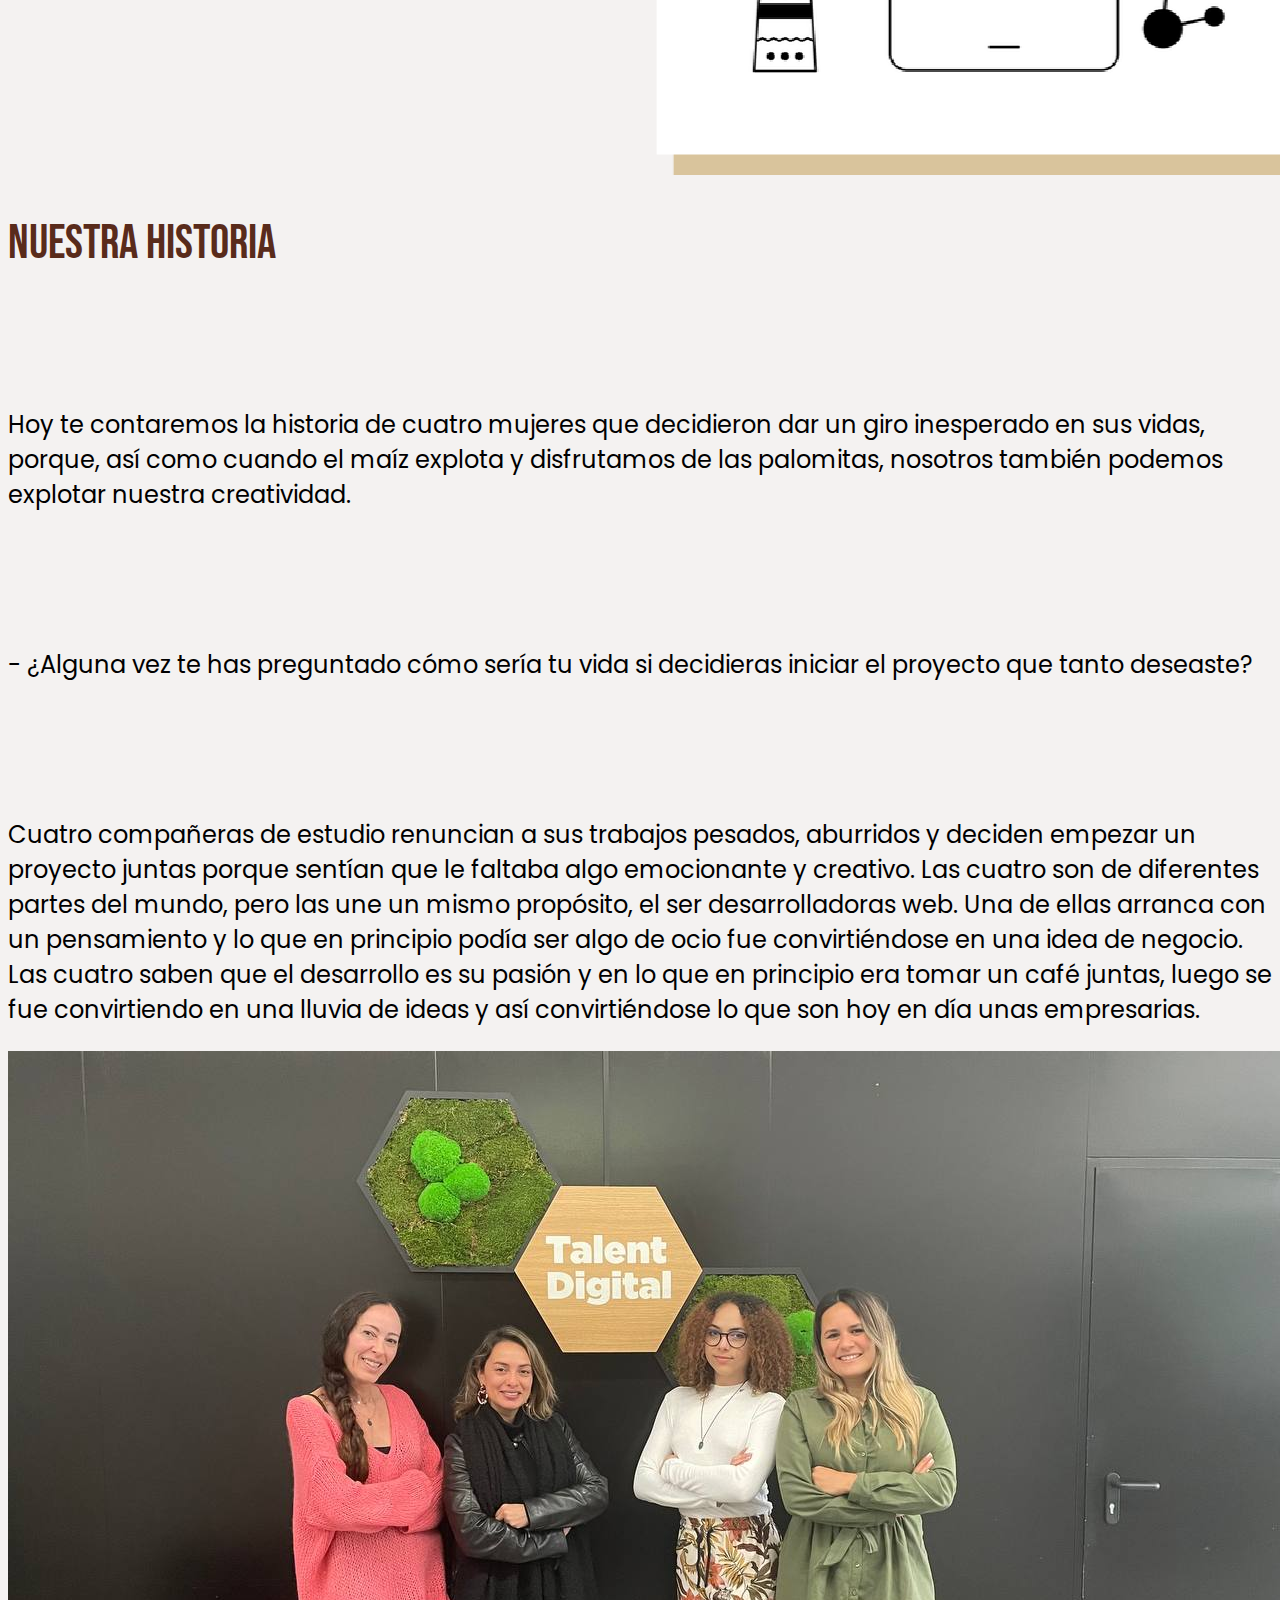
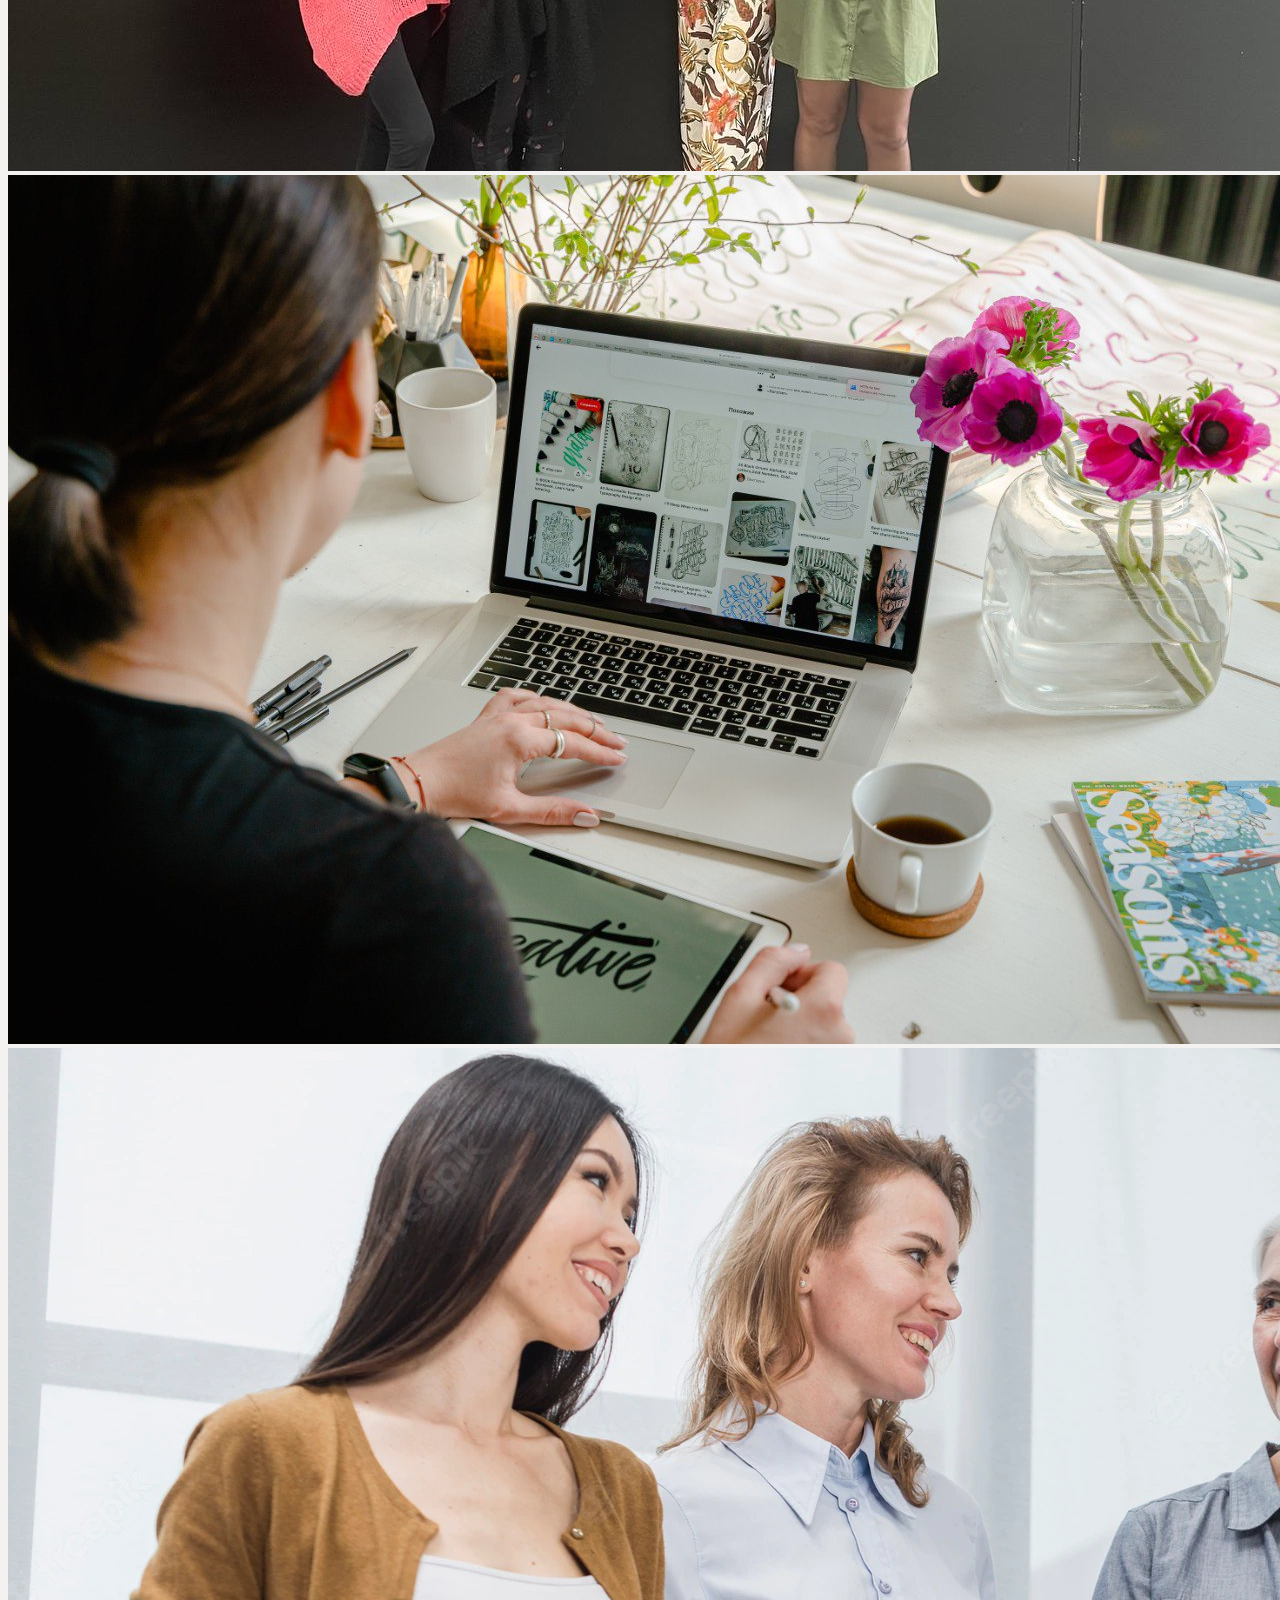
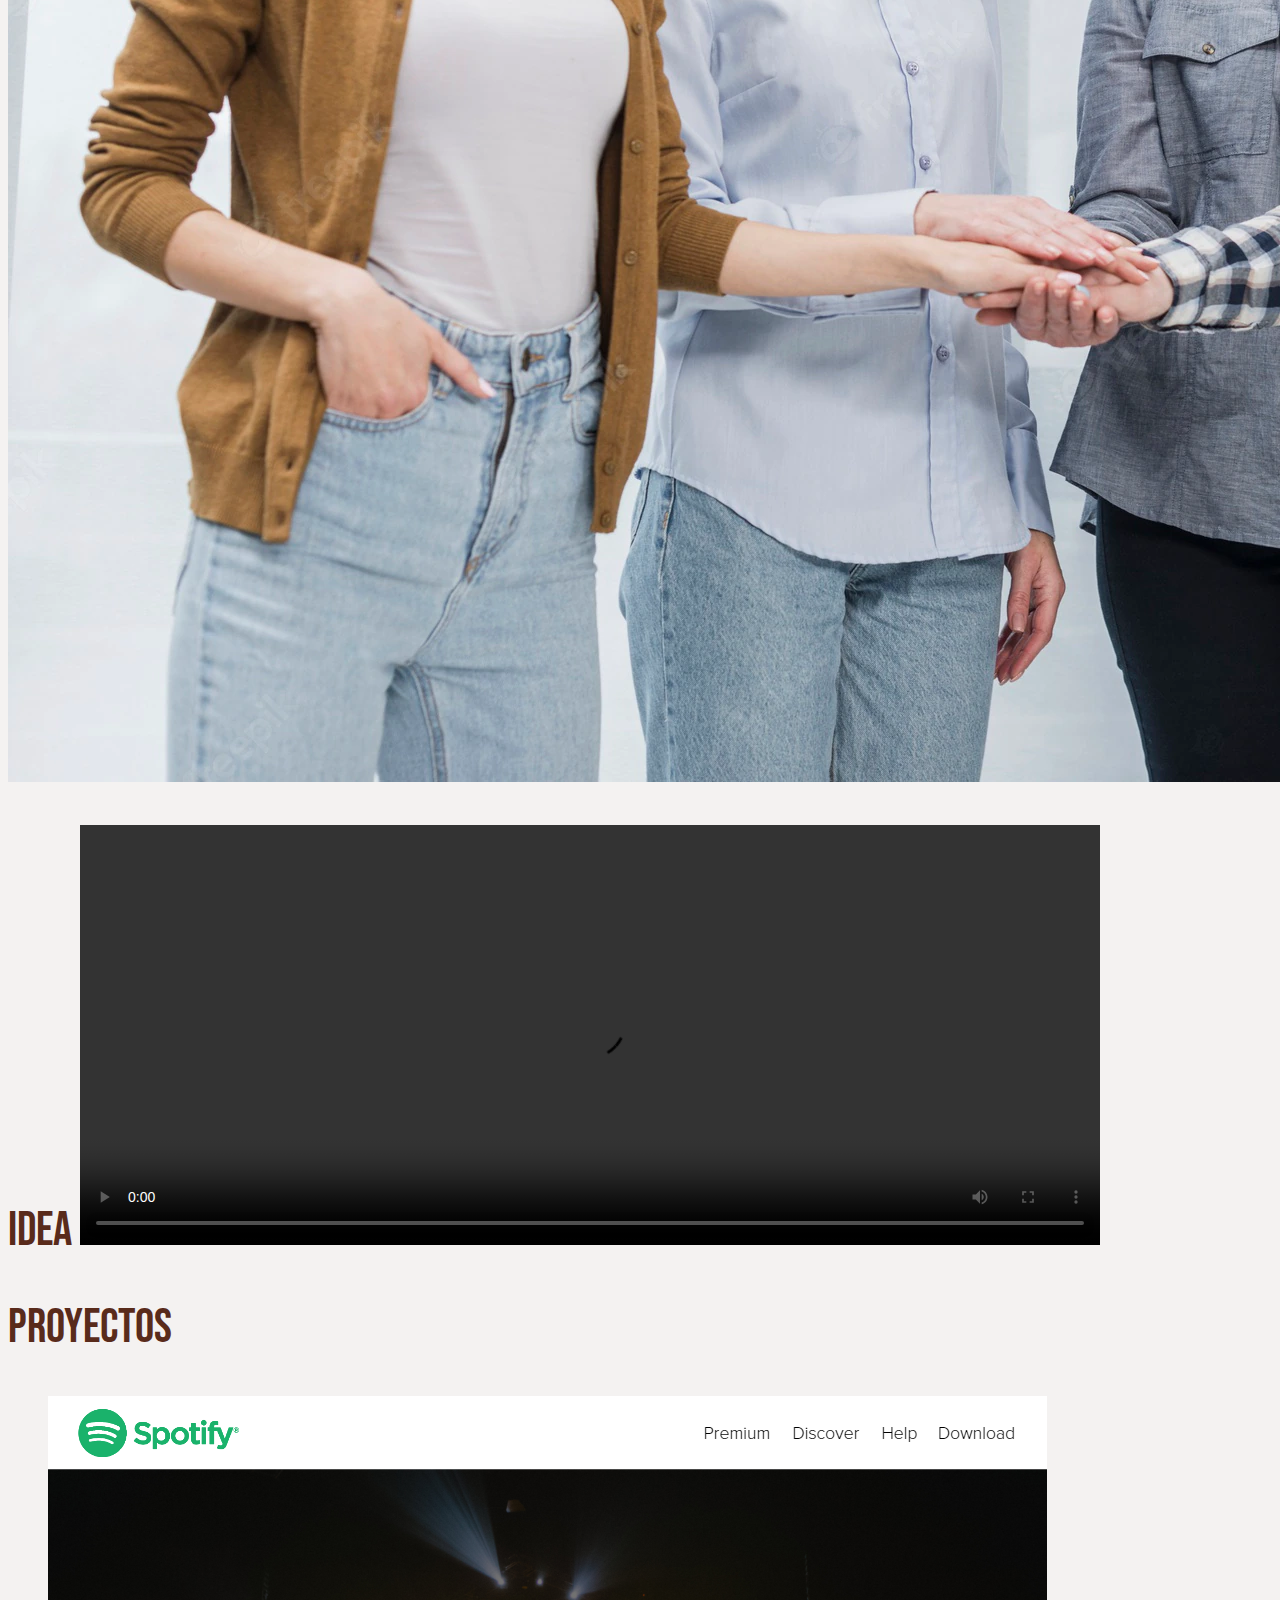
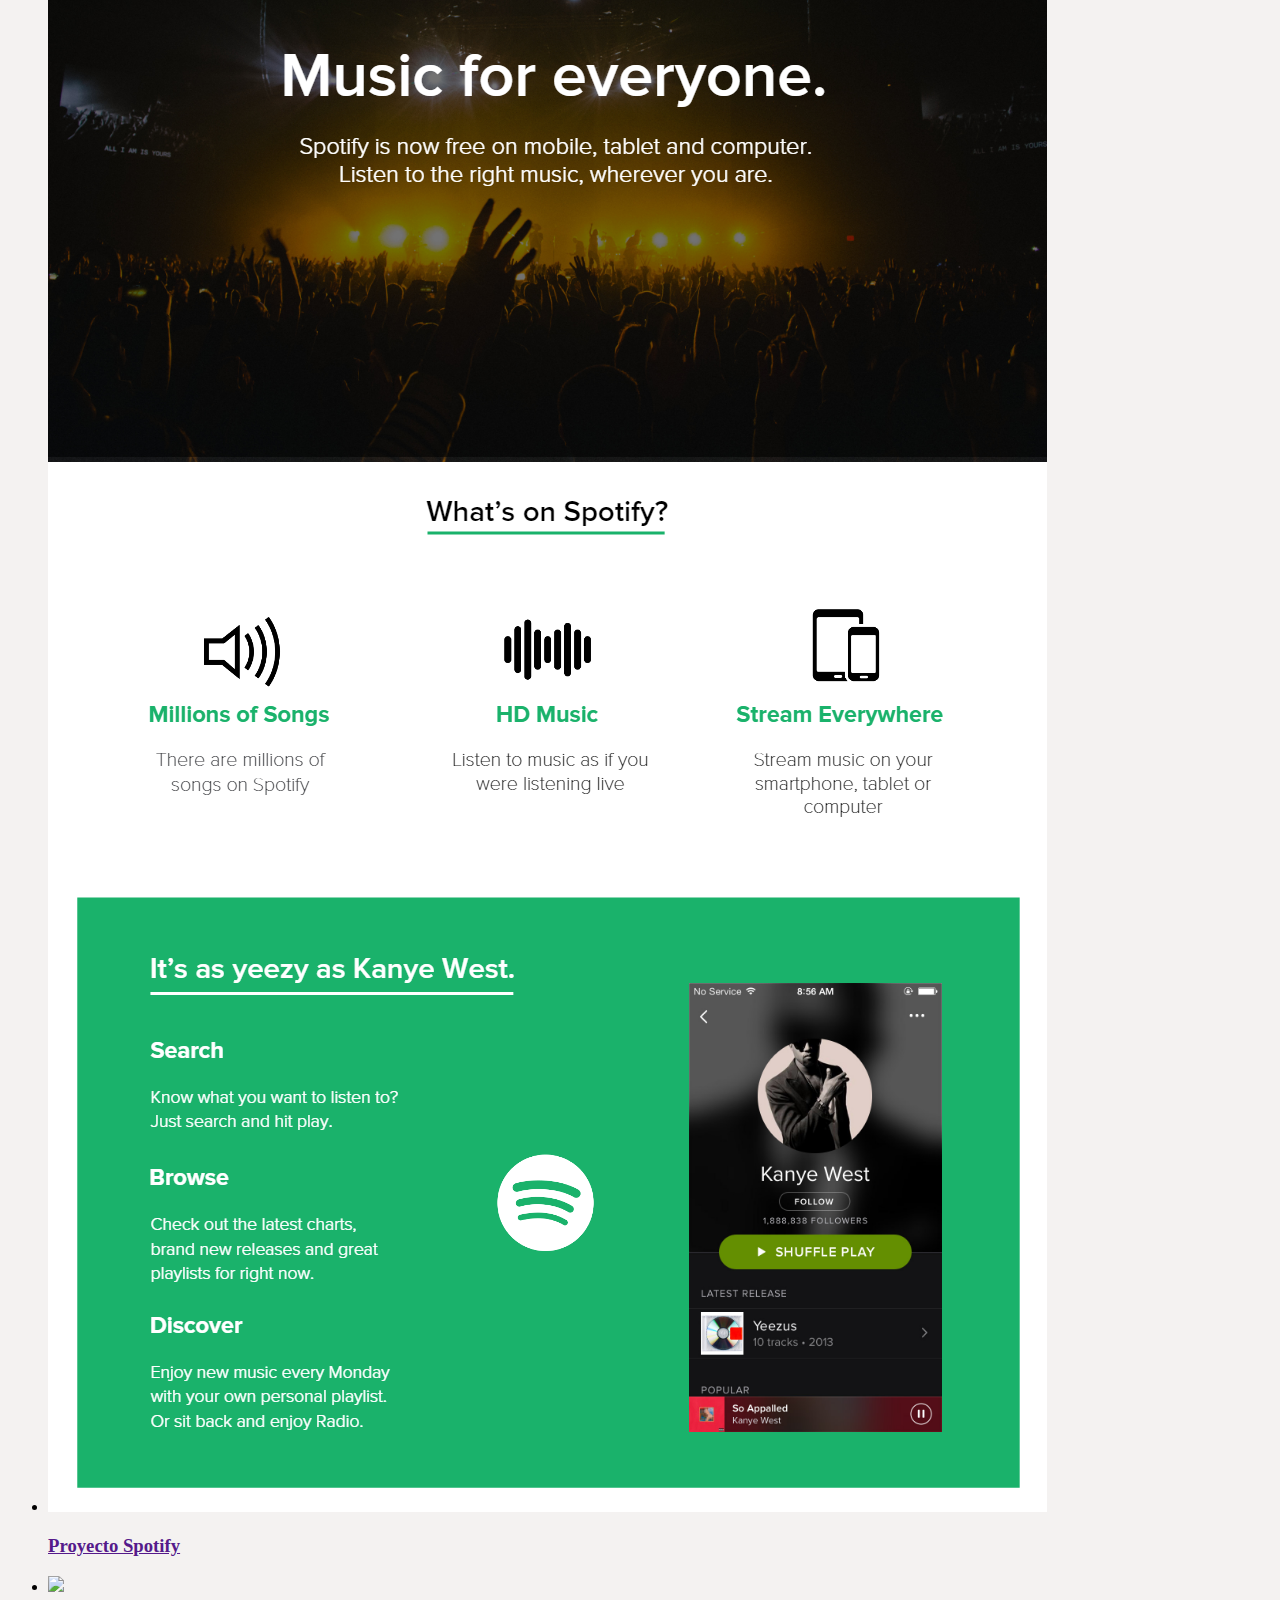
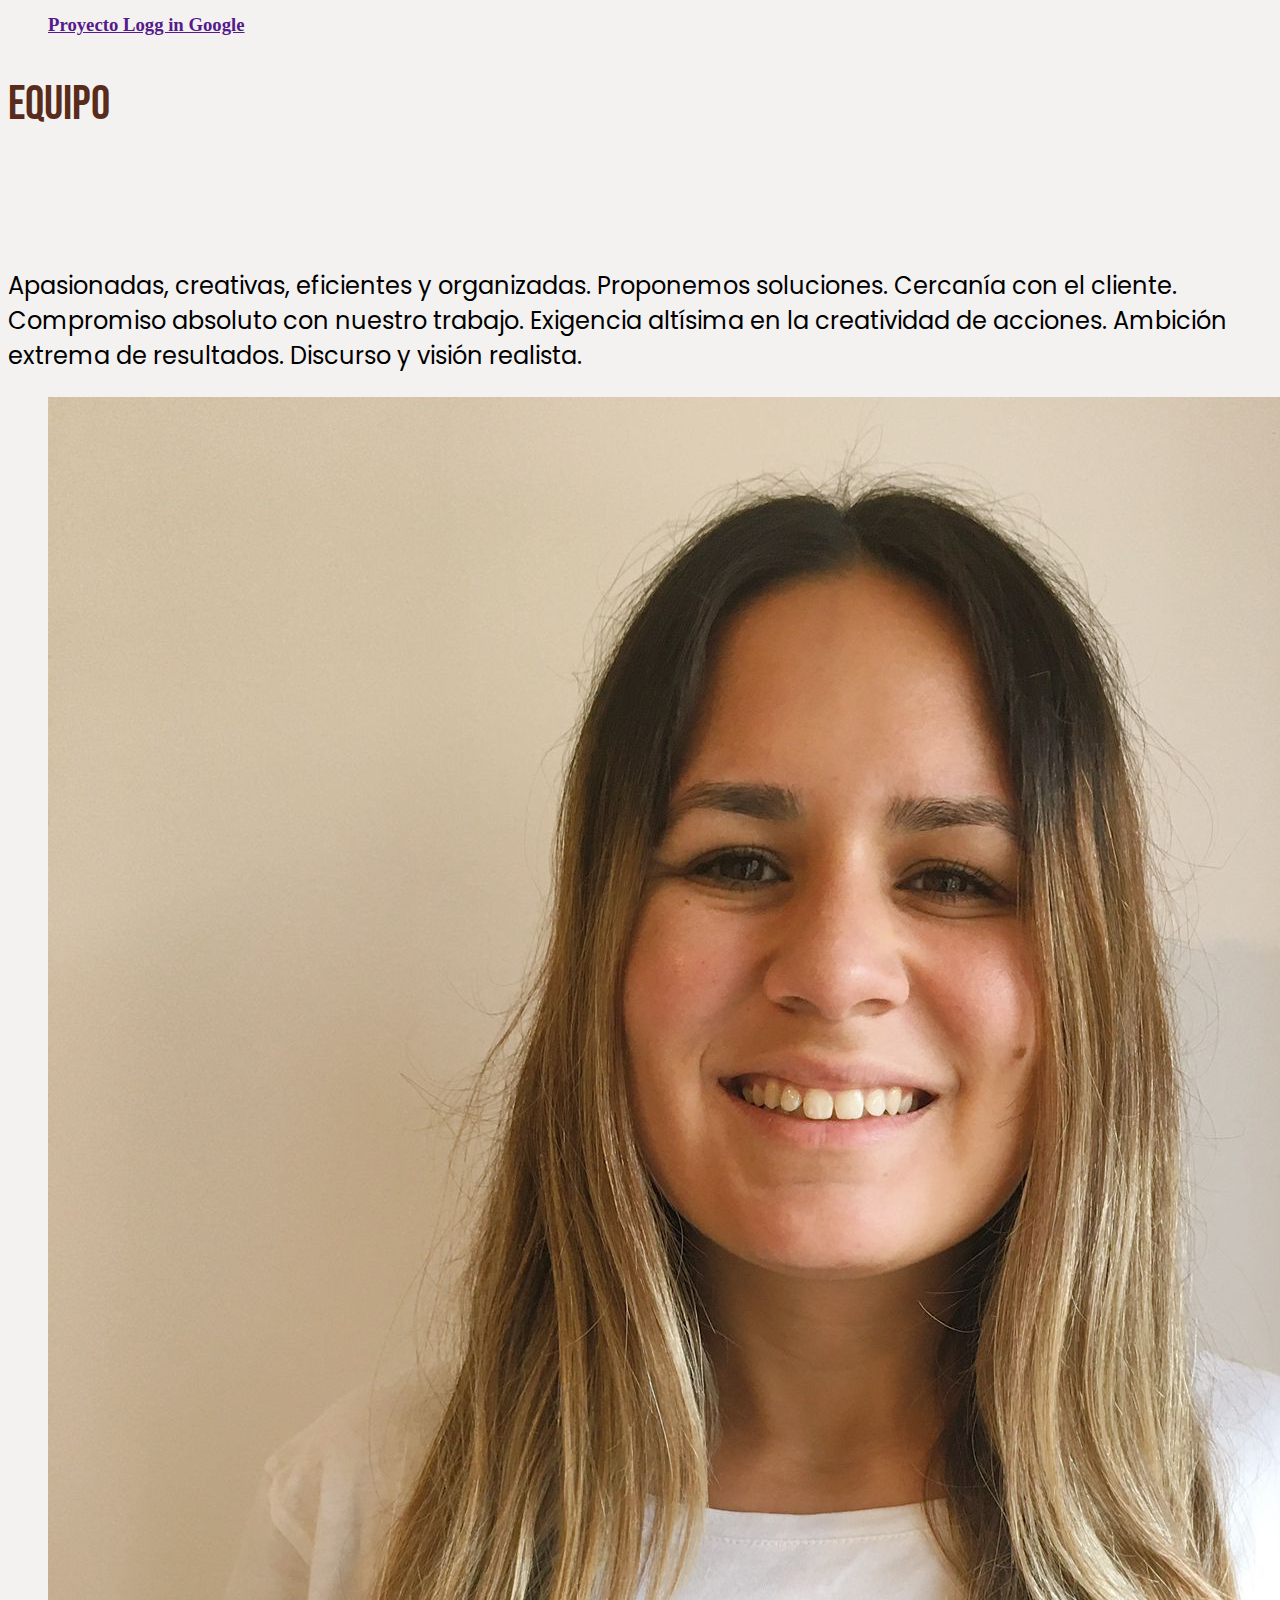
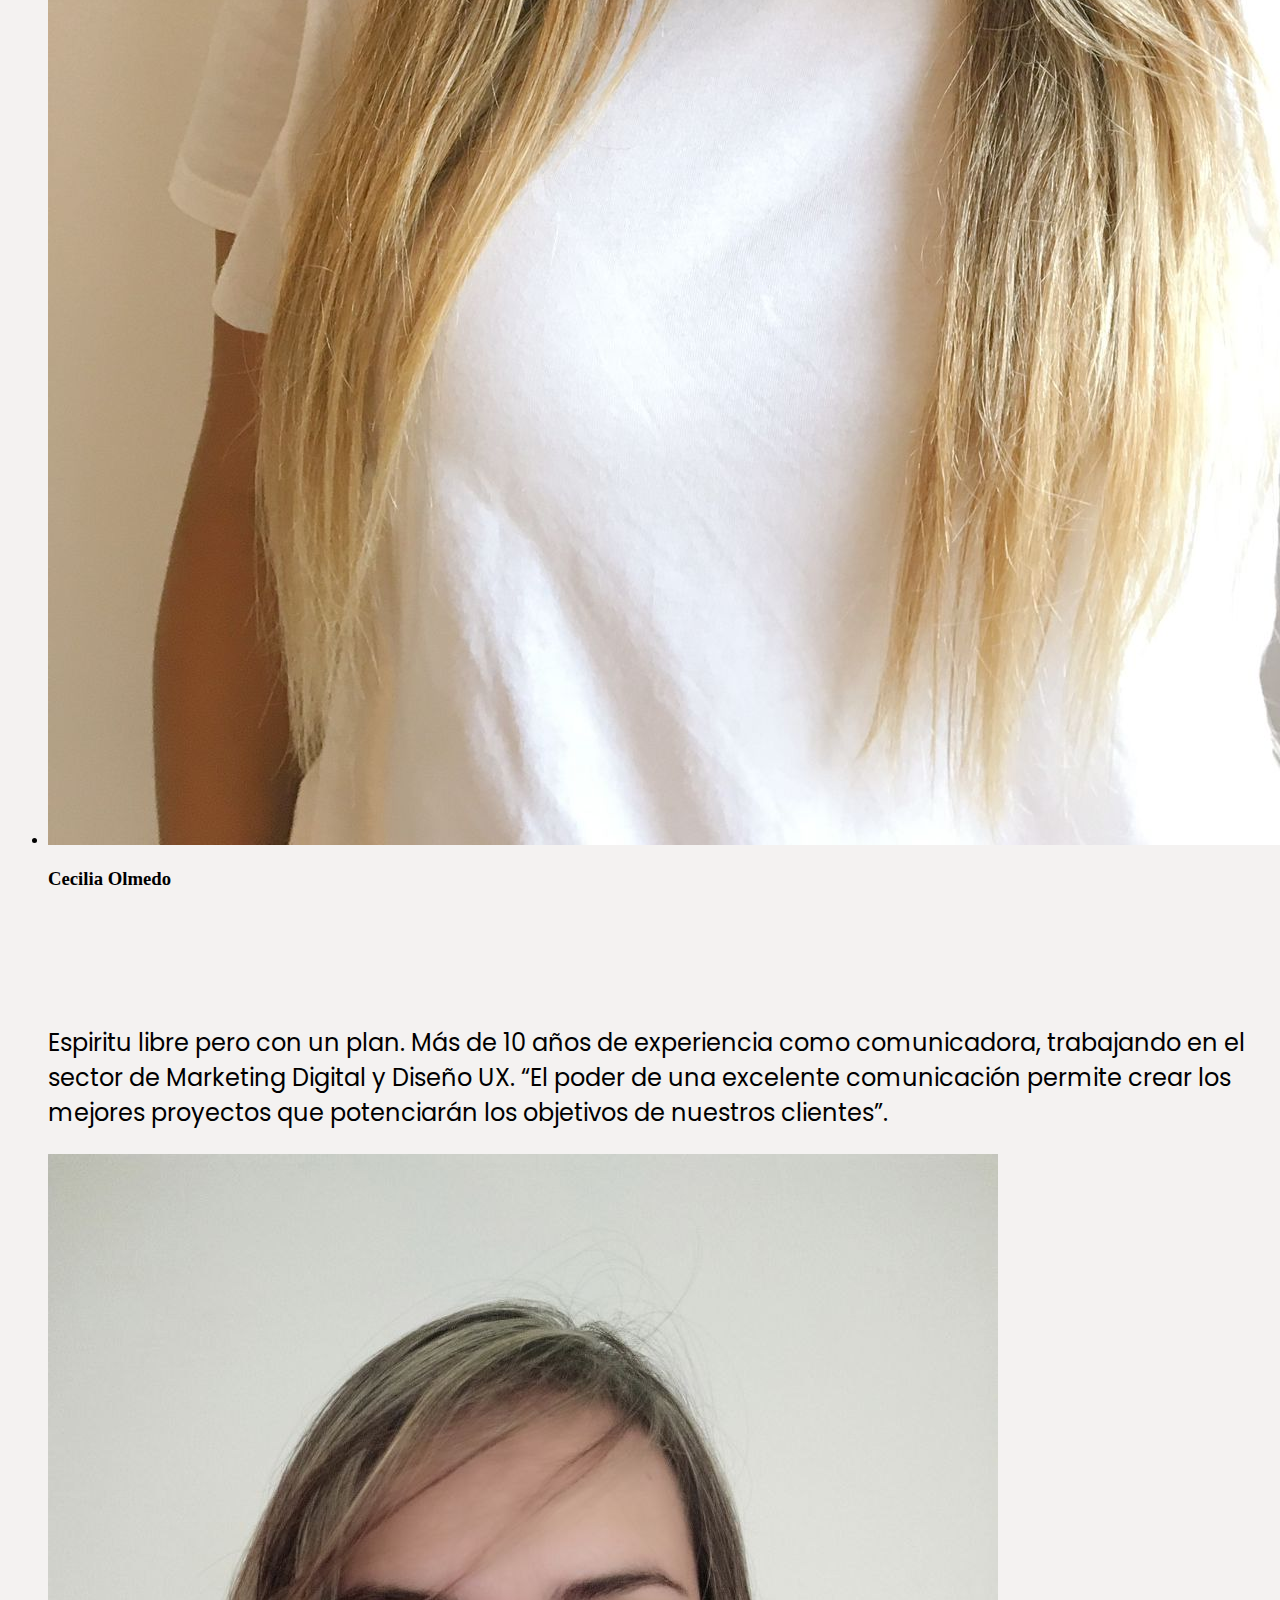
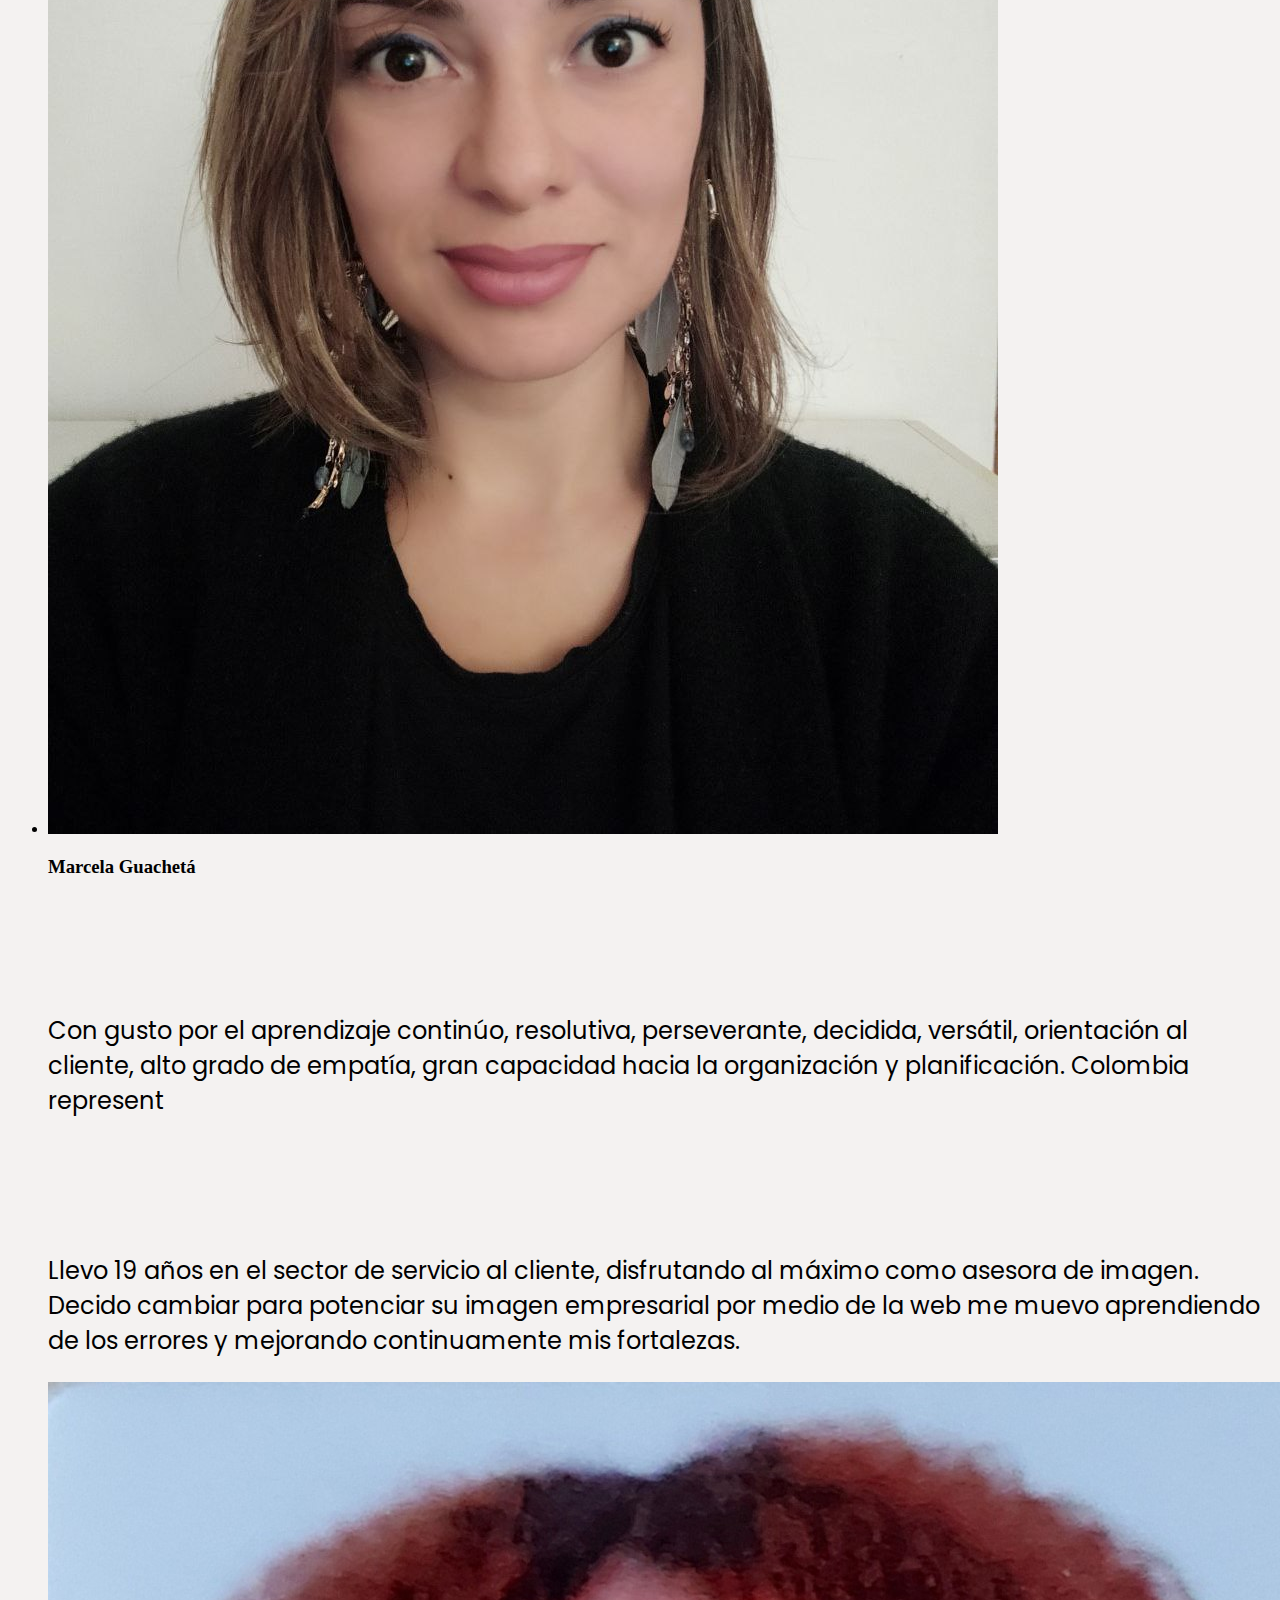
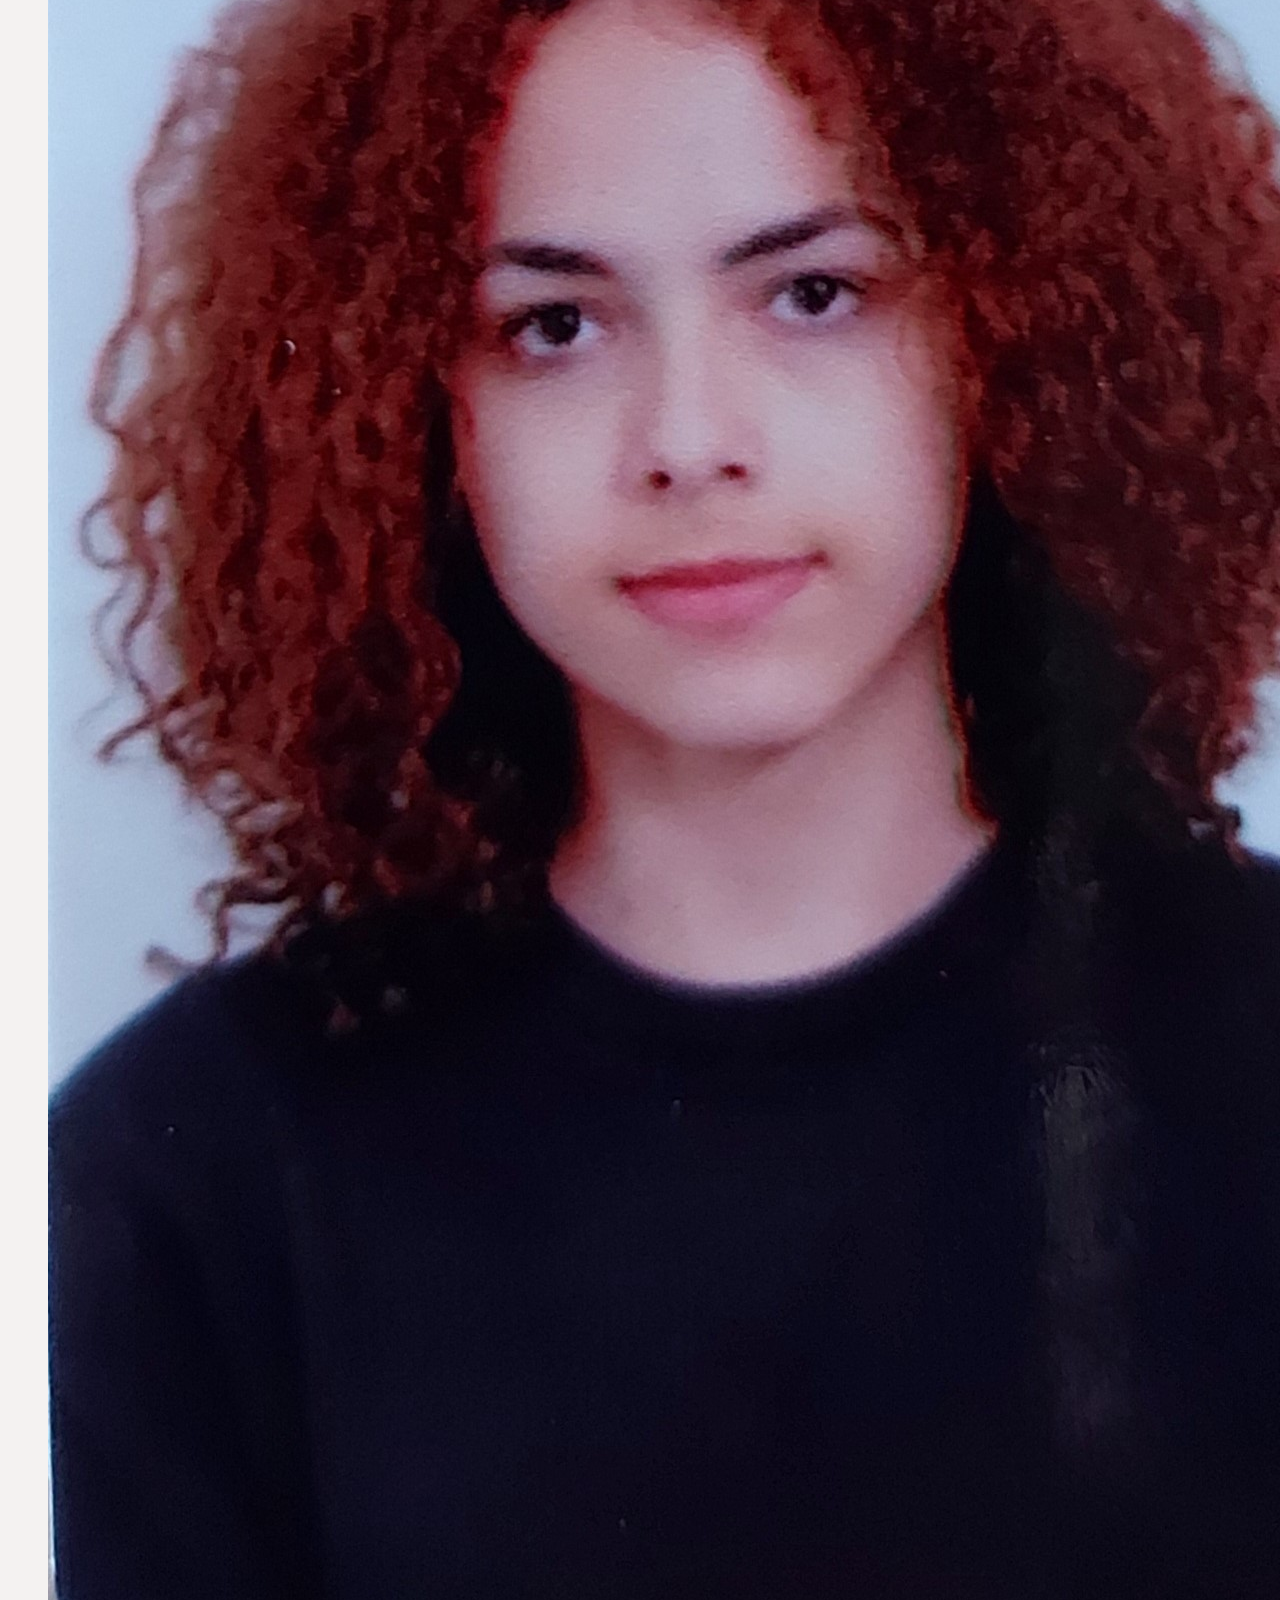
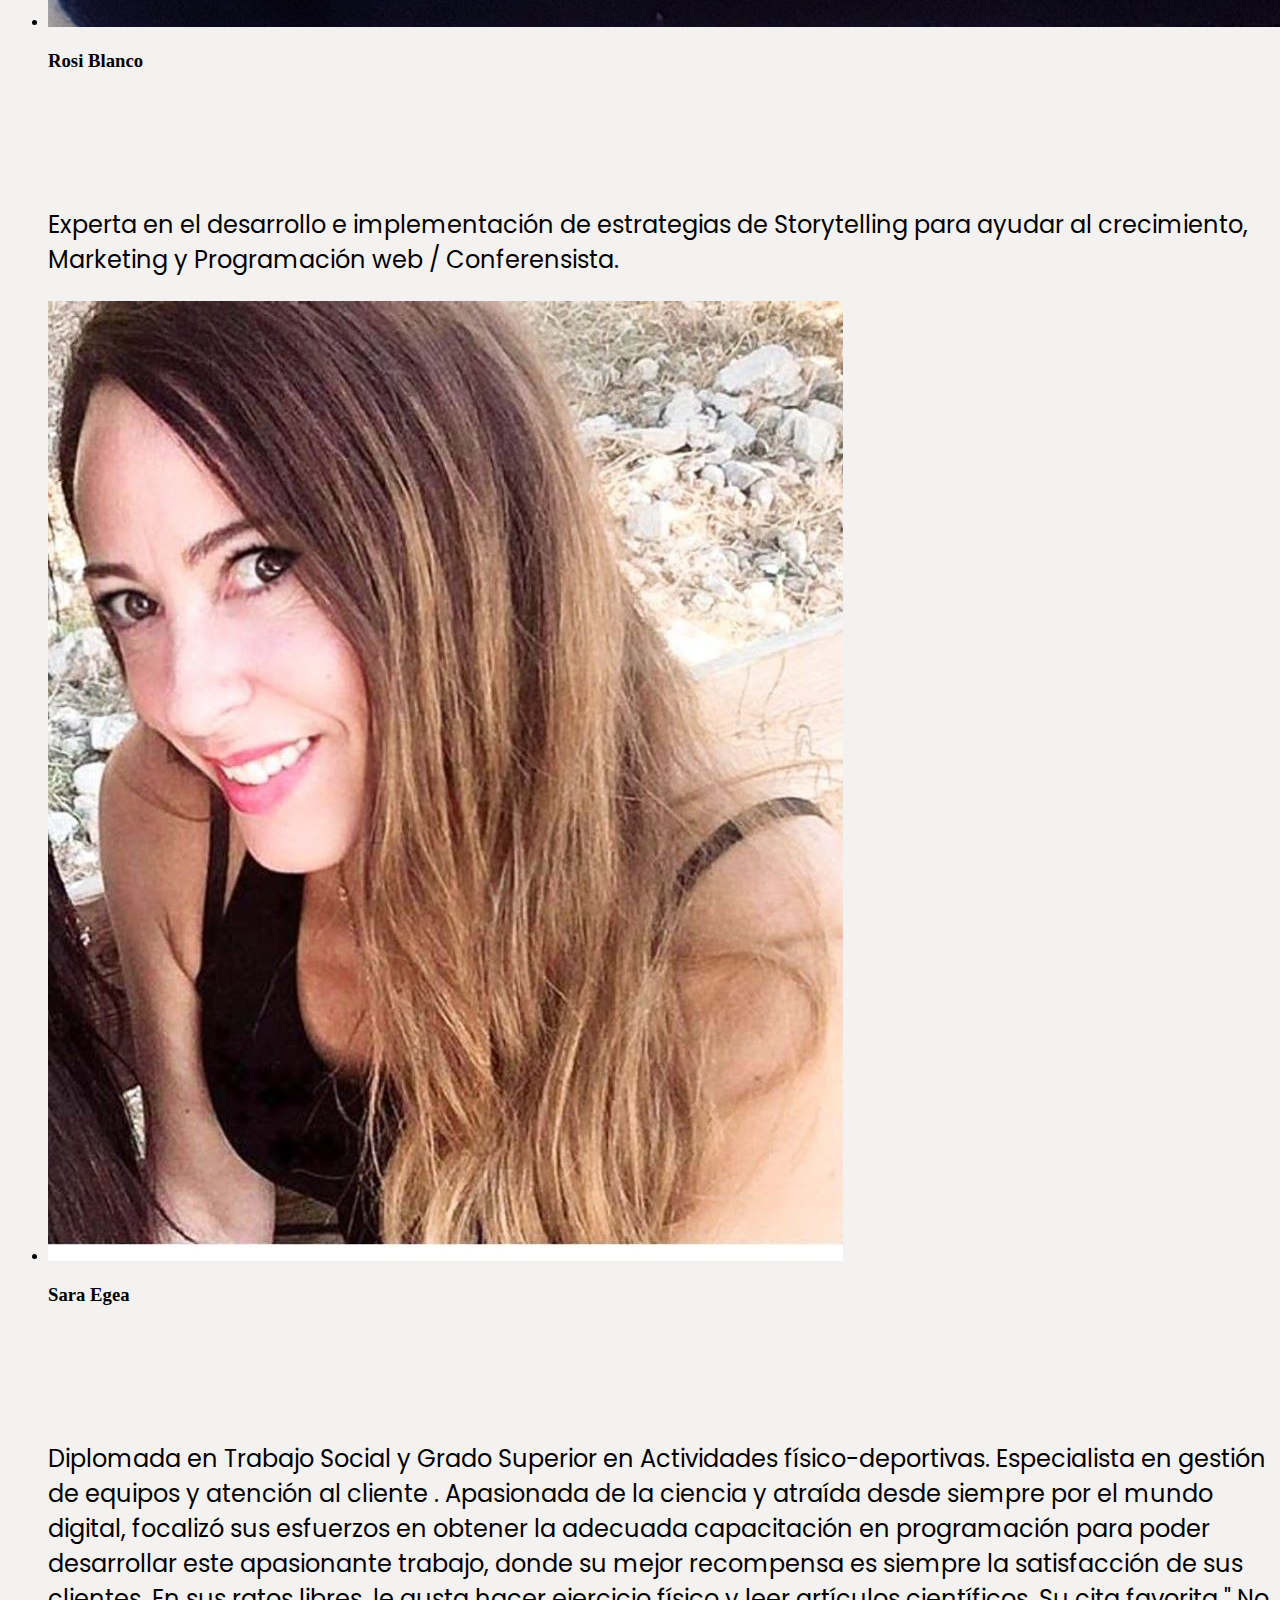
==== commit 6e38c456: "push" ====
--- a/index.html
+++ b/index.html
@@ -8,8 +8,9 @@
     <link rel="preconnect" href="https://fonts.googleapis.com"> 
     <link href="https://fonts.googleapis.com/css2?family=Orelega+One&family=Square+Peg&family=Tangerine:wght@700&display=swap" rel="stylesheet">
 <link rel="preconnect" href="https://fonts.gstatic.com" crossorigin>
-<link href="https://fonts.googleapis.com/css2?family=Bebas+Neue&family=Poppins&display=swap" rel="stylesheet"> 
-<base href="https://roseb98.github.io/proyecto1/index.html"> 
+<link href="https://fonts.googleapis.com/css2?family=Bebas+Neue&family=Poppins&display=swap" rel="stylesheet">
+<!---subirlo cuando este terminado!-   
+<base href="https://roseb98.github.io/proyecto1/index.html"> --->
     <title>Proyecto1</title>
 </head> 
 
